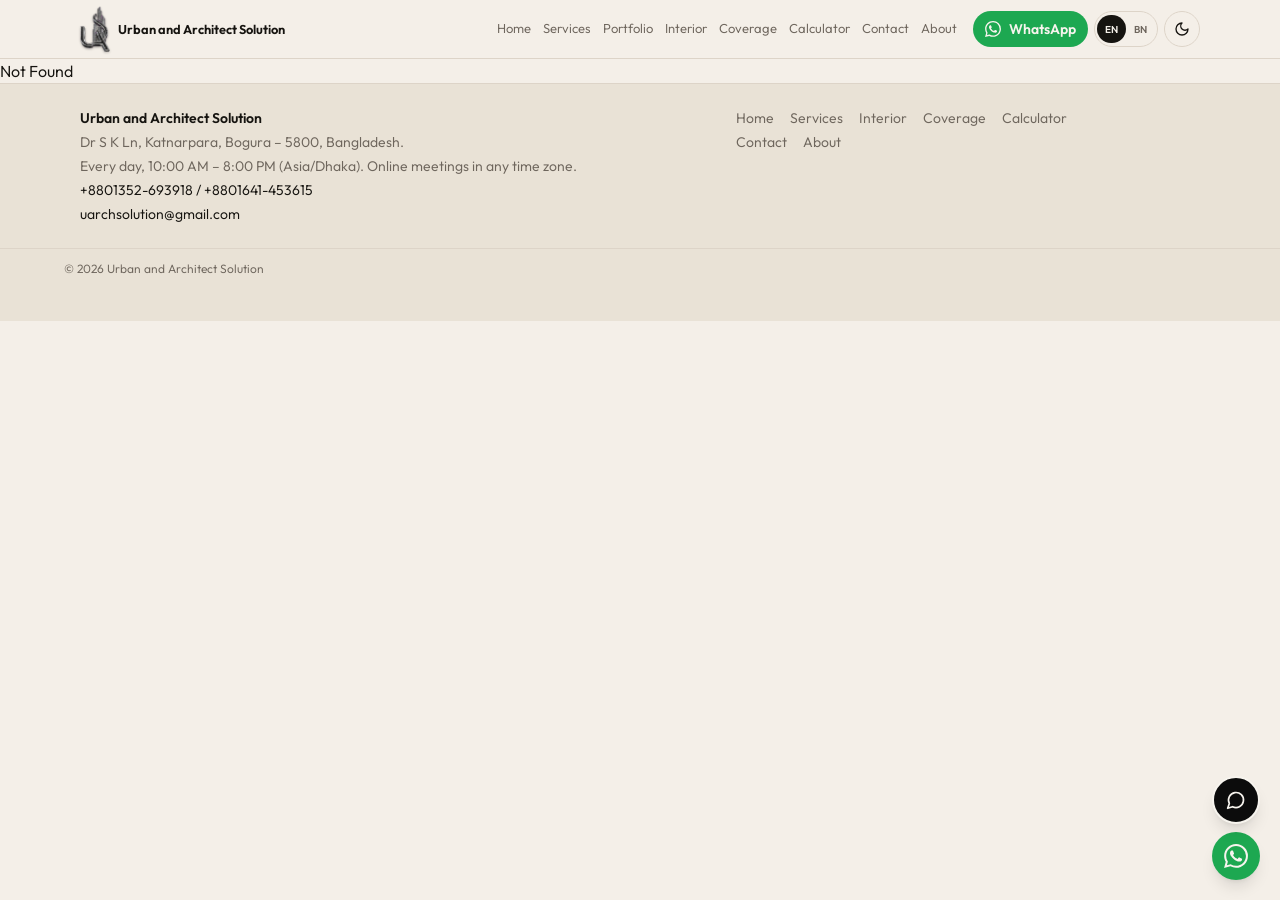
==== index.html @ fd78fda8 "Set the final chrome lockup and a circular favicon." ====
<!DOCTYPE html><html lang="en"><head><meta name="twitter:card" content="summary_large_image"><meta property="og:title" content="Urban and Architect Solution"><meta charSet="utf-8"/><meta name="viewport" content="width=device-width, initial-scale=1"/><link rel="preload" as="image" href="/media/logo-mark.png"/><link rel="preload" as="image" href="/media/hero-building.jpg"/><link rel="preload" as="image" href="/media/logo-lockup.png"/><link rel="preload" as="image" href="/media/work-plan-ground.jpg"/><link rel="preload" as="image" href="/media/work-structural.jpg"/><link rel="preload" as="image" href="/media/work-spiral.jpg"/><link rel="preload" as="image" href="/media/work-approval.jpg"/><link rel="preload" as="image" href="/media/work-apartment.jpg"/><link rel="stylesheet" href="/assets/styles-SLyFnL8f.css" data-precedence="default"/><title>Urban and Architect Solution | Architecture Studio, Bogura</title><meta name="description" content="Urban and Architect Solution (UAS) — architecture, structure, interior, and Bogura City Corporation approval. Coronation School Lane, Katnarpara. +8801352-693918."/><meta name="theme-color" content="#0c0c0c"/><link rel="modulepreload" href="/assets/index-Bp2Par77.js"/><link rel="modulepreload" href="/assets/routes--jJ1qyy1.js"/><link rel="icon" type="image/png" sizes="48x48" href="https://uarchsolution.com/favicon-48.png"/><link rel="icon" type="image/png" sizes="192x192" href="https://uarchsolution.com/favicon-192.png"/><link rel="icon" href="/favicon.ico" sizes="48x48"/><link rel="apple-touch-icon" sizes="180x180" href="/apple-touch-icon.png"/><link rel="manifest" href="/site.webmanifest"/><script>try{if(localStorage.getItem("uas-theme")==="dark")document.documentElement.classList.add("dark")}catch(e){}</script><script type="application/ld+json">{"@context":"https://schema.org","@type":"ArchitecturalFirm","name":"Urban and Architect Solution","url":"https://uarchsolution.com","logo":"https://uarchsolution.com/icons/uas-512.png","image":"https://uarchsolution.com/media/logo-lockup.png","telephone":"+8801352693918","email":"uarchsolution@gmail.com","address":{"@type":"PostalAddress","streetAddress":"Dr S K Ln, Katnarpara","addressLocality":"Bogura","postalCode":"5800","addressCountry":"BD"},"sameAs":["https://wa.me/8801352693918"],"slogan":"Designing Spaces. Defining the Future."}</script><link rel="manifest" href="/__grok/manifest.webmanifest"><link rel="apple-touch-icon" href="/__grok/icon-180.png"><meta name="apple-mobile-web-app-title" content="Urban and Architect Solution"><meta name="apple-mobile-web-app-status-bar-style" content="black"><script src="https://grok.com/grok-app-builder/extensions.js" defer></script></head><body><header class="sticky top-0 z-40 border-b border-line bg-paper/95 backdrop-blur"><div class="mx-auto max-w-6xl px-3 py-1.5 md:px-4"><div class="flex items-center gap-2"><a class="flex min-w-0 items-center gap-2 active" href="/" data-status="active" aria-current="page"><img src="/media/logo-mark.png" alt="UAS" class="brand-mark shrink-0"/><span class="brand-name hidden max-w-[11rem] xl:block">Urban and Architect Solution</span></a><nav class="ml-2 hidden min-w-0 flex-1 items-center justify-end gap-3 lg:flex"><a class="text-[13px] text-muted hover:text-ink data-[status=active]:font-semibold data-[status=active]:text-ink active" href="/" data-status="active" aria-current="page">Home</a><a class="text-[13px] text-muted hover:text-ink data-[status=active]:font-semibold data-[status=active]:text-ink" href="/services">Services</a><a class="text-[13px] text-muted hover:text-ink data-[status=active]:font-semibold data-[status=active]:text-ink" href="/portfolio">Portfolio</a><a class="text-[13px] text-muted hover:text-ink data-[status=active]:font-semibold data-[status=active]:text-ink" href="/interior">Interior</a><a class="text-[13px] text-muted hover:text-ink data-[status=active]:font-semibold data-[status=active]:text-ink" href="/coverage">Coverage</a><a class="text-[13px] text-muted hover:text-ink data-[status=active]:font-semibold data-[status=active]:text-ink" href="/calculator">Calculator</a><a class="text-[13px] text-muted hover:text-ink data-[status=active]:font-semibold data-[status=active]:text-ink" href="/contact">Contact</a><a class="text-[13px] text-muted hover:text-ink data-[status=active]:font-semibold data-[status=active]:text-ink" href="/about">About</a></nav><div class="ml-auto flex items-center gap-1.5 lg:ml-2"><a href="https://wa.me/8801352693918" target="_blank" rel="noopener noreferrer" class="hidden h-9 items-center gap-2 rounded-full bg-wa px-3 text-sm font-semibold text-foam lg:inline-flex"><svg viewBox="0 0 24 24" class="size-4" aria-hidden="true" fill="currentColor"><path d="M17.472 14.382c-.297-.149-1.758-.867-2.03-.967-.273-.099-.471-.148-.67.15-.197.297-.767.966-.94 1.164-.173.199-.347.223-.644.075-.297-.15-1.255-.463-2.39-1.475-.883-.788-1.48-1.761-1.653-2.059-.173-.297-.018-.458.13-.606.134-.133.298-.347.446-.52.149-.174.198-.298.298-.497.099-.198.05-.371-.025-.52-.075-.149-.669-1.612-.916-2.207-.242-.579-.487-.5-.669-.51-.173-.008-.371-.01-.57-.01-.198 0-.52.074-.792.372-.272.297-1.04 1.016-1.04 2.479 0 1.462 1.065 2.875 1.213 3.074.149.198 2.096 3.2 5.077 4.487.709.306 1.262.489 1.694.625.712.227 1.36.195 1.871.118.571-.085 1.758-.719 2.006-1.413.248-.694.248-1.289.173-1.413-.074-.124-.272-.198-.57-.347m-5.421 7.403h-.004a9.87 9.87 0 01-5.031-1.378l-.361-.214-3.741.982.998-3.648-.235-.374a9.86 9.86 0 01-1.51-5.26c.001-5.45 4.436-9.884 9.888-9.884 2.64 0 5.122 1.03 6.988 2.898a9.825 9.825 0 012.893 6.994c-.003 5.45-4.435 9.884-9.885 9.884m8.413-18.297A11.815 11.815 0 0012.05 0C5.495 0 .16 5.335.157 11.892c0 2.096.547 4.142 1.588 5.945L.057 24l6.305-1.654a11.882 11.882 0 005.683 1.448h.005c6.554 0 11.89-5.335 11.893-11.893a11.821 11.821 0 00-3.48-8.413z"></path></svg>WhatsApp</a><div class="flex h-9 shrink-0 items-center rounded-full border border-line p-0.5 text-[10px] font-semibold"><button type="button" class="h-7 rounded-full bg-ink px-2 text-paper">EN</button><button type="button" class="h-7 rounded-full px-2 text-muted">BN</button></div><button type="button" aria-label="Switch to dark" class="flex size-9 items-center justify-center rounded-full border border-line"><svg xmlns="http://www.w3.org/2000/svg" width="24" height="24" viewBox="0 0 24 24" fill="none" stroke="currentColor" stroke-width="2" stroke-linecap="round" stroke-linejoin="round" class="lucide lucide-moon size-4" aria-hidden="true"><path d="M12 3a6 6 0 0 0 9 9 9 9 0 1 1-9-9Z"></path></svg></button><button type="button" aria-label="Open menu" class="flex size-9 items-center justify-center rounded-full border border-line lg:hidden"><svg xmlns="http://www.w3.org/2000/svg" width="24" height="24" viewBox="0 0 24 24" fill="none" stroke="currentColor" stroke-width="2" stroke-linecap="round" stroke-linejoin="round" class="lucide lucide-menu size-4" aria-hidden="true"><path d="M4 12h16"></path><path d="M4 18h16"></path><path d="M4 6h16"></path></svg></button></div></div></div></header><main><!--$--><section class="relative flex min-h-[100svh] items-center justify-center overflow-hidden bg-night text-foam"><img src="/media/hero-building.jpg" alt="" class="absolute inset-0 h-full w-full object-cover"/><div class="absolute inset-0 bg-night/38"></div><div class="absolute inset-0 bg-gradient-to-t from-night/80 via-night/10 to-night/25"></div><div class="relative z-10 flex w-full flex-col items-center justify-center px-4 pt-16 text-center"><img src="/media/logo-lockup.png" alt="Urban and Architect Solution — Designing Spaces. Defining the Future." class="hero-lockup"/><div class="mt-8 flex flex-col gap-3 sm:flex-row"><a class="inline-flex h-12 items-center justify-center rounded-full bg-foam px-7 text-sm font-semibold text-night" href="/portfolio">Explore Works</a><a class="inline-flex h-12 items-center justify-center rounded-full border border-foam/40 px-7 text-sm font-semibold text-foam" href="/calculator">Estimate Cost</a></div></div></section><section class="mx-auto max-w-6xl px-4 py-16 md:py-24"><p class="text-xs tracking-[0.28em] text-muted">PRACTICE</p><h2 class="mt-2 max-w-xl font-serif text-4xl leading-none md:text-5xl">Drawings that can be approved, priced, and built.</h2><div class="mt-10 grid gap-4 md:grid-cols-3"><article class="rounded-card border border-line bg-paper p-6"><h3 class="text-base font-semibold">Architectural Design</h3><p class="mt-2 text-sm leading-relaxed text-muted">Floor plans, 3D massing, and working drawings drawn to BNBC and Bogura City Corporation setback rules.</p></article><article class="rounded-card border border-line bg-paper p-6"><h3 class="text-base font-semibold">Structural Engineering</h3><p class="mt-2 text-sm leading-relaxed text-muted">Footing, column, beam, slab, water tank, and septic — RCC framed, checked for seismic safety.</p></article><article class="rounded-card border border-line bg-paper p-6"><h3 class="text-base font-semibold">Interior Design</h3><p class="mt-2 text-sm leading-relaxed text-muted">From living room to modular kitchen — measured, lit, and meant to be lived in.</p></article></div><a class="mt-6 inline-flex text-sm font-semibold underline-offset-4 hover:underline" href="/services">All services</a></section><section class="border-y border-line bg-paper-2"><div class="mx-auto max-w-6xl px-4 py-16"><p class="text-xs tracking-[0.28em] text-muted">SELECTED WORK</p><div class="mt-6 grid gap-4 sm:grid-cols-2 lg:grid-cols-3"><a class="overflow-hidden rounded-card border border-line bg-paper" href="/portfolio"><img src="/media/work-plan-ground.jpg" alt="" class="aspect-[4/3] w-full object-cover" draggable="false"/><div class="p-4"><p class="text-xs text-muted">Architectural Drawing</p><p class="mt-1 text-sm font-semibold">Ground Floor – 57&#x27; × 39&#x27; Layout</p></div></a><a class="overflow-hidden rounded-card border border-line bg-paper" href="/portfolio"><img src="/media/work-structural.jpg" alt="" class="aspect-[4/3] w-full object-cover" draggable="false"/><div class="p-4"><p class="text-xs text-muted">Structural Design</p><p class="mt-1 text-sm font-semibold">Structural Sheet – Foundation to Roof</p></div></a><a class="overflow-hidden rounded-card border border-line bg-paper" href="/portfolio"><img src="/media/work-spiral.jpg" alt="" class="aspect-[4/3] w-full object-cover" draggable="false"/><div class="p-4"><p class="text-xs text-muted">3D Render</p><p class="mt-1 text-sm font-semibold">3D Planning – Spiral Stair Concept</p></div></a><a class="overflow-hidden rounded-card border border-line bg-paper" href="/portfolio"><img src="/media/work-approval.jpg" alt="" class="aspect-[4/3] w-full object-cover" draggable="false"/><div class="p-4"><p class="text-xs text-muted">Approval Sheet</p><p class="mt-1 text-sm font-semibold">Municipal Approval Sheet – 4 Storied</p></div></a><a class="overflow-hidden rounded-card border border-line bg-paper" href="/portfolio"><img src="/media/work-apartment.jpg" alt="" class="aspect-[4/3] w-full object-cover" draggable="false"/><div class="p-4"><p class="text-xs text-muted">Exterior</p><p class="mt-1 text-sm font-semibold">Modern Residential Apartment – G+4 – Bogura</p></div></a></div></div></section><section class="border-y border-line bg-paper"><div class="mx-auto grid max-w-6xl items-center gap-10 px-4 py-16 md:grid-cols-2 md:py-24"><div><p class="text-xs tracking-[0.28em] text-muted">ABOUT UAS — EST 2020</p><h2 class="mt-3 font-serif text-4xl leading-none md:text-5xl">Late 2020 opened, licensed 2021.</h2><p class="mt-4 text-sm leading-relaxed text-muted">Urban and Architect Solution opened in late 2020 and received its trade license in 2021 from Bogura Municipality, now Bogura City Corporation. Led by Architect Md Mahmudul Hasan. From a desk in Katnarpara to municipal approval sheets, footing details, and homes clients actually move into.</p><a class="mt-6 inline-flex h-11 items-center rounded-full bg-ink px-5 text-sm font-semibold text-paper" href="/about">Studio story</a></div><img src="/media/work-apartment.jpg" alt="G+4 residential apartment, Bogura" class="aspect-[4/3] w-full rounded-card object-cover"/></div></section><!--/$--></main><footer class="border-t border-line bg-paper-2 pb-32 md:pb-8"><div class="mx-auto flex max-w-6xl flex-col gap-4 px-4 py-6 md:flex-row md:items-start md:justify-between md:pr-24"><div class="min-w-0 space-y-1 text-sm"><p class="font-semibold">Urban and Architect Solution</p><p class="text-muted">Dr S K Ln, Katnarpara,<!-- --> <!-- -->Bogura – 5800.</p><p class="text-muted">Studio desk: every day, 10:00 AM – 8:00 PM (Asia/Dhaka). Online meetings in any time zone.</p><p><a href="tel:+8801352693918">+8801352-693918</a> / <a href="tel:+8801641453615">+8801641-453615</a></p><p><a href="mailto:uarchsolution@gmail.com">uarchsolution@gmail.com</a></p></div><div class="flex max-w-sm flex-wrap gap-x-4 gap-y-1 text-sm text-muted"><a class="hover:text-ink active" href="/" data-status="active" aria-current="page">Home</a><a class="hover:text-ink" href="/services">Services</a><a class="hover:text-ink" href="/interior">Interior</a><a class="hover:text-ink" href="/coverage">Coverage</a><a class="hover:text-ink" href="/calculator">Calculator</a><a class="hover:text-ink" href="/contact">Contact</a><a class="hover:text-ink" href="/about">About</a></div></div><div class="border-t border-line px-4 py-3 text-xs text-muted"><p class="mx-auto max-w-6xl">© <!-- -->2026<!-- --> Urban and Architect Solution</p></div></footer><div class="fixed right-3 bottom-3 z-50 flex flex-col items-end gap-2 md:right-5 md:bottom-5"><button type="button" aria-label="Open studio assistant" class="relative flex size-12 items-center justify-center rounded-full border-2 border-foam bg-night text-foam shadow-lg"><svg xmlns="http://www.w3.org/2000/svg" width="24" height="24" viewBox="0 0 24 24" fill="none" stroke="currentColor" stroke-width="2" stroke-linecap="round" stroke-linejoin="round" class="lucide lucide-message-circle size-5" aria-hidden="true"><path d="M7.9 20A9 9 0 1 0 4 16.1L2 22Z"></path></svg></button><a href="https://wa.me/8801352693918" target="_blank" rel="noopener noreferrer" aria-label="Chat on WhatsApp" class="flex size-12 items-center justify-center rounded-full bg-wa text-foam shadow-lg"><svg viewBox="0 0 24 24" class="size-6" aria-hidden="true" fill="currentColor"><path d="M17.472 14.382c-.297-.149-1.758-.867-2.03-.967-.273-.099-.471-.148-.67.15-.197.297-.767.966-.94 1.164-.173.199-.347.223-.644.075-.297-.15-1.255-.463-2.39-1.475-.883-.788-1.48-1.761-1.653-2.059-.173-.297-.018-.458.13-.606.134-.133.298-.347.446-.52.149-.174.198-.298.298-.497.099-.198.05-.371-.025-.52-.075-.149-.669-1.612-.916-2.207-.242-.579-.487-.5-.669-.51-.173-.008-.371-.01-.57-.01-.198 0-.52.074-.792.372-.272.297-1.04 1.016-1.04 2.479 0 1.462 1.065 2.875 1.213 3.074.149.198 2.096 3.2 5.077 4.487.709.306 1.262.489 1.694.625.712.227 1.36.195 1.871.118.571-.085 1.758-.719 2.006-1.413.248-.694.248-1.289.173-1.413-.074-.124-.272-.198-.57-.347m-5.421 7.403h-.004a9.87 9.87 0 01-5.031-1.378l-.361-.214-3.741.982.998-3.648-.235-.374a9.86 9.86 0 01-1.51-5.26c.001-5.45 4.436-9.884 9.888-9.884 2.64 0 5.122 1.03 6.988 2.898a9.825 9.825 0 012.893 6.994c-.003 5.45-4.435 9.884-9.885 9.884m8.413-18.297A11.815 11.815 0 0012.05 0C5.495 0 .16 5.335.157 11.892c0 2.096.547 4.142 1.588 5.945L.057 24l6.305-1.654a11.882 11.882 0 005.683 1.448h.005c6.554 0 11.89-5.335 11.893-11.893a11.821 11.821 0 00-3.48-8.413z"></path></svg></a></div><script data-tsr-stream-part="">(self.$R=self.$R||{})["tsr"]=[];self.$_TSR={h(){this.hydrated=!0,this.c()},e(){this.streamEnded=!0,this.c()},c(){this.hydrated&&this.streamEnded&&(delete self.$_TSR,delete self.$R.tsr)},p(e){this.initialized?e():this.buffer.push(e)},buffer:[]};$_TSR.router=($R=>$R[0]={manifest:$R[1]={routes:$R[2]={__root__:$R[3]={preloads:$R[4]=["/assets/index-Bp2Par77.js"],scripts:$R[5]=[$R[6]={attrs:$R[7]={type:"module",async:!0,src:"/assets/index-Bp2Par77.js"}}]},"/":$R[8]={preloads:$R[9]=["/assets/routes--jJ1qyy1.js"]}}},matches:$R[10]=[$R[11]={i:"__root__ ",u:1794364794945,s:"success",ssr:!0},$R[12]={i:"  ",u:1794364794945,s:"success",ssr:!0}]})($R["tsr"]);$_TSR.e();{let s=document.currentScript,p;while((p=s.previousElementSibling)&&p.hasAttribute('data-tsr-stream-part'))p.remove();s.remove()}</script><script type="module" async="" src="/assets/index-Bp2Par77.js"></script><script>document.currentScript.remove();/*$tsr-stream-boundary*/</script></body></html>
---- assets/styles-SLyFnL8f.css ----
@import "https://fonts.googleapis.com/css2?family=Fraunces:opsz,wght@9..144,500;9..144,600&family=Outfit:wght@360;460;560;640&display=swap";@layer components;@layer properties{@supports (((-webkit-hyphens:none)) and (not (margin-trim:inline))) or ((-moz-orient:inline) and (not (color:rgb(from red r g b)))){*,:before,:after,::backdrop{--tw-scale-x:1;--tw-scale-y:1;--tw-scale-z:1;--tw-rotate-x:initial;--tw-rotate-y:initial;--tw-rotate-z:initial;--tw-skew-x:initial;--tw-skew-y:initial;--tw-space-y-reverse:0;--tw-border-style:solid;--tw-gradient-position:initial;--tw-gradient-from:#0000;--tw-gradient-via:#0000;--tw-gradient-to:#0000;--tw-gradient-stops:initial;--tw-gradient-via-stops:initial;--tw-gradient-from-position:0%;--tw-gradient-via-position:50%;--tw-gradient-to-position:100%;--tw-leading:initial;--tw-font-weight:initial;--tw-tracking:initial;--tw-ordinal:initial;--tw-slashed-zero:initial;--tw-numeric-figure:initial;--tw-numeric-spacing:initial;--tw-numeric-fraction:initial;--tw-shadow:0 0 #0000;--tw-shadow-color:initial;--tw-shadow-alpha:100%;--tw-inset-shadow:0 0 #0000;--tw-inset-shadow-color:initial;--tw-inset-shadow-alpha:100%;--tw-ring-color:initial;--tw-ring-shadow:0 0 #0000;--tw-inset-ring-color:initial;--tw-inset-ring-shadow:0 0 #0000;--tw-ring-inset:initial;--tw-ring-offset-width:0px;--tw-ring-offset-color:#fff;--tw-ring-offset-shadow:0 0 #0000;--tw-outline-style:solid;--tw-blur:initial;--tw-brightness:initial;--tw-contrast:initial;--tw-grayscale:initial;--tw-hue-rotate:initial;--tw-invert:initial;--tw-opacity:initial;--tw-saturate:initial;--tw-sepia:initial;--tw-drop-shadow:initial;--tw-drop-shadow-color:initial;--tw-drop-shadow-alpha:100%;--tw-drop-shadow-size:initial;--tw-backdrop-blur:initial;--tw-backdrop-brightness:initial;--tw-backdrop-contrast:initial;--tw-backdrop-grayscale:initial;--tw-backdrop-hue-rotate:initial;--tw-backdrop-invert:initial;--tw-backdrop-opacity:initial;--tw-backdrop-saturate:initial;--tw-backdrop-sepia:initial;--tw-duration:initial;--tw-ease:initial;--tw-content:"";--tw-translate-x:0;--tw-translate-y:0;--tw-translate-z:0}}}@layer theme{:root,:host{--font-sans:"Outfit", ui-sans-serif, system-ui, sans-serif;--font-mono:ui-monospace, SFMono-Regular, Menlo, Monaco, Consolas, "Liberation Mono", "Courier New", monospace;--color-red-500:oklch(63.7% .237 25.331);--color-amber-50:oklch(98.7% .022 95.277);--color-amber-200:oklch(92.4% .12 95.746);--color-amber-400:oklch(82.8% .189 84.429);--color-amber-600:oklch(66.6% .179 58.318);--color-amber-700:oklch(55.5% .163 48.998);--color-amber-800:oklch(47.3% .137 46.201);--color-amber-900:oklch(41.4% .112 45.904);--color-emerald-50:oklch(97.9% .021 166.113);--color-emerald-200:oklch(90.5% .093 164.15);--color-emerald-600:oklch(59.6% .145 163.225);--color-emerald-700:oklch(50.8% .118 165.612);--color-emerald-900:oklch(37.8% .077 168.94);--color-teal-200:oklch(91% .096 180.426);--color-teal-900:oklch(38.6% .063 188.416);--color-gray-50:oklch(98.5% .002 247.839);--color-gray-100:oklch(96.7% .003 264.542);--color-gray-600:oklch(44.6% .03 256.802);--color-gray-700:oklch(37.3% .034 259.733);--color-gray-900:oklch(21% .034 264.665);--color-zinc-50:oklch(98.5% 0 none);--color-zinc-400:oklch(70.5% .015 286.067);--color-zinc-500:oklch(55.2% .016 285.938);--color-zinc-900:oklch(21% .006 285.885);--color-zinc-950:oklch(14.1% .005 285.823);--color-neutral-100:oklch(97% 0 none);--color-neutral-300:oklch(87% 0 none);--color-neutral-500:oklch(55.6% 0 none);--color-neutral-700:oklch(37.1% 0 none);--color-neutral-900:oklch(20.5% 0 none);--color-black:#000;--color-white:#fff;--spacing:.25rem;--container-sm:24rem;--container-md:28rem;--container-xl:36rem;--container-3xl:48rem;--container-6xl:72rem;--text-xs:.75rem;--text-xs--line-height:calc(1 / .75);--text-sm:.875rem;--text-sm--line-height:calc(1.25 / .875);--text-base:1rem;--text-base--line-height:calc(1.5 / 1);--text-lg:1.125rem;--text-lg--line-height:calc(1.75 / 1.125);--text-xl:1.25rem;--text-xl--line-height:calc(1.75 / 1.25);--text-2xl:1.5rem;--text-3xl:1.875rem;--text-3xl--line-height:calc(2.25 / 1.875);--text-4xl:2.25rem;--text-4xl--line-height:calc(2.5 / 2.25);--text-5xl:3rem;--text-5xl--line-height:1;--text-6xl:3.75rem;--text-6xl--line-height:1;--font-weight-normal:400;--font-weight-medium:500;--font-weight-semibold:600;--font-weight-bold:700;--tracking-tight:-.025em;--tracking-wide:.025em;--leading-tight:1.25;--leading-snug:1.375;--leading-normal:1.5;--leading-relaxed:1.625;--radius-xs:.125rem;--radius-sm:.25rem;--radius-md:.375rem;--radius-lg:.5rem;--radius-xl:.75rem;--radius-2xl:1rem;--ease-in:cubic-bezier(.4, 0, 1, 1);--ease-out:cubic-bezier(0, 0, .2, 1);--ease-in-out:cubic-bezier(.4, 0, .2, 1);--animate-pulse:pulse 2s cubic-bezier(.4, 0, .6, 1) infinite;--blur-md:12px;--blur-xl:24px;--default-transition-duration:.15s;--default-transition-timing-function:cubic-bezier(.4, 0, .2, 1);--default-font-family:"Outfit", ui-sans-serif, system-ui, sans-serif;--default-mono-font-family:var(--font-mono);--color-muted:var(--muted)}}@layer base{*,:after,:before,::backdrop{box-sizing:border-box;border:0 solid;margin:0;padding:0}::file-selector-button{box-sizing:border-box;border:0 solid;margin:0;padding:0}html,:host{-webkit-text-size-adjust:100%;tab-size:4;line-height:1.5;font-family:var(--default-font-family,-apple-system, BlinkMacSystemFont, "Segoe UI", Roboto, "Helvetica Neue", "Noto Sans", Arial, sans-serif, "Apple Color Emoji", "Segoe UI Emoji", "Segoe UI Symbol", "Noto Color Emoji");font-feature-settings:var(--default-font-feature-settings,normal);font-variation-settings:var(--default-font-variation-settings,normal);-webkit-tap-highlight-color:transparent}hr{height:0;color:inherit;border-top-width:1px}abbr:where([title]){-webkit-text-decoration:underline dotted;text-decoration:underline dotted}h1,h2,h3,h4,h5,h6{font-size:inherit;font-weight:inherit}a{color:inherit;-webkit-text-decoration:inherit;-webkit-text-decoration:inherit;-webkit-text-decoration:inherit;-webkit-text-decoration:inherit;text-decoration:inherit}b,strong{font-weight:bolder}code,kbd,samp,pre{font-family:var(--default-mono-font-family,ui-monospace, SFMono-Regular, Menlo, Monaco, Consolas, "Liberation Mono", "Courier New", monospace);font-feature-settings:var(--default-mono-font-feature-settings,normal);font-variation-settings:var(--default-mono-font-variation-settings,normal);font-size:1em}small{font-size:80%}sub,sup{vertical-align:baseline;font-size:75%;line-height:0;position:relative}sub{bottom:-.25em}sup{top:-.5em}table{text-indent:0;border-color:inherit;border-collapse:collapse}:-moz-focusring:where(:not(iframe)){outline:auto}progress{vertical-align:baseline}summary{display:list-item}ol,ul,menu{list-style:none}img,svg,video,canvas,audio,iframe,embed,object{vertical-align:middle;display:block}img,video{max-width:100%;height:auto}button,input,select,optgroup,textarea{font:inherit;font-feature-settings:inherit;font-variation-settings:inherit;letter-spacing:inherit;color:inherit;opacity:1;background-color:#0000;border-radius:0}::file-selector-button{font:inherit;font-feature-settings:inherit;font-variation-settings:inherit;letter-spacing:inherit;color:inherit;opacity:1;background-color:#0000;border-radius:0}:where(select:is([multiple],[size])) optgroup{font-weight:bolder}:where(select:is([multiple],[size])) optgroup option{padding-inline-start:20px}::file-selector-button{margin-inline-end:4px}::placeholder{opacity:1}@supports (not ((-webkit-appearance:-apple-pay-button))) or (contain-intrinsic-size:1px){::placeholder{color:currentColor}@supports (color:color-mix(in lab, red, red)){::placeholder{color:color-mix(in oklab, currentcolor 50%, transparent)}}}textarea{resize:vertical}::-webkit-search-decoration{-webkit-appearance:none}::-webkit-date-and-time-value{min-height:1lh;text-align:inherit}::-webkit-datetime-edit{display:inline-flex}::-webkit-datetime-edit-fields-wrapper{padding:0}::-webkit-datetime-edit{padding-block:0}::-webkit-datetime-edit-year-field{padding-block:0}::-webkit-datetime-edit-month-field{padding-block:0}::-webkit-datetime-edit-day-field{padding-block:0}::-webkit-datetime-edit-hour-field{padding-block:0}::-webkit-datetime-edit-minute-field{padding-block:0}::-webkit-datetime-edit-second-field{padding-block:0}::-webkit-datetime-edit-millisecond-field{padding-block:0}::-webkit-datetime-edit-meridiem-field{padding-block:0}::-webkit-calendar-picker-indicator{line-height:1}:-moz-ui-invalid{box-shadow:none}button,input:where([type=button],[type=reset],[type=submit]){appearance:button}::file-selector-button{appearance:button}::-webkit-inner-spin-button{height:auto}::-webkit-outer-spin-button{height:auto}[hidden]:where(:not([hidden=until-found])){display:none!important}html{scroll-behavior:smooth}body{background:var(--paper);color:var(--ink);font-family:var(--font-sans);font-weight:360}button:not(:disabled),[role=button]:not(:disabled){cursor:pointer}::selection{background:var(--brass);color:var(--night)}}@layer utilities{.pointer-events-none{pointer-events:none}.collapse{visibility:collapse}.invisible{visibility:hidden}.visible{visibility:visible}.absolute{position:absolute}.fixed{position:fixed}.relative{position:relative}.static{position:static}.sticky{position:sticky}.inset-0{inset:0}.-top-24{top:calc(var(--spacing) * -24)}.top-0{top:0}.top-1{top:var(--spacing)}.top-1\/3{top:33.3333%}.top-3{top:calc(var(--spacing) * 3)}.top-4{top:calc(var(--spacing) * 4)}.top-full{top:100%}.-right-20{right:calc(var(--spacing) * -20)}.right-0{right:0}.right-1{right:var(--spacing)}.right-2{right:calc(var(--spacing) * 2)}.right-3{right:calc(var(--spacing) * 3)}.right-4{right:calc(var(--spacing) * 4)}.bottom-0{bottom:0}.bottom-1{bottom:var(--spacing)}.bottom-3{bottom:calc(var(--spacing) * 3)}.-left-24{left:calc(var(--spacing) * -24)}.-left-\[1\.7rem\]{left:-1.7rem}.-left-\[30px\]{left:-30px}.left-0{left:0}.left-1{left:var(--spacing)}.left-1\/3{left:33.3333%}.left-2{left:calc(var(--spacing) * 2)}.left-3{left:calc(var(--spacing) * 3)}.left-4{left:calc(var(--spacing) * 4)}.left-\[3px\]{left:3px}.z-10{z-index:10}.z-20{z-index:20}.z-40{z-index:40}.z-50{z-index:50}.z-\[60\]{z-index:60}.z-\[80\]{z-index:80}.container{width:100%}@media (width>=40rem){.container{max-width:40rem}}@media (width>=48rem){.container{max-width:48rem}}@media (width>=64rem){.container{max-width:64rem}}@media (width>=80rem){.container{max-width:80rem}}@media (width>=96rem){.container{max-width:96rem}}.-mx-1{margin-inline:calc(var(--spacing) * -1)}.mx-3{margin-inline:calc(var(--spacing) * 3)}.mx-auto{margin-inline:auto}.mt-0{margin-top:0}.mt-0\.5{margin-top:calc(var(--spacing) * .5)}.mt-1{margin-top:var(--spacing)}.mt-1\.5{margin-top:calc(var(--spacing) * 1.5)}.mt-2{margin-top:calc(var(--spacing) * 2)}.mt-3{margin-top:calc(var(--spacing) * 3)}.mt-4{margin-top:calc(var(--spacing) * 4)}.mt-5{margin-top:calc(var(--spacing) * 5)}.mt-6{margin-top:calc(var(--spacing) * 6)}.mt-7{margin-top:calc(var(--spacing) * 7)}.mt-8{margin-top:calc(var(--spacing) * 8)}.mt-10{margin-top:calc(var(--spacing) * 10)}.mb-1{margin-bottom:var(--spacing)}.mb-2{margin-bottom:calc(var(--spacing) * 2)}.mb-3{margin-bottom:calc(var(--spacing) * 3)}.mb-4{margin-bottom:calc(var(--spacing) * 4)}.mb-5{margin-bottom:calc(var(--spacing) * 5)}.mb-6{margin-bottom:calc(var(--spacing) * 6)}.mb-8{margin-bottom:calc(var(--spacing) * 8)}.mb-10{margin-bottom:calc(var(--spacing) * 10)}.mb-12{margin-bottom:calc(var(--spacing) * 12)}.ml-2{margin-left:calc(var(--spacing) * 2)}.ml-auto{margin-left:auto}.ml-px{margin-left:1px}.line-clamp-2{-webkit-line-clamp:2;-webkit-box-orient:vertical;display:-webkit-box;overflow:hidden}.block{display:block}.flex{display:flex}.grid{display:grid}.hidden{display:none}.inline{display:inline}.inline-block{display:inline-block}.inline-flex{display:inline-flex}.table{display:table}.aspect-\[4\/3\]{aspect-ratio:4/3}.size-1\.5{width:calc(var(--spacing) * 1.5);height:calc(var(--spacing) * 1.5)}.size-2{width:calc(var(--spacing) * 2);height:calc(var(--spacing) * 2)}.size-2\.5{width:calc(var(--spacing) * 2.5);height:calc(var(--spacing) * 2.5)}.size-4{width:calc(var(--spacing) * 4);height:calc(var(--spacing) * 4)}.size-5{width:calc(var(--spacing) * 5);height:calc(var(--spacing) * 5)}.size-6{width:calc(var(--spacing) * 6);height:calc(var(--spacing) * 6)}.size-9{width:calc(var(--spacing) * 9);height:calc(var(--spacing) * 9)}.size-10{width:calc(var(--spacing) * 10);height:calc(var(--spacing) * 10)}.size-11{width:calc(var(--spacing) * 11);height:calc(var(--spacing) * 11)}.size-12{width:calc(var(--spacing) * 12);height:calc(var(--spacing) * 12)}.h-2{height:calc(var(--spacing) * 2)}.h-2\.5{height:calc(var(--spacing) * 2.5)}.h-3{height:calc(var(--spacing) * 3)}.h-3\.5{height:calc(var(--spacing) * 3.5)}.h-4{height:calc(var(--spacing) * 4)}.h-5{height:calc(var(--spacing) * 5)}.h-6{height:calc(var(--spacing) * 6)}.h-7{height:calc(var(--spacing) * 7)}.h-8{height:calc(var(--spacing) * 8)}.h-9{height:calc(var(--spacing) * 9)}.h-10{height:calc(var(--spacing) * 10)}.h-11{height:calc(var(--spacing) * 11)}.h-12{height:calc(var(--spacing) * 12)}.h-16{height:calc(var(--spacing) * 16)}.h-52{height:calc(var(--spacing) * 52)}.h-\[1px\]{height:1px}.h-\[7px\]{height:7px}.h-\[28rem\]{height:28rem}.h-\[48px\]{height:48px}.h-\[52px\]{height:52px}.h-\[200px\]{height:200px}.h-\[380px\]{height:380px}.h-\[400px\]{height:400px}.h-\[420px\]{height:420px}.h-\[500px\]{height:500px}.h-auto{height:auto}.h-full{height:100%}.max-h-\[70vh\]{max-height:70vh}.max-h-\[88vh\]{max-height:88vh}.min-h-0{min-height:0}.min-h-\[36px\]{min-height:36px}.min-h-\[40px\]{min-height:40px}.min-h-\[100svh\]{min-height:100svh}.min-h-screen{min-height:100vh}.w-2{width:calc(var(--spacing) * 2)}.w-2\.5{width:calc(var(--spacing) * 2.5)}.w-3{width:calc(var(--spacing) * 3)}.w-3\.5{width:calc(var(--spacing) * 3.5)}.w-4{width:calc(var(--spacing) * 4)}.w-5{width:calc(var(--spacing) * 5)}.w-6{width:calc(var(--spacing) * 6)}.w-8{width:calc(var(--spacing) * 8)}.w-9{width:calc(var(--spacing) * 9)}.w-10{width:calc(var(--spacing) * 10)}.w-12{width:calc(var(--spacing) * 12)}.w-20{width:calc(var(--spacing) * 20)}.w-24{width:calc(var(--spacing) * 24)}.w-28{width:calc(var(--spacing) * 28)}.w-\[1px\]{width:1px}.w-\[7px\]{width:7px}.w-\[200px\]{width:200px}.w-\[380px\]{width:380px}.w-\[420px\]{width:420px}.w-\[500px\]{width:500px}.w-\[min\(24rem\,calc\(100vw-1\.5rem\)\)\]{width:min(24rem,100vw - 1.5rem)}.w-auto{width:auto}.w-fit{width:fit-content}.w-full{width:100%}.max-w-3xl{max-width:var(--container-3xl)}.max-w-6xl{max-width:var(--container-6xl)}.max-w-\[11rem\]{max-width:11rem}.max-w-\[15rem\]{max-width:15rem}.max-w-\[38ch\]{max-width:38ch}.max-w-\[40ch\]{max-width:40ch}.max-w-\[60ch\]{max-width:60ch}.max-w-\[70ch\]{max-width:70ch}.max-w-\[85\%\]{max-width:85%}.max-w-\[92vw\]{max-width:92vw}.max-w-\[420px\]{max-width:420px}.max-w-\[720px\]{max-width:720px}.max-w-\[760px\]{max-width:760px}.max-w-\[860px\]{max-width:860px}.max-w-\[1100px\]{max-width:1100px}.max-w-\[1280px\]{max-width:1280px}.max-w-full{max-width:100%}.max-w-md{max-width:var(--container-md)}.max-w-sm{max-width:var(--container-sm)}.max-w-xl{max-width:var(--container-xl)}.min-w-0{min-width:0}.min-w-\[180px\]{min-width:180px}.min-w-\[360px\]{min-width:360px}.flex-1{flex:1}.flex-shrink-0{flex-shrink:0}.shrink{flex-shrink:1}.shrink-0{flex-shrink:0}.border-collapse{border-collapse:collapse}.scale-100{--tw-scale-x:100%;--tw-scale-y:100%;--tw-scale-z:100%;scale:var(--tw-scale-x) var(--tw-scale-y)}.scale-\[0\.25\]{scale:.25}.rotate-180{rotate:180deg}.transform{transform:var(--tw-rotate-x,) var(--tw-rotate-y,) var(--tw-rotate-z,) var(--tw-skew-x,) var(--tw-skew-y,)}.animate-pulse{animation:var(--animate-pulse)}.cursor-pointer{cursor:pointer}.resize{resize:both}.resize-none{resize:none}.grid-cols-1{grid-template-columns:repeat(1,minmax(0,1fr))}.grid-cols-2{grid-template-columns:repeat(2,minmax(0,1fr))}.grid-cols-5{grid-template-columns:repeat(5,minmax(0,1fr))}.flex-col{flex-direction:column}.flex-wrap{flex-wrap:wrap}.place-items-center{place-items:center}.content-start{align-content:flex-start}.items-center{align-items:center}.items-end{align-items:flex-end}.items-start{align-items:flex-start}.justify-between{justify-content:space-between}.justify-center{justify-content:center}.justify-end{justify-content:flex-end}.gap-0{gap:0}.gap-1{gap:var(--spacing)}.gap-1\.5{gap:calc(var(--spacing) * 1.5)}.gap-2{gap:calc(var(--spacing) * 2)}.gap-2\.5{gap:calc(var(--spacing) * 2.5)}.gap-3{gap:calc(var(--spacing) * 3)}.gap-4{gap:calc(var(--spacing) * 4)}.gap-5{gap:calc(var(--spacing) * 5)}.gap-6{gap:calc(var(--spacing) * 6)}.gap-8{gap:calc(var(--spacing) * 8)}.gap-10{gap:calc(var(--spacing) * 10)}:where(.space-y-1>:not(:last-child)){--tw-space-y-reverse:0;margin-block-start:calc(var(--spacing) * var(--tw-space-y-reverse));margin-block-end:calc(var(--spacing) * calc(1 - var(--tw-space-y-reverse)))}:where(.space-y-2>:not(:last-child)){--tw-space-y-reverse:0;margin-block-start:calc(calc(var(--spacing) * 2) * var(--tw-space-y-reverse));margin-block-end:calc(calc(var(--spacing) * 2) * calc(1 - var(--tw-space-y-reverse)))}:where(.space-y-3>:not(:last-child)){--tw-space-y-reverse:0;margin-block-start:calc(calc(var(--spacing) * 3) * var(--tw-space-y-reverse));margin-block-end:calc(calc(var(--spacing) * 3) * calc(1 - var(--tw-space-y-reverse)))}:where(.space-y-4>:not(:last-child)){--tw-space-y-reverse:0;margin-block-start:calc(calc(var(--spacing) * 4) * var(--tw-space-y-reverse));margin-block-end:calc(calc(var(--spacing) * 4) * calc(1 - var(--tw-space-y-reverse)))}:where(.space-y-5>:not(:last-child)){--tw-space-y-reverse:0;margin-block-start:calc(calc(var(--spacing) * 5) * var(--tw-space-y-reverse));margin-block-end:calc(calc(var(--spacing) * 5) * calc(1 - var(--tw-space-y-reverse)))}:where(.space-y-6>:not(:last-child)){--tw-space-y-reverse:0;margin-block-start:calc(calc(var(--spacing) * 6) * var(--tw-space-y-reverse));margin-block-end:calc(calc(var(--spacing) * 6) * calc(1 - var(--tw-space-y-reverse)))}:where(.space-y-14>:not(:last-child)){--tw-space-y-reverse:0;margin-block-start:calc(calc(var(--spacing) * 14) * var(--tw-space-y-reverse));margin-block-end:calc(calc(var(--spacing) * 14) * calc(1 - var(--tw-space-y-reverse)))}.gap-x-4{column-gap:calc(var(--spacing) * 4)}.gap-y-1{row-gap:var(--spacing)}.truncate{text-overflow:ellipsis;white-space:nowrap;overflow:hidden}.overflow-hidden{overflow:hidden}.overflow-visible{overflow:visible}.overflow-x-auto{overflow-x:auto}.overflow-x-clip{overflow-x:clip}.overflow-y-auto{overflow-y:auto}.rounded{border-radius:.25rem}.rounded-2xl{border-radius:var(--radius-2xl)}.rounded-\[18px\]{border-radius:18px}.rounded-\[20px\]{border-radius:20px}.rounded-\[22px\]{border-radius:22px}.rounded-\[24px\]{border-radius:24px}.rounded-card{border-radius:1.5rem}.rounded-full{border-radius:2147483647px}.rounded-lg{border-radius:var(--radius-lg)}.rounded-md{border-radius:var(--radius-md)}.rounded-xl{border-radius:var(--radius-xl)}.border{border-style:var(--tw-border-style);border-width:1px}.border-0{border-style:var(--tw-border-style);border-width:0}.border-2{border-style:var(--tw-border-style);border-width:2px}.border-y{border-block-style:var(--tw-border-style);border-block-width:1px}.border-t{border-top-style:var(--tw-border-style);border-top-width:1px}.border-b{border-bottom-style:var(--tw-border-style);border-bottom-width:1px}.border-l{border-left-style:var(--tw-border-style);border-left-width:1px}.border-dashed{--tw-border-style:dashed;border-style:dashed}.border-\[var\(--fg\)\]{border-color:var(--fg)}.border-\[var\(--line\)\],.border-\[var\(--line\)\]\/60{border-color:var(--line)}@supports (color:color-mix(in lab, red, red)){.border-\[var\(--line\)\]\/60{border-color:color-mix(in oklab, var(--line) 60%, transparent)}}.border-amber-200{border-color:var(--color-amber-200)}.border-amber-600{border-color:var(--color-amber-600)}.border-emerald-200{border-color:var(--color-emerald-200)}.border-foam,.border-foam\/40{border-color:var(--foam)}@supports (color:color-mix(in lab, red, red)){.border-foam\/40{border-color:color-mix(in oklab, var(--foam) 40%, transparent)}}.border-ink{border-color:var(--ink)}.border-line{border-color:var(--line)}.border-neutral-300{border-color:var(--color-neutral-300)}.border-transparent{border-color:#0000}.border-white{border-color:var(--color-white)}.border-white\/10{border-color:#ffffff1a}@supports (color:color-mix(in lab, red, red)){.border-white\/10{border-color:color-mix(in oklab, var(--color-white) 10%, transparent)}}.border-white\/20{border-color:#fff3}@supports (color:color-mix(in lab, red, red)){.border-white\/20{border-color:color-mix(in oklab, var(--color-white) 20%, transparent)}}.border-white\/40{border-color:#fff6}@supports (color:color-mix(in lab, red, red)){.border-white\/40{border-color:color-mix(in oklab, var(--color-white) 40%, transparent)}}.bg-\[var\(--bg\)\],.bg-\[var\(--bg\)\]\/60{background-color:var(--bg)}@supports (color:color-mix(in lab, red, red)){.bg-\[var\(--bg\)\]\/60{background-color:color-mix(in oklab, var(--bg) 60%, transparent)}}.bg-\[var\(--bg-soft\)\],.bg-\[var\(--bg-soft\)\]\/50{background-color:var(--bg-soft)}@supports (color:color-mix(in lab, red, red)){.bg-\[var\(--bg-soft\)\]\/50{background-color:color-mix(in oklab, var(--bg-soft) 50%, transparent)}}.bg-\[var\(--fg\)\]{background-color:var(--fg)}.bg-\[var\(--line\)\]{background-color:var(--line)}.bg-amber-50{background-color:var(--color-amber-50)}.bg-amber-200{background-color:var(--color-amber-200)}.bg-amber-200\/25{background-color:#fee68540}@supports (color:color-mix(in lab, red, red)){.bg-amber-200\/25{background-color:color-mix(in oklab, var(--color-amber-200) 25%, transparent)}}.bg-amber-600{background-color:var(--color-amber-600)}.bg-black{background-color:var(--color-black)}.bg-black\/0{background-color:#0000}@supports (color:color-mix(in lab, red, red)){.bg-black\/0{background-color:color-mix(in oklab, var(--color-black) 0%, transparent)}}.bg-black\/10{background-color:#0000001a}@supports (color:color-mix(in lab, red, red)){.bg-black\/10{background-color:color-mix(in oklab, var(--color-black) 10%, transparent)}}.bg-black\/20{background-color:#0003}@supports (color:color-mix(in lab, red, red)){.bg-black\/20{background-color:color-mix(in oklab, var(--color-black) 20%, transparent)}}.bg-black\/80{background-color:#000c}@supports (color:color-mix(in lab, red, red)){.bg-black\/80{background-color:color-mix(in oklab, var(--color-black) 80%, transparent)}}.bg-black\/90{background-color:#000000e6}@supports (color:color-mix(in lab, red, red)){.bg-black\/90{background-color:color-mix(in oklab, var(--color-black) 90%, transparent)}}.bg-brass{background-color:var(--brass)}.bg-emerald-50{background-color:var(--color-emerald-50)}.bg-emerald-200{background-color:var(--color-emerald-200)}.bg-emerald-200\/30{background-color:#a4f4cf4d}@supports (color:color-mix(in lab, red, red)){.bg-emerald-200\/30{background-color:color-mix(in oklab, var(--color-emerald-200) 30%, transparent)}}.bg-emerald-600{background-color:var(--color-emerald-600)}.bg-foam{background-color:var(--foam)}.bg-gray-50{background-color:var(--color-gray-50)}.bg-gray-100{background-color:var(--color-gray-100)}.bg-ink{background-color:var(--ink)}.bg-night,.bg-night\/38{background-color:var(--night)}@supports (color:color-mix(in lab, red, red)){.bg-night\/38{background-color:color-mix(in oklab, var(--night) 38%, transparent)}}.bg-night\/90{background-color:var(--night)}@supports (color:color-mix(in lab, red, red)){.bg-night\/90{background-color:color-mix(in oklab, var(--night) 90%, transparent)}}.bg-paper{background-color:var(--paper)}.bg-paper-2{background-color:var(--paper-2)}.bg-paper\/95{background-color:var(--paper)}@supports (color:color-mix(in lab, red, red)){.bg-paper\/95{background-color:color-mix(in oklab, var(--paper) 95%, transparent)}}.bg-teal-200{background-color:var(--color-teal-200)}.bg-teal-200\/20{background-color:#96f7e433}@supports (color:color-mix(in lab, red, red)){.bg-teal-200\/20{background-color:color-mix(in oklab, var(--color-teal-200) 20%, transparent)}}.bg-wa{background-color:var(--wa)}.bg-white{background-color:var(--color-white)}.bg-white\/10{background-color:#ffffff1a}@supports (color:color-mix(in lab, red, red)){.bg-white\/10{background-color:color-mix(in oklab, var(--color-white) 10%, transparent)}}.bg-white\/35{background-color:#ffffff59}@supports (color:color-mix(in lab, red, red)){.bg-white\/35{background-color:color-mix(in oklab, var(--color-white) 35%, transparent)}}.bg-white\/90{background-color:#ffffffe6}@supports (color:color-mix(in lab, red, red)){.bg-white\/90{background-color:color-mix(in oklab, var(--color-white) 90%, transparent)}}.bg-white\/95{background-color:#fffffff2}@supports (color:color-mix(in lab, red, red)){.bg-white\/95{background-color:color-mix(in oklab, var(--color-white) 95%, transparent)}}.bg-zinc-50{background-color:var(--color-zinc-50)}.bg-gradient-to-t{--tw-gradient-position:to top in oklab;background-image:linear-gradient(var(--tw-gradient-stops))}.from-black{--tw-gradient-from:var(--color-black);--tw-gradient-stops:var(--tw-gradient-via-stops,var(--tw-gradient-position), var(--tw-gradient-from) var(--tw-gradient-from-position), var(--tw-gradient-to) var(--tw-gradient-to-position))}.from-black\/70{--tw-gradient-from:#000000b3}@supports (color:color-mix(in lab, red, red)){.from-black\/70{--tw-gradient-from:color-mix(in oklab, var(--color-black) 70%, transparent)}}.from-black\/70{--tw-gradient-stops:var(--tw-gradient-via-stops,var(--tw-gradient-position), var(--tw-gradient-from) var(--tw-gradient-from-position), var(--tw-gradient-to) var(--tw-gradient-to-position))}.from-night\/80{--tw-gradient-from:var(--night)}@supports (color:color-mix(in lab, red, red)){.from-night\/80{--tw-gradient-from:color-mix(in oklab, var(--night) 80%, transparent)}}.from-night\/80{--tw-gradient-stops:var(--tw-gradient-via-stops,var(--tw-gradient-position), var(--tw-gradient-from) var(--tw-gradient-from-position), var(--tw-gradient-to) var(--tw-gradient-to-position))}.via-black{--tw-gradient-via:var(--color-black);--tw-gradient-via-stops:var(--tw-gradient-position), var(--tw-gradient-from) var(--tw-gradient-from-position), var(--tw-gradient-via) var(--tw-gradient-via-position), var(--tw-gradient-to) var(--tw-gradient-to-position);--tw-gradient-stops:var(--tw-gradient-via-stops)}.via-black\/20{--tw-gradient-via:#0003}@supports (color:color-mix(in lab, red, red)){.via-black\/20{--tw-gradient-via:color-mix(in oklab, var(--color-black) 20%, transparent)}}.via-black\/20{--tw-gradient-via-stops:var(--tw-gradient-position), var(--tw-gradient-from) var(--tw-gradient-from-position), var(--tw-gradient-via) var(--tw-gradient-via-position), var(--tw-gradient-to) var(--tw-gradient-to-position);--tw-gradient-stops:var(--tw-gradient-via-stops)}.via-night\/10{--tw-gradient-via:var(--night)}@supports (color:color-mix(in lab, red, red)){.via-night\/10{--tw-gradient-via:color-mix(in oklab, var(--night) 10%, transparent)}}.via-night\/10{--tw-gradient-via-stops:var(--tw-gradient-position), var(--tw-gradient-from) var(--tw-gradient-from-position), var(--tw-gradient-via) var(--tw-gradient-via-position), var(--tw-gradient-to) var(--tw-gradient-to-position);--tw-gradient-stops:var(--tw-gradient-via-stops)}.to-black{--tw-gradient-to:var(--color-black);--tw-gradient-stops:var(--tw-gradient-via-stops,var(--tw-gradient-position), var(--tw-gradient-from) var(--tw-gradient-from-position), var(--tw-gradient-to) var(--tw-gradient-to-position))}.to-black\/30{--tw-gradient-to:#0000004d}@supports (color:color-mix(in lab, red, red)){.to-black\/30{--tw-gradient-to:color-mix(in oklab, var(--color-black) 30%, transparent)}}.to-black\/30{--tw-gradient-stops:var(--tw-gradient-via-stops,var(--tw-gradient-position), var(--tw-gradient-from) var(--tw-gradient-from-position), var(--tw-gradient-to) var(--tw-gradient-to-position))}.to-night\/25{--tw-gradient-to:var(--night)}@supports (color:color-mix(in lab, red, red)){.to-night\/25{--tw-gradient-to:color-mix(in oklab, var(--night) 25%, transparent)}}.to-night\/25{--tw-gradient-stops:var(--tw-gradient-via-stops,var(--tw-gradient-position), var(--tw-gradient-from) var(--tw-gradient-from-position), var(--tw-gradient-to) var(--tw-gradient-to-position))}.object-contain{object-fit:contain}.object-cover{object-fit:cover}.p-0\.5{padding:calc(var(--spacing) * .5)}.p-2{padding:calc(var(--spacing) * 2)}.p-3{padding:calc(var(--spacing) * 3)}.p-4{padding:calc(var(--spacing) * 4)}.p-5{padding:calc(var(--spacing) * 5)}.p-6{padding:calc(var(--spacing) * 6)}.p-8{padding:calc(var(--spacing) * 8)}.p-\[16px\]{padding:16px}.px-2{padding-inline:calc(var(--spacing) * 2)}.px-2\.5{padding-inline:calc(var(--spacing) * 2.5)}.px-3{padding-inline:calc(var(--spacing) * 3)}.px-4{padding-inline:calc(var(--spacing) * 4)}.px-5{padding-inline:calc(var(--spacing) * 5)}.px-6{padding-inline:calc(var(--spacing) * 6)}.px-7{padding-inline:calc(var(--spacing) * 7)}.px-8{padding-inline:calc(var(--spacing) * 8)}.py-1{padding-block:var(--spacing)}.py-1\.5{padding-block:calc(var(--spacing) * 1.5)}.py-2{padding-block:calc(var(--spacing) * 2)}.py-2\.5{padding-block:calc(var(--spacing) * 2.5)}.py-3{padding-block:calc(var(--spacing) * 3)}.py-3\.5{padding-block:calc(var(--spacing) * 3.5)}.py-4{padding-block:calc(var(--spacing) * 4)}.py-5{padding-block:calc(var(--spacing) * 5)}.py-6{padding-block:calc(var(--spacing) * 6)}.py-10{padding-block:calc(var(--spacing) * 10)}.py-16{padding-block:calc(var(--spacing) * 16)}.py-28{padding-block:calc(var(--spacing) * 28)}.pt-2{padding-top:calc(var(--spacing) * 2)}.pt-3{padding-top:calc(var(--spacing) * 3)}.pt-4{padding-top:calc(var(--spacing) * 4)}.pt-6{padding-top:calc(var(--spacing) * 6)}.pt-12{padding-top:calc(var(--spacing) * 12)}.pt-16{padding-top:calc(var(--spacing) * 16)}.pr-3\.5{padding-right:calc(var(--spacing) * 3.5)}.pb-1{padding-bottom:var(--spacing)}.pb-2{padding-bottom:calc(var(--spacing) * 2)}.pb-3{padding-bottom:calc(var(--spacing) * 3)}.pb-4{padding-bottom:calc(var(--spacing) * 4)}.pb-8{padding-bottom:calc(var(--spacing) * 8)}.pb-20{padding-bottom:calc(var(--spacing) * 20)}.pb-32{padding-bottom:calc(var(--spacing) * 32)}.pl-4{padding-left:calc(var(--spacing) * 4)}.pl-6{padding-left:calc(var(--spacing) * 6)}.pl-8{padding-left:calc(var(--spacing) * 8)}.text-center{text-align:center}.text-left{text-align:left}.text-right{text-align:right}.font-serif{font-family:Fraunces,Georgia,serif}.text-3xl{font-size:var(--text-3xl);line-height:var(--tw-leading,var(--text-3xl--line-height))}.text-4xl{font-size:var(--text-4xl);line-height:var(--tw-leading,var(--text-4xl--line-height))}.text-base{font-size:var(--text-base);line-height:var(--tw-leading,var(--text-base--line-height))}.text-lg{font-size:var(--text-lg);line-height:var(--tw-leading,var(--text-lg--line-height))}.text-sm{font-size:var(--text-sm);line-height:var(--tw-leading,var(--text-sm--line-height))}.text-xl{font-size:var(--text-xl);line-height:var(--tw-leading,var(--text-xl--line-height))}.text-xs{font-size:var(--text-xs);line-height:var(--tw-leading,var(--text-xs--line-height))}.text-\[10px\]{font-size:10px}.text-\[11px\]{font-size:11px}.text-\[12px\]{font-size:12px}.text-\[13px\]{font-size:13px}.text-\[14px\]{font-size:14px}.text-\[15px\]{font-size:15px}.text-\[16px\]{font-size:16px}.text-\[18px\]{font-size:18px}.text-\[22px\]{font-size:22px}.text-\[24px\]{font-size:24px}.text-\[28px\]{font-size:28px}.text-\[30px\]{font-size:30px}.text-\[32px\]{font-size:32px}.leading-4{--tw-leading:calc(var(--spacing) * 4);line-height:calc(var(--spacing) * 4)}.leading-5{--tw-leading:calc(var(--spacing) * 5);line-height:calc(var(--spacing) * 5)}.leading-6{--tw-leading:calc(var(--spacing) * 6);line-height:calc(var(--spacing) * 6)}.leading-7{--tw-leading:calc(var(--spacing) * 7);line-height:calc(var(--spacing) * 7)}.leading-\[0\.9\]{--tw-leading:.9;line-height:.9}.leading-\[0\.85\]{--tw-leading:.85;line-height:.85}.leading-\[0\.92\]{--tw-leading:.92;line-height:.92}.leading-\[0\.95\]{--tw-leading:.95;line-height:.95}.leading-\[1\.2\]{--tw-leading:1.2;line-height:1.2}.leading-\[1\.25\]{--tw-leading:1.25;line-height:1.25}.leading-none{--tw-leading:1;line-height:1}.leading-relaxed{--tw-leading:var(--leading-relaxed);line-height:var(--leading-relaxed)}.leading-snug{--tw-leading:var(--leading-snug);line-height:var(--leading-snug)}.leading-tight{--tw-leading:var(--leading-tight);line-height:var(--leading-tight)}.font-bold{--tw-font-weight:var(--font-weight-bold);font-weight:var(--font-weight-bold)}.font-medium{--tw-font-weight:var(--font-weight-medium);font-weight:var(--font-weight-medium)}.font-normal{--tw-font-weight:var(--font-weight-normal);font-weight:var(--font-weight-normal)}.font-semibold{--tw-font-weight:var(--font-weight-semibold);font-weight:var(--font-weight-semibold)}.tracking-\[-0\.02em\]{--tw-tracking:-.02em;letter-spacing:-.02em}.tracking-\[0\.2em\]{--tw-tracking:.2em;letter-spacing:.2em}.tracking-\[0\.04em\]{--tw-tracking:.04em;letter-spacing:.04em}.tracking-\[0\.15em\]{--tw-tracking:.15em;letter-spacing:.15em}.tracking-\[0\.18em\]{--tw-tracking:.18em;letter-spacing:.18em}.tracking-\[0\.25em\]{--tw-tracking:.25em;letter-spacing:.25em}.tracking-\[0\.28em\]{--tw-tracking:.28em;letter-spacing:.28em}.tracking-\[0\.35em\]{--tw-tracking:.35em;letter-spacing:.35em}.tracking-tight{--tw-tracking:var(--tracking-tight);letter-spacing:var(--tracking-tight)}.tracking-wide{--tw-tracking:var(--tracking-wide);letter-spacing:var(--tracking-wide)}.text-balance{text-wrap:balance}.text-wrap{text-wrap:wrap}.break-words{overflow-wrap:break-word}.break-all{word-break:break-all}.whitespace-pre-line{white-space:pre-line}.\!text-white{color:var(--color-white)!important}.text-\[var\(--bg\)\]{color:var(--bg)}.text-\[var\(--fg\)\]{color:var(--fg)}.text-\[var\(--fg-muted\)\]{color:var(--fg-muted)}.text-amber-700{color:var(--color-amber-700)}.text-amber-800{color:var(--color-amber-800)}.text-amber-800\/80{color:#953d00cc}@supports (color:color-mix(in lab, red, red)){.text-amber-800\/80{color:color-mix(in oklab, var(--color-amber-800) 80%, transparent)}}.text-amber-900{color:var(--color-amber-900)}.text-black{color:var(--color-black)}.text-emerald-700{color:var(--color-emerald-700)}.text-foam{color:var(--foam)}.text-gray-600{color:var(--color-gray-600)}.text-gray-700{color:var(--color-gray-700)}.text-gray-900{color:var(--color-gray-900)}.text-ink{color:var(--ink)}.text-muted{color:var(--muted)}.text-neutral-500{color:var(--color-neutral-500)}.text-night{color:var(--night)}.text-paper{color:var(--paper)}.text-red-500{color:var(--color-red-500)}.text-white{color:var(--color-white)}.text-white\/80{color:#fffc}@supports (color:color-mix(in lab, red, red)){.text-white\/80{color:color-mix(in oklab, var(--color-white) 80%, transparent)}}.text-white\/90{color:#ffffffe6}@supports (color:color-mix(in lab, red, red)){.text-white\/90{color:color-mix(in oklab, var(--color-white) 90%, transparent)}}.text-zinc-500{color:var(--color-zinc-500)}.text-zinc-900{color:var(--color-zinc-900)}.uppercase{text-transform:uppercase}.italic{font-style:italic}.tabular-nums{--tw-numeric-spacing:tabular-nums;font-variant-numeric:var(--tw-ordinal,) var(--tw-slashed-zero,) var(--tw-numeric-figure,) var(--tw-numeric-spacing,) var(--tw-numeric-fraction,)}.underline{text-decoration-line:underline}.underline-offset-4{text-underline-offset:4px}.antialiased{-webkit-font-smoothing:antialiased;-moz-osx-font-smoothing:grayscale}.accent-\[var\(--fg\)\]{accent-color:var(--fg)}.accent-ink{accent-color:var(--ink)}.opacity-0{opacity:0}.opacity-60{opacity:.6}.opacity-70{opacity:.7}.opacity-75{opacity:.75}.opacity-80{opacity:.8}.opacity-90{opacity:.9}.opacity-100{opacity:1}.opacity-\[0\.035\]{opacity:.035}.shadow{--tw-shadow:0 1px 3px 0 var(--tw-shadow-color,#0000001a), 0 1px 2px -1px var(--tw-shadow-color,#0000001a);box-shadow:var(--tw-inset-shadow), var(--tw-inset-ring-shadow), var(--tw-ring-offset-shadow), var(--tw-ring-shadow), var(--tw-shadow)}.shadow-2xl{--tw-shadow:0 25px 50px -12px var(--tw-shadow-color,#00000040);box-shadow:var(--tw-inset-shadow), var(--tw-inset-ring-shadow), var(--tw-ring-offset-shadow), var(--tw-ring-shadow), var(--tw-shadow)}.shadow-\[0_4px_30px_rgba\(0\,0\,0\,0\.06\)\]{--tw-shadow:0 4px 30px var(--tw-shadow-color,#0000000f);box-shadow:var(--tw-inset-shadow), var(--tw-inset-ring-shadow), var(--tw-ring-offset-shadow), var(--tw-ring-shadow), var(--tw-shadow)}.shadow-\[0_8px_20px_rgba\(0\,0\,0\,0\.15\)\]{--tw-shadow:0 8px 20px var(--tw-shadow-color,#00000026);box-shadow:var(--tw-inset-shadow), var(--tw-inset-ring-shadow), var(--tw-ring-offset-shadow), var(--tw-ring-shadow), var(--tw-shadow)}.shadow-\[0_8px_24px_rgba\(0\,0\,0\,0\.12\)\]{--tw-shadow:0 8px 24px var(--tw-shadow-color,#0000001f);box-shadow:var(--tw-inset-shadow), var(--tw-inset-ring-shadow), var(--tw-ring-offset-shadow), var(--tw-ring-shadow), var(--tw-shadow)}.shadow-\[0_10px_30px_rgba\(0\,0\,0\,0\.25\)\]{--tw-shadow:0 10px 30px var(--tw-shadow-color,#00000040);box-shadow:var(--tw-inset-shadow), var(--tw-inset-ring-shadow), var(--tw-ring-offset-shadow), var(--tw-ring-shadow), var(--tw-shadow)}.shadow-\[0_12px_40px_rgba\(0\,0\,0\,0\.04\)\]{--tw-shadow:0 12px 40px var(--tw-shadow-color,#0000000a);box-shadow:var(--tw-inset-shadow), var(--tw-inset-ring-shadow), var(--tw-ring-offset-shadow), var(--tw-ring-shadow), var(--tw-shadow)}.shadow-\[0_20px_50px_rgba\(0\,0\,0\,0\.15\)\]{--tw-shadow:0 20px 50px var(--tw-shadow-color,#00000026);box-shadow:var(--tw-inset-shadow), var(--tw-inset-ring-shadow), var(--tw-ring-offset-shadow), var(--tw-ring-shadow), var(--tw-shadow)}.shadow-\[0_20px_60px_rgba\(0\,0\,0\,0\.08\)\]{--tw-shadow:0 20px 60px var(--tw-shadow-color,#00000014);box-shadow:var(--tw-inset-shadow), var(--tw-inset-ring-shadow), var(--tw-ring-offset-shadow), var(--tw-ring-shadow), var(--tw-shadow)}.shadow-\[0_20px_60px_rgba\(0\,0\,0\,0\.12\)\]{--tw-shadow:0 20px 60px var(--tw-shadow-color,#0000001f);box-shadow:var(--tw-inset-shadow), var(--tw-inset-ring-shadow), var(--tw-ring-offset-shadow), var(--tw-ring-shadow), var(--tw-shadow)}.shadow-lg{--tw-shadow:0 10px 15px -3px var(--tw-shadow-color,#0000001a), 0 4px 6px -4px var(--tw-shadow-color,#0000001a);box-shadow:var(--tw-inset-shadow), var(--tw-inset-ring-shadow), var(--tw-ring-offset-shadow), var(--tw-ring-shadow), var(--tw-shadow)}.shadow-md{--tw-shadow:0 4px 6px -1px var(--tw-shadow-color,#0000001a), 0 2px 4px -2px var(--tw-shadow-color,#0000001a);box-shadow:var(--tw-inset-shadow), var(--tw-inset-ring-shadow), var(--tw-ring-offset-shadow), var(--tw-ring-shadow), var(--tw-shadow)}.shadow-sm{--tw-shadow:0 1px 3px 0 var(--tw-shadow-color,#0000001a), 0 1px 2px -1px var(--tw-shadow-color,#0000001a);box-shadow:var(--tw-inset-shadow), var(--tw-inset-ring-shadow), var(--tw-ring-offset-shadow), var(--tw-ring-shadow), var(--tw-shadow)}.ring{--tw-ring-shadow:var(--tw-ring-inset,) 0 0 0 calc(1px + var(--tw-ring-offset-width)) var(--tw-ring-color,currentcolor);box-shadow:var(--tw-inset-shadow), var(--tw-inset-ring-shadow), var(--tw-ring-offset-shadow), var(--tw-ring-shadow), var(--tw-shadow)}.outline,.outline-1{outline-style:var(--tw-outline-style);outline-width:1px}.-outline-offset-1{outline-offset:calc(1px * -1)}.outline-black\/10{outline-color:#0000001a}@supports (color:color-mix(in lab, red, red)){.outline-black\/10{outline-color:color-mix(in oklab, var(--color-black) 10%, transparent)}}.blur{--tw-blur:blur(8px);filter:var(--tw-blur,) var(--tw-brightness,) var(--tw-contrast,) var(--tw-grayscale,) var(--tw-hue-rotate,) var(--tw-invert,) var(--tw-saturate,) var(--tw-sepia,) var(--tw-drop-shadow,)}.blur-\[4px\]{--tw-blur:blur(4px);filter:var(--tw-blur,) var(--tw-brightness,) var(--tw-contrast,) var(--tw-grayscale,) var(--tw-hue-rotate,) var(--tw-invert,) var(--tw-saturate,) var(--tw-sepia,) var(--tw-drop-shadow,)}.blur-\[70px\]{--tw-blur:blur(70px);filter:var(--tw-blur,) var(--tw-brightness,) var(--tw-contrast,) var(--tw-grayscale,) var(--tw-hue-rotate,) var(--tw-invert,) var(--tw-saturate,) var(--tw-sepia,) var(--tw-drop-shadow,)}.blur-\[80px\]{--tw-blur:blur(80px);filter:var(--tw-blur,) var(--tw-brightness,) var(--tw-contrast,) var(--tw-grayscale,) var(--tw-hue-rotate,) var(--tw-invert,) var(--tw-saturate,) var(--tw-sepia,) var(--tw-drop-shadow,)}.blur-\[90px\]{--tw-blur:blur(90px);filter:var(--tw-blur,) var(--tw-brightness,) var(--tw-contrast,) var(--tw-grayscale,) var(--tw-hue-rotate,) var(--tw-invert,) var(--tw-saturate,) var(--tw-sepia,) var(--tw-drop-shadow,)}.blur-none{--tw-blur: ;filter:var(--tw-blur,) var(--tw-brightness,) var(--tw-contrast,) var(--tw-grayscale,) var(--tw-hue-rotate,) var(--tw-invert,) var(--tw-saturate,) var(--tw-sepia,) var(--tw-drop-shadow,)}.brightness-\[1\.15\]{--tw-brightness:brightness(1.15);filter:var(--tw-blur,) var(--tw-brightness,) var(--tw-contrast,) var(--tw-grayscale,) var(--tw-hue-rotate,) var(--tw-invert,) var(--tw-saturate,) var(--tw-sepia,) var(--tw-drop-shadow,)}.drop-shadow{--tw-drop-shadow-size:drop-shadow(0 1px 2px var(--tw-drop-shadow-color,#0000001a)) drop-shadow(0 1px 1px var(--tw-drop-shadow-color,#0000000f));--tw-drop-shadow:drop-shadow(0 1px 2px #0000001a) drop-shadow(0 1px 1px #0000000f);filter:var(--tw-blur,) var(--tw-brightness,) var(--tw-contrast,) var(--tw-grayscale,) var(--tw-hue-rotate,) var(--tw-invert,) var(--tw-saturate,) var(--tw-sepia,) var(--tw-drop-shadow,)}.drop-shadow-\[0_2px_6px_rgba\(0\,0\,0\,0\.4\)\]{--tw-drop-shadow-size:drop-shadow(0 2px 6px var(--tw-drop-shadow-color,#0006));--tw-drop-shadow:var(--tw-drop-shadow-size);filter:var(--tw-blur,) var(--tw-brightness,) var(--tw-contrast,) var(--tw-grayscale,) var(--tw-hue-rotate,) var(--tw-invert,) var(--tw-saturate,) var(--tw-sepia,) var(--tw-drop-shadow,)}.grayscale{--tw-grayscale:grayscale(100%);filter:var(--tw-blur,) var(--tw-brightness,) var(--tw-contrast,) var(--tw-grayscale,) var(--tw-hue-rotate,) var(--tw-invert,) var(--tw-saturate,) var(--tw-sepia,) var(--tw-drop-shadow,)}.invert{--tw-invert:invert(100%);filter:var(--tw-blur,) var(--tw-brightness,) var(--tw-contrast,) var(--tw-grayscale,) var(--tw-hue-rotate,) var(--tw-invert,) var(--tw-saturate,) var(--tw-sepia,) var(--tw-drop-shadow,)}.sepia{--tw-sepia:sepia(100%);filter:var(--tw-blur,) var(--tw-brightness,) var(--tw-contrast,) var(--tw-grayscale,) var(--tw-hue-rotate,) var(--tw-invert,) var(--tw-saturate,) var(--tw-sepia,) var(--tw-drop-shadow,)}.filter{filter:var(--tw-blur,) var(--tw-brightness,) var(--tw-contrast,) var(--tw-grayscale,) var(--tw-hue-rotate,) var(--tw-invert,) var(--tw-saturate,) var(--tw-sepia,) var(--tw-drop-shadow,)}.backdrop-blur{--tw-backdrop-blur:blur(8px);-webkit-backdrop-filter:var(--tw-backdrop-blur,) var(--tw-backdrop-brightness,) var(--tw-backdrop-contrast,) var(--tw-backdrop-grayscale,) var(--tw-backdrop-hue-rotate,) var(--tw-backdrop-invert,) var(--tw-backdrop-opacity,) var(--tw-backdrop-saturate,) var(--tw-backdrop-sepia,);backdrop-filter:var(--tw-backdrop-blur,) var(--tw-backdrop-brightness,) var(--tw-backdrop-contrast,) var(--tw-backdrop-grayscale,) var(--tw-backdrop-hue-rotate,) var(--tw-backdrop-invert,) var(--tw-backdrop-opacity,) var(--tw-backdrop-saturate,) var(--tw-backdrop-sepia,)}.backdrop-blur-md{--tw-backdrop-blur:blur(var(--blur-md));-webkit-backdrop-filter:var(--tw-backdrop-blur,) var(--tw-backdrop-brightness,) var(--tw-backdrop-contrast,) var(--tw-backdrop-grayscale,) var(--tw-backdrop-hue-rotate,) var(--tw-backdrop-invert,) var(--tw-backdrop-opacity,) var(--tw-backdrop-saturate,) var(--tw-backdrop-sepia,);backdrop-filter:var(--tw-backdrop-blur,) var(--tw-backdrop-brightness,) var(--tw-backdrop-contrast,) var(--tw-backdrop-grayscale,) var(--tw-backdrop-hue-rotate,) var(--tw-backdrop-invert,) var(--tw-backdrop-opacity,) var(--tw-backdrop-saturate,) var(--tw-backdrop-sepia,)}.backdrop-blur-xl{--tw-backdrop-blur:blur(var(--blur-xl));-webkit-backdrop-filter:var(--tw-backdrop-blur,) var(--tw-backdrop-brightness,) var(--tw-backdrop-contrast,) var(--tw-backdrop-grayscale,) var(--tw-backdrop-hue-rotate,) var(--tw-backdrop-invert,) var(--tw-backdrop-opacity,) var(--tw-backdrop-saturate,) var(--tw-backdrop-sepia,);backdrop-filter:var(--tw-backdrop-blur,) var(--tw-backdrop-brightness,) var(--tw-backdrop-contrast,) var(--tw-backdrop-grayscale,) var(--tw-backdrop-hue-rotate,) var(--tw-backdrop-invert,) var(--tw-backdrop-opacity,) var(--tw-backdrop-saturate,) var(--tw-backdrop-sepia,)}.transition{transition-property:color,background-color,border-color,outline-color,text-decoration-color,fill,stroke,--tw-gradient-from,--tw-gradient-via,--tw-gradient-to,opacity,box-shadow,transform,translate,scale,rotate,filter,-webkit-backdrop-filter,backdrop-filter,display,content-visibility,overlay,pointer-events;transition-timing-function:var(--tw-ease,var(--default-transition-timing-function));transition-duration:var(--tw-duration,var(--default-transition-duration))}.transition\!{transition-property:color,background-color,border-color,outline-color,text-decoration-color,fill,stroke,--tw-gradient-from,--tw-gradient-via,--tw-gradient-to,opacity,box-shadow,transform,translate,scale,rotate,filter,-webkit-backdrop-filter,backdrop-filter,display,content-visibility,overlay,pointer-events!important;transition-timing-function:var(--tw-ease,var(--default-transition-timing-function))!important;transition-duration:var(--tw-duration,var(--default-transition-duration))!important}.transition-\[box-shadow\]{transition-property:box-shadow;transition-timing-function:var(--tw-ease,var(--default-transition-timing-function));transition-duration:var(--tw-duration,var(--default-transition-duration))}.transition-\[opacity\,filter\,scale\]{transition-property:opacity,filter,scale;transition-timing-function:var(--tw-ease,var(--default-transition-timing-function));transition-duration:var(--tw-duration,var(--default-transition-duration))}.transition-\[scale\,background-color\]{transition-property:scale,background-color;transition-timing-function:var(--tw-ease,var(--default-transition-timing-function));transition-duration:var(--tw-duration,var(--default-transition-duration))}.transition-\[scale\,opacity\,filter\]{transition-property:scale,opacity,filter;transition-timing-function:var(--tw-ease,var(--default-transition-timing-function));transition-duration:var(--tw-duration,var(--default-transition-duration))}.transition-all{transition-property:all;transition-timing-function:var(--tw-ease,var(--default-transition-timing-function));transition-duration:var(--tw-duration,var(--default-transition-duration))}.transition-transform{transition-property:transform,translate,scale,rotate;transition-timing-function:var(--tw-ease,var(--default-transition-timing-function));transition-duration:var(--tw-duration,var(--default-transition-duration))}.duration-150{--tw-duration:.15s;transition-duration:.15s}.duration-300{--tw-duration:.3s;transition-duration:.3s}.duration-700{--tw-duration:.7s;transition-duration:.7s}.ease-\[cubic-bezier\(0\.2\,0\,0\,1\)\]{--tw-ease:cubic-bezier(.2,0,0,1);transition-timing-function:cubic-bezier(.2,0,0,1)}.ease-in{--tw-ease:var(--ease-in);transition-timing-function:var(--ease-in)}.ease-in-out{--tw-ease:var(--ease-in-out);transition-timing-function:var(--ease-in-out)}.ease-out{--tw-ease:var(--ease-out);transition-timing-function:var(--ease-out)}.outline-none{--tw-outline-style:none;outline-style:none}.select-none{-webkit-user-select:none;user-select:none}@media (hover:hover){.group-hover\:scale-\[1\.03\]:is(:where(.group):hover *){scale:1.03}.group-hover\:bg-black\/15:is(:where(.group):hover *){background-color:#00000026}@supports (color:color-mix(in lab, red, red)){.group-hover\:bg-black\/15:is(:where(.group):hover *){background-color:color-mix(in oklab, var(--color-black) 15%, transparent)}}.group-hover\:opacity-100:is(:where(.group):hover *){opacity:1}}.after\:absolute:after{content:var(--tw-content);position:absolute}.after\:top-1\/2:after{content:var(--tw-content);top:50%}.after\:left-1\/2:after{content:var(--tw-content);left:50%}.after\:size-10:after{content:var(--tw-content);width:calc(var(--spacing) * 10);height:calc(var(--spacing) * 10)}.after\:-translate-1\/2:after{content:var(--tw-content);--tw-translate-x:calc(calc(1 / 2 * 100%) * -1);--tw-translate-y:calc(calc(1 / 2 * 100%) * -1);translate:var(--tw-translate-x) var(--tw-translate-y)}.last\:pb-0:last-child{padding-bottom:0}@media (hover:hover){.hover\:border-\[var\(--fg\)\]:hover,.hover\:border-\[var\(--fg\)\]\/50:hover{border-color:var(--fg)}@supports (color:color-mix(in lab, red, red)){.hover\:border-\[var\(--fg\)\]\/50:hover{border-color:color-mix(in oklab, var(--fg) 50%, transparent)}}.hover\:border-amber-200:hover{border-color:var(--color-amber-200)}.hover\:border-ink:hover{border-color:var(--ink)}.hover\:bg-\[var\(--bg-soft\)\]\/60:hover{background-color:var(--bg-soft)}@supports (color:color-mix(in lab, red, red)){.hover\:bg-\[var\(--bg-soft\)\]\/60:hover{background-color:color-mix(in oklab, var(--bg-soft) 60%, transparent)}}.hover\:bg-amber-50:hover{background-color:var(--color-amber-50)}.hover\:bg-amber-700:hover{background-color:var(--color-amber-700)}.hover\:bg-neutral-100:hover{background-color:var(--color-neutral-100)}.hover\:bg-paper-2:hover{background-color:var(--paper-2)}.hover\:bg-white\/15:hover{background-color:#ffffff26}@supports (color:color-mix(in lab, red, red)){.hover\:bg-white\/15:hover{background-color:color-mix(in oklab, var(--color-white) 15%, transparent)}}.hover\:bg-white\/20:hover{background-color:#fff3}@supports (color:color-mix(in lab, red, red)){.hover\:bg-white\/20:hover{background-color:color-mix(in oklab, var(--color-white) 20%, transparent)}}.hover\:bg-white\/90:hover{background-color:#ffffffe6}@supports (color:color-mix(in lab, red, red)){.hover\:bg-white\/90:hover{background-color:color-mix(in oklab, var(--color-white) 90%, transparent)}}.hover\:text-\[var\(--fg\)\]:hover{color:var(--fg)}.hover\:text-amber-700:hover{color:var(--color-amber-700)}.hover\:text-amber-800:hover{color:var(--color-amber-800)}.hover\:text-ink:hover{color:var(--ink)}.hover\:text-white:hover{color:var(--color-white)}.hover\:underline:hover{text-decoration-line:underline}.hover\:opacity-90:hover{opacity:.9}.hover\:shadow-\[0_12px_40px_rgba\(0\,0\,0\,0\.06\)\]:hover{--tw-shadow:0 12px 40px var(--tw-shadow-color,#0000000f);box-shadow:var(--tw-inset-shadow), var(--tw-inset-ring-shadow), var(--tw-ring-offset-shadow), var(--tw-ring-shadow), var(--tw-shadow)}}.focus\:border-\[var\(--fg\)\]:focus{border-color:var(--fg)}.focus\:border-ink:focus{border-color:var(--ink)}.focus\:ring-2:focus{--tw-ring-shadow:var(--tw-ring-inset,) 0 0 0 calc(2px + var(--tw-ring-offset-width)) var(--tw-ring-color,currentcolor);box-shadow:var(--tw-inset-shadow), var(--tw-inset-ring-shadow), var(--tw-ring-offset-shadow), var(--tw-ring-shadow), var(--tw-shadow)}.focus\:ring-\[var\(--fg\)\]\/10:focus{--tw-ring-color:var(--fg)}@supports (color:color-mix(in lab, red, red)){.focus\:ring-\[var\(--fg\)\]\/10:focus{--tw-ring-color:color-mix(in oklab, var(--fg) 10%, transparent)}}.active\:scale-\[0\.96\]:active,.active\:not-disabled\:scale-\[0\.96\]:active:not(:disabled){scale:.96}.disabled\:cursor-wait:disabled{cursor:wait}.disabled\:no-underline:disabled{text-decoration-line:none}.disabled\:opacity-40:disabled{opacity:.4}.data-\[status\=active\]\:bg-paper-2[data-status=active]{background-color:var(--paper-2)}.data-\[status\=active\]\:font-semibold[data-status=active]{--tw-font-weight:var(--font-weight-semibold);font-weight:var(--font-weight-semibold)}.data-\[status\=active\]\:text-ink[data-status=active]{color:var(--ink)}@media (width>=40rem){.sm\:col-span-2{grid-column:span 2/span 2}.sm\:mx-4{margin-inline:calc(var(--spacing) * 4)}.sm\:mt-10{margin-top:calc(var(--spacing) * 10)}.sm\:h-\[50px\]{height:50px}.sm\:h-\[460px\]{height:460px}.sm\:w-\[360px\]{width:360px}.sm\:w-auto{width:auto}.sm\:max-w-none{max-width:none}.sm\:grid-cols-2{grid-template-columns:repeat(2,minmax(0,1fr))}.sm\:grid-cols-3{grid-template-columns:repeat(3,minmax(0,1fr))}.sm\:grid-cols-4{grid-template-columns:repeat(4,minmax(0,1fr))}.sm\:flex-row{flex-direction:row}.sm\:items-center{align-items:center}.sm\:gap-4{gap:calc(var(--spacing) * 4)}.sm\:p-6{padding:calc(var(--spacing) * 6)}.sm\:px-6{padding-inline:calc(var(--spacing) * 6)}.sm\:text-\[14px\]{font-size:14px}.sm\:text-\[15px\]{font-size:15px}.sm\:text-\[28px\]{font-size:28px}.sm\:text-\[34px\]{font-size:34px}.sm\:text-\[36px\]{font-size:36px}.sm\:text-\[38px\]{font-size:38px}}@media (width>=48rem){.md\:top-6{top:calc(var(--spacing) * 6)}.md\:right-4{right:calc(var(--spacing) * 4)}.md\:right-5{right:calc(var(--spacing) * 5)}.md\:right-6{right:calc(var(--spacing) * 6)}.md\:bottom-4{bottom:calc(var(--spacing) * 4)}.md\:bottom-5{bottom:calc(var(--spacing) * 5)}.md\:left-4{left:calc(var(--spacing) * 4)}.md\:left-5{left:calc(var(--spacing) * 5)}.md\:mt-4{margin-top:calc(var(--spacing) * 4)}.md\:mt-6{margin-top:calc(var(--spacing) * 6)}.md\:mt-8{margin-top:calc(var(--spacing) * 8)}.md\:mt-10{margin-top:calc(var(--spacing) * 10)}.md\:mt-12{margin-top:calc(var(--spacing) * 12)}.md\:mt-14{margin-top:calc(var(--spacing) * 14)}.md\:mb-3{margin-bottom:calc(var(--spacing) * 3)}.md\:mb-4{margin-bottom:calc(var(--spacing) * 4)}.md\:mb-6{margin-bottom:calc(var(--spacing) * 6)}.md\:mb-8{margin-bottom:calc(var(--spacing) * 8)}.md\:mb-12{margin-bottom:calc(var(--spacing) * 12)}.md\:mb-14{margin-bottom:calc(var(--spacing) * 14)}.md\:mb-16{margin-bottom:calc(var(--spacing) * 16)}.md\:aspect-\[4\/3\]{aspect-ratio:4/3}.md\:h-9{height:calc(var(--spacing) * 9)}.md\:h-10{height:calc(var(--spacing) * 10)}.md\:h-\[560px\]{height:560px}.md\:w-9{width:calc(var(--spacing) * 9)}.md\:w-10{width:calc(var(--spacing) * 10)}.md\:w-36{width:calc(var(--spacing) * 36)}.md\:w-\[520px\]{width:520px}.md\:max-w-\[90vw\]{max-width:90vw}.md\:grid-cols-2{grid-template-columns:repeat(2,minmax(0,1fr))}.md\:grid-cols-3{grid-template-columns:repeat(3,minmax(0,1fr))}.md\:flex-row{flex-direction:row}.md\:items-center{align-items:center}.md\:items-end{align-items:flex-end}.md\:items-start{align-items:flex-start}.md\:justify-between{justify-content:space-between}.md\:gap-6{gap:calc(var(--spacing) * 6)}.md\:gap-8{gap:calc(var(--spacing) * 8)}.md\:gap-10{gap:calc(var(--spacing) * 10)}.md\:gap-12{gap:calc(var(--spacing) * 12)}:where(.md\:space-y-6>:not(:last-child)){--tw-space-y-reverse:0;margin-block-start:calc(calc(var(--spacing) * 6) * var(--tw-space-y-reverse));margin-block-end:calc(calc(var(--spacing) * 6) * calc(1 - var(--tw-space-y-reverse)))}:where(.md\:space-y-8>:not(:last-child)){--tw-space-y-reverse:0;margin-block-start:calc(calc(var(--spacing) * 8) * var(--tw-space-y-reverse));margin-block-end:calc(calc(var(--spacing) * 8) * calc(1 - var(--tw-space-y-reverse)))}.md\:rounded-\[20px\]{border-radius:20px}.md\:rounded-\[24px\]{border-radius:24px}.md\:rounded-\[28px\]{border-radius:28px}.md\:rounded-\[32px\]{border-radius:32px}.md\:p-6{padding:calc(var(--spacing) * 6)}.md\:p-7{padding:calc(var(--spacing) * 7)}.md\:p-8{padding:calc(var(--spacing) * 8)}.md\:px-4{padding-inline:calc(var(--spacing) * 4)}.md\:px-10{padding-inline:calc(var(--spacing) * 10)}.md\:py-6{padding-block:calc(var(--spacing) * 6)}.md\:py-14{padding-block:calc(var(--spacing) * 14)}.md\:py-24{padding-block:calc(var(--spacing) * 24)}.md\:py-32{padding-block:calc(var(--spacing) * 32)}.md\:pt-16{padding-top:calc(var(--spacing) * 16)}.md\:pr-24{padding-right:calc(var(--spacing) * 24)}.md\:pb-8{padding-bottom:calc(var(--spacing) * 8)}.md\:pb-10{padding-bottom:calc(var(--spacing) * 10)}.md\:text-5xl{font-size:var(--text-5xl);line-height:var(--tw-leading,var(--text-5xl--line-height))}.md\:text-6xl{font-size:var(--text-6xl);line-height:var(--tw-leading,var(--text-6xl--line-height))}.md\:text-base{font-size:var(--text-base);line-height:var(--tw-leading,var(--text-base--line-height))}.md\:text-\[11px\]{font-size:11px}.md\:text-\[12px\]{font-size:12px}.md\:text-\[13px\]{font-size:13px}.md\:text-\[14px\]{font-size:14px}.md\:text-\[15px\]{font-size:15px}.md\:text-\[16px\]{font-size:16px}.md\:text-\[19px\]{font-size:19px}.md\:text-\[21px\]{font-size:21px}.md\:text-\[22px\]{font-size:22px}.md\:text-\[26px\]{font-size:26px}.md\:text-\[28px\]{font-size:28px}.md\:text-\[32px\]{font-size:32px}.md\:text-\[44px\]{font-size:44px}.md\:text-\[46px\]{font-size:46px}.md\:text-\[48px\]{font-size:48px}.md\:leading-7{--tw-leading:calc(var(--spacing) * 7);line-height:calc(var(--spacing) * 7)}.md\:text-amber-900{color:var(--color-amber-900)}}@media (width>=64rem){.lg\:ml-2{margin-left:calc(var(--spacing) * 2)}.lg\:flex{display:flex}.lg\:hidden{display:none}.lg\:inline-flex{display:inline-flex}.lg\:w-\[680px\]{width:680px}.lg\:grid-cols-2{grid-template-columns:repeat(2,minmax(0,1fr))}.lg\:grid-cols-3{grid-template-columns:repeat(3,minmax(0,1fr))}.lg\:grid-cols-\[1\.05fr_0\.95fr\]{grid-template-columns:1.05fr .95fr}.lg\:grid-cols-\[1\.15fr_0\.85fr\]{grid-template-columns:1.15fr .85fr}.lg\:flex-row{flex-direction:row}.lg\:items-center{align-items:center}.lg\:gap-20{gap:calc(var(--spacing) * 20)}.lg\:px-8{padding-inline:calc(var(--spacing) * 8)}.lg\:py-28{padding-block:calc(var(--spacing) * 28)}.lg\:py-36{padding-block:calc(var(--spacing) * 36)}.lg\:text-\[40px\]{font-size:40px}.lg\:text-\[52px\]{font-size:52px}.lg\:text-\[54px\]{font-size:54px}.lg\:text-\[56px\]{font-size:56px}}@media (width>=80rem){.xl\:block{display:block}.xl\:w-\[720px\]{width:720px}}.dark\:border-\[\#2a2a2a\]:where(.dark,.dark *){border-color:#2a2a2a}.dark\:border-\[\#3a3228\]:where(.dark,.dark *){border-color:#3a3228}.dark\:border-neutral-700:where(.dark,.dark *){border-color:var(--color-neutral-700)}.dark\:bg-\[\#1c1c1c\]:where(.dark,.dark *){background-color:#1c1c1c}.dark\:bg-\[\#1c1c1c\]\/95:where(.dark,.dark *){background-color:oklab(22.645% 2.23517e-8 0/.95)}.dark\:bg-\[\#1e1e1e\]:where(.dark,.dark *){background-color:#1e1e1e}.dark\:bg-\[\#2a241e\]:where(.dark,.dark *){background-color:#2a241e}.dark\:bg-\[\#121212\]:where(.dark,.dark *){background-color:#121212}.dark\:bg-\[\#121212\]\/95:where(.dark,.dark *){background-color:oklab(18.2204% -7.45058e-9 -1.49012e-8/.95)}.dark\:bg-amber-900\/10:where(.dark,.dark *){background-color:#7b33061a}@supports (color:color-mix(in lab, red, red)){.dark\:bg-amber-900\/10:where(.dark,.dark *){background-color:color-mix(in oklab, var(--color-amber-900) 10%, transparent)}}.dark\:bg-emerald-900\/20:where(.dark,.dark *){background-color:#004e3b33}@supports (color:color-mix(in lab, red, red)){.dark\:bg-emerald-900\/20:where(.dark,.dark *){background-color:color-mix(in oklab, var(--color-emerald-900) 20%, transparent)}}.dark\:bg-teal-900\/15:where(.dark,.dark *){background-color:#0b4f4a26}@supports (color:color-mix(in lab, red, red)){.dark\:bg-teal-900\/15:where(.dark,.dark *){background-color:color-mix(in oklab, var(--color-teal-900) 15%, transparent)}}.dark\:bg-white\/20:where(.dark,.dark *){background-color:#fff3}@supports (color:color-mix(in lab, red, red)){.dark\:bg-white\/20:where(.dark,.dark *){background-color:color-mix(in oklab, var(--color-white) 20%, transparent)}}.dark\:bg-zinc-950:where(.dark,.dark *){background-color:var(--color-zinc-950)}.dark\:text-\[\#a8a29c\]:where(.dark,.dark *){color:#a8a29c}.dark\:text-\[\#f5f3ef\]:where(.dark,.dark *){color:#f5f3ef}.dark\:text-amber-200:where(.dark,.dark *){color:var(--color-amber-200)}.dark\:text-amber-200\/70:where(.dark,.dark *){color:#fee685b3}@supports (color:color-mix(in lab, red, red)){.dark\:text-amber-200\/70:where(.dark,.dark *){color:color-mix(in oklab, var(--color-amber-200) 70%, transparent)}}.dark\:text-zinc-50:where(.dark,.dark *){color:var(--color-zinc-50)}.dark\:text-zinc-400:where(.dark,.dark *){color:var(--color-zinc-400)}.dark\:opacity-\[0\.06\]:where(.dark,.dark *){opacity:.06}.dark\:outline-white\/10:where(.dark,.dark *){outline-color:#ffffff1a}@supports (color:color-mix(in lab, red, red)){.dark\:outline-white\/10:where(.dark,.dark *){outline-color:color-mix(in oklab, var(--color-white) 10%, transparent)}}@media (hover:hover){.dark\:hover\:bg-\[\#2a241e\]:where(.dark,.dark *):hover{background-color:#2a241e}.dark\:hover\:bg-neutral-900:where(.dark,.dark *):hover{background-color:var(--color-neutral-900)}.dark\:hover\:text-amber-400:where(.dark,.dark *):hover{color:var(--color-amber-400)}}@media (width>=48rem){.dark\:md\:text-amber-400:where(.dark,.dark *){color:var(--color-amber-400)}}}:root{--paper:#f4efe8;--paper-2:#e9e2d6;--ink:#161410;--muted:#6e665d;--line:#ddd4c8;--night:#0c0c0c;--foam:#f7f4ee;--brass:#c6a15b;--livebg:#f6e7b8;--liveink:#6a4b12;--wa:#1da851;--shadow:0 18px 50px #1614101f}.dark{--paper:#121110;--paper-2:#1c1b19;--ink:#f3efe8;--muted:#a39b92;--line:#2e2b27;--shadow:0 18px 50px #00000059}img{-webkit-user-drag:none}.brand-mark{filter:drop-shadow(0 1px 1px #16141059);width:auto;height:2.45rem}.dark .brand-mark{filter:drop-shadow(0 1px 2px #0000008c)}.brand-name{letter-spacing:0;white-space:nowrap;text-overflow:ellipsis;min-width:0;font-size:.8rem;font-weight:650;line-height:1.15;display:block;overflow:hidden}@media (width>=768px){.brand-mark{height:2.7rem}}@media (width>=1024px){.brand-mark{height:2.9rem}}.hero-lockup{object-fit:contain;object-position:center;width:auto;max-width:min(84vw,22rem);height:auto;max-height:50vh;margin-inline:auto;display:block}@media (width>=768px){.hero-lockup{max-width:min(72vw,28rem);max-height:54vh}}@media (width>=1024px){.hero-lockup{max-width:32rem;max-height:58vh}}.desk-panel{width:min(22.5rem,100vw - 1.5rem);height:min(24rem,100dvh - 10.5rem)}.live-dot{background:var(--wa);border-radius:999px;width:.5rem;height:.5rem;animation:1.8s ease-out infinite livepulse;box-shadow:0 0 #1da851b3}@media (prefers-reduced-motion:reduce){.live-dot{animation:none}html{scroll-behavior:auto}}@keyframes livepulse{70%{box-shadow:0 0 0 6px #1da85100}to{box-shadow:0 0 #1da85100}}@property --tw-scale-x{syntax:"*";inherits:false;initial-value:1}@property --tw-scale-y{syntax:"*";inherits:false;initial-value:1}@property --tw-scale-z{syntax:"*";inherits:false;initial-value:1}@property --tw-rotate-x{syntax:"*";inherits:false}@property --tw-rotate-y{syntax:"*";inherits:false}@property --tw-rotate-z{syntax:"*";inherits:false}@property --tw-skew-x{syntax:"*";inherits:false}@property --tw-skew-y{syntax:"*";inherits:false}@property --tw-space-y-reverse{syntax:"*";inherits:false;initial-value:0}@property --tw-border-style{syntax:"*";inherits:false;initial-value:solid}@property --tw-gradient-position{syntax:"*";inherits:false}@property --tw-gradient-from{syntax:"<color>";inherits:false;initial-value:#0000}@property --tw-gradient-via{syntax:"<color>";inherits:false;initial-value:#0000}@property --tw-gradient-to{syntax:"<color>";inherits:false;initial-value:#0000}@property --tw-gradient-stops{syntax:"*";inherits:false}@property --tw-gradient-via-stops{syntax:"*";inherits:false}@property --tw-gradient-from-position{syntax:"<length-percentage>";inherits:false;initial-value:0%}@property --tw-gradient-via-position{syntax:"<length-percentage>";inherits:false;initial-value:50%}@property --tw-gradient-to-position{syntax:"<length-percentage>";inherits:false;initial-value:100%}@property --tw-leading{syntax:"*";inherits:false}@property --tw-font-weight{syntax:"*";inherits:false}@property --tw-tracking{syntax:"*";inherits:false}@property --tw-ordinal{syntax:"*";inherits:false}@property --tw-slashed-zero{syntax:"*";inherits:false}@property --tw-numeric-figure{syntax:"*";inherits:false}@property --tw-numeric-spacing{syntax:"*";inherits:false}@property --tw-numeric-fraction{syntax:"*";inherits:false}@property --tw-shadow{syntax:"*";inherits:false;initial-value:0 0 #0000}@property --tw-shadow-color{syntax:"*";inherits:false}@property --tw-shadow-alpha{syntax:"<percentage>";inherits:false;initial-value:100%}@property --tw-inset-shadow{syntax:"*";inherits:false;initial-value:0 0 #0000}@property --tw-inset-shadow-color{syntax:"*";inherits:false}@property --tw-inset-shadow-alpha{syntax:"<percentage>";inherits:false;initial-value:100%}@property --tw-ring-color{syntax:"*";inherits:false}@property --tw-ring-shadow{syntax:"*";inherits:false;initial-value:0 0 #0000}@property --tw-inset-ring-color{syntax:"*";inherits:false}@property --tw-inset-ring-shadow{syntax:"*";inherits:false;initial-value:0 0 #0000}@property --tw-ring-inset{syntax:"*";inherits:false}@property --tw-ring-offset-width{syntax:"<length>";inherits:false;initial-value:0}@property --tw-ring-offset-color{syntax:"*";inherits:false;initial-value:#fff}@property --tw-ring-offset-shadow{syntax:"*";inherits:false;initial-value:0 0 #0000}@property --tw-outline-style{syntax:"*";inherits:false;initial-value:solid}@property --tw-blur{syntax:"*";inherits:false}@property --tw-brightness{syntax:"*";inherits:false}@property --tw-contrast{syntax:"*";inherits:false}@property --tw-grayscale{syntax:"*";inherits:false}@property --tw-hue-rotate{syntax:"*";inherits:false}@property --tw-invert{syntax:"*";inherits:false}@property --tw-opacity{syntax:"*";inherits:false}@property --tw-saturate{syntax:"*";inherits:false}@property --tw-sepia{syntax:"*";inherits:false}@property --tw-drop-shadow{syntax:"*";inherits:false}@property --tw-drop-shadow-color{syntax:"*";inherits:false}@property --tw-drop-shadow-alpha{syntax:"<percentage>";inherits:false;initial-value:100%}@property --tw-drop-shadow-size{syntax:"*";inherits:false}@property --tw-backdrop-blur{syntax:"*";inherits:false}@property --tw-backdrop-brightness{syntax:"*";inherits:false}@property --tw-backdrop-contrast{syntax:"*";inherits:false}@property --tw-backdrop-grayscale{syntax:"*";inherits:false}@property --tw-backdrop-hue-rotate{syntax:"*";inherits:false}@property --tw-backdrop-invert{syntax:"*";inherits:false}@property --tw-backdrop-opacity{syntax:"*";inherits:false}@property --tw-backdrop-saturate{syntax:"*";inherits:false}@property --tw-backdrop-sepia{syntax:"*";inherits:false}@property --tw-duration{syntax:"*";inherits:false}@property --tw-ease{syntax:"*";inherits:false}@property --tw-content{syntax:"*";inherits:false;initial-value:""}@property --tw-translate-x{syntax:"*";inherits:false;initial-value:0}@property --tw-translate-y{syntax:"*";inherits:false;initial-value:0}@property --tw-translate-z{syntax:"*";inherits:false;initial-value:0}@keyframes pulse{50%{opacity:.5}}
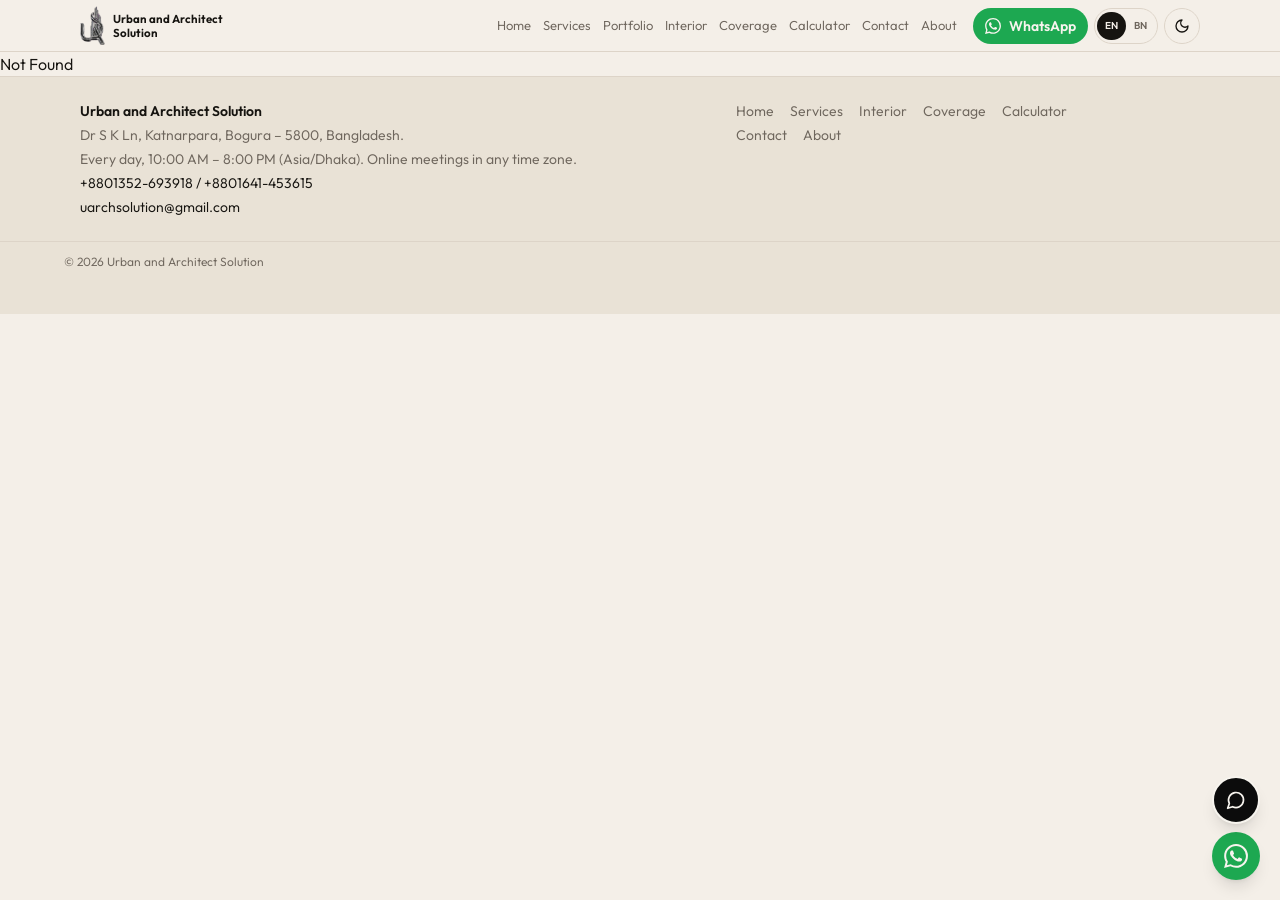
==== commit 108d75f7: "Open WhatsApp from the contact form and fit the logo on phone and desktop." ====
--- a/index.html
+++ b/index.html
@@ -1 +1 @@
-<!DOCTYPE html><html lang="en"><head><meta name="twitter:card" content="summary_large_image"><meta property="og:title" content="Urban and Architect Solution"><meta charSet="utf-8"/><meta name="viewport" content="width=device-width, initial-scale=1"/><link rel="preload" as="image" href="/media/logo-mark.png"/><link rel="preload" as="image" href="/media/hero-building.jpg"/><link rel="preload" as="image" href="/media/logo-lockup.png"/><link rel="preload" as="image" href="/media/work-plan-ground.jpg"/><link rel="preload" as="image" href="/media/work-structural.jpg"/><link rel="preload" as="image" href="/media/work-spiral.jpg"/><link rel="preload" as="image" href="/media/work-approval.jpg"/><link rel="preload" as="image" href="/media/work-apartment.jpg"/><link rel="stylesheet" href="/assets/styles-SLyFnL8f.css" data-precedence="default"/><title>Urban and Architect Solution | Architecture Studio, Bogura</title><meta name="description" content="Urban and Architect Solution (UAS) — architecture, structure, interior, and Bogura City Corporation approval. Coronation School Lane, Katnarpara. +8801352-693918."/><meta name="theme-color" content="#0c0c0c"/><link rel="modulepreload" href="/assets/index-Bp2Par77.js"/><link rel="modulepreload" href="/assets/routes--jJ1qyy1.js"/><link rel="icon" type="image/png" sizes="48x48" href="https://uarchsolution.com/favicon-48.png"/><link rel="icon" type="image/png" sizes="192x192" href="https://uarchsolution.com/favicon-192.png"/><link rel="icon" href="/favicon.ico" sizes="48x48"/><link rel="apple-touch-icon" sizes="180x180" href="/apple-touch-icon.png"/><link rel="manifest" href="/site.webmanifest"/><script>try{if(localStorage.getItem("uas-theme")==="dark")document.documentElement.classList.add("dark")}catch(e){}</script><script type="application/ld+json">{"@context":"https://schema.org","@type":"ArchitecturalFirm","name":"Urban and Architect Solution","url":"https://uarchsolution.com","logo":"https://uarchsolution.com/icons/uas-512.png","image":"https://uarchsolution.com/media/logo-lockup.png","telephone":"+8801352693918","email":"uarchsolution@gmail.com","address":{"@type":"PostalAddress","streetAddress":"Dr S K Ln, Katnarpara","addressLocality":"Bogura","postalCode":"5800","addressCountry":"BD"},"sameAs":["https://wa.me/8801352693918"],"slogan":"Designing Spaces. Defining the Future."}</script><link rel="manifest" href="/__grok/manifest.webmanifest"><link rel="apple-touch-icon" href="/__grok/icon-180.png"><meta name="apple-mobile-web-app-title" content="Urban and Architect Solution"><meta name="apple-mobile-web-app-status-bar-style" content="black"><script src="https://grok.com/grok-app-builder/extensions.js" defer></script></head><body><header class="sticky top-0 z-40 border-b border-line bg-paper/95 backdrop-blur"><div class="mx-auto max-w-6xl px-3 py-1.5 md:px-4"><div class="flex items-center gap-2"><a class="flex min-w-0 items-center gap-2 active" href="/" data-status="active" aria-current="page"><img src="/media/logo-mark.png" alt="UAS" class="brand-mark shrink-0"/><span class="brand-name hidden max-w-[11rem] xl:block">Urban and Architect Solution</span></a><nav class="ml-2 hidden min-w-0 flex-1 items-center justify-end gap-3 lg:flex"><a class="text-[13px] text-muted hover:text-ink data-[status=active]:font-semibold data-[status=active]:text-ink active" href="/" data-status="active" aria-current="page">Home</a><a class="text-[13px] text-muted hover:text-ink data-[status=active]:font-semibold data-[status=active]:text-ink" href="/services">Services</a><a class="text-[13px] text-muted hover:text-ink data-[status=active]:font-semibold data-[status=active]:text-ink" href="/portfolio">Portfolio</a><a class="text-[13px] text-muted hover:text-ink data-[status=active]:font-semibold data-[status=active]:text-ink" href="/interior">Interior</a><a class="text-[13px] text-muted hover:text-ink data-[status=active]:font-semibold data-[status=active]:text-ink" href="/coverage">Coverage</a><a class="text-[13px] text-muted hover:text-ink data-[status=active]:font-semibold data-[status=active]:text-ink" href="/calculator">Calculator</a><a class="text-[13px] text-muted hover:text-ink data-[status=active]:font-semibold data-[status=active]:text-ink" href="/contact">Contact</a><a class="text-[13px] text-muted hover:text-ink data-[status=active]:font-semibold data-[status=active]:text-ink" href="/about">About</a></nav><div class="ml-auto flex items-center gap-1.5 lg:ml-2"><a href="https://wa.me/8801352693918" target="_blank" rel="noopener noreferrer" class="hidden h-9 items-center gap-2 rounded-full bg-wa px-3 text-sm font-semibold text-foam lg:inline-flex"><svg viewBox="0 0 24 24" class="size-4" aria-hidden="true" fill="currentColor"><path d="M17.472 14.382c-.297-.149-1.758-.867-2.03-.967-.273-.099-.471-.148-.67.15-.197.297-.767.966-.94 1.164-.173.199-.347.223-.644.075-.297-.15-1.255-.463-2.39-1.475-.883-.788-1.48-1.761-1.653-2.059-.173-.297-.018-.458.13-.606.134-.133.298-.347.446-.52.149-.174.198-.298.298-.497.099-.198.05-.371-.025-.52-.075-.149-.669-1.612-.916-2.207-.242-.579-.487-.5-.669-.51-.173-.008-.371-.01-.57-.01-.198 0-.52.074-.792.372-.272.297-1.04 1.016-1.04 2.479 0 1.462 1.065 2.875 1.213 3.074.149.198 2.096 3.2 5.077 4.487.709.306 1.262.489 1.694.625.712.227 1.36.195 1.871.118.571-.085 1.758-.719 2.006-1.413.248-.694.248-1.289.173-1.413-.074-.124-.272-.198-.57-.347m-5.421 7.403h-.004a9.87 9.87 0 01-5.031-1.378l-.361-.214-3.741.982.998-3.648-.235-.374a9.86 9.86 0 01-1.51-5.26c.001-5.45 4.436-9.884 9.888-9.884 2.64 0 5.122 1.03 6.988 2.898a9.825 9.825 0 012.893 6.994c-.003 5.45-4.435 9.884-9.885 9.884m8.413-18.297A11.815 11.815 0 0012.05 0C5.495 0 .16 5.335.157 11.892c0 2.096.547 4.142 1.588 5.945L.057 24l6.305-1.654a11.882 11.882 0 005.683 1.448h.005c6.554 0 11.89-5.335 11.893-11.893a11.821 11.821 0 00-3.48-8.413z"></path></svg>WhatsApp</a><div class="flex h-9 shrink-0 items-center rounded-full border border-line p-0.5 text-[10px] font-semibold"><button type="button" class="h-7 rounded-full bg-ink px-2 text-paper">EN</button><button type="button" class="h-7 rounded-full px-2 text-muted">BN</button></div><button type="button" aria-label="Switch to dark" class="flex size-9 items-center justify-center rounded-full border border-line"><svg xmlns="http://www.w3.org/2000/svg" width="24" height="24" viewBox="0 0 24 24" fill="none" stroke="currentColor" stroke-width="2" stroke-linecap="round" stroke-linejoin="round" class="lucide lucide-moon size-4" aria-hidden="true"><path d="M12 3a6 6 0 0 0 9 9 9 9 0 1 1-9-9Z"></path></svg></button><button type="button" aria-label="Open menu" class="flex size-9 items-center justify-center rounded-full border border-line lg:hidden"><svg xmlns="http://www.w3.org/2000/svg" width="24" height="24" viewBox="0 0 24 24" fill="none" stroke="currentColor" stroke-width="2" stroke-linecap="round" stroke-linejoin="round" class="lucide lucide-menu size-4" aria-hidden="true"><path d="M4 12h16"></path><path d="M4 18h16"></path><path d="M4 6h16"></path></svg></button></div></div></div></header><main><!--$--><section class="relative flex min-h-[100svh] items-center justify-center overflow-hidden bg-night text-foam"><img src="/media/hero-building.jpg" alt="" class="absolute inset-0 h-full w-full object-cover"/><div class="absolute inset-0 bg-night/38"></div><div class="absolute inset-0 bg-gradient-to-t from-night/80 via-night/10 to-night/25"></div><div class="relative z-10 flex w-full flex-col items-center justify-center px-4 pt-16 text-center"><img src="/media/logo-lockup.png" alt="Urban and Architect Solution — Designing Spaces. Defining the Future." class="hero-lockup"/><div class="mt-8 flex flex-col gap-3 sm:flex-row"><a class="inline-flex h-12 items-center justify-center rounded-full bg-foam px-7 text-sm font-semibold text-night" href="/portfolio">Explore Works</a><a class="inline-flex h-12 items-center justify-center rounded-full border border-foam/40 px-7 text-sm font-semibold text-foam" href="/calculator">Estimate Cost</a></div></div></section><section class="mx-auto max-w-6xl px-4 py-16 md:py-24"><p class="text-xs tracking-[0.28em] text-muted">PRACTICE</p><h2 class="mt-2 max-w-xl font-serif text-4xl leading-none md:text-5xl">Drawings that can be approved, priced, and built.</h2><div class="mt-10 grid gap-4 md:grid-cols-3"><article class="rounded-card border border-line bg-paper p-6"><h3 class="text-base font-semibold">Architectural Design</h3><p class="mt-2 text-sm leading-relaxed text-muted">Floor plans, 3D massing, and working drawings drawn to BNBC and Bogura City Corporation setback rules.</p></article><article class="rounded-card border border-line bg-paper p-6"><h3 class="text-base font-semibold">Structural Engineering</h3><p class="mt-2 text-sm leading-relaxed text-muted">Footing, column, beam, slab, water tank, and septic — RCC framed, checked for seismic safety.</p></article><article class="rounded-card border border-line bg-paper p-6"><h3 class="text-base font-semibold">Interior Design</h3><p class="mt-2 text-sm leading-relaxed text-muted">From living room to modular kitchen — measured, lit, and meant to be lived in.</p></article></div><a class="mt-6 inline-flex text-sm font-semibold underline-offset-4 hover:underline" href="/services">All services</a></section><section class="border-y border-line bg-paper-2"><div class="mx-auto max-w-6xl px-4 py-16"><p class="text-xs tracking-[0.28em] text-muted">SELECTED WORK</p><div class="mt-6 grid gap-4 sm:grid-cols-2 lg:grid-cols-3"><a class="overflow-hidden rounded-card border border-line bg-paper" href="/portfolio"><img src="/media/work-plan-ground.jpg" alt="" class="aspect-[4/3] w-full object-cover" draggable="false"/><div class="p-4"><p class="text-xs text-muted">Architectural Drawing</p><p class="mt-1 text-sm font-semibold">Ground Floor – 57&#x27; × 39&#x27; Layout</p></div></a><a class="overflow-hidden rounded-card border border-line bg-paper" href="/portfolio"><img src="/media/work-structural.jpg" alt="" class="aspect-[4/3] w-full object-cover" draggable="false"/><div class="p-4"><p class="text-xs text-muted">Structural Design</p><p class="mt-1 text-sm font-semibold">Structural Sheet – Foundation to Roof</p></div></a><a class="overflow-hidden rounded-card border border-line bg-paper" href="/portfolio"><img src="/media/work-spiral.jpg" alt="" class="aspect-[4/3] w-full object-cover" draggable="false"/><div class="p-4"><p class="text-xs text-muted">3D Render</p><p class="mt-1 text-sm font-semibold">3D Planning – Spiral Stair Concept</p></div></a><a class="overflow-hidden rounded-card border border-line bg-paper" href="/portfolio"><img src="/media/work-approval.jpg" alt="" class="aspect-[4/3] w-full object-cover" draggable="false"/><div class="p-4"><p class="text-xs text-muted">Approval Sheet</p><p class="mt-1 text-sm font-semibold">Municipal Approval Sheet – 4 Storied</p></div></a><a class="overflow-hidden rounded-card border border-line bg-paper" href="/portfolio"><img src="/media/work-apartment.jpg" alt="" class="aspect-[4/3] w-full object-cover" draggable="false"/><div class="p-4"><p class="text-xs text-muted">Exterior</p><p class="mt-1 text-sm font-semibold">Modern Residential Apartment – G+4 – Bogura</p></div></a></div></div></section><section class="border-y border-line bg-paper"><div class="mx-auto grid max-w-6xl items-center gap-10 px-4 py-16 md:grid-cols-2 md:py-24"><div><p class="text-xs tracking-[0.28em] text-muted">ABOUT UAS — EST 2020</p><h2 class="mt-3 font-serif text-4xl leading-none md:text-5xl">Late 2020 opened, licensed 2021.</h2><p class="mt-4 text-sm leading-relaxed text-muted">Urban and Architect Solution opened in late 2020 and received its trade license in 2021 from Bogura Municipality, now Bogura City Corporation. Led by Architect Md Mahmudul Hasan. From a desk in Katnarpara to municipal approval sheets, footing details, and homes clients actually move into.</p><a class="mt-6 inline-flex h-11 items-center rounded-full bg-ink px-5 text-sm font-semibold text-paper" href="/about">Studio story</a></div><img src="/media/work-apartment.jpg" alt="G+4 residential apartment, Bogura" class="aspect-[4/3] w-full rounded-card object-cover"/></div></section><!--/$--></main><footer class="border-t border-line bg-paper-2 pb-32 md:pb-8"><div class="mx-auto flex max-w-6xl flex-col gap-4 px-4 py-6 md:flex-row md:items-start md:justify-between md:pr-24"><div class="min-w-0 space-y-1 text-sm"><p class="font-semibold">Urban and Architect Solution</p><p class="text-muted">Dr S K Ln, Katnarpara,<!-- --> <!-- -->Bogura – 5800.</p><p class="text-muted">Studio desk: every day, 10:00 AM – 8:00 PM (Asia/Dhaka). Online meetings in any time zone.</p><p><a href="tel:+8801352693918">+8801352-693918</a> / <a href="tel:+8801641453615">+8801641-453615</a></p><p><a href="mailto:uarchsolution@gmail.com">uarchsolution@gmail.com</a></p></div><div class="flex max-w-sm flex-wrap gap-x-4 gap-y-1 text-sm text-muted"><a class="hover:text-ink active" href="/" data-status="active" aria-current="page">Home</a><a class="hover:text-ink" href="/services">Services</a><a class="hover:text-ink" href="/interior">Interior</a><a class="hover:text-ink" href="/coverage">Coverage</a><a class="hover:text-ink" href="/calculator">Calculator</a><a class="hover:text-ink" href="/contact">Contact</a><a class="hover:text-ink" href="/about">About</a></div></div><div class="border-t border-line px-4 py-3 text-xs text-muted"><p class="mx-auto max-w-6xl">© <!-- -->2026<!-- --> Urban and Architect Solution</p></div></footer><div class="fixed right-3 bottom-3 z-50 flex flex-col items-end gap-2 md:right-5 md:bottom-5"><button type="button" aria-label="Open studio assistant" class="relative flex size-12 items-center justify-center rounded-full border-2 border-foam bg-night text-foam shadow-lg"><svg xmlns="http://www.w3.org/2000/svg" width="24" height="24" viewBox="0 0 24 24" fill="none" stroke="currentColor" stroke-width="2" stroke-linecap="round" stroke-linejoin="round" class="lucide lucide-message-circle size-5" aria-hidden="true"><path d="M7.9 20A9 9 0 1 0 4 16.1L2 22Z"></path></svg></button><a href="https://wa.me/8801352693918" target="_blank" rel="noopener noreferrer" aria-label="Chat on WhatsApp" class="flex size-12 items-center justify-center rounded-full bg-wa text-foam shadow-lg"><svg viewBox="0 0 24 24" class="size-6" aria-hidden="true" fill="currentColor"><path d="M17.472 14.382c-.297-.149-1.758-.867-2.03-.967-.273-.099-.471-.148-.67.15-.197.297-.767.966-.94 1.164-.173.199-.347.223-.644.075-.297-.15-1.255-.463-2.39-1.475-.883-.788-1.48-1.761-1.653-2.059-.173-.297-.018-.458.13-.606.134-.133.298-.347.446-.52.149-.174.198-.298.298-.497.099-.198.05-.371-.025-.52-.075-.149-.669-1.612-.916-2.207-.242-.579-.487-.5-.669-.51-.173-.008-.371-.01-.57-.01-.198 0-.52.074-.792.372-.272.297-1.04 1.016-1.04 2.479 0 1.462 1.065 2.875 1.213 3.074.149.198 2.096 3.2 5.077 4.487.709.306 1.262.489 1.694.625.712.227 1.36.195 1.871.118.571-.085 1.758-.719 2.006-1.413.248-.694.248-1.289.173-1.413-.074-.124-.272-.198-.57-.347m-5.421 7.403h-.004a9.87 9.87 0 01-5.031-1.378l-.361-.214-3.741.982.998-3.648-.235-.374a9.86 9.86 0 01-1.51-5.26c.001-5.45 4.436-9.884 9.888-9.884 2.64 0 5.122 1.03 6.988 2.898a9.825 9.825 0 012.893 6.994c-.003 5.45-4.435 9.884-9.885 9.884m8.413-18.297A11.815 11.815 0 0012.05 0C5.495 0 .16 5.335.157 11.892c0 2.096.547 4.142 1.588 5.945L.057 24l6.305-1.654a11.882 11.882 0 005.683 1.448h.005c6.554 0 11.89-5.335 11.893-11.893a11.821 11.821 0 00-3.48-8.413z"></path></svg></a></div><script data-tsr-stream-part="">(self.$R=self.$R||{})["tsr"]=[];self.$_TSR={h(){this.hydrated=!0,this.c()},e(){this.streamEnded=!0,this.c()},c(){this.hydrated&&this.streamEnded&&(delete self.$_TSR,delete self.$R.tsr)},p(e){this.initialized?e():this.buffer.push(e)},buffer:[]};$_TSR.router=($R=>$R[0]={manifest:$R[1]={routes:$R[2]={__root__:$R[3]={preloads:$R[4]=["/assets/index-Bp2Par77.js"],scripts:$R[5]=[$R[6]={attrs:$R[7]={type:"module",async:!0,src:"/assets/index-Bp2Par77.js"}}]},"/":$R[8]={preloads:$R[9]=["/assets/routes--jJ1qyy1.js"]}}},matches:$R[10]=[$R[11]={i:"__root__ ",u:1794364794945,s:"success",ssr:!0},$R[12]={i:"  ",u:1794364794945,s:"success",ssr:!0}]})($R["tsr"]);$_TSR.e();{let s=document.currentScript,p;while((p=s.previousElementSibling)&&p.hasAttribute('data-tsr-stream-part'))p.remove();s.remove()}</script><script type="module" async="" src="/assets/index-Bp2Par77.js"></script><script>document.currentScript.remove();/*$tsr-stream-boundary*/</script></body></html>+<!DOCTYPE html><html lang="en"><head><meta name="twitter:card" content="summary_large_image"><meta property="og:title" content="Urban and Architect Solution"><meta charSet="utf-8"/><meta name="viewport" content="width=device-width, initial-scale=1"/><link rel="preload" as="image" href="/media/logo-mark.png"/><link rel="preload" as="image" href="/media/hero-building.jpg"/><link rel="preload" as="image" href="/media/logo-lockup.png"/><link rel="preload" as="image" href="/media/work-plan-ground.jpg"/><link rel="preload" as="image" href="/media/work-structural.jpg"/><link rel="preload" as="image" href="/media/work-spiral.jpg"/><link rel="preload" as="image" href="/media/work-approval.jpg"/><link rel="preload" as="image" href="/media/work-apartment.jpg"/><link rel="stylesheet" href="/assets/styles-DO8JR2Hd.css" data-precedence="default"/><title>Urban and Architect Solution | Architecture Studio, Bogura</title><meta name="description" content="Urban and Architect Solution (UAS) — architecture, structure, interior, and Bogura City Corporation approval. Coronation School Lane, Katnarpara. +8801352-693918."/><meta name="theme-color" content="#0c0c0c"/><link rel="modulepreload" href="/assets/index-DxBeyun0.js"/><link rel="modulepreload" href="/assets/routes-Dr81TdCg.js"/><link rel="icon" type="image/png" sizes="48x48" href="https://uarchsolution.com/favicon-48.png"/><link rel="icon" type="image/png" sizes="192x192" href="https://uarchsolution.com/favicon-192.png"/><link rel="icon" href="/favicon.ico" sizes="48x48"/><link rel="apple-touch-icon" sizes="180x180" href="/apple-touch-icon.png"/><link rel="manifest" href="/site.webmanifest"/><script>try{if(localStorage.getItem("uas-theme")==="dark")document.documentElement.classList.add("dark")}catch(e){}</script><script type="application/ld+json">{"@context":"https://schema.org","@type":"ArchitecturalFirm","name":"Urban and Architect Solution","url":"https://uarchsolution.com","logo":"https://uarchsolution.com/icons/uas-512.png","image":"https://uarchsolution.com/media/logo-lockup.png","telephone":"+8801352693918","email":"uarchsolution@gmail.com","address":{"@type":"PostalAddress","streetAddress":"Dr S K Ln, Katnarpara","addressLocality":"Bogura","postalCode":"5800","addressCountry":"BD"},"sameAs":["https://wa.me/8801352693918"],"slogan":"Designing Spaces. Defining the Future."}</script><link rel="manifest" href="/__grok/manifest.webmanifest"><link rel="apple-touch-icon" href="/__grok/icon-180.png"><meta name="apple-mobile-web-app-title" content="Urban and Architect Solution"><meta name="apple-mobile-web-app-status-bar-style" content="black"><script src="https://grok.com/grok-app-builder/extensions.js" defer></script></head><body><header class="sticky top-0 z-40 border-b border-line bg-paper/95 backdrop-blur"><div class="mx-auto max-w-6xl px-3 py-1.5 md:px-4"><div class="flex items-center gap-2"><a class="flex min-w-0 items-center gap-2 active" href="/" data-status="active" aria-current="page"><img src="/media/logo-mark.png" alt="UAS" class="brand-mark shrink-0"/><span class="brand-name">Urban and Architect Solution</span></a><nav class="ml-2 hidden min-w-0 flex-1 items-center justify-end gap-3 lg:flex"><a class="text-[13px] text-muted hover:text-ink data-[status=active]:font-semibold data-[status=active]:text-ink active" href="/" data-status="active" aria-current="page">Home</a><a class="text-[13px] text-muted hover:text-ink data-[status=active]:font-semibold data-[status=active]:text-ink" href="/services">Services</a><a class="text-[13px] text-muted hover:text-ink data-[status=active]:font-semibold data-[status=active]:text-ink" href="/portfolio">Portfolio</a><a class="text-[13px] text-muted hover:text-ink data-[status=active]:font-semibold data-[status=active]:text-ink" href="/interior">Interior</a><a class="text-[13px] text-muted hover:text-ink data-[status=active]:font-semibold data-[status=active]:text-ink" href="/coverage">Coverage</a><a class="text-[13px] text-muted hover:text-ink data-[status=active]:font-semibold data-[status=active]:text-ink" href="/calculator">Calculator</a><a class="text-[13px] text-muted hover:text-ink data-[status=active]:font-semibold data-[status=active]:text-ink" href="/contact">Contact</a><a class="text-[13px] text-muted hover:text-ink data-[status=active]:font-semibold data-[status=active]:text-ink" href="/about">About</a></nav><div class="ml-auto flex items-center gap-1.5 lg:ml-2"><a href="https://wa.me/8801352693918" target="_blank" rel="noopener noreferrer" class="hidden h-9 items-center gap-2 rounded-full bg-wa px-3 text-sm font-semibold text-foam lg:inline-flex"><svg viewBox="0 0 24 24" class="size-4" aria-hidden="true" fill="currentColor"><path d="M17.472 14.382c-.297-.149-1.758-.867-2.03-.967-.273-.099-.471-.148-.67.15-.197.297-.767.966-.94 1.164-.173.199-.347.223-.644.075-.297-.15-1.255-.463-2.39-1.475-.883-.788-1.48-1.761-1.653-2.059-.173-.297-.018-.458.13-.606.134-.133.298-.347.446-.52.149-.174.198-.298.298-.497.099-.198.05-.371-.025-.52-.075-.149-.669-1.612-.916-2.207-.242-.579-.487-.5-.669-.51-.173-.008-.371-.01-.57-.01-.198 0-.52.074-.792.372-.272.297-1.04 1.016-1.04 2.479 0 1.462 1.065 2.875 1.213 3.074.149.198 2.096 3.2 5.077 4.487.709.306 1.262.489 1.694.625.712.227 1.36.195 1.871.118.571-.085 1.758-.719 2.006-1.413.248-.694.248-1.289.173-1.413-.074-.124-.272-.198-.57-.347m-5.421 7.403h-.004a9.87 9.87 0 01-5.031-1.378l-.361-.214-3.741.982.998-3.648-.235-.374a9.86 9.86 0 01-1.51-5.26c.001-5.45 4.436-9.884 9.888-9.884 2.64 0 5.122 1.03 6.988 2.898a9.825 9.825 0 012.893 6.994c-.003 5.45-4.435 9.884-9.885 9.884m8.413-18.297A11.815 11.815 0 0012.05 0C5.495 0 .16 5.335.157 11.892c0 2.096.547 4.142 1.588 5.945L.057 24l6.305-1.654a11.882 11.882 0 005.683 1.448h.005c6.554 0 11.89-5.335 11.893-11.893a11.821 11.821 0 00-3.48-8.413z"></path></svg>WhatsApp</a><div class="flex h-9 shrink-0 items-center rounded-full border border-line p-0.5 text-[10px] font-semibold"><button type="button" class="h-7 rounded-full bg-ink px-2 text-paper">EN</button><button type="button" class="h-7 rounded-full px-2 text-muted">BN</button></div><button type="button" aria-label="Switch to dark" class="flex size-9 items-center justify-center rounded-full border border-line"><svg xmlns="http://www.w3.org/2000/svg" width="24" height="24" viewBox="0 0 24 24" fill="none" stroke="currentColor" stroke-width="2" stroke-linecap="round" stroke-linejoin="round" class="lucide lucide-moon size-4" aria-hidden="true"><path d="M12 3a6 6 0 0 0 9 9 9 9 0 1 1-9-9Z"></path></svg></button><button type="button" aria-label="Open menu" class="flex size-9 items-center justify-center rounded-full border border-line lg:hidden"><svg xmlns="http://www.w3.org/2000/svg" width="24" height="24" viewBox="0 0 24 24" fill="none" stroke="currentColor" stroke-width="2" stroke-linecap="round" stroke-linejoin="round" class="lucide lucide-menu size-4" aria-hidden="true"><path d="M4 12h16"></path><path d="M4 18h16"></path><path d="M4 6h16"></path></svg></button></div></div></div></header><main><!--$--><section class="relative flex min-h-[100svh] items-center justify-center overflow-hidden bg-night text-foam"><img src="/media/hero-building.jpg" alt="" class="absolute inset-0 h-full w-full object-cover"/><div class="absolute inset-0 bg-night/38"></div><div class="absolute inset-0 bg-gradient-to-t from-night/80 via-night/10 to-night/25"></div><div class="relative z-10 flex w-full flex-col items-center justify-center px-4 pt-16 text-center"><img src="/media/logo-lockup.png" alt="Urban and Architect Solution — Designing Spaces. Defining the Future." class="hero-lockup"/><div class="mt-8 flex flex-col gap-3 sm:flex-row"><a class="inline-flex h-12 items-center justify-center rounded-full bg-foam px-7 text-sm font-semibold text-night" href="/portfolio">Explore Works</a><a class="inline-flex h-12 items-center justify-center rounded-full border border-foam/40 px-7 text-sm font-semibold text-foam" href="/calculator">Estimate Cost</a></div></div></section><section class="mx-auto max-w-6xl px-4 py-16 md:py-24"><p class="text-xs tracking-[0.28em] text-muted">PRACTICE</p><h2 class="mt-2 max-w-xl font-serif text-4xl leading-none md:text-5xl">Drawings that can be approved, priced, and built.</h2><div class="mt-10 grid gap-4 md:grid-cols-3"><article class="rounded-card border border-line bg-paper p-6"><h3 class="text-base font-semibold">Architectural Design</h3><p class="mt-2 text-sm leading-relaxed text-muted">Floor plans, 3D massing, and working drawings drawn to BNBC and Bogura City Corporation setback rules.</p></article><article class="rounded-card border border-line bg-paper p-6"><h3 class="text-base font-semibold">Structural Engineering</h3><p class="mt-2 text-sm leading-relaxed text-muted">Footing, column, beam, slab, water tank, and septic — RCC framed, checked for seismic safety.</p></article><article class="rounded-card border border-line bg-paper p-6"><h3 class="text-base font-semibold">Interior Design</h3><p class="mt-2 text-sm leading-relaxed text-muted">From living room to modular kitchen — measured, lit, and meant to be lived in.</p></article></div><a class="mt-6 inline-flex text-sm font-semibold underline-offset-4 hover:underline" href="/services">All services</a></section><section class="border-y border-line bg-paper-2"><div class="mx-auto max-w-6xl px-4 py-16"><p class="text-xs tracking-[0.28em] text-muted">SELECTED WORK</p><div class="mt-6 grid gap-4 sm:grid-cols-2 lg:grid-cols-3"><a class="overflow-hidden rounded-card border border-line bg-paper" href="/portfolio"><img src="/media/work-plan-ground.jpg" alt="" class="aspect-[4/3] w-full object-cover" draggable="false"/><div class="p-4"><p class="text-xs text-muted">Architectural Drawing</p><p class="mt-1 text-sm font-semibold">Ground Floor – 57&#x27; × 39&#x27; Layout</p></div></a><a class="overflow-hidden rounded-card border border-line bg-paper" href="/portfolio"><img src="/media/work-structural.jpg" alt="" class="aspect-[4/3] w-full object-cover" draggable="false"/><div class="p-4"><p class="text-xs text-muted">Structural Design</p><p class="mt-1 text-sm font-semibold">Structural Sheet – Foundation to Roof</p></div></a><a class="overflow-hidden rounded-card border border-line bg-paper" href="/portfolio"><img src="/media/work-spiral.jpg" alt="" class="aspect-[4/3] w-full object-cover" draggable="false"/><div class="p-4"><p class="text-xs text-muted">3D Render</p><p class="mt-1 text-sm font-semibold">3D Planning – Spiral Stair Concept</p></div></a><a class="overflow-hidden rounded-card border border-line bg-paper" href="/portfolio"><img src="/media/work-approval.jpg" alt="" class="aspect-[4/3] w-full object-cover" draggable="false"/><div class="p-4"><p class="text-xs text-muted">Approval Sheet</p><p class="mt-1 text-sm font-semibold">Municipal Approval Sheet – 4 Storied</p></div></a><a class="overflow-hidden rounded-card border border-line bg-paper" href="/portfolio"><img src="/media/work-apartment.jpg" alt="" class="aspect-[4/3] w-full object-cover" draggable="false"/><div class="p-4"><p class="text-xs text-muted">Exterior</p><p class="mt-1 text-sm font-semibold">Modern Residential Apartment – G+4 – Bogura</p></div></a></div></div></section><section class="border-y border-line bg-paper"><div class="mx-auto grid max-w-6xl items-center gap-10 px-4 py-16 md:grid-cols-2 md:py-24"><div><p class="text-xs tracking-[0.28em] text-muted">ABOUT UAS — EST 2020</p><h2 class="mt-3 font-serif text-4xl leading-none md:text-5xl">Late 2020 opened, licensed 2021.</h2><p class="mt-4 text-sm leading-relaxed text-muted">Urban and Architect Solution opened in late 2020 and received its trade license in 2021 from Bogura Municipality, now Bogura City Corporation. Led by Architect Md Mahmudul Hasan. From a desk in Katnarpara to municipal approval sheets, footing details, and homes clients actually move into.</p><a class="mt-6 inline-flex h-11 items-center rounded-full bg-ink px-5 text-sm font-semibold text-paper" href="/about">Studio story</a></div><img src="/media/work-apartment.jpg" alt="G+4 residential apartment, Bogura" class="aspect-[4/3] w-full rounded-card object-cover"/></div></section><!--/$--></main><footer class="border-t border-line bg-paper-2 pb-32 md:pb-8"><div class="mx-auto flex max-w-6xl flex-col gap-4 px-4 py-6 md:flex-row md:items-start md:justify-between md:pr-24"><div class="min-w-0 space-y-1 text-sm"><p class="font-semibold">Urban and Architect Solution</p><p class="text-muted">Dr S K Ln, Katnarpara,<!-- --> <!-- -->Bogura – 5800.</p><p class="text-muted">Studio desk: every day, 10:00 AM – 8:00 PM (Asia/Dhaka). Online meetings in any time zone.</p><p><a href="tel:+8801352693918">+8801352-693918</a> / <a href="tel:+8801641453615">+8801641-453615</a></p><p><a href="mailto:uarchsolution@gmail.com">uarchsolution@gmail.com</a></p></div><div class="flex max-w-sm flex-wrap gap-x-4 gap-y-1 text-sm text-muted"><a class="hover:text-ink active" href="/" data-status="active" aria-current="page">Home</a><a class="hover:text-ink" href="/services">Services</a><a class="hover:text-ink" href="/interior">Interior</a><a class="hover:text-ink" href="/coverage">Coverage</a><a class="hover:text-ink" href="/calculator">Calculator</a><a class="hover:text-ink" href="/contact">Contact</a><a class="hover:text-ink" href="/about">About</a></div></div><div class="border-t border-line px-4 py-3 text-xs text-muted"><p class="mx-auto max-w-6xl">© <!-- -->2026<!-- --> Urban and Architect Solution</p></div></footer><div class="fixed right-3 bottom-3 z-50 flex flex-col items-end gap-2 md:right-5 md:bottom-5"><button type="button" aria-label="Open studio assistant" class="relative flex size-12 items-center justify-center rounded-full border-2 border-foam bg-night text-foam shadow-lg"><svg xmlns="http://www.w3.org/2000/svg" width="24" height="24" viewBox="0 0 24 24" fill="none" stroke="currentColor" stroke-width="2" stroke-linecap="round" stroke-linejoin="round" class="lucide lucide-message-circle size-5" aria-hidden="true"><path d="M7.9 20A9 9 0 1 0 4 16.1L2 22Z"></path></svg></button><a href="https://wa.me/8801352693918" target="_blank" rel="noopener noreferrer" aria-label="Chat on WhatsApp" class="flex size-12 items-center justify-center rounded-full bg-wa text-foam shadow-lg"><svg viewBox="0 0 24 24" class="size-6" aria-hidden="true" fill="currentColor"><path d="M17.472 14.382c-.297-.149-1.758-.867-2.03-.967-.273-.099-.471-.148-.67.15-.197.297-.767.966-.94 1.164-.173.199-.347.223-.644.075-.297-.15-1.255-.463-2.39-1.475-.883-.788-1.48-1.761-1.653-2.059-.173-.297-.018-.458.13-.606.134-.133.298-.347.446-.52.149-.174.198-.298.298-.497.099-.198.05-.371-.025-.52-.075-.149-.669-1.612-.916-2.207-.242-.579-.487-.5-.669-.51-.173-.008-.371-.01-.57-.01-.198 0-.52.074-.792.372-.272.297-1.04 1.016-1.04 2.479 0 1.462 1.065 2.875 1.213 3.074.149.198 2.096 3.2 5.077 4.487.709.306 1.262.489 1.694.625.712.227 1.36.195 1.871.118.571-.085 1.758-.719 2.006-1.413.248-.694.248-1.289.173-1.413-.074-.124-.272-.198-.57-.347m-5.421 7.403h-.004a9.87 9.87 0 01-5.031-1.378l-.361-.214-3.741.982.998-3.648-.235-.374a9.86 9.86 0 01-1.51-5.26c.001-5.45 4.436-9.884 9.888-9.884 2.64 0 5.122 1.03 6.988 2.898a9.825 9.825 0 012.893 6.994c-.003 5.45-4.435 9.884-9.885 9.884m8.413-18.297A11.815 11.815 0 0012.05 0C5.495 0 .16 5.335.157 11.892c0 2.096.547 4.142 1.588 5.945L.057 24l6.305-1.654a11.882 11.882 0 005.683 1.448h.005c6.554 0 11.89-5.335 11.893-11.893a11.821 11.821 0 00-3.48-8.413z"></path></svg></a></div><script data-tsr-stream-part="">(self.$R=self.$R||{})["tsr"]=[];self.$_TSR={h(){this.hydrated=!0,this.c()},e(){this.streamEnded=!0,this.c()},c(){this.hydrated&&this.streamEnded&&(delete self.$_TSR,delete self.$R.tsr)},p(e){this.initialized?e():this.buffer.push(e)},buffer:[]};$_TSR.router=($R=>$R[0]={manifest:$R[1]={routes:$R[2]={__root__:$R[3]={preloads:$R[4]=["/assets/index-DxBeyun0.js"],scripts:$R[5]=[$R[6]={attrs:$R[7]={type:"module",async:!0,src:"/assets/index-DxBeyun0.js"}}]},"/":$R[8]={preloads:$R[9]=["/assets/routes-Dr81TdCg.js"]}}},matches:$R[10]=[$R[11]={i:"__root__ ",u:1794365280159,s:"success",ssr:!0},$R[12]={i:"  ",u:1794365280159,s:"success",ssr:!0}]})($R["tsr"]);$_TSR.e();{let s=document.currentScript,p;while((p=s.previousElementSibling)&&p.hasAttribute('data-tsr-stream-part'))p.remove();s.remove()}</script><script type="module" async="" src="/assets/index-DxBeyun0.js"></script><script>document.currentScript.remove();/*$tsr-stream-boundary*/</script></body></html>
--- a/assets/styles-DO8JR2Hd.css
+++ b/assets/styles-DO8JR2Hd.css
@@ -0,0 +1 @@
+@import "https://fonts.googleapis.com/css2?family=Fraunces:opsz,wght@9..144,500;9..144,600&family=Outfit:wght@360;460;560;640&display=swap";@layer components;@layer properties{@supports (((-webkit-hyphens:none)) and (not (margin-trim:inline))) or ((-moz-orient:inline) and (not (color:rgb(from red r g b)))){*,:before,:after,::backdrop{--tw-scale-x:1;--tw-scale-y:1;--tw-scale-z:1;--tw-rotate-x:initial;--tw-rotate-y:initial;--tw-rotate-z:initial;--tw-skew-x:initial;--tw-skew-y:initial;--tw-space-y-reverse:0;--tw-border-style:solid;--tw-gradient-position:initial;--tw-gradient-from:#0000;--tw-gradient-via:#0000;--tw-gradient-to:#0000;--tw-gradient-stops:initial;--tw-gradient-via-stops:initial;--tw-gradient-from-position:0%;--tw-gradient-via-position:50%;--tw-gradient-to-position:100%;--tw-leading:initial;--tw-font-weight:initial;--tw-tracking:initial;--tw-ordinal:initial;--tw-slashed-zero:initial;--tw-numeric-figure:initial;--tw-numeric-spacing:initial;--tw-numeric-fraction:initial;--tw-shadow:0 0 #0000;--tw-shadow-color:initial;--tw-shadow-alpha:100%;--tw-inset-shadow:0 0 #0000;--tw-inset-shadow-color:initial;--tw-inset-shadow-alpha:100%;--tw-ring-color:initial;--tw-ring-shadow:0 0 #0000;--tw-inset-ring-color:initial;--tw-inset-ring-shadow:0 0 #0000;--tw-ring-inset:initial;--tw-ring-offset-width:0px;--tw-ring-offset-color:#fff;--tw-ring-offset-shadow:0 0 #0000;--tw-outline-style:solid;--tw-blur:initial;--tw-brightness:initial;--tw-contrast:initial;--tw-grayscale:initial;--tw-hue-rotate:initial;--tw-invert:initial;--tw-opacity:initial;--tw-saturate:initial;--tw-sepia:initial;--tw-drop-shadow:initial;--tw-drop-shadow-color:initial;--tw-drop-shadow-alpha:100%;--tw-drop-shadow-size:initial;--tw-backdrop-blur:initial;--tw-backdrop-brightness:initial;--tw-backdrop-contrast:initial;--tw-backdrop-grayscale:initial;--tw-backdrop-hue-rotate:initial;--tw-backdrop-invert:initial;--tw-backdrop-opacity:initial;--tw-backdrop-saturate:initial;--tw-backdrop-sepia:initial;--tw-duration:initial;--tw-ease:initial;--tw-content:"";--tw-translate-x:0;--tw-translate-y:0;--tw-translate-z:0}}}@layer theme{:root,:host{--font-sans:"Outfit", ui-sans-serif, system-ui, sans-serif;--font-mono:ui-monospace, SFMono-Regular, Menlo, Monaco, Consolas, "Liberation Mono", "Courier New", monospace;--color-red-500:oklch(63.7% .237 25.331);--color-amber-50:oklch(98.7% .022 95.277);--color-amber-200:oklch(92.4% .12 95.746);--color-amber-400:oklch(82.8% .189 84.429);--color-amber-600:oklch(66.6% .179 58.318);--color-amber-700:oklch(55.5% .163 48.998);--color-amber-800:oklch(47.3% .137 46.201);--color-amber-900:oklch(41.4% .112 45.904);--color-emerald-50:oklch(97.9% .021 166.113);--color-emerald-200:oklch(90.5% .093 164.15);--color-emerald-600:oklch(59.6% .145 163.225);--color-emerald-700:oklch(50.8% .118 165.612);--color-emerald-900:oklch(37.8% .077 168.94);--color-teal-200:oklch(91% .096 180.426);--color-teal-900:oklch(38.6% .063 188.416);--color-gray-50:oklch(98.5% .002 247.839);--color-gray-100:oklch(96.7% .003 264.542);--color-gray-600:oklch(44.6% .03 256.802);--color-gray-700:oklch(37.3% .034 259.733);--color-gray-900:oklch(21% .034 264.665);--color-zinc-50:oklch(98.5% 0 none);--color-zinc-400:oklch(70.5% .015 286.067);--color-zinc-500:oklch(55.2% .016 285.938);--color-zinc-900:oklch(21% .006 285.885);--color-zinc-950:oklch(14.1% .005 285.823);--color-neutral-100:oklch(97% 0 none);--color-neutral-300:oklch(87% 0 none);--color-neutral-500:oklch(55.6% 0 none);--color-neutral-700:oklch(37.1% 0 none);--color-neutral-900:oklch(20.5% 0 none);--color-black:#000;--color-white:#fff;--spacing:.25rem;--container-sm:24rem;--container-md:28rem;--container-xl:36rem;--container-3xl:48rem;--container-6xl:72rem;--text-xs:.75rem;--text-xs--line-height:calc(1 / .75);--text-sm:.875rem;--text-sm--line-height:calc(1.25 / .875);--text-base:1rem;--text-base--line-height:calc(1.5 / 1);--text-lg:1.125rem;--text-lg--line-height:calc(1.75 / 1.125);--text-xl:1.25rem;--text-xl--line-height:calc(1.75 / 1.25);--text-2xl:1.5rem;--text-3xl:1.875rem;--text-3xl--line-height:calc(2.25 / 1.875);--text-4xl:2.25rem;--text-4xl--line-height:calc(2.5 / 2.25);--text-5xl:3rem;--text-5xl--line-height:1;--text-6xl:3.75rem;--text-6xl--line-height:1;--font-weight-normal:400;--font-weight-medium:500;--font-weight-semibold:600;--font-weight-bold:700;--tracking-tight:-.025em;--tracking-wide:.025em;--leading-tight:1.25;--leading-snug:1.375;--leading-normal:1.5;--leading-relaxed:1.625;--radius-xs:.125rem;--radius-sm:.25rem;--radius-md:.375rem;--radius-lg:.5rem;--radius-xl:.75rem;--radius-2xl:1rem;--ease-in:cubic-bezier(.4, 0, 1, 1);--ease-out:cubic-bezier(0, 0, .2, 1);--ease-in-out:cubic-bezier(.4, 0, .2, 1);--animate-pulse:pulse 2s cubic-bezier(.4, 0, .6, 1) infinite;--blur-md:12px;--blur-xl:24px;--default-transition-duration:.15s;--default-transition-timing-function:cubic-bezier(.4, 0, .2, 1);--default-font-family:"Outfit", ui-sans-serif, system-ui, sans-serif;--default-mono-font-family:var(--font-mono);--color-muted:var(--muted)}}@layer base{*,:after,:before,::backdrop{box-sizing:border-box;border:0 solid;margin:0;padding:0}::file-selector-button{box-sizing:border-box;border:0 solid;margin:0;padding:0}html,:host{-webkit-text-size-adjust:100%;tab-size:4;line-height:1.5;font-family:var(--default-font-family,-apple-system, BlinkMacSystemFont, "Segoe UI", Roboto, "Helvetica Neue", "Noto Sans", Arial, sans-serif, "Apple Color Emoji", "Segoe UI Emoji", "Segoe UI Symbol", "Noto Color Emoji");font-feature-settings:var(--default-font-feature-settings,normal);font-variation-settings:var(--default-font-variation-settings,normal);-webkit-tap-highlight-color:transparent}hr{height:0;color:inherit;border-top-width:1px}abbr:where([title]){-webkit-text-decoration:underline dotted;text-decoration:underline dotted}h1,h2,h3,h4,h5,h6{font-size:inherit;font-weight:inherit}a{color:inherit;-webkit-text-decoration:inherit;-webkit-text-decoration:inherit;-webkit-text-decoration:inherit;-webkit-text-decoration:inherit;text-decoration:inherit}b,strong{font-weight:bolder}code,kbd,samp,pre{font-family:var(--default-mono-font-family,ui-monospace, SFMono-Regular, Menlo, Monaco, Consolas, "Liberation Mono", "Courier New", monospace);font-feature-settings:var(--default-mono-font-feature-settings,normal);font-variation-settings:var(--default-mono-font-variation-settings,normal);font-size:1em}small{font-size:80%}sub,sup{vertical-align:baseline;font-size:75%;line-height:0;position:relative}sub{bottom:-.25em}sup{top:-.5em}table{text-indent:0;border-color:inherit;border-collapse:collapse}:-moz-focusring:where(:not(iframe)){outline:auto}progress{vertical-align:baseline}summary{display:list-item}ol,ul,menu{list-style:none}img,svg,video,canvas,audio,iframe,embed,object{vertical-align:middle;display:block}img,video{max-width:100%;height:auto}button,input,select,optgroup,textarea{font:inherit;font-feature-settings:inherit;font-variation-settings:inherit;letter-spacing:inherit;color:inherit;opacity:1;background-color:#0000;border-radius:0}::file-selector-button{font:inherit;font-feature-settings:inherit;font-variation-settings:inherit;letter-spacing:inherit;color:inherit;opacity:1;background-color:#0000;border-radius:0}:where(select:is([multiple],[size])) optgroup{font-weight:bolder}:where(select:is([multiple],[size])) optgroup option{padding-inline-start:20px}::file-selector-button{margin-inline-end:4px}::placeholder{opacity:1}@supports (not ((-webkit-appearance:-apple-pay-button))) or (contain-intrinsic-size:1px){::placeholder{color:currentColor}@supports (color:color-mix(in lab, red, red)){::placeholder{color:color-mix(in oklab, currentcolor 50%, transparent)}}}textarea{resize:vertical}::-webkit-search-decoration{-webkit-appearance:none}::-webkit-date-and-time-value{min-height:1lh;text-align:inherit}::-webkit-datetime-edit{display:inline-flex}::-webkit-datetime-edit-fields-wrapper{padding:0}::-webkit-datetime-edit{padding-block:0}::-webkit-datetime-edit-year-field{padding-block:0}::-webkit-datetime-edit-month-field{padding-block:0}::-webkit-datetime-edit-day-field{padding-block:0}::-webkit-datetime-edit-hour-field{padding-block:0}::-webkit-datetime-edit-minute-field{padding-block:0}::-webkit-datetime-edit-second-field{padding-block:0}::-webkit-datetime-edit-millisecond-field{padding-block:0}::-webkit-datetime-edit-meridiem-field{padding-block:0}::-webkit-calendar-picker-indicator{line-height:1}:-moz-ui-invalid{box-shadow:none}button,input:where([type=button],[type=reset],[type=submit]){appearance:button}::file-selector-button{appearance:button}::-webkit-inner-spin-button{height:auto}::-webkit-outer-spin-button{height:auto}[hidden]:where(:not([hidden=until-found])){display:none!important}html{scroll-behavior:smooth}body{background:var(--paper);color:var(--ink);font-family:var(--font-sans);font-weight:360}button:not(:disabled),[role=button]:not(:disabled){cursor:pointer}::selection{background:var(--brass);color:var(--night)}}@layer utilities{.pointer-events-none{pointer-events:none}.collapse{visibility:collapse}.invisible{visibility:hidden}.visible{visibility:visible}.absolute{position:absolute}.fixed{position:fixed}.relative{position:relative}.static{position:static}.sticky{position:sticky}.inset-0{inset:0}.-top-24{top:calc(var(--spacing) * -24)}.top-0{top:0}.top-1{top:var(--spacing)}.top-1\/3{top:33.3333%}.top-3{top:calc(var(--spacing) * 3)}.top-4{top:calc(var(--spacing) * 4)}.top-full{top:100%}.-right-20{right:calc(var(--spacing) * -20)}.right-0{right:0}.right-1{right:var(--spacing)}.right-2{right:calc(var(--spacing) * 2)}.right-3{right:calc(var(--spacing) * 3)}.right-4{right:calc(var(--spacing) * 4)}.bottom-0{bottom:0}.bottom-1{bottom:var(--spacing)}.bottom-3{bottom:calc(var(--spacing) * 3)}.-left-24{left:calc(var(--spacing) * -24)}.-left-\[1\.7rem\]{left:-1.7rem}.-left-\[30px\]{left:-30px}.left-0{left:0}.left-1{left:var(--spacing)}.left-1\/3{left:33.3333%}.left-2{left:calc(var(--spacing) * 2)}.left-3{left:calc(var(--spacing) * 3)}.left-4{left:calc(var(--spacing) * 4)}.left-\[3px\]{left:3px}.z-10{z-index:10}.z-20{z-index:20}.z-40{z-index:40}.z-50{z-index:50}.z-\[60\]{z-index:60}.z-\[80\]{z-index:80}.container{width:100%}@media (width>=40rem){.container{max-width:40rem}}@media (width>=48rem){.container{max-width:48rem}}@media (width>=64rem){.container{max-width:64rem}}@media (width>=80rem){.container{max-width:80rem}}@media (width>=96rem){.container{max-width:96rem}}.-mx-1{margin-inline:calc(var(--spacing) * -1)}.mx-3{margin-inline:calc(var(--spacing) * 3)}.mx-auto{margin-inline:auto}.mt-0{margin-top:0}.mt-0\.5{margin-top:calc(var(--spacing) * .5)}.mt-1{margin-top:var(--spacing)}.mt-1\.5{margin-top:calc(var(--spacing) * 1.5)}.mt-2{margin-top:calc(var(--spacing) * 2)}.mt-3{margin-top:calc(var(--spacing) * 3)}.mt-4{margin-top:calc(var(--spacing) * 4)}.mt-5{margin-top:calc(var(--spacing) * 5)}.mt-6{margin-top:calc(var(--spacing) * 6)}.mt-7{margin-top:calc(var(--spacing) * 7)}.mt-8{margin-top:calc(var(--spacing) * 8)}.mt-10{margin-top:calc(var(--spacing) * 10)}.mb-1{margin-bottom:var(--spacing)}.mb-2{margin-bottom:calc(var(--spacing) * 2)}.mb-3{margin-bottom:calc(var(--spacing) * 3)}.mb-4{margin-bottom:calc(var(--spacing) * 4)}.mb-5{margin-bottom:calc(var(--spacing) * 5)}.mb-6{margin-bottom:calc(var(--spacing) * 6)}.mb-8{margin-bottom:calc(var(--spacing) * 8)}.mb-10{margin-bottom:calc(var(--spacing) * 10)}.mb-12{margin-bottom:calc(var(--spacing) * 12)}.ml-2{margin-left:calc(var(--spacing) * 2)}.ml-auto{margin-left:auto}.ml-px{margin-left:1px}.line-clamp-2{-webkit-line-clamp:2;-webkit-box-orient:vertical;display:-webkit-box;overflow:hidden}.block{display:block}.flex{display:flex}.grid{display:grid}.hidden{display:none}.inline{display:inline}.inline-block{display:inline-block}.inline-flex{display:inline-flex}.table{display:table}.aspect-\[4\/3\]{aspect-ratio:4/3}.size-1\.5{width:calc(var(--spacing) * 1.5);height:calc(var(--spacing) * 1.5)}.size-2{width:calc(var(--spacing) * 2);height:calc(var(--spacing) * 2)}.size-2\.5{width:calc(var(--spacing) * 2.5);height:calc(var(--spacing) * 2.5)}.size-4{width:calc(var(--spacing) * 4);height:calc(var(--spacing) * 4)}.size-5{width:calc(var(--spacing) * 5);height:calc(var(--spacing) * 5)}.size-6{width:calc(var(--spacing) * 6);height:calc(var(--spacing) * 6)}.size-9{width:calc(var(--spacing) * 9);height:calc(var(--spacing) * 9)}.size-10{width:calc(var(--spacing) * 10);height:calc(var(--spacing) * 10)}.size-11{width:calc(var(--spacing) * 11);height:calc(var(--spacing) * 11)}.size-12{width:calc(var(--spacing) * 12);height:calc(var(--spacing) * 12)}.h-2{height:calc(var(--spacing) * 2)}.h-2\.5{height:calc(var(--spacing) * 2.5)}.h-3{height:calc(var(--spacing) * 3)}.h-3\.5{height:calc(var(--spacing) * 3.5)}.h-4{height:calc(var(--spacing) * 4)}.h-5{height:calc(var(--spacing) * 5)}.h-6{height:calc(var(--spacing) * 6)}.h-7{height:calc(var(--spacing) * 7)}.h-8{height:calc(var(--spacing) * 8)}.h-9{height:calc(var(--spacing) * 9)}.h-10{height:calc(var(--spacing) * 10)}.h-11{height:calc(var(--spacing) * 11)}.h-12{height:calc(var(--spacing) * 12)}.h-16{height:calc(var(--spacing) * 16)}.h-52{height:calc(var(--spacing) * 52)}.h-\[1px\]{height:1px}.h-\[7px\]{height:7px}.h-\[28rem\]{height:28rem}.h-\[48px\]{height:48px}.h-\[52px\]{height:52px}.h-\[200px\]{height:200px}.h-\[380px\]{height:380px}.h-\[400px\]{height:400px}.h-\[420px\]{height:420px}.h-\[500px\]{height:500px}.h-auto{height:auto}.h-full{height:100%}.max-h-\[70vh\]{max-height:70vh}.max-h-\[88vh\]{max-height:88vh}.min-h-0{min-height:0}.min-h-\[36px\]{min-height:36px}.min-h-\[40px\]{min-height:40px}.min-h-\[100svh\]{min-height:100svh}.min-h-screen{min-height:100vh}.w-2{width:calc(var(--spacing) * 2)}.w-2\.5{width:calc(var(--spacing) * 2.5)}.w-3{width:calc(var(--spacing) * 3)}.w-3\.5{width:calc(var(--spacing) * 3.5)}.w-4{width:calc(var(--spacing) * 4)}.w-5{width:calc(var(--spacing) * 5)}.w-6{width:calc(var(--spacing) * 6)}.w-8{width:calc(var(--spacing) * 8)}.w-9{width:calc(var(--spacing) * 9)}.w-10{width:calc(var(--spacing) * 10)}.w-12{width:calc(var(--spacing) * 12)}.w-20{width:calc(var(--spacing) * 20)}.w-24{width:calc(var(--spacing) * 24)}.w-28{width:calc(var(--spacing) * 28)}.w-\[1px\]{width:1px}.w-\[7px\]{width:7px}.w-\[200px\]{width:200px}.w-\[380px\]{width:380px}.w-\[420px\]{width:420px}.w-\[500px\]{width:500px}.w-\[min\(24rem\,calc\(100vw-1\.5rem\)\)\]{width:min(24rem,100vw - 1.5rem)}.w-auto{width:auto}.w-fit{width:fit-content}.w-full{width:100%}.max-w-3xl{max-width:var(--container-3xl)}.max-w-6xl{max-width:var(--container-6xl)}.max-w-\[15rem\]{max-width:15rem}.max-w-\[38ch\]{max-width:38ch}.max-w-\[40ch\]{max-width:40ch}.max-w-\[60ch\]{max-width:60ch}.max-w-\[70ch\]{max-width:70ch}.max-w-\[85\%\]{max-width:85%}.max-w-\[92vw\]{max-width:92vw}.max-w-\[420px\]{max-width:420px}.max-w-\[720px\]{max-width:720px}.max-w-\[760px\]{max-width:760px}.max-w-\[860px\]{max-width:860px}.max-w-\[1100px\]{max-width:1100px}.max-w-\[1280px\]{max-width:1280px}.max-w-full{max-width:100%}.max-w-md{max-width:var(--container-md)}.max-w-sm{max-width:var(--container-sm)}.max-w-xl{max-width:var(--container-xl)}.min-w-0{min-width:0}.min-w-\[180px\]{min-width:180px}.min-w-\[360px\]{min-width:360px}.flex-1{flex:1}.flex-shrink-0{flex-shrink:0}.shrink{flex-shrink:1}.shrink-0{flex-shrink:0}.border-collapse{border-collapse:collapse}.scale-100{--tw-scale-x:100%;--tw-scale-y:100%;--tw-scale-z:100%;scale:var(--tw-scale-x) var(--tw-scale-y)}.scale-\[0\.25\]{scale:.25}.rotate-180{rotate:180deg}.transform{transform:var(--tw-rotate-x,) var(--tw-rotate-y,) var(--tw-rotate-z,) var(--tw-skew-x,) var(--tw-skew-y,)}.animate-pulse{animation:var(--animate-pulse)}.cursor-pointer{cursor:pointer}.resize{resize:both}.resize-none{resize:none}.grid-cols-1{grid-template-columns:repeat(1,minmax(0,1fr))}.grid-cols-2{grid-template-columns:repeat(2,minmax(0,1fr))}.grid-cols-5{grid-template-columns:repeat(5,minmax(0,1fr))}.flex-col{flex-direction:column}.flex-wrap{flex-wrap:wrap}.place-items-center{place-items:center}.content-start{align-content:flex-start}.items-center{align-items:center}.items-end{align-items:flex-end}.items-start{align-items:flex-start}.justify-between{justify-content:space-between}.justify-center{justify-content:center}.justify-end{justify-content:flex-end}.gap-0{gap:0}.gap-1{gap:var(--spacing)}.gap-1\.5{gap:calc(var(--spacing) * 1.5)}.gap-2{gap:calc(var(--spacing) * 2)}.gap-2\.5{gap:calc(var(--spacing) * 2.5)}.gap-3{gap:calc(var(--spacing) * 3)}.gap-4{gap:calc(var(--spacing) * 4)}.gap-5{gap:calc(var(--spacing) * 5)}.gap-6{gap:calc(var(--spacing) * 6)}.gap-8{gap:calc(var(--spacing) * 8)}.gap-10{gap:calc(var(--spacing) * 10)}:where(.space-y-1>:not(:last-child)){--tw-space-y-reverse:0;margin-block-start:calc(var(--spacing) * var(--tw-space-y-reverse));margin-block-end:calc(var(--spacing) * calc(1 - var(--tw-space-y-reverse)))}:where(.space-y-2>:not(:last-child)){--tw-space-y-reverse:0;margin-block-start:calc(calc(var(--spacing) * 2) * var(--tw-space-y-reverse));margin-block-end:calc(calc(var(--spacing) * 2) * calc(1 - var(--tw-space-y-reverse)))}:where(.space-y-3>:not(:last-child)){--tw-space-y-reverse:0;margin-block-start:calc(calc(var(--spacing) * 3) * var(--tw-space-y-reverse));margin-block-end:calc(calc(var(--spacing) * 3) * calc(1 - var(--tw-space-y-reverse)))}:where(.space-y-4>:not(:last-child)){--tw-space-y-reverse:0;margin-block-start:calc(calc(var(--spacing) * 4) * var(--tw-space-y-reverse));margin-block-end:calc(calc(var(--spacing) * 4) * calc(1 - var(--tw-space-y-reverse)))}:where(.space-y-5>:not(:last-child)){--tw-space-y-reverse:0;margin-block-start:calc(calc(var(--spacing) * 5) * var(--tw-space-y-reverse));margin-block-end:calc(calc(var(--spacing) * 5) * calc(1 - var(--tw-space-y-reverse)))}:where(.space-y-6>:not(:last-child)){--tw-space-y-reverse:0;margin-block-start:calc(calc(var(--spacing) * 6) * var(--tw-space-y-reverse));margin-block-end:calc(calc(var(--spacing) * 6) * calc(1 - var(--tw-space-y-reverse)))}:where(.space-y-14>:not(:last-child)){--tw-space-y-reverse:0;margin-block-start:calc(calc(var(--spacing) * 14) * var(--tw-space-y-reverse));margin-block-end:calc(calc(var(--spacing) * 14) * calc(1 - var(--tw-space-y-reverse)))}.gap-x-4{column-gap:calc(var(--spacing) * 4)}.gap-y-1{row-gap:var(--spacing)}.truncate{text-overflow:ellipsis;white-space:nowrap;overflow:hidden}.overflow-hidden{overflow:hidden}.overflow-visible{overflow:visible}.overflow-x-auto{overflow-x:auto}.overflow-x-clip{overflow-x:clip}.overflow-y-auto{overflow-y:auto}.rounded{border-radius:.25rem}.rounded-2xl{border-radius:var(--radius-2xl)}.rounded-\[18px\]{border-radius:18px}.rounded-\[20px\]{border-radius:20px}.rounded-\[22px\]{border-radius:22px}.rounded-\[24px\]{border-radius:24px}.rounded-card{border-radius:1.5rem}.rounded-full{border-radius:2147483647px}.rounded-lg{border-radius:var(--radius-lg)}.rounded-md{border-radius:var(--radius-md)}.rounded-xl{border-radius:var(--radius-xl)}.border{border-style:var(--tw-border-style);border-width:1px}.border-0{border-style:var(--tw-border-style);border-width:0}.border-2{border-style:var(--tw-border-style);border-width:2px}.border-y{border-block-style:var(--tw-border-style);border-block-width:1px}.border-t{border-top-style:var(--tw-border-style);border-top-width:1px}.border-b{border-bottom-style:var(--tw-border-style);border-bottom-width:1px}.border-l{border-left-style:var(--tw-border-style);border-left-width:1px}.border-dashed{--tw-border-style:dashed;border-style:dashed}.border-\[var\(--fg\)\]{border-color:var(--fg)}.border-\[var\(--line\)\],.border-\[var\(--line\)\]\/60{border-color:var(--line)}@supports (color:color-mix(in lab, red, red)){.border-\[var\(--line\)\]\/60{border-color:color-mix(in oklab, var(--line) 60%, transparent)}}.border-amber-200{border-color:var(--color-amber-200)}.border-amber-600{border-color:var(--color-amber-600)}.border-emerald-200{border-color:var(--color-emerald-200)}.border-foam,.border-foam\/40{border-color:var(--foam)}@supports (color:color-mix(in lab, red, red)){.border-foam\/40{border-color:color-mix(in oklab, var(--foam) 40%, transparent)}}.border-ink{border-color:var(--ink)}.border-line{border-color:var(--line)}.border-neutral-300{border-color:var(--color-neutral-300)}.border-transparent{border-color:#0000}.border-white{border-color:var(--color-white)}.border-white\/10{border-color:#ffffff1a}@supports (color:color-mix(in lab, red, red)){.border-white\/10{border-color:color-mix(in oklab, var(--color-white) 10%, transparent)}}.border-white\/20{border-color:#fff3}@supports (color:color-mix(in lab, red, red)){.border-white\/20{border-color:color-mix(in oklab, var(--color-white) 20%, transparent)}}.border-white\/40{border-color:#fff6}@supports (color:color-mix(in lab, red, red)){.border-white\/40{border-color:color-mix(in oklab, var(--color-white) 40%, transparent)}}.bg-\[var\(--bg\)\],.bg-\[var\(--bg\)\]\/60{background-color:var(--bg)}@supports (color:color-mix(in lab, red, red)){.bg-\[var\(--bg\)\]\/60{background-color:color-mix(in oklab, var(--bg) 60%, transparent)}}.bg-\[var\(--bg-soft\)\],.bg-\[var\(--bg-soft\)\]\/50{background-color:var(--bg-soft)}@supports (color:color-mix(in lab, red, red)){.bg-\[var\(--bg-soft\)\]\/50{background-color:color-mix(in oklab, var(--bg-soft) 50%, transparent)}}.bg-\[var\(--fg\)\]{background-color:var(--fg)}.bg-\[var\(--line\)\]{background-color:var(--line)}.bg-amber-50{background-color:var(--color-amber-50)}.bg-amber-200{background-color:var(--color-amber-200)}.bg-amber-200\/25{background-color:#fee68540}@supports (color:color-mix(in lab, red, red)){.bg-amber-200\/25{background-color:color-mix(in oklab, var(--color-amber-200) 25%, transparent)}}.bg-amber-600{background-color:var(--color-amber-600)}.bg-black{background-color:var(--color-black)}.bg-black\/0{background-color:#0000}@supports (color:color-mix(in lab, red, red)){.bg-black\/0{background-color:color-mix(in oklab, var(--color-black) 0%, transparent)}}.bg-black\/10{background-color:#0000001a}@supports (color:color-mix(in lab, red, red)){.bg-black\/10{background-color:color-mix(in oklab, var(--color-black) 10%, transparent)}}.bg-black\/20{background-color:#0003}@supports (color:color-mix(in lab, red, red)){.bg-black\/20{background-color:color-mix(in oklab, var(--color-black) 20%, transparent)}}.bg-black\/80{background-color:#000c}@supports (color:color-mix(in lab, red, red)){.bg-black\/80{background-color:color-mix(in oklab, var(--color-black) 80%, transparent)}}.bg-black\/90{background-color:#000000e6}@supports (color:color-mix(in lab, red, red)){.bg-black\/90{background-color:color-mix(in oklab, var(--color-black) 90%, transparent)}}.bg-brass{background-color:var(--brass)}.bg-emerald-50{background-color:var(--color-emerald-50)}.bg-emerald-200{background-color:var(--color-emerald-200)}.bg-emerald-200\/30{background-color:#a4f4cf4d}@supports (color:color-mix(in lab, red, red)){.bg-emerald-200\/30{background-color:color-mix(in oklab, var(--color-emerald-200) 30%, transparent)}}.bg-emerald-600{background-color:var(--color-emerald-600)}.bg-foam{background-color:var(--foam)}.bg-gray-50{background-color:var(--color-gray-50)}.bg-gray-100{background-color:var(--color-gray-100)}.bg-ink{background-color:var(--ink)}.bg-night,.bg-night\/38{background-color:var(--night)}@supports (color:color-mix(in lab, red, red)){.bg-night\/38{background-color:color-mix(in oklab, var(--night) 38%, transparent)}}.bg-night\/90{background-color:var(--night)}@supports (color:color-mix(in lab, red, red)){.bg-night\/90{background-color:color-mix(in oklab, var(--night) 90%, transparent)}}.bg-paper{background-color:var(--paper)}.bg-paper-2{background-color:var(--paper-2)}.bg-paper\/95{background-color:var(--paper)}@supports (color:color-mix(in lab, red, red)){.bg-paper\/95{background-color:color-mix(in oklab, var(--paper) 95%, transparent)}}.bg-teal-200{background-color:var(--color-teal-200)}.bg-teal-200\/20{background-color:#96f7e433}@supports (color:color-mix(in lab, red, red)){.bg-teal-200\/20{background-color:color-mix(in oklab, var(--color-teal-200) 20%, transparent)}}.bg-wa{background-color:var(--wa)}.bg-white{background-color:var(--color-white)}.bg-white\/10{background-color:#ffffff1a}@supports (color:color-mix(in lab, red, red)){.bg-white\/10{background-color:color-mix(in oklab, var(--color-white) 10%, transparent)}}.bg-white\/35{background-color:#ffffff59}@supports (color:color-mix(in lab, red, red)){.bg-white\/35{background-color:color-mix(in oklab, var(--color-white) 35%, transparent)}}.bg-white\/90{background-color:#ffffffe6}@supports (color:color-mix(in lab, red, red)){.bg-white\/90{background-color:color-mix(in oklab, var(--color-white) 90%, transparent)}}.bg-white\/95{background-color:#fffffff2}@supports (color:color-mix(in lab, red, red)){.bg-white\/95{background-color:color-mix(in oklab, var(--color-white) 95%, transparent)}}.bg-zinc-50{background-color:var(--color-zinc-50)}.bg-gradient-to-t{--tw-gradient-position:to top in oklab;background-image:linear-gradient(var(--tw-gradient-stops))}.from-black{--tw-gradient-from:var(--color-black);--tw-gradient-stops:var(--tw-gradient-via-stops,var(--tw-gradient-position), var(--tw-gradient-from) var(--tw-gradient-from-position), var(--tw-gradient-to) var(--tw-gradient-to-position))}.from-black\/70{--tw-gradient-from:#000000b3}@supports (color:color-mix(in lab, red, red)){.from-black\/70{--tw-gradient-from:color-mix(in oklab, var(--color-black) 70%, transparent)}}.from-black\/70{--tw-gradient-stops:var(--tw-gradient-via-stops,var(--tw-gradient-position), var(--tw-gradient-from) var(--tw-gradient-from-position), var(--tw-gradient-to) var(--tw-gradient-to-position))}.from-night\/80{--tw-gradient-from:var(--night)}@supports (color:color-mix(in lab, red, red)){.from-night\/80{--tw-gradient-from:color-mix(in oklab, var(--night) 80%, transparent)}}.from-night\/80{--tw-gradient-stops:var(--tw-gradient-via-stops,var(--tw-gradient-position), var(--tw-gradient-from) var(--tw-gradient-from-position), var(--tw-gradient-to) var(--tw-gradient-to-position))}.via-black{--tw-gradient-via:var(--color-black);--tw-gradient-via-stops:var(--tw-gradient-position), var(--tw-gradient-from) var(--tw-gradient-from-position), var(--tw-gradient-via) var(--tw-gradient-via-position), var(--tw-gradient-to) var(--tw-gradient-to-position);--tw-gradient-stops:var(--tw-gradient-via-stops)}.via-black\/20{--tw-gradient-via:#0003}@supports (color:color-mix(in lab, red, red)){.via-black\/20{--tw-gradient-via:color-mix(in oklab, var(--color-black) 20%, transparent)}}.via-black\/20{--tw-gradient-via-stops:var(--tw-gradient-position), var(--tw-gradient-from) var(--tw-gradient-from-position), var(--tw-gradient-via) var(--tw-gradient-via-position), var(--tw-gradient-to) var(--tw-gradient-to-position);--tw-gradient-stops:var(--tw-gradient-via-stops)}.via-night\/10{--tw-gradient-via:var(--night)}@supports (color:color-mix(in lab, red, red)){.via-night\/10{--tw-gradient-via:color-mix(in oklab, var(--night) 10%, transparent)}}.via-night\/10{--tw-gradient-via-stops:var(--tw-gradient-position), var(--tw-gradient-from) var(--tw-gradient-from-position), var(--tw-gradient-via) var(--tw-gradient-via-position), var(--tw-gradient-to) var(--tw-gradient-to-position);--tw-gradient-stops:var(--tw-gradient-via-stops)}.to-black{--tw-gradient-to:var(--color-black);--tw-gradient-stops:var(--tw-gradient-via-stops,var(--tw-gradient-position), var(--tw-gradient-from) var(--tw-gradient-from-position), var(--tw-gradient-to) var(--tw-gradient-to-position))}.to-black\/30{--tw-gradient-to:#0000004d}@supports (color:color-mix(in lab, red, red)){.to-black\/30{--tw-gradient-to:color-mix(in oklab, var(--color-black) 30%, transparent)}}.to-black\/30{--tw-gradient-stops:var(--tw-gradient-via-stops,var(--tw-gradient-position), var(--tw-gradient-from) var(--tw-gradient-from-position), var(--tw-gradient-to) var(--tw-gradient-to-position))}.to-night\/25{--tw-gradient-to:var(--night)}@supports (color:color-mix(in lab, red, red)){.to-night\/25{--tw-gradient-to:color-mix(in oklab, var(--night) 25%, transparent)}}.to-night\/25{--tw-gradient-stops:var(--tw-gradient-via-stops,var(--tw-gradient-position), var(--tw-gradient-from) var(--tw-gradient-from-position), var(--tw-gradient-to) var(--tw-gradient-to-position))}.object-contain{object-fit:contain}.object-cover{object-fit:cover}.p-0\.5{padding:calc(var(--spacing) * .5)}.p-2{padding:calc(var(--spacing) * 2)}.p-3{padding:calc(var(--spacing) * 3)}.p-4{padding:calc(var(--spacing) * 4)}.p-5{padding:calc(var(--spacing) * 5)}.p-6{padding:calc(var(--spacing) * 6)}.p-8{padding:calc(var(--spacing) * 8)}.p-\[16px\]{padding:16px}.px-2{padding-inline:calc(var(--spacing) * 2)}.px-2\.5{padding-inline:calc(var(--spacing) * 2.5)}.px-3{padding-inline:calc(var(--spacing) * 3)}.px-4{padding-inline:calc(var(--spacing) * 4)}.px-5{padding-inline:calc(var(--spacing) * 5)}.px-6{padding-inline:calc(var(--spacing) * 6)}.px-7{padding-inline:calc(var(--spacing) * 7)}.px-8{padding-inline:calc(var(--spacing) * 8)}.py-1{padding-block:var(--spacing)}.py-1\.5{padding-block:calc(var(--spacing) * 1.5)}.py-2{padding-block:calc(var(--spacing) * 2)}.py-2\.5{padding-block:calc(var(--spacing) * 2.5)}.py-3{padding-block:calc(var(--spacing) * 3)}.py-3\.5{padding-block:calc(var(--spacing) * 3.5)}.py-4{padding-block:calc(var(--spacing) * 4)}.py-5{padding-block:calc(var(--spacing) * 5)}.py-6{padding-block:calc(var(--spacing) * 6)}.py-10{padding-block:calc(var(--spacing) * 10)}.py-16{padding-block:calc(var(--spacing) * 16)}.py-28{padding-block:calc(var(--spacing) * 28)}.pt-2{padding-top:calc(var(--spacing) * 2)}.pt-3{padding-top:calc(var(--spacing) * 3)}.pt-4{padding-top:calc(var(--spacing) * 4)}.pt-6{padding-top:calc(var(--spacing) * 6)}.pt-12{padding-top:calc(var(--spacing) * 12)}.pt-16{padding-top:calc(var(--spacing) * 16)}.pr-3\.5{padding-right:calc(var(--spacing) * 3.5)}.pb-1{padding-bottom:var(--spacing)}.pb-2{padding-bottom:calc(var(--spacing) * 2)}.pb-3{padding-bottom:calc(var(--spacing) * 3)}.pb-4{padding-bottom:calc(var(--spacing) * 4)}.pb-8{padding-bottom:calc(var(--spacing) * 8)}.pb-20{padding-bottom:calc(var(--spacing) * 20)}.pb-32{padding-bottom:calc(var(--spacing) * 32)}.pl-4{padding-left:calc(var(--spacing) * 4)}.pl-6{padding-left:calc(var(--spacing) * 6)}.pl-8{padding-left:calc(var(--spacing) * 8)}.text-center{text-align:center}.text-left{text-align:left}.text-right{text-align:right}.font-serif{font-family:Fraunces,Georgia,serif}.text-3xl{font-size:var(--text-3xl);line-height:var(--tw-leading,var(--text-3xl--line-height))}.text-4xl{font-size:var(--text-4xl);line-height:var(--tw-leading,var(--text-4xl--line-height))}.text-base{font-size:var(--text-base);line-height:var(--tw-leading,var(--text-base--line-height))}.text-lg{font-size:var(--text-lg);line-height:var(--tw-leading,var(--text-lg--line-height))}.text-sm{font-size:var(--text-sm);line-height:var(--tw-leading,var(--text-sm--line-height))}.text-xl{font-size:var(--text-xl);line-height:var(--tw-leading,var(--text-xl--line-height))}.text-xs{font-size:var(--text-xs);line-height:var(--tw-leading,var(--text-xs--line-height))}.text-\[10px\]{font-size:10px}.text-\[11px\]{font-size:11px}.text-\[12px\]{font-size:12px}.text-\[13px\]{font-size:13px}.text-\[14px\]{font-size:14px}.text-\[15px\]{font-size:15px}.text-\[16px\]{font-size:16px}.text-\[18px\]{font-size:18px}.text-\[22px\]{font-size:22px}.text-\[24px\]{font-size:24px}.text-\[28px\]{font-size:28px}.text-\[30px\]{font-size:30px}.text-\[32px\]{font-size:32px}.leading-4{--tw-leading:calc(var(--spacing) * 4);line-height:calc(var(--spacing) * 4)}.leading-5{--tw-leading:calc(var(--spacing) * 5);line-height:calc(var(--spacing) * 5)}.leading-6{--tw-leading:calc(var(--spacing) * 6);line-height:calc(var(--spacing) * 6)}.leading-7{--tw-leading:calc(var(--spacing) * 7);line-height:calc(var(--spacing) * 7)}.leading-\[0\.9\]{--tw-leading:.9;line-height:.9}.leading-\[0\.85\]{--tw-leading:.85;line-height:.85}.leading-\[0\.92\]{--tw-leading:.92;line-height:.92}.leading-\[0\.95\]{--tw-leading:.95;line-height:.95}.leading-\[1\.2\]{--tw-leading:1.2;line-height:1.2}.leading-\[1\.25\]{--tw-leading:1.25;line-height:1.25}.leading-none{--tw-leading:1;line-height:1}.leading-relaxed{--tw-leading:var(--leading-relaxed);line-height:var(--leading-relaxed)}.leading-snug{--tw-leading:var(--leading-snug);line-height:var(--leading-snug)}.leading-tight{--tw-leading:var(--leading-tight);line-height:var(--leading-tight)}.font-bold{--tw-font-weight:var(--font-weight-bold);font-weight:var(--font-weight-bold)}.font-medium{--tw-font-weight:var(--font-weight-medium);font-weight:var(--font-weight-medium)}.font-normal{--tw-font-weight:var(--font-weight-normal);font-weight:var(--font-weight-normal)}.font-semibold{--tw-font-weight:var(--font-weight-semibold);font-weight:var(--font-weight-semibold)}.tracking-\[-0\.02em\]{--tw-tracking:-.02em;letter-spacing:-.02em}.tracking-\[0\.2em\]{--tw-tracking:.2em;letter-spacing:.2em}.tracking-\[0\.04em\]{--tw-tracking:.04em;letter-spacing:.04em}.tracking-\[0\.15em\]{--tw-tracking:.15em;letter-spacing:.15em}.tracking-\[0\.18em\]{--tw-tracking:.18em;letter-spacing:.18em}.tracking-\[0\.25em\]{--tw-tracking:.25em;letter-spacing:.25em}.tracking-\[0\.28em\]{--tw-tracking:.28em;letter-spacing:.28em}.tracking-\[0\.35em\]{--tw-tracking:.35em;letter-spacing:.35em}.tracking-tight{--tw-tracking:var(--tracking-tight);letter-spacing:var(--tracking-tight)}.tracking-wide{--tw-tracking:var(--tracking-wide);letter-spacing:var(--tracking-wide)}.text-balance{text-wrap:balance}.text-wrap{text-wrap:wrap}.break-words{overflow-wrap:break-word}.break-all{word-break:break-all}.whitespace-pre-line{white-space:pre-line}.\!text-white{color:var(--color-white)!important}.text-\[var\(--bg\)\]{color:var(--bg)}.text-\[var\(--fg\)\]{color:var(--fg)}.text-\[var\(--fg-muted\)\]{color:var(--fg-muted)}.text-amber-700{color:var(--color-amber-700)}.text-amber-800{color:var(--color-amber-800)}.text-amber-800\/80{color:#953d00cc}@supports (color:color-mix(in lab, red, red)){.text-amber-800\/80{color:color-mix(in oklab, var(--color-amber-800) 80%, transparent)}}.text-amber-900{color:var(--color-amber-900)}.text-black{color:var(--color-black)}.text-emerald-700{color:var(--color-emerald-700)}.text-foam{color:var(--foam)}.text-gray-600{color:var(--color-gray-600)}.text-gray-700{color:var(--color-gray-700)}.text-gray-900{color:var(--color-gray-900)}.text-ink{color:var(--ink)}.text-muted{color:var(--muted)}.text-neutral-500{color:var(--color-neutral-500)}.text-night{color:var(--night)}.text-paper{color:var(--paper)}.text-red-500{color:var(--color-red-500)}.text-white{color:var(--color-white)}.text-white\/80{color:#fffc}@supports (color:color-mix(in lab, red, red)){.text-white\/80{color:color-mix(in oklab, var(--color-white) 80%, transparent)}}.text-white\/90{color:#ffffffe6}@supports (color:color-mix(in lab, red, red)){.text-white\/90{color:color-mix(in oklab, var(--color-white) 90%, transparent)}}.text-zinc-500{color:var(--color-zinc-500)}.text-zinc-900{color:var(--color-zinc-900)}.uppercase{text-transform:uppercase}.italic{font-style:italic}.tabular-nums{--tw-numeric-spacing:tabular-nums;font-variant-numeric:var(--tw-ordinal,) var(--tw-slashed-zero,) var(--tw-numeric-figure,) var(--tw-numeric-spacing,) var(--tw-numeric-fraction,)}.underline{text-decoration-line:underline}.underline-offset-4{text-underline-offset:4px}.antialiased{-webkit-font-smoothing:antialiased;-moz-osx-font-smoothing:grayscale}.accent-\[var\(--fg\)\]{accent-color:var(--fg)}.accent-ink{accent-color:var(--ink)}.opacity-0{opacity:0}.opacity-60{opacity:.6}.opacity-70{opacity:.7}.opacity-75{opacity:.75}.opacity-80{opacity:.8}.opacity-90{opacity:.9}.opacity-100{opacity:1}.opacity-\[0\.035\]{opacity:.035}.shadow{--tw-shadow:0 1px 3px 0 var(--tw-shadow-color,#0000001a), 0 1px 2px -1px var(--tw-shadow-color,#0000001a);box-shadow:var(--tw-inset-shadow), var(--tw-inset-ring-shadow), var(--tw-ring-offset-shadow), var(--tw-ring-shadow), var(--tw-shadow)}.shadow-2xl{--tw-shadow:0 25px 50px -12px var(--tw-shadow-color,#00000040);box-shadow:var(--tw-inset-shadow), var(--tw-inset-ring-shadow), var(--tw-ring-offset-shadow), var(--tw-ring-shadow), var(--tw-shadow)}.shadow-\[0_4px_30px_rgba\(0\,0\,0\,0\.06\)\]{--tw-shadow:0 4px 30px var(--tw-shadow-color,#0000000f);box-shadow:var(--tw-inset-shadow), var(--tw-inset-ring-shadow), var(--tw-ring-offset-shadow), var(--tw-ring-shadow), var(--tw-shadow)}.shadow-\[0_8px_20px_rgba\(0\,0\,0\,0\.15\)\]{--tw-shadow:0 8px 20px var(--tw-shadow-color,#00000026);box-shadow:var(--tw-inset-shadow), var(--tw-inset-ring-shadow), var(--tw-ring-offset-shadow), var(--tw-ring-shadow), var(--tw-shadow)}.shadow-\[0_8px_24px_rgba\(0\,0\,0\,0\.12\)\]{--tw-shadow:0 8px 24px var(--tw-shadow-color,#0000001f);box-shadow:var(--tw-inset-shadow), var(--tw-inset-ring-shadow), var(--tw-ring-offset-shadow), var(--tw-ring-shadow), var(--tw-shadow)}.shadow-\[0_10px_30px_rgba\(0\,0\,0\,0\.25\)\]{--tw-shadow:0 10px 30px var(--tw-shadow-color,#00000040);box-shadow:var(--tw-inset-shadow), var(--tw-inset-ring-shadow), var(--tw-ring-offset-shadow), var(--tw-ring-shadow), var(--tw-shadow)}.shadow-\[0_12px_40px_rgba\(0\,0\,0\,0\.04\)\]{--tw-shadow:0 12px 40px var(--tw-shadow-color,#0000000a);box-shadow:var(--tw-inset-shadow), var(--tw-inset-ring-shadow), var(--tw-ring-offset-shadow), var(--tw-ring-shadow), var(--tw-shadow)}.shadow-\[0_20px_50px_rgba\(0\,0\,0\,0\.15\)\]{--tw-shadow:0 20px 50px var(--tw-shadow-color,#00000026);box-shadow:var(--tw-inset-shadow), var(--tw-inset-ring-shadow), var(--tw-ring-offset-shadow), var(--tw-ring-shadow), var(--tw-shadow)}.shadow-\[0_20px_60px_rgba\(0\,0\,0\,0\.08\)\]{--tw-shadow:0 20px 60px var(--tw-shadow-color,#00000014);box-shadow:var(--tw-inset-shadow), var(--tw-inset-ring-shadow), var(--tw-ring-offset-shadow), var(--tw-ring-shadow), var(--tw-shadow)}.shadow-\[0_20px_60px_rgba\(0\,0\,0\,0\.12\)\]{--tw-shadow:0 20px 60px var(--tw-shadow-color,#0000001f);box-shadow:var(--tw-inset-shadow), var(--tw-inset-ring-shadow), var(--tw-ring-offset-shadow), var(--tw-ring-shadow), var(--tw-shadow)}.shadow-lg{--tw-shadow:0 10px 15px -3px var(--tw-shadow-color,#0000001a), 0 4px 6px -4px var(--tw-shadow-color,#0000001a);box-shadow:var(--tw-inset-shadow), var(--tw-inset-ring-shadow), var(--tw-ring-offset-shadow), var(--tw-ring-shadow), var(--tw-shadow)}.shadow-md{--tw-shadow:0 4px 6px -1px var(--tw-shadow-color,#0000001a), 0 2px 4px -2px var(--tw-shadow-color,#0000001a);box-shadow:var(--tw-inset-shadow), var(--tw-inset-ring-shadow), var(--tw-ring-offset-shadow), var(--tw-ring-shadow), var(--tw-shadow)}.shadow-sm{--tw-shadow:0 1px 3px 0 var(--tw-shadow-color,#0000001a), 0 1px 2px -1px var(--tw-shadow-color,#0000001a);box-shadow:var(--tw-inset-shadow), var(--tw-inset-ring-shadow), var(--tw-ring-offset-shadow), var(--tw-ring-shadow), var(--tw-shadow)}.ring{--tw-ring-shadow:var(--tw-ring-inset,) 0 0 0 calc(1px + var(--tw-ring-offset-width)) var(--tw-ring-color,currentcolor);box-shadow:var(--tw-inset-shadow), var(--tw-inset-ring-shadow), var(--tw-ring-offset-shadow), var(--tw-ring-shadow), var(--tw-shadow)}.outline,.outline-1{outline-style:var(--tw-outline-style);outline-width:1px}.-outline-offset-1{outline-offset:calc(1px * -1)}.outline-black\/10{outline-color:#0000001a}@supports (color:color-mix(in lab, red, red)){.outline-black\/10{outline-color:color-mix(in oklab, var(--color-black) 10%, transparent)}}.blur{--tw-blur:blur(8px);filter:var(--tw-blur,) var(--tw-brightness,) var(--tw-contrast,) var(--tw-grayscale,) var(--tw-hue-rotate,) var(--tw-invert,) var(--tw-saturate,) var(--tw-sepia,) var(--tw-drop-shadow,)}.blur-\[4px\]{--tw-blur:blur(4px);filter:var(--tw-blur,) var(--tw-brightness,) var(--tw-contrast,) var(--tw-grayscale,) var(--tw-hue-rotate,) var(--tw-invert,) var(--tw-saturate,) var(--tw-sepia,) var(--tw-drop-shadow,)}.blur-\[70px\]{--tw-blur:blur(70px);filter:var(--tw-blur,) var(--tw-brightness,) var(--tw-contrast,) var(--tw-grayscale,) var(--tw-hue-rotate,) var(--tw-invert,) var(--tw-saturate,) var(--tw-sepia,) var(--tw-drop-shadow,)}.blur-\[80px\]{--tw-blur:blur(80px);filter:var(--tw-blur,) var(--tw-brightness,) var(--tw-contrast,) var(--tw-grayscale,) var(--tw-hue-rotate,) var(--tw-invert,) var(--tw-saturate,) var(--tw-sepia,) var(--tw-drop-shadow,)}.blur-\[90px\]{--tw-blur:blur(90px);filter:var(--tw-blur,) var(--tw-brightness,) var(--tw-contrast,) var(--tw-grayscale,) var(--tw-hue-rotate,) var(--tw-invert,) var(--tw-saturate,) var(--tw-sepia,) var(--tw-drop-shadow,)}.blur-none{--tw-blur: ;filter:var(--tw-blur,) var(--tw-brightness,) var(--tw-contrast,) var(--tw-grayscale,) var(--tw-hue-rotate,) var(--tw-invert,) var(--tw-saturate,) var(--tw-sepia,) var(--tw-drop-shadow,)}.brightness-\[1\.15\]{--tw-brightness:brightness(1.15);filter:var(--tw-blur,) var(--tw-brightness,) var(--tw-contrast,) var(--tw-grayscale,) var(--tw-hue-rotate,) var(--tw-invert,) var(--tw-saturate,) var(--tw-sepia,) var(--tw-drop-shadow,)}.drop-shadow{--tw-drop-shadow-size:drop-shadow(0 1px 2px var(--tw-drop-shadow-color,#0000001a)) drop-shadow(0 1px 1px var(--tw-drop-shadow-color,#0000000f));--tw-drop-shadow:drop-shadow(0 1px 2px #0000001a) drop-shadow(0 1px 1px #0000000f);filter:var(--tw-blur,) var(--tw-brightness,) var(--tw-contrast,) var(--tw-grayscale,) var(--tw-hue-rotate,) var(--tw-invert,) var(--tw-saturate,) var(--tw-sepia,) var(--tw-drop-shadow,)}.drop-shadow-\[0_2px_6px_rgba\(0\,0\,0\,0\.4\)\]{--tw-drop-shadow-size:drop-shadow(0 2px 6px var(--tw-drop-shadow-color,#0006));--tw-drop-shadow:var(--tw-drop-shadow-size);filter:var(--tw-blur,) var(--tw-brightness,) var(--tw-contrast,) var(--tw-grayscale,) var(--tw-hue-rotate,) var(--tw-invert,) var(--tw-saturate,) var(--tw-sepia,) var(--tw-drop-shadow,)}.grayscale{--tw-grayscale:grayscale(100%);filter:var(--tw-blur,) var(--tw-brightness,) var(--tw-contrast,) var(--tw-grayscale,) var(--tw-hue-rotate,) var(--tw-invert,) var(--tw-saturate,) var(--tw-sepia,) var(--tw-drop-shadow,)}.invert{--tw-invert:invert(100%);filter:var(--tw-blur,) var(--tw-brightness,) var(--tw-contrast,) var(--tw-grayscale,) var(--tw-hue-rotate,) var(--tw-invert,) var(--tw-saturate,) var(--tw-sepia,) var(--tw-drop-shadow,)}.sepia{--tw-sepia:sepia(100%);filter:var(--tw-blur,) var(--tw-brightness,) var(--tw-contrast,) var(--tw-grayscale,) var(--tw-hue-rotate,) var(--tw-invert,) var(--tw-saturate,) var(--tw-sepia,) var(--tw-drop-shadow,)}.filter{filter:var(--tw-blur,) var(--tw-brightness,) var(--tw-contrast,) var(--tw-grayscale,) var(--tw-hue-rotate,) var(--tw-invert,) var(--tw-saturate,) var(--tw-sepia,) var(--tw-drop-shadow,)}.backdrop-blur{--tw-backdrop-blur:blur(8px);-webkit-backdrop-filter:var(--tw-backdrop-blur,) var(--tw-backdrop-brightness,) var(--tw-backdrop-contrast,) var(--tw-backdrop-grayscale,) var(--tw-backdrop-hue-rotate,) var(--tw-backdrop-invert,) var(--tw-backdrop-opacity,) var(--tw-backdrop-saturate,) var(--tw-backdrop-sepia,);backdrop-filter:var(--tw-backdrop-blur,) var(--tw-backdrop-brightness,) var(--tw-backdrop-contrast,) var(--tw-backdrop-grayscale,) var(--tw-backdrop-hue-rotate,) var(--tw-backdrop-invert,) var(--tw-backdrop-opacity,) var(--tw-backdrop-saturate,) var(--tw-backdrop-sepia,)}.backdrop-blur-md{--tw-backdrop-blur:blur(var(--blur-md));-webkit-backdrop-filter:var(--tw-backdrop-blur,) var(--tw-backdrop-brightness,) var(--tw-backdrop-contrast,) var(--tw-backdrop-grayscale,) var(--tw-backdrop-hue-rotate,) var(--tw-backdrop-invert,) var(--tw-backdrop-opacity,) var(--tw-backdrop-saturate,) var(--tw-backdrop-sepia,);backdrop-filter:var(--tw-backdrop-blur,) var(--tw-backdrop-brightness,) var(--tw-backdrop-contrast,) var(--tw-backdrop-grayscale,) var(--tw-backdrop-hue-rotate,) var(--tw-backdrop-invert,) var(--tw-backdrop-opacity,) var(--tw-backdrop-saturate,) var(--tw-backdrop-sepia,)}.backdrop-blur-xl{--tw-backdrop-blur:blur(var(--blur-xl));-webkit-backdrop-filter:var(--tw-backdrop-blur,) var(--tw-backdrop-brightness,) var(--tw-backdrop-contrast,) var(--tw-backdrop-grayscale,) var(--tw-backdrop-hue-rotate,) var(--tw-backdrop-invert,) var(--tw-backdrop-opacity,) var(--tw-backdrop-saturate,) var(--tw-backdrop-sepia,);backdrop-filter:var(--tw-backdrop-blur,) var(--tw-backdrop-brightness,) var(--tw-backdrop-contrast,) var(--tw-backdrop-grayscale,) var(--tw-backdrop-hue-rotate,) var(--tw-backdrop-invert,) var(--tw-backdrop-opacity,) var(--tw-backdrop-saturate,) var(--tw-backdrop-sepia,)}.transition{transition-property:color,background-color,border-color,outline-color,text-decoration-color,fill,stroke,--tw-gradient-from,--tw-gradient-via,--tw-gradient-to,opacity,box-shadow,transform,translate,scale,rotate,filter,-webkit-backdrop-filter,backdrop-filter,display,content-visibility,overlay,pointer-events;transition-timing-function:var(--tw-ease,var(--default-transition-timing-function));transition-duration:var(--tw-duration,var(--default-transition-duration))}.transition\!{transition-property:color,background-color,border-color,outline-color,text-decoration-color,fill,stroke,--tw-gradient-from,--tw-gradient-via,--tw-gradient-to,opacity,box-shadow,transform,translate,scale,rotate,filter,-webkit-backdrop-filter,backdrop-filter,display,content-visibility,overlay,pointer-events!important;transition-timing-function:var(--tw-ease,var(--default-transition-timing-function))!important;transition-duration:var(--tw-duration,var(--default-transition-duration))!important}.transition-\[box-shadow\]{transition-property:box-shadow;transition-timing-function:var(--tw-ease,var(--default-transition-timing-function));transition-duration:var(--tw-duration,var(--default-transition-duration))}.transition-\[opacity\,filter\,scale\]{transition-property:opacity,filter,scale;transition-timing-function:var(--tw-ease,var(--default-transition-timing-function));transition-duration:var(--tw-duration,var(--default-transition-duration))}.transition-\[scale\,background-color\]{transition-property:scale,background-color;transition-timing-function:var(--tw-ease,var(--default-transition-timing-function));transition-duration:var(--tw-duration,var(--default-transition-duration))}.transition-\[scale\,opacity\,filter\]{transition-property:scale,opacity,filter;transition-timing-function:var(--tw-ease,var(--default-transition-timing-function));transition-duration:var(--tw-duration,var(--default-transition-duration))}.transition-all{transition-property:all;transition-timing-function:var(--tw-ease,var(--default-transition-timing-function));transition-duration:var(--tw-duration,var(--default-transition-duration))}.transition-transform{transition-property:transform,translate,scale,rotate;transition-timing-function:var(--tw-ease,var(--default-transition-timing-function));transition-duration:var(--tw-duration,var(--default-transition-duration))}.duration-150{--tw-duration:.15s;transition-duration:.15s}.duration-300{--tw-duration:.3s;transition-duration:.3s}.duration-700{--tw-duration:.7s;transition-duration:.7s}.ease-\[cubic-bezier\(0\.2\,0\,0\,1\)\]{--tw-ease:cubic-bezier(.2,0,0,1);transition-timing-function:cubic-bezier(.2,0,0,1)}.ease-in{--tw-ease:var(--ease-in);transition-timing-function:var(--ease-in)}.ease-in-out{--tw-ease:var(--ease-in-out);transition-timing-function:var(--ease-in-out)}.ease-out{--tw-ease:var(--ease-out);transition-timing-function:var(--ease-out)}.outline-none{--tw-outline-style:none;outline-style:none}.select-none{-webkit-user-select:none;user-select:none}@media (hover:hover){.group-hover\:scale-\[1\.03\]:is(:where(.group):hover *){scale:1.03}.group-hover\:bg-black\/15:is(:where(.group):hover *){background-color:#00000026}@supports (color:color-mix(in lab, red, red)){.group-hover\:bg-black\/15:is(:where(.group):hover *){background-color:color-mix(in oklab, var(--color-black) 15%, transparent)}}.group-hover\:opacity-100:is(:where(.group):hover *){opacity:1}}.after\:absolute:after{content:var(--tw-content);position:absolute}.after\:top-1\/2:after{content:var(--tw-content);top:50%}.after\:left-1\/2:after{content:var(--tw-content);left:50%}.after\:size-10:after{content:var(--tw-content);width:calc(var(--spacing) * 10);height:calc(var(--spacing) * 10)}.after\:-translate-1\/2:after{content:var(--tw-content);--tw-translate-x:calc(calc(1 / 2 * 100%) * -1);--tw-translate-y:calc(calc(1 / 2 * 100%) * -1);translate:var(--tw-translate-x) var(--tw-translate-y)}.last\:pb-0:last-child{padding-bottom:0}@media (hover:hover){.hover\:border-\[var\(--fg\)\]:hover,.hover\:border-\[var\(--fg\)\]\/50:hover{border-color:var(--fg)}@supports (color:color-mix(in lab, red, red)){.hover\:border-\[var\(--fg\)\]\/50:hover{border-color:color-mix(in oklab, var(--fg) 50%, transparent)}}.hover\:border-amber-200:hover{border-color:var(--color-amber-200)}.hover\:border-ink:hover{border-color:var(--ink)}.hover\:bg-\[var\(--bg-soft\)\]\/60:hover{background-color:var(--bg-soft)}@supports (color:color-mix(in lab, red, red)){.hover\:bg-\[var\(--bg-soft\)\]\/60:hover{background-color:color-mix(in oklab, var(--bg-soft) 60%, transparent)}}.hover\:bg-amber-50:hover{background-color:var(--color-amber-50)}.hover\:bg-amber-700:hover{background-color:var(--color-amber-700)}.hover\:bg-neutral-100:hover{background-color:var(--color-neutral-100)}.hover\:bg-paper-2:hover{background-color:var(--paper-2)}.hover\:bg-white\/15:hover{background-color:#ffffff26}@supports (color:color-mix(in lab, red, red)){.hover\:bg-white\/15:hover{background-color:color-mix(in oklab, var(--color-white) 15%, transparent)}}.hover\:bg-white\/20:hover{background-color:#fff3}@supports (color:color-mix(in lab, red, red)){.hover\:bg-white\/20:hover{background-color:color-mix(in oklab, var(--color-white) 20%, transparent)}}.hover\:bg-white\/90:hover{background-color:#ffffffe6}@supports (color:color-mix(in lab, red, red)){.hover\:bg-white\/90:hover{background-color:color-mix(in oklab, var(--color-white) 90%, transparent)}}.hover\:text-\[var\(--fg\)\]:hover{color:var(--fg)}.hover\:text-amber-700:hover{color:var(--color-amber-700)}.hover\:text-amber-800:hover{color:var(--color-amber-800)}.hover\:text-ink:hover{color:var(--ink)}.hover\:text-white:hover{color:var(--color-white)}.hover\:underline:hover{text-decoration-line:underline}.hover\:opacity-90:hover{opacity:.9}.hover\:shadow-\[0_12px_40px_rgba\(0\,0\,0\,0\.06\)\]:hover{--tw-shadow:0 12px 40px var(--tw-shadow-color,#0000000f);box-shadow:var(--tw-inset-shadow), var(--tw-inset-ring-shadow), var(--tw-ring-offset-shadow), var(--tw-ring-shadow), var(--tw-shadow)}}.focus\:border-\[var\(--fg\)\]:focus{border-color:var(--fg)}.focus\:border-ink:focus{border-color:var(--ink)}.focus\:ring-2:focus{--tw-ring-shadow:var(--tw-ring-inset,) 0 0 0 calc(2px + var(--tw-ring-offset-width)) var(--tw-ring-color,currentcolor);box-shadow:var(--tw-inset-shadow), var(--tw-inset-ring-shadow), var(--tw-ring-offset-shadow), var(--tw-ring-shadow), var(--tw-shadow)}.focus\:ring-\[var\(--fg\)\]\/10:focus{--tw-ring-color:var(--fg)}@supports (color:color-mix(in lab, red, red)){.focus\:ring-\[var\(--fg\)\]\/10:focus{--tw-ring-color:color-mix(in oklab, var(--fg) 10%, transparent)}}.active\:scale-\[0\.96\]:active,.active\:not-disabled\:scale-\[0\.96\]:active:not(:disabled){scale:.96}.disabled\:cursor-wait:disabled{cursor:wait}.disabled\:no-underline:disabled{text-decoration-line:none}.disabled\:opacity-40:disabled{opacity:.4}.data-\[status\=active\]\:bg-paper-2[data-status=active]{background-color:var(--paper-2)}.data-\[status\=active\]\:font-semibold[data-status=active]{--tw-font-weight:var(--font-weight-semibold);font-weight:var(--font-weight-semibold)}.data-\[status\=active\]\:text-ink[data-status=active]{color:var(--ink)}@media (width>=40rem){.sm\:col-span-2{grid-column:span 2/span 2}.sm\:mx-4{margin-inline:calc(var(--spacing) * 4)}.sm\:mt-10{margin-top:calc(var(--spacing) * 10)}.sm\:h-\[50px\]{height:50px}.sm\:h-\[460px\]{height:460px}.sm\:w-\[360px\]{width:360px}.sm\:w-auto{width:auto}.sm\:max-w-none{max-width:none}.sm\:grid-cols-2{grid-template-columns:repeat(2,minmax(0,1fr))}.sm\:grid-cols-3{grid-template-columns:repeat(3,minmax(0,1fr))}.sm\:grid-cols-4{grid-template-columns:repeat(4,minmax(0,1fr))}.sm\:flex-row{flex-direction:row}.sm\:items-center{align-items:center}.sm\:gap-4{gap:calc(var(--spacing) * 4)}.sm\:p-6{padding:calc(var(--spacing) * 6)}.sm\:px-6{padding-inline:calc(var(--spacing) * 6)}.sm\:text-\[14px\]{font-size:14px}.sm\:text-\[15px\]{font-size:15px}.sm\:text-\[28px\]{font-size:28px}.sm\:text-\[34px\]{font-size:34px}.sm\:text-\[36px\]{font-size:36px}.sm\:text-\[38px\]{font-size:38px}}@media (width>=48rem){.md\:top-6{top:calc(var(--spacing) * 6)}.md\:right-4{right:calc(var(--spacing) * 4)}.md\:right-5{right:calc(var(--spacing) * 5)}.md\:right-6{right:calc(var(--spacing) * 6)}.md\:bottom-4{bottom:calc(var(--spacing) * 4)}.md\:bottom-5{bottom:calc(var(--spacing) * 5)}.md\:left-4{left:calc(var(--spacing) * 4)}.md\:left-5{left:calc(var(--spacing) * 5)}.md\:mt-4{margin-top:calc(var(--spacing) * 4)}.md\:mt-6{margin-top:calc(var(--spacing) * 6)}.md\:mt-8{margin-top:calc(var(--spacing) * 8)}.md\:mt-10{margin-top:calc(var(--spacing) * 10)}.md\:mt-12{margin-top:calc(var(--spacing) * 12)}.md\:mt-14{margin-top:calc(var(--spacing) * 14)}.md\:mb-3{margin-bottom:calc(var(--spacing) * 3)}.md\:mb-4{margin-bottom:calc(var(--spacing) * 4)}.md\:mb-6{margin-bottom:calc(var(--spacing) * 6)}.md\:mb-8{margin-bottom:calc(var(--spacing) * 8)}.md\:mb-12{margin-bottom:calc(var(--spacing) * 12)}.md\:mb-14{margin-bottom:calc(var(--spacing) * 14)}.md\:mb-16{margin-bottom:calc(var(--spacing) * 16)}.md\:aspect-\[4\/3\]{aspect-ratio:4/3}.md\:h-9{height:calc(var(--spacing) * 9)}.md\:h-10{height:calc(var(--spacing) * 10)}.md\:h-\[560px\]{height:560px}.md\:w-9{width:calc(var(--spacing) * 9)}.md\:w-10{width:calc(var(--spacing) * 10)}.md\:w-36{width:calc(var(--spacing) * 36)}.md\:w-\[520px\]{width:520px}.md\:max-w-\[90vw\]{max-width:90vw}.md\:grid-cols-2{grid-template-columns:repeat(2,minmax(0,1fr))}.md\:grid-cols-3{grid-template-columns:repeat(3,minmax(0,1fr))}.md\:flex-row{flex-direction:row}.md\:items-center{align-items:center}.md\:items-end{align-items:flex-end}.md\:items-start{align-items:flex-start}.md\:justify-between{justify-content:space-between}.md\:gap-6{gap:calc(var(--spacing) * 6)}.md\:gap-8{gap:calc(var(--spacing) * 8)}.md\:gap-10{gap:calc(var(--spacing) * 10)}.md\:gap-12{gap:calc(var(--spacing) * 12)}:where(.md\:space-y-6>:not(:last-child)){--tw-space-y-reverse:0;margin-block-start:calc(calc(var(--spacing) * 6) * var(--tw-space-y-reverse));margin-block-end:calc(calc(var(--spacing) * 6) * calc(1 - var(--tw-space-y-reverse)))}:where(.md\:space-y-8>:not(:last-child)){--tw-space-y-reverse:0;margin-block-start:calc(calc(var(--spacing) * 8) * var(--tw-space-y-reverse));margin-block-end:calc(calc(var(--spacing) * 8) * calc(1 - var(--tw-space-y-reverse)))}.md\:rounded-\[20px\]{border-radius:20px}.md\:rounded-\[24px\]{border-radius:24px}.md\:rounded-\[28px\]{border-radius:28px}.md\:rounded-\[32px\]{border-radius:32px}.md\:p-6{padding:calc(var(--spacing) * 6)}.md\:p-7{padding:calc(var(--spacing) * 7)}.md\:p-8{padding:calc(var(--spacing) * 8)}.md\:px-4{padding-inline:calc(var(--spacing) * 4)}.md\:px-10{padding-inline:calc(var(--spacing) * 10)}.md\:py-6{padding-block:calc(var(--spacing) * 6)}.md\:py-14{padding-block:calc(var(--spacing) * 14)}.md\:py-24{padding-block:calc(var(--spacing) * 24)}.md\:py-32{padding-block:calc(var(--spacing) * 32)}.md\:pt-16{padding-top:calc(var(--spacing) * 16)}.md\:pr-24{padding-right:calc(var(--spacing) * 24)}.md\:pb-8{padding-bottom:calc(var(--spacing) * 8)}.md\:pb-10{padding-bottom:calc(var(--spacing) * 10)}.md\:text-5xl{font-size:var(--text-5xl);line-height:var(--tw-leading,var(--text-5xl--line-height))}.md\:text-6xl{font-size:var(--text-6xl);line-height:var(--tw-leading,var(--text-6xl--line-height))}.md\:text-base{font-size:var(--text-base);line-height:var(--tw-leading,var(--text-base--line-height))}.md\:text-\[11px\]{font-size:11px}.md\:text-\[12px\]{font-size:12px}.md\:text-\[13px\]{font-size:13px}.md\:text-\[14px\]{font-size:14px}.md\:text-\[15px\]{font-size:15px}.md\:text-\[16px\]{font-size:16px}.md\:text-\[19px\]{font-size:19px}.md\:text-\[21px\]{font-size:21px}.md\:text-\[22px\]{font-size:22px}.md\:text-\[26px\]{font-size:26px}.md\:text-\[28px\]{font-size:28px}.md\:text-\[32px\]{font-size:32px}.md\:text-\[44px\]{font-size:44px}.md\:text-\[46px\]{font-size:46px}.md\:text-\[48px\]{font-size:48px}.md\:leading-7{--tw-leading:calc(var(--spacing) * 7);line-height:calc(var(--spacing) * 7)}.md\:text-amber-900{color:var(--color-amber-900)}}@media (width>=64rem){.lg\:ml-2{margin-left:calc(var(--spacing) * 2)}.lg\:flex{display:flex}.lg\:hidden{display:none}.lg\:inline-flex{display:inline-flex}.lg\:w-\[680px\]{width:680px}.lg\:grid-cols-2{grid-template-columns:repeat(2,minmax(0,1fr))}.lg\:grid-cols-3{grid-template-columns:repeat(3,minmax(0,1fr))}.lg\:grid-cols-\[1\.05fr_0\.95fr\]{grid-template-columns:1.05fr .95fr}.lg\:grid-cols-\[1\.15fr_0\.85fr\]{grid-template-columns:1.15fr .85fr}.lg\:flex-row{flex-direction:row}.lg\:items-center{align-items:center}.lg\:gap-20{gap:calc(var(--spacing) * 20)}.lg\:px-8{padding-inline:calc(var(--spacing) * 8)}.lg\:py-28{padding-block:calc(var(--spacing) * 28)}.lg\:py-36{padding-block:calc(var(--spacing) * 36)}.lg\:text-\[40px\]{font-size:40px}.lg\:text-\[52px\]{font-size:52px}.lg\:text-\[54px\]{font-size:54px}.lg\:text-\[56px\]{font-size:56px}}@media (width>=80rem){.xl\:w-\[720px\]{width:720px}}.dark\:border-\[\#2a2a2a\]:where(.dark,.dark *){border-color:#2a2a2a}.dark\:border-\[\#3a3228\]:where(.dark,.dark *){border-color:#3a3228}.dark\:border-neutral-700:where(.dark,.dark *){border-color:var(--color-neutral-700)}.dark\:bg-\[\#1c1c1c\]:where(.dark,.dark *){background-color:#1c1c1c}.dark\:bg-\[\#1c1c1c\]\/95:where(.dark,.dark *){background-color:oklab(22.645% 2.23517e-8 0/.95)}.dark\:bg-\[\#1e1e1e\]:where(.dark,.dark *){background-color:#1e1e1e}.dark\:bg-\[\#2a241e\]:where(.dark,.dark *){background-color:#2a241e}.dark\:bg-\[\#121212\]:where(.dark,.dark *){background-color:#121212}.dark\:bg-\[\#121212\]\/95:where(.dark,.dark *){background-color:oklab(18.2204% -7.45058e-9 -1.49012e-8/.95)}.dark\:bg-amber-900\/10:where(.dark,.dark *){background-color:#7b33061a}@supports (color:color-mix(in lab, red, red)){.dark\:bg-amber-900\/10:where(.dark,.dark *){background-color:color-mix(in oklab, var(--color-amber-900) 10%, transparent)}}.dark\:bg-emerald-900\/20:where(.dark,.dark *){background-color:#004e3b33}@supports (color:color-mix(in lab, red, red)){.dark\:bg-emerald-900\/20:where(.dark,.dark *){background-color:color-mix(in oklab, var(--color-emerald-900) 20%, transparent)}}.dark\:bg-teal-900\/15:where(.dark,.dark *){background-color:#0b4f4a26}@supports (color:color-mix(in lab, red, red)){.dark\:bg-teal-900\/15:where(.dark,.dark *){background-color:color-mix(in oklab, var(--color-teal-900) 15%, transparent)}}.dark\:bg-white\/20:where(.dark,.dark *){background-color:#fff3}@supports (color:color-mix(in lab, red, red)){.dark\:bg-white\/20:where(.dark,.dark *){background-color:color-mix(in oklab, var(--color-white) 20%, transparent)}}.dark\:bg-zinc-950:where(.dark,.dark *){background-color:var(--color-zinc-950)}.dark\:text-\[\#a8a29c\]:where(.dark,.dark *){color:#a8a29c}.dark\:text-\[\#f5f3ef\]:where(.dark,.dark *){color:#f5f3ef}.dark\:text-amber-200:where(.dark,.dark *){color:var(--color-amber-200)}.dark\:text-amber-200\/70:where(.dark,.dark *){color:#fee685b3}@supports (color:color-mix(in lab, red, red)){.dark\:text-amber-200\/70:where(.dark,.dark *){color:color-mix(in oklab, var(--color-amber-200) 70%, transparent)}}.dark\:text-zinc-50:where(.dark,.dark *){color:var(--color-zinc-50)}.dark\:text-zinc-400:where(.dark,.dark *){color:var(--color-zinc-400)}.dark\:opacity-\[0\.06\]:where(.dark,.dark *){opacity:.06}.dark\:outline-white\/10:where(.dark,.dark *){outline-color:#ffffff1a}@supports (color:color-mix(in lab, red, red)){.dark\:outline-white\/10:where(.dark,.dark *){outline-color:color-mix(in oklab, var(--color-white) 10%, transparent)}}@media (hover:hover){.dark\:hover\:bg-\[\#2a241e\]:where(.dark,.dark *):hover{background-color:#2a241e}.dark\:hover\:bg-neutral-900:where(.dark,.dark *):hover{background-color:var(--color-neutral-900)}.dark\:hover\:text-amber-400:where(.dark,.dark *):hover{color:var(--color-amber-400)}}@media (width>=48rem){.dark\:md\:text-amber-400:where(.dark,.dark *){color:var(--color-amber-400)}}}:root{--paper:#f4efe8;--paper-2:#e9e2d6;--ink:#161410;--muted:#6e665d;--line:#ddd4c8;--night:#0c0c0c;--foam:#f7f4ee;--brass:#c6a15b;--livebg:#f6e7b8;--liveink:#6a4b12;--wa:#1da851;--shadow:0 18px 50px #1614101f}.dark{--paper:#121110;--paper-2:#1c1b19;--ink:#f3efe8;--muted:#a39b92;--line:#2e2b27;--shadow:0 18px 50px #00000059}img{-webkit-user-drag:none}.brand-mark{object-fit:contain;object-position:center;width:auto;max-width:2.4rem;height:2.15rem}.brand-name{display:none}@media (width>=1280px){.brand-mark{max-width:2.8rem;height:2.45rem}.brand-name{white-space:normal;max-width:8.5rem;font-size:.72rem;font-weight:650;line-height:1.15;display:block}}.hero-lockup{object-fit:contain;object-position:center;width:auto;max-width:min(78vw,16rem);height:auto;max-height:44vh;margin-inline:auto;display:block}@media (width>=768px){.hero-lockup{max-width:min(46vw,22rem);max-height:52vh}}@media (width>=1024px){.hero-lockup{max-width:26rem;max-height:58vh}}.desk-panel{width:min(22.5rem,100vw - 1.5rem);height:min(24rem,100dvh - 10.5rem)}.live-dot{background:var(--wa);border-radius:999px;width:.5rem;height:.5rem;animation:1.8s ease-out infinite livepulse;box-shadow:0 0 #1da851b3}@media (prefers-reduced-motion:reduce){.live-dot{animation:none}html{scroll-behavior:auto}}@keyframes livepulse{70%{box-shadow:0 0 0 6px #1da85100}to{box-shadow:0 0 #1da85100}}@property --tw-scale-x{syntax:"*";inherits:false;initial-value:1}@property --tw-scale-y{syntax:"*";inherits:false;initial-value:1}@property --tw-scale-z{syntax:"*";inherits:false;initial-value:1}@property --tw-rotate-x{syntax:"*";inherits:false}@property --tw-rotate-y{syntax:"*";inherits:false}@property --tw-rotate-z{syntax:"*";inherits:false}@property --tw-skew-x{syntax:"*";inherits:false}@property --tw-skew-y{syntax:"*";inherits:false}@property --tw-space-y-reverse{syntax:"*";inherits:false;initial-value:0}@property --tw-border-style{syntax:"*";inherits:false;initial-value:solid}@property --tw-gradient-position{syntax:"*";inherits:false}@property --tw-gradient-from{syntax:"<color>";inherits:false;initial-value:#0000}@property --tw-gradient-via{syntax:"<color>";inherits:false;initial-value:#0000}@property --tw-gradient-to{syntax:"<color>";inherits:false;initial-value:#0000}@property --tw-gradient-stops{syntax:"*";inherits:false}@property --tw-gradient-via-stops{syntax:"*";inherits:false}@property --tw-gradient-from-position{syntax:"<length-percentage>";inherits:false;initial-value:0%}@property --tw-gradient-via-position{syntax:"<length-percentage>";inherits:false;initial-value:50%}@property --tw-gradient-to-position{syntax:"<length-percentage>";inherits:false;initial-value:100%}@property --tw-leading{syntax:"*";inherits:false}@property --tw-font-weight{syntax:"*";inherits:false}@property --tw-tracking{syntax:"*";inherits:false}@property --tw-ordinal{syntax:"*";inherits:false}@property --tw-slashed-zero{syntax:"*";inherits:false}@property --tw-numeric-figure{syntax:"*";inherits:false}@property --tw-numeric-spacing{syntax:"*";inherits:false}@property --tw-numeric-fraction{syntax:"*";inherits:false}@property --tw-shadow{syntax:"*";inherits:false;initial-value:0 0 #0000}@property --tw-shadow-color{syntax:"*";inherits:false}@property --tw-shadow-alpha{syntax:"<percentage>";inherits:false;initial-value:100%}@property --tw-inset-shadow{syntax:"*";inherits:false;initial-value:0 0 #0000}@property --tw-inset-shadow-color{syntax:"*";inherits:false}@property --tw-inset-shadow-alpha{syntax:"<percentage>";inherits:false;initial-value:100%}@property --tw-ring-color{syntax:"*";inherits:false}@property --tw-ring-shadow{syntax:"*";inherits:false;initial-value:0 0 #0000}@property --tw-inset-ring-color{syntax:"*";inherits:false}@property --tw-inset-ring-shadow{syntax:"*";inherits:false;initial-value:0 0 #0000}@property --tw-ring-inset{syntax:"*";inherits:false}@property --tw-ring-offset-width{syntax:"<length>";inherits:false;initial-value:0}@property --tw-ring-offset-color{syntax:"*";inherits:false;initial-value:#fff}@property --tw-ring-offset-shadow{syntax:"*";inherits:false;initial-value:0 0 #0000}@property --tw-outline-style{syntax:"*";inherits:false;initial-value:solid}@property --tw-blur{syntax:"*";inherits:false}@property --tw-brightness{syntax:"*";inherits:false}@property --tw-contrast{syntax:"*";inherits:false}@property --tw-grayscale{syntax:"*";inherits:false}@property --tw-hue-rotate{syntax:"*";inherits:false}@property --tw-invert{syntax:"*";inherits:false}@property --tw-opacity{syntax:"*";inherits:false}@property --tw-saturate{syntax:"*";inherits:false}@property --tw-sepia{syntax:"*";inherits:false}@property --tw-drop-shadow{syntax:"*";inherits:false}@property --tw-drop-shadow-color{syntax:"*";inherits:false}@property --tw-drop-shadow-alpha{syntax:"<percentage>";inherits:false;initial-value:100%}@property --tw-drop-shadow-size{syntax:"*";inherits:false}@property --tw-backdrop-blur{syntax:"*";inherits:false}@property --tw-backdrop-brightness{syntax:"*";inherits:false}@property --tw-backdrop-contrast{syntax:"*";inherits:false}@property --tw-backdrop-grayscale{syntax:"*";inherits:false}@property --tw-backdrop-hue-rotate{syntax:"*";inherits:false}@property --tw-backdrop-invert{syntax:"*";inherits:false}@property --tw-backdrop-opacity{syntax:"*";inherits:false}@property --tw-backdrop-saturate{syntax:"*";inherits:false}@property --tw-backdrop-sepia{syntax:"*";inherits:false}@property --tw-duration{syntax:"*";inherits:false}@property --tw-ease{syntax:"*";inherits:false}@property --tw-content{syntax:"*";inherits:false;initial-value:""}@property --tw-translate-x{syntax:"*";inherits:false;initial-value:0}@property --tw-translate-y{syntax:"*";inherits:false;initial-value:0}@property --tw-translate-z{syntax:"*";inherits:false;initial-value:0}@keyframes pulse{50%{opacity:.5}}
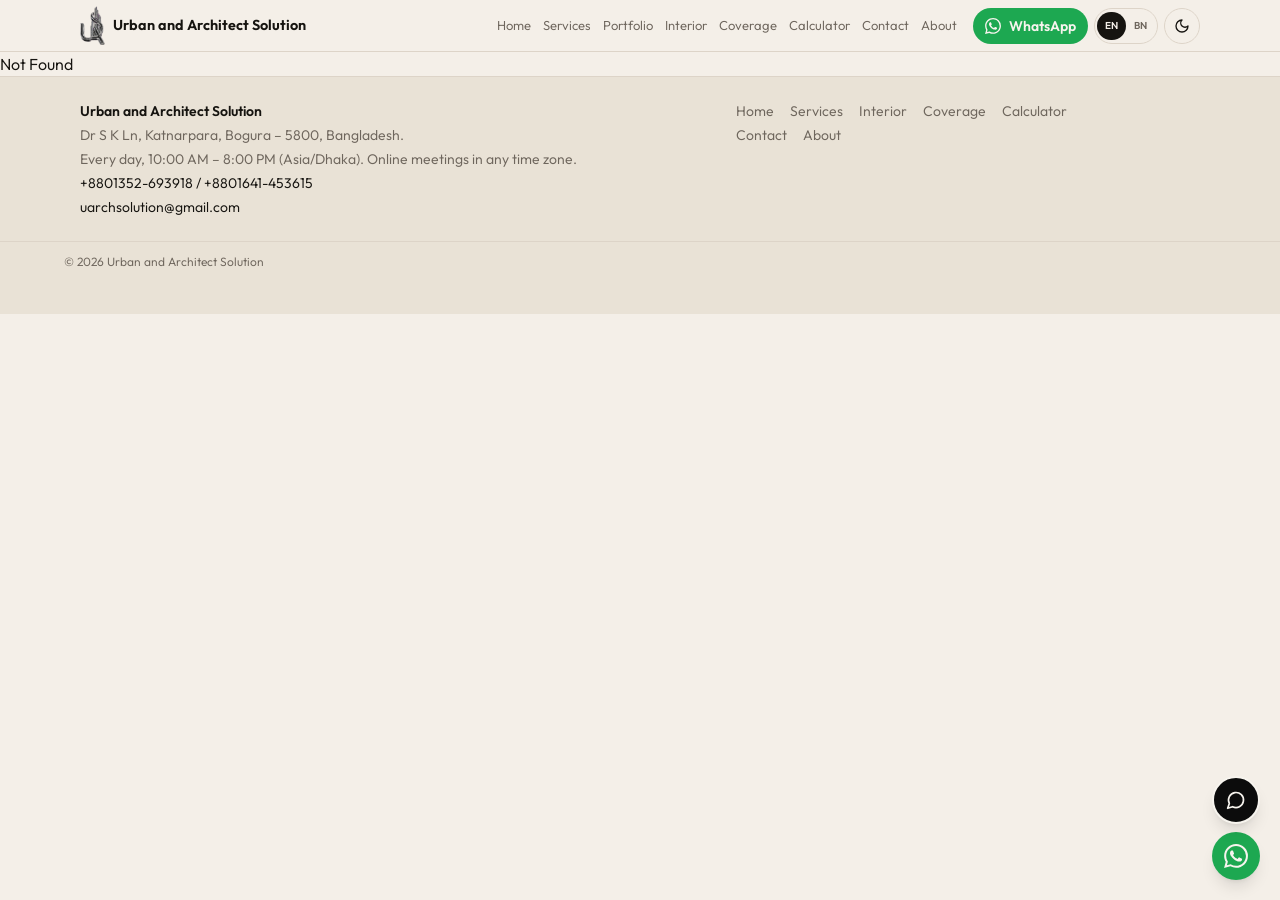
==== commit c0512382: "Scale the hero lockup to the screen and restore the header name." ====
--- a/index.html
+++ b/index.html
@@ -1 +1 @@
-<!DOCTYPE html><html lang="en"><head><meta name="twitter:card" content="summary_large_image"><meta property="og:title" content="Urban and Architect Solution"><meta charSet="utf-8"/><meta name="viewport" content="width=device-width, initial-scale=1"/><link rel="preload" as="image" href="/media/logo-mark.png"/><link rel="preload" as="image" href="/media/hero-building.jpg"/><link rel="preload" as="image" href="/media/logo-lockup.png"/><link rel="preload" as="image" href="/media/work-plan-ground.jpg"/><link rel="preload" as="image" href="/media/work-structural.jpg"/><link rel="preload" as="image" href="/media/work-spiral.jpg"/><link rel="preload" as="image" href="/media/work-approval.jpg"/><link rel="preload" as="image" href="/media/work-apartment.jpg"/><link rel="stylesheet" href="/assets/styles-DO8JR2Hd.css" data-precedence="default"/><title>Urban and Architect Solution | Architecture Studio, Bogura</title><meta name="description" content="Urban and Architect Solution (UAS) — architecture, structure, interior, and Bogura City Corporation approval. Coronation School Lane, Katnarpara. +8801352-693918."/><meta name="theme-color" content="#0c0c0c"/><link rel="modulepreload" href="/assets/index-DxBeyun0.js"/><link rel="modulepreload" href="/assets/routes-Dr81TdCg.js"/><link rel="icon" type="image/png" sizes="48x48" href="https://uarchsolution.com/favicon-48.png"/><link rel="icon" type="image/png" sizes="192x192" href="https://uarchsolution.com/favicon-192.png"/><link rel="icon" href="/favicon.ico" sizes="48x48"/><link rel="apple-touch-icon" sizes="180x180" href="/apple-touch-icon.png"/><link rel="manifest" href="/site.webmanifest"/><script>try{if(localStorage.getItem("uas-theme")==="dark")document.documentElement.classList.add("dark")}catch(e){}</script><script type="application/ld+json">{"@context":"https://schema.org","@type":"ArchitecturalFirm","name":"Urban and Architect Solution","url":"https://uarchsolution.com","logo":"https://uarchsolution.com/icons/uas-512.png","image":"https://uarchsolution.com/media/logo-lockup.png","telephone":"+8801352693918","email":"uarchsolution@gmail.com","address":{"@type":"PostalAddress","streetAddress":"Dr S K Ln, Katnarpara","addressLocality":"Bogura","postalCode":"5800","addressCountry":"BD"},"sameAs":["https://wa.me/8801352693918"],"slogan":"Designing Spaces. Defining the Future."}</script><link rel="manifest" href="/__grok/manifest.webmanifest"><link rel="apple-touch-icon" href="/__grok/icon-180.png"><meta name="apple-mobile-web-app-title" content="Urban and Architect Solution"><meta name="apple-mobile-web-app-status-bar-style" content="black"><script src="https://grok.com/grok-app-builder/extensions.js" defer></script></head><body><header class="sticky top-0 z-40 border-b border-line bg-paper/95 backdrop-blur"><div class="mx-auto max-w-6xl px-3 py-1.5 md:px-4"><div class="flex items-center gap-2"><a class="flex min-w-0 items-center gap-2 active" href="/" data-status="active" aria-current="page"><img src="/media/logo-mark.png" alt="UAS" class="brand-mark shrink-0"/><span class="brand-name">Urban and Architect Solution</span></a><nav class="ml-2 hidden min-w-0 flex-1 items-center justify-end gap-3 lg:flex"><a class="text-[13px] text-muted hover:text-ink data-[status=active]:font-semibold data-[status=active]:text-ink active" href="/" data-status="active" aria-current="page">Home</a><a class="text-[13px] text-muted hover:text-ink data-[status=active]:font-semibold data-[status=active]:text-ink" href="/services">Services</a><a class="text-[13px] text-muted hover:text-ink data-[status=active]:font-semibold data-[status=active]:text-ink" href="/portfolio">Portfolio</a><a class="text-[13px] text-muted hover:text-ink data-[status=active]:font-semibold data-[status=active]:text-ink" href="/interior">Interior</a><a class="text-[13px] text-muted hover:text-ink data-[status=active]:font-semibold data-[status=active]:text-ink" href="/coverage">Coverage</a><a class="text-[13px] text-muted hover:text-ink data-[status=active]:font-semibold data-[status=active]:text-ink" href="/calculator">Calculator</a><a class="text-[13px] text-muted hover:text-ink data-[status=active]:font-semibold data-[status=active]:text-ink" href="/contact">Contact</a><a class="text-[13px] text-muted hover:text-ink data-[status=active]:font-semibold data-[status=active]:text-ink" href="/about">About</a></nav><div class="ml-auto flex items-center gap-1.5 lg:ml-2"><a href="https://wa.me/8801352693918" target="_blank" rel="noopener noreferrer" class="hidden h-9 items-center gap-2 rounded-full bg-wa px-3 text-sm font-semibold text-foam lg:inline-flex"><svg viewBox="0 0 24 24" class="size-4" aria-hidden="true" fill="currentColor"><path d="M17.472 14.382c-.297-.149-1.758-.867-2.03-.967-.273-.099-.471-.148-.67.15-.197.297-.767.966-.94 1.164-.173.199-.347.223-.644.075-.297-.15-1.255-.463-2.39-1.475-.883-.788-1.48-1.761-1.653-2.059-.173-.297-.018-.458.13-.606.134-.133.298-.347.446-.52.149-.174.198-.298.298-.497.099-.198.05-.371-.025-.52-.075-.149-.669-1.612-.916-2.207-.242-.579-.487-.5-.669-.51-.173-.008-.371-.01-.57-.01-.198 0-.52.074-.792.372-.272.297-1.04 1.016-1.04 2.479 0 1.462 1.065 2.875 1.213 3.074.149.198 2.096 3.2 5.077 4.487.709.306 1.262.489 1.694.625.712.227 1.36.195 1.871.118.571-.085 1.758-.719 2.006-1.413.248-.694.248-1.289.173-1.413-.074-.124-.272-.198-.57-.347m-5.421 7.403h-.004a9.87 9.87 0 01-5.031-1.378l-.361-.214-3.741.982.998-3.648-.235-.374a9.86 9.86 0 01-1.51-5.26c.001-5.45 4.436-9.884 9.888-9.884 2.64 0 5.122 1.03 6.988 2.898a9.825 9.825 0 012.893 6.994c-.003 5.45-4.435 9.884-9.885 9.884m8.413-18.297A11.815 11.815 0 0012.05 0C5.495 0 .16 5.335.157 11.892c0 2.096.547 4.142 1.588 5.945L.057 24l6.305-1.654a11.882 11.882 0 005.683 1.448h.005c6.554 0 11.89-5.335 11.893-11.893a11.821 11.821 0 00-3.48-8.413z"></path></svg>WhatsApp</a><div class="flex h-9 shrink-0 items-center rounded-full border border-line p-0.5 text-[10px] font-semibold"><button type="button" class="h-7 rounded-full bg-ink px-2 text-paper">EN</button><button type="button" class="h-7 rounded-full px-2 text-muted">BN</button></div><button type="button" aria-label="Switch to dark" class="flex size-9 items-center justify-center rounded-full border border-line"><svg xmlns="http://www.w3.org/2000/svg" width="24" height="24" viewBox="0 0 24 24" fill="none" stroke="currentColor" stroke-width="2" stroke-linecap="round" stroke-linejoin="round" class="lucide lucide-moon size-4" aria-hidden="true"><path d="M12 3a6 6 0 0 0 9 9 9 9 0 1 1-9-9Z"></path></svg></button><button type="button" aria-label="Open menu" class="flex size-9 items-center justify-center rounded-full border border-line lg:hidden"><svg xmlns="http://www.w3.org/2000/svg" width="24" height="24" viewBox="0 0 24 24" fill="none" stroke="currentColor" stroke-width="2" stroke-linecap="round" stroke-linejoin="round" class="lucide lucide-menu size-4" aria-hidden="true"><path d="M4 12h16"></path><path d="M4 18h16"></path><path d="M4 6h16"></path></svg></button></div></div></div></header><main><!--$--><section class="relative flex min-h-[100svh] items-center justify-center overflow-hidden bg-night text-foam"><img src="/media/hero-building.jpg" alt="" class="absolute inset-0 h-full w-full object-cover"/><div class="absolute inset-0 bg-night/38"></div><div class="absolute inset-0 bg-gradient-to-t from-night/80 via-night/10 to-night/25"></div><div class="relative z-10 flex w-full flex-col items-center justify-center px-4 pt-16 text-center"><img src="/media/logo-lockup.png" alt="Urban and Architect Solution — Designing Spaces. Defining the Future." class="hero-lockup"/><div class="mt-8 flex flex-col gap-3 sm:flex-row"><a class="inline-flex h-12 items-center justify-center rounded-full bg-foam px-7 text-sm font-semibold text-night" href="/portfolio">Explore Works</a><a class="inline-flex h-12 items-center justify-center rounded-full border border-foam/40 px-7 text-sm font-semibold text-foam" href="/calculator">Estimate Cost</a></div></div></section><section class="mx-auto max-w-6xl px-4 py-16 md:py-24"><p class="text-xs tracking-[0.28em] text-muted">PRACTICE</p><h2 class="mt-2 max-w-xl font-serif text-4xl leading-none md:text-5xl">Drawings that can be approved, priced, and built.</h2><div class="mt-10 grid gap-4 md:grid-cols-3"><article class="rounded-card border border-line bg-paper p-6"><h3 class="text-base font-semibold">Architectural Design</h3><p class="mt-2 text-sm leading-relaxed text-muted">Floor plans, 3D massing, and working drawings drawn to BNBC and Bogura City Corporation setback rules.</p></article><article class="rounded-card border border-line bg-paper p-6"><h3 class="text-base font-semibold">Structural Engineering</h3><p class="mt-2 text-sm leading-relaxed text-muted">Footing, column, beam, slab, water tank, and septic — RCC framed, checked for seismic safety.</p></article><article class="rounded-card border border-line bg-paper p-6"><h3 class="text-base font-semibold">Interior Design</h3><p class="mt-2 text-sm leading-relaxed text-muted">From living room to modular kitchen — measured, lit, and meant to be lived in.</p></article></div><a class="mt-6 inline-flex text-sm font-semibold underline-offset-4 hover:underline" href="/services">All services</a></section><section class="border-y border-line bg-paper-2"><div class="mx-auto max-w-6xl px-4 py-16"><p class="text-xs tracking-[0.28em] text-muted">SELECTED WORK</p><div class="mt-6 grid gap-4 sm:grid-cols-2 lg:grid-cols-3"><a class="overflow-hidden rounded-card border border-line bg-paper" href="/portfolio"><img src="/media/work-plan-ground.jpg" alt="" class="aspect-[4/3] w-full object-cover" draggable="false"/><div class="p-4"><p class="text-xs text-muted">Architectural Drawing</p><p class="mt-1 text-sm font-semibold">Ground Floor – 57&#x27; × 39&#x27; Layout</p></div></a><a class="overflow-hidden rounded-card border border-line bg-paper" href="/portfolio"><img src="/media/work-structural.jpg" alt="" class="aspect-[4/3] w-full object-cover" draggable="false"/><div class="p-4"><p class="text-xs text-muted">Structural Design</p><p class="mt-1 text-sm font-semibold">Structural Sheet – Foundation to Roof</p></div></a><a class="overflow-hidden rounded-card border border-line bg-paper" href="/portfolio"><img src="/media/work-spiral.jpg" alt="" class="aspect-[4/3] w-full object-cover" draggable="false"/><div class="p-4"><p class="text-xs text-muted">3D Render</p><p class="mt-1 text-sm font-semibold">3D Planning – Spiral Stair Concept</p></div></a><a class="overflow-hidden rounded-card border border-line bg-paper" href="/portfolio"><img src="/media/work-approval.jpg" alt="" class="aspect-[4/3] w-full object-cover" draggable="false"/><div class="p-4"><p class="text-xs text-muted">Approval Sheet</p><p class="mt-1 text-sm font-semibold">Municipal Approval Sheet – 4 Storied</p></div></a><a class="overflow-hidden rounded-card border border-line bg-paper" href="/portfolio"><img src="/media/work-apartment.jpg" alt="" class="aspect-[4/3] w-full object-cover" draggable="false"/><div class="p-4"><p class="text-xs text-muted">Exterior</p><p class="mt-1 text-sm font-semibold">Modern Residential Apartment – G+4 – Bogura</p></div></a></div></div></section><section class="border-y border-line bg-paper"><div class="mx-auto grid max-w-6xl items-center gap-10 px-4 py-16 md:grid-cols-2 md:py-24"><div><p class="text-xs tracking-[0.28em] text-muted">ABOUT UAS — EST 2020</p><h2 class="mt-3 font-serif text-4xl leading-none md:text-5xl">Late 2020 opened, licensed 2021.</h2><p class="mt-4 text-sm leading-relaxed text-muted">Urban and Architect Solution opened in late 2020 and received its trade license in 2021 from Bogura Municipality, now Bogura City Corporation. Led by Architect Md Mahmudul Hasan. From a desk in Katnarpara to municipal approval sheets, footing details, and homes clients actually move into.</p><a class="mt-6 inline-flex h-11 items-center rounded-full bg-ink px-5 text-sm font-semibold text-paper" href="/about">Studio story</a></div><img src="/media/work-apartment.jpg" alt="G+4 residential apartment, Bogura" class="aspect-[4/3] w-full rounded-card object-cover"/></div></section><!--/$--></main><footer class="border-t border-line bg-paper-2 pb-32 md:pb-8"><div class="mx-auto flex max-w-6xl flex-col gap-4 px-4 py-6 md:flex-row md:items-start md:justify-between md:pr-24"><div class="min-w-0 space-y-1 text-sm"><p class="font-semibold">Urban and Architect Solution</p><p class="text-muted">Dr S K Ln, Katnarpara,<!-- --> <!-- -->Bogura – 5800.</p><p class="text-muted">Studio desk: every day, 10:00 AM – 8:00 PM (Asia/Dhaka). Online meetings in any time zone.</p><p><a href="tel:+8801352693918">+8801352-693918</a> / <a href="tel:+8801641453615">+8801641-453615</a></p><p><a href="mailto:uarchsolution@gmail.com">uarchsolution@gmail.com</a></p></div><div class="flex max-w-sm flex-wrap gap-x-4 gap-y-1 text-sm text-muted"><a class="hover:text-ink active" href="/" data-status="active" aria-current="page">Home</a><a class="hover:text-ink" href="/services">Services</a><a class="hover:text-ink" href="/interior">Interior</a><a class="hover:text-ink" href="/coverage">Coverage</a><a class="hover:text-ink" href="/calculator">Calculator</a><a class="hover:text-ink" href="/contact">Contact</a><a class="hover:text-ink" href="/about">About</a></div></div><div class="border-t border-line px-4 py-3 text-xs text-muted"><p class="mx-auto max-w-6xl">© <!-- -->2026<!-- --> Urban and Architect Solution</p></div></footer><div class="fixed right-3 bottom-3 z-50 flex flex-col items-end gap-2 md:right-5 md:bottom-5"><button type="button" aria-label="Open studio assistant" class="relative flex size-12 items-center justify-center rounded-full border-2 border-foam bg-night text-foam shadow-lg"><svg xmlns="http://www.w3.org/2000/svg" width="24" height="24" viewBox="0 0 24 24" fill="none" stroke="currentColor" stroke-width="2" stroke-linecap="round" stroke-linejoin="round" class="lucide lucide-message-circle size-5" aria-hidden="true"><path d="M7.9 20A9 9 0 1 0 4 16.1L2 22Z"></path></svg></button><a href="https://wa.me/8801352693918" target="_blank" rel="noopener noreferrer" aria-label="Chat on WhatsApp" class="flex size-12 items-center justify-center rounded-full bg-wa text-foam shadow-lg"><svg viewBox="0 0 24 24" class="size-6" aria-hidden="true" fill="currentColor"><path d="M17.472 14.382c-.297-.149-1.758-.867-2.03-.967-.273-.099-.471-.148-.67.15-.197.297-.767.966-.94 1.164-.173.199-.347.223-.644.075-.297-.15-1.255-.463-2.39-1.475-.883-.788-1.48-1.761-1.653-2.059-.173-.297-.018-.458.13-.606.134-.133.298-.347.446-.52.149-.174.198-.298.298-.497.099-.198.05-.371-.025-.52-.075-.149-.669-1.612-.916-2.207-.242-.579-.487-.5-.669-.51-.173-.008-.371-.01-.57-.01-.198 0-.52.074-.792.372-.272.297-1.04 1.016-1.04 2.479 0 1.462 1.065 2.875 1.213 3.074.149.198 2.096 3.2 5.077 4.487.709.306 1.262.489 1.694.625.712.227 1.36.195 1.871.118.571-.085 1.758-.719 2.006-1.413.248-.694.248-1.289.173-1.413-.074-.124-.272-.198-.57-.347m-5.421 7.403h-.004a9.87 9.87 0 01-5.031-1.378l-.361-.214-3.741.982.998-3.648-.235-.374a9.86 9.86 0 01-1.51-5.26c.001-5.45 4.436-9.884 9.888-9.884 2.64 0 5.122 1.03 6.988 2.898a9.825 9.825 0 012.893 6.994c-.003 5.45-4.435 9.884-9.885 9.884m8.413-18.297A11.815 11.815 0 0012.05 0C5.495 0 .16 5.335.157 11.892c0 2.096.547 4.142 1.588 5.945L.057 24l6.305-1.654a11.882 11.882 0 005.683 1.448h.005c6.554 0 11.89-5.335 11.893-11.893a11.821 11.821 0 00-3.48-8.413z"></path></svg></a></div><script data-tsr-stream-part="">(self.$R=self.$R||{})["tsr"]=[];self.$_TSR={h(){this.hydrated=!0,this.c()},e(){this.streamEnded=!0,this.c()},c(){this.hydrated&&this.streamEnded&&(delete self.$_TSR,delete self.$R.tsr)},p(e){this.initialized?e():this.buffer.push(e)},buffer:[]};$_TSR.router=($R=>$R[0]={manifest:$R[1]={routes:$R[2]={__root__:$R[3]={preloads:$R[4]=["/assets/index-DxBeyun0.js"],scripts:$R[5]=[$R[6]={attrs:$R[7]={type:"module",async:!0,src:"/assets/index-DxBeyun0.js"}}]},"/":$R[8]={preloads:$R[9]=["/assets/routes-Dr81TdCg.js"]}}},matches:$R[10]=[$R[11]={i:"__root__ ",u:1794365280159,s:"success",ssr:!0},$R[12]={i:"  ",u:1794365280159,s:"success",ssr:!0}]})($R["tsr"]);$_TSR.e();{let s=document.currentScript,p;while((p=s.previousElementSibling)&&p.hasAttribute('data-tsr-stream-part'))p.remove();s.remove()}</script><script type="module" async="" src="/assets/index-DxBeyun0.js"></script><script>document.currentScript.remove();/*$tsr-stream-boundary*/</script></body></html>+<!DOCTYPE html><html lang="en"><head><meta name="twitter:card" content="summary_large_image"><meta property="og:title" content="Urban and Architect Solution"><meta charSet="utf-8"/><meta name="viewport" content="width=device-width, initial-scale=1"/><link rel="preload" as="image" href="/media/logo-mark.png"/><link rel="preload" as="image" href="/media/hero-building.jpg"/><link rel="preload" as="image" href="/media/hero-mark.png"/><link rel="preload" as="image" href="/media/hero-word.png"/><link rel="preload" as="image" href="/media/work-plan-ground.jpg"/><link rel="preload" as="image" href="/media/work-structural.jpg"/><link rel="preload" as="image" href="/media/work-spiral.jpg"/><link rel="preload" as="image" href="/media/work-approval.jpg"/><link rel="preload" as="image" href="/media/work-apartment.jpg"/><link rel="stylesheet" href="/assets/styles-hqosOedV.css" data-precedence="default"/><title>Urban and Architect Solution | Architecture Studio, Bogura</title><meta name="description" content="Urban and Architect Solution (UAS) — architecture, structure, interior, and Bogura City Corporation approval. Coronation School Lane, Katnarpara. +8801352-693918."/><meta name="theme-color" content="#0c0c0c"/><link rel="modulepreload" href="/assets/index-CFUhwLcY.js"/><link rel="modulepreload" href="/assets/routes-zadN35N-.js"/><link rel="icon" type="image/png" sizes="48x48" href="https://uarchsolution.com/favicon-48.png"/><link rel="icon" type="image/png" sizes="192x192" href="https://uarchsolution.com/favicon-192.png"/><link rel="icon" href="/favicon.ico" sizes="48x48"/><link rel="apple-touch-icon" sizes="180x180" href="/apple-touch-icon.png"/><link rel="manifest" href="/site.webmanifest"/><script>try{if(localStorage.getItem("uas-theme")==="dark")document.documentElement.classList.add("dark")}catch(e){}</script><script type="application/ld+json">{"@context":"https://schema.org","@type":"ArchitecturalFirm","name":"Urban and Architect Solution","url":"https://uarchsolution.com","logo":"https://uarchsolution.com/icons/uas-512.png","image":"https://uarchsolution.com/media/logo-lockup.png","telephone":"+8801352693918","email":"uarchsolution@gmail.com","address":{"@type":"PostalAddress","streetAddress":"Dr S K Ln, Katnarpara","addressLocality":"Bogura","postalCode":"5800","addressCountry":"BD"},"sameAs":["https://wa.me/8801352693918"],"slogan":"Designing Spaces. Defining the Future."}</script><link rel="manifest" href="/__grok/manifest.webmanifest"><link rel="apple-touch-icon" href="/__grok/icon-180.png"><meta name="apple-mobile-web-app-title" content="Urban and Architect Solution"><meta name="apple-mobile-web-app-status-bar-style" content="black"><script src="https://grok.com/grok-app-builder/extensions.js" defer></script></head><body><header class="sticky top-0 z-40 border-b border-line bg-paper/95 backdrop-blur"><div class="mx-auto max-w-6xl px-3 py-1.5 md:px-4"><div class="flex items-center gap-2"><a class="flex min-w-0 items-center gap-2 active" href="/" data-status="active" aria-current="page"><img src="/media/logo-mark.png" alt="UAS" class="brand-mark shrink-0"/><span class="brand-name">Urban and Architect Solution</span></a><nav class="ml-2 hidden min-w-0 flex-1 items-center justify-end gap-3 lg:flex"><a class="text-[13px] text-muted hover:text-ink data-[status=active]:font-semibold data-[status=active]:text-ink active" href="/" data-status="active" aria-current="page">Home</a><a class="text-[13px] text-muted hover:text-ink data-[status=active]:font-semibold data-[status=active]:text-ink" href="/services">Services</a><a class="text-[13px] text-muted hover:text-ink data-[status=active]:font-semibold data-[status=active]:text-ink" href="/portfolio">Portfolio</a><a class="text-[13px] text-muted hover:text-ink data-[status=active]:font-semibold data-[status=active]:text-ink" href="/interior">Interior</a><a class="text-[13px] text-muted hover:text-ink data-[status=active]:font-semibold data-[status=active]:text-ink" href="/coverage">Coverage</a><a class="text-[13px] text-muted hover:text-ink data-[status=active]:font-semibold data-[status=active]:text-ink" href="/calculator">Calculator</a><a class="text-[13px] text-muted hover:text-ink data-[status=active]:font-semibold data-[status=active]:text-ink" href="/contact">Contact</a><a class="text-[13px] text-muted hover:text-ink data-[status=active]:font-semibold data-[status=active]:text-ink" href="/about">About</a></nav><div class="ml-auto flex items-center gap-1.5 lg:ml-2"><a href="https://wa.me/8801352693918" target="_blank" rel="noopener noreferrer" class="hidden h-9 items-center gap-2 rounded-full bg-wa px-3 text-sm font-semibold text-foam lg:inline-flex"><svg viewBox="0 0 24 24" class="size-4" aria-hidden="true" fill="currentColor"><path d="M17.472 14.382c-.297-.149-1.758-.867-2.03-.967-.273-.099-.471-.148-.67.15-.197.297-.767.966-.94 1.164-.173.199-.347.223-.644.075-.297-.15-1.255-.463-2.39-1.475-.883-.788-1.48-1.761-1.653-2.059-.173-.297-.018-.458.13-.606.134-.133.298-.347.446-.52.149-.174.198-.298.298-.497.099-.198.05-.371-.025-.52-.075-.149-.669-1.612-.916-2.207-.242-.579-.487-.5-.669-.51-.173-.008-.371-.01-.57-.01-.198 0-.52.074-.792.372-.272.297-1.04 1.016-1.04 2.479 0 1.462 1.065 2.875 1.213 3.074.149.198 2.096 3.2 5.077 4.487.709.306 1.262.489 1.694.625.712.227 1.36.195 1.871.118.571-.085 1.758-.719 2.006-1.413.248-.694.248-1.289.173-1.413-.074-.124-.272-.198-.57-.347m-5.421 7.403h-.004a9.87 9.87 0 01-5.031-1.378l-.361-.214-3.741.982.998-3.648-.235-.374a9.86 9.86 0 01-1.51-5.26c.001-5.45 4.436-9.884 9.888-9.884 2.64 0 5.122 1.03 6.988 2.898a9.825 9.825 0 012.893 6.994c-.003 5.45-4.435 9.884-9.885 9.884m8.413-18.297A11.815 11.815 0 0012.05 0C5.495 0 .16 5.335.157 11.892c0 2.096.547 4.142 1.588 5.945L.057 24l6.305-1.654a11.882 11.882 0 005.683 1.448h.005c6.554 0 11.89-5.335 11.893-11.893a11.821 11.821 0 00-3.48-8.413z"></path></svg>WhatsApp</a><div class="flex h-9 shrink-0 items-center rounded-full border border-line p-0.5 text-[10px] font-semibold"><button type="button" class="h-7 rounded-full bg-ink px-2 text-paper">EN</button><button type="button" class="h-7 rounded-full px-2 text-muted">BN</button></div><button type="button" aria-label="Switch to dark" class="flex size-9 items-center justify-center rounded-full border border-line"><svg xmlns="http://www.w3.org/2000/svg" width="24" height="24" viewBox="0 0 24 24" fill="none" stroke="currentColor" stroke-width="2" stroke-linecap="round" stroke-linejoin="round" class="lucide lucide-moon size-4" aria-hidden="true"><path d="M12 3a6 6 0 0 0 9 9 9 9 0 1 1-9-9Z"></path></svg></button><button type="button" aria-label="Open menu" class="flex size-9 items-center justify-center rounded-full border border-line lg:hidden"><svg xmlns="http://www.w3.org/2000/svg" width="24" height="24" viewBox="0 0 24 24" fill="none" stroke="currentColor" stroke-width="2" stroke-linecap="round" stroke-linejoin="round" class="lucide lucide-menu size-4" aria-hidden="true"><path d="M4 12h16"></path><path d="M4 18h16"></path><path d="M4 6h16"></path></svg></button></div></div></div></header><main><!--$--><section class="relative flex min-h-[100svh] items-center justify-center overflow-hidden bg-night text-foam"><img src="/media/hero-building.jpg" alt="" class="absolute inset-0 h-full w-full object-cover"/><div class="absolute inset-0 bg-night/38"></div><div class="absolute inset-0 bg-gradient-to-t from-night/80 via-night/10 to-night/25"></div><div class="hero-copy relative z-10 flex w-full flex-col items-center justify-center px-4 text-center"><div class="hero-brand"><img src="/media/hero-mark.png" alt="" class="hero-crest"/><img src="/media/hero-word.png" alt="Urban and Architect Solution — Designing Spaces. Defining the Future." class="hero-word"/></div><div class="hero-actions flex flex-col gap-3 sm:flex-row"><a class="inline-flex h-12 items-center justify-center rounded-full bg-foam px-7 text-sm font-semibold text-night" href="/portfolio">Explore Works</a><a class="inline-flex h-12 items-center justify-center rounded-full border border-foam/40 px-7 text-sm font-semibold text-foam" href="/calculator">Estimate Cost</a></div></div></section><section class="mx-auto max-w-6xl px-4 py-16 md:py-24"><p class="text-xs tracking-[0.28em] text-muted">PRACTICE</p><h2 class="mt-2 max-w-xl font-serif text-4xl leading-none md:text-5xl">Drawings that can be approved, priced, and built.</h2><div class="mt-10 grid gap-4 md:grid-cols-3"><article class="rounded-card border border-line bg-paper p-6"><h3 class="text-base font-semibold">Architectural Design</h3><p class="mt-2 text-sm leading-relaxed text-muted">Floor plans, 3D massing, and working drawings drawn to BNBC and Bogura City Corporation setback rules.</p></article><article class="rounded-card border border-line bg-paper p-6"><h3 class="text-base font-semibold">Structural Engineering</h3><p class="mt-2 text-sm leading-relaxed text-muted">Footing, column, beam, slab, water tank, and septic — RCC framed, checked for seismic safety.</p></article><article class="rounded-card border border-line bg-paper p-6"><h3 class="text-base font-semibold">Interior Design</h3><p class="mt-2 text-sm leading-relaxed text-muted">From living room to modular kitchen — measured, lit, and meant to be lived in.</p></article></div><a class="mt-6 inline-flex text-sm font-semibold underline-offset-4 hover:underline" href="/services">All services</a></section><section class="border-y border-line bg-paper-2"><div class="mx-auto max-w-6xl px-4 py-16"><p class="text-xs tracking-[0.28em] text-muted">SELECTED WORK</p><div class="mt-6 grid gap-4 sm:grid-cols-2 lg:grid-cols-3"><a class="overflow-hidden rounded-card border border-line bg-paper" href="/portfolio"><img src="/media/work-plan-ground.jpg" alt="" class="aspect-[4/3] w-full object-cover" draggable="false"/><div class="p-4"><p class="text-xs text-muted">Architectural Drawing</p><p class="mt-1 text-sm font-semibold">Ground Floor – 57&#x27; × 39&#x27; Layout</p></div></a><a class="overflow-hidden rounded-card border border-line bg-paper" href="/portfolio"><img src="/media/work-structural.jpg" alt="" class="aspect-[4/3] w-full object-cover" draggable="false"/><div class="p-4"><p class="text-xs text-muted">Structural Design</p><p class="mt-1 text-sm font-semibold">Structural Sheet – Foundation to Roof</p></div></a><a class="overflow-hidden rounded-card border border-line bg-paper" href="/portfolio"><img src="/media/work-spiral.jpg" alt="" class="aspect-[4/3] w-full object-cover" draggable="false"/><div class="p-4"><p class="text-xs text-muted">3D Render</p><p class="mt-1 text-sm font-semibold">3D Planning – Spiral Stair Concept</p></div></a><a class="overflow-hidden rounded-card border border-line bg-paper" href="/portfolio"><img src="/media/work-approval.jpg" alt="" class="aspect-[4/3] w-full object-cover" draggable="false"/><div class="p-4"><p class="text-xs text-muted">Approval Sheet</p><p class="mt-1 text-sm font-semibold">Municipal Approval Sheet – 4 Storied</p></div></a><a class="overflow-hidden rounded-card border border-line bg-paper" href="/portfolio"><img src="/media/work-apartment.jpg" alt="" class="aspect-[4/3] w-full object-cover" draggable="false"/><div class="p-4"><p class="text-xs text-muted">Exterior</p><p class="mt-1 text-sm font-semibold">Modern Residential Apartment – G+4 – Bogura</p></div></a></div></div></section><section class="border-y border-line bg-paper"><div class="mx-auto grid max-w-6xl items-center gap-10 px-4 py-16 md:grid-cols-2 md:py-24"><div><p class="text-xs tracking-[0.28em] text-muted">ABOUT UAS — EST 2020</p><h2 class="mt-3 font-serif text-4xl leading-none md:text-5xl">Late 2020 opened, licensed 2021.</h2><p class="mt-4 text-sm leading-relaxed text-muted">Urban and Architect Solution opened in late 2020 and received its trade license in 2021 from Bogura Municipality, now Bogura City Corporation. Led by Architect Md Mahmudul Hasan. From a desk in Katnarpara to municipal approval sheets, footing details, and homes clients actually move into.</p><a class="mt-6 inline-flex h-11 items-center rounded-full bg-ink px-5 text-sm font-semibold text-paper" href="/about">Studio story</a></div><img src="/media/work-apartment.jpg" alt="G+4 residential apartment, Bogura" class="aspect-[4/3] w-full rounded-card object-cover"/></div></section><!--/$--></main><footer class="border-t border-line bg-paper-2 pb-32 md:pb-8"><div class="mx-auto flex max-w-6xl flex-col gap-4 px-4 py-6 md:flex-row md:items-start md:justify-between md:pr-24"><div class="min-w-0 space-y-1 text-sm"><p class="font-semibold">Urban and Architect Solution</p><p class="text-muted">Dr S K Ln, Katnarpara,<!-- --> <!-- -->Bogura – 5800.</p><p class="text-muted">Studio desk: every day, 10:00 AM – 8:00 PM (Asia/Dhaka). Online meetings in any time zone.</p><p><a href="tel:+8801352693918">+8801352-693918</a> / <a href="tel:+8801641453615">+8801641-453615</a></p><p><a href="mailto:uarchsolution@gmail.com">uarchsolution@gmail.com</a></p></div><div class="flex max-w-sm flex-wrap gap-x-4 gap-y-1 text-sm text-muted"><a class="hover:text-ink active" href="/" data-status="active" aria-current="page">Home</a><a class="hover:text-ink" href="/services">Services</a><a class="hover:text-ink" href="/interior">Interior</a><a class="hover:text-ink" href="/coverage">Coverage</a><a class="hover:text-ink" href="/calculator">Calculator</a><a class="hover:text-ink" href="/contact">Contact</a><a class="hover:text-ink" href="/about">About</a></div></div><div class="border-t border-line px-4 py-3 text-xs text-muted"><p class="mx-auto max-w-6xl">© <!-- -->2026<!-- --> Urban and Architect Solution</p></div></footer><div class="fixed right-3 bottom-3 z-50 flex flex-col items-end gap-2 md:right-5 md:bottom-5"><button type="button" aria-label="Open studio assistant" class="relative flex size-12 items-center justify-center rounded-full border-2 border-foam bg-night text-foam shadow-lg"><svg xmlns="http://www.w3.org/2000/svg" width="24" height="24" viewBox="0 0 24 24" fill="none" stroke="currentColor" stroke-width="2" stroke-linecap="round" stroke-linejoin="round" class="lucide lucide-message-circle size-5" aria-hidden="true"><path d="M7.9 20A9 9 0 1 0 4 16.1L2 22Z"></path></svg></button><a href="https://wa.me/8801352693918" target="_blank" rel="noopener noreferrer" aria-label="Chat on WhatsApp" class="flex size-12 items-center justify-center rounded-full bg-wa text-foam shadow-lg"><svg viewBox="0 0 24 24" class="size-6" aria-hidden="true" fill="currentColor"><path d="M17.472 14.382c-.297-.149-1.758-.867-2.03-.967-.273-.099-.471-.148-.67.15-.197.297-.767.966-.94 1.164-.173.199-.347.223-.644.075-.297-.15-1.255-.463-2.39-1.475-.883-.788-1.48-1.761-1.653-2.059-.173-.297-.018-.458.13-.606.134-.133.298-.347.446-.52.149-.174.198-.298.298-.497.099-.198.05-.371-.025-.52-.075-.149-.669-1.612-.916-2.207-.242-.579-.487-.5-.669-.51-.173-.008-.371-.01-.57-.01-.198 0-.52.074-.792.372-.272.297-1.04 1.016-1.04 2.479 0 1.462 1.065 2.875 1.213 3.074.149.198 2.096 3.2 5.077 4.487.709.306 1.262.489 1.694.625.712.227 1.36.195 1.871.118.571-.085 1.758-.719 2.006-1.413.248-.694.248-1.289.173-1.413-.074-.124-.272-.198-.57-.347m-5.421 7.403h-.004a9.87 9.87 0 01-5.031-1.378l-.361-.214-3.741.982.998-3.648-.235-.374a9.86 9.86 0 01-1.51-5.26c.001-5.45 4.436-9.884 9.888-9.884 2.64 0 5.122 1.03 6.988 2.898a9.825 9.825 0 012.893 6.994c-.003 5.45-4.435 9.884-9.885 9.884m8.413-18.297A11.815 11.815 0 0012.05 0C5.495 0 .16 5.335.157 11.892c0 2.096.547 4.142 1.588 5.945L.057 24l6.305-1.654a11.882 11.882 0 005.683 1.448h.005c6.554 0 11.89-5.335 11.893-11.893a11.821 11.821 0 00-3.48-8.413z"></path></svg></a></div><script data-tsr-stream-part="">(self.$R=self.$R||{})["tsr"]=[];self.$_TSR={h(){this.hydrated=!0,this.c()},e(){this.streamEnded=!0,this.c()},c(){this.hydrated&&this.streamEnded&&(delete self.$_TSR,delete self.$R.tsr)},p(e){this.initialized?e():this.buffer.push(e)},buffer:[]};$_TSR.router=($R=>$R[0]={manifest:$R[1]={routes:$R[2]={__root__:$R[3]={preloads:$R[4]=["/assets/index-CFUhwLcY.js"],scripts:$R[5]=[$R[6]={attrs:$R[7]={type:"module",async:!0,src:"/assets/index-CFUhwLcY.js"}}]},"/":$R[8]={preloads:$R[9]=["/assets/routes-zadN35N-.js"]}}},matches:$R[10]=[$R[11]={i:"__root__ ",u:1794368269305,s:"success",ssr:!0},$R[12]={i:"  ",u:1794368269305,s:"success",ssr:!0}]})($R["tsr"]);$_TSR.e();{let s=document.currentScript,p;while((p=s.previousElementSibling)&&p.hasAttribute('data-tsr-stream-part'))p.remove();s.remove()}</script><script type="module" async="" src="/assets/index-CFUhwLcY.js"></script><script>document.currentScript.remove();/*$tsr-stream-boundary*/</script></body></html>
--- a/assets/styles-hqosOedV.css
+++ b/assets/styles-hqosOedV.css
@@ -0,0 +1 @@
+@import "https://fonts.googleapis.com/css2?family=Fraunces:opsz,wght@9..144,500;9..144,600&family=Outfit:wght@360;460;560;640&display=swap";@layer components;@layer properties{@supports (((-webkit-hyphens:none)) and (not (margin-trim:inline))) or ((-moz-orient:inline) and (not (color:rgb(from red r g b)))){*,:before,:after,::backdrop{--tw-scale-x:1;--tw-scale-y:1;--tw-scale-z:1;--tw-rotate-x:initial;--tw-rotate-y:initial;--tw-rotate-z:initial;--tw-skew-x:initial;--tw-skew-y:initial;--tw-space-y-reverse:0;--tw-border-style:solid;--tw-gradient-position:initial;--tw-gradient-from:#0000;--tw-gradient-via:#0000;--tw-gradient-to:#0000;--tw-gradient-stops:initial;--tw-gradient-via-stops:initial;--tw-gradient-from-position:0%;--tw-gradient-via-position:50%;--tw-gradient-to-position:100%;--tw-leading:initial;--tw-font-weight:initial;--tw-tracking:initial;--tw-ordinal:initial;--tw-slashed-zero:initial;--tw-numeric-figure:initial;--tw-numeric-spacing:initial;--tw-numeric-fraction:initial;--tw-shadow:0 0 #0000;--tw-shadow-color:initial;--tw-shadow-alpha:100%;--tw-inset-shadow:0 0 #0000;--tw-inset-shadow-color:initial;--tw-inset-shadow-alpha:100%;--tw-ring-color:initial;--tw-ring-shadow:0 0 #0000;--tw-inset-ring-color:initial;--tw-inset-ring-shadow:0 0 #0000;--tw-ring-inset:initial;--tw-ring-offset-width:0px;--tw-ring-offset-color:#fff;--tw-ring-offset-shadow:0 0 #0000;--tw-outline-style:solid;--tw-blur:initial;--tw-brightness:initial;--tw-contrast:initial;--tw-grayscale:initial;--tw-hue-rotate:initial;--tw-invert:initial;--tw-opacity:initial;--tw-saturate:initial;--tw-sepia:initial;--tw-drop-shadow:initial;--tw-drop-shadow-color:initial;--tw-drop-shadow-alpha:100%;--tw-drop-shadow-size:initial;--tw-backdrop-blur:initial;--tw-backdrop-brightness:initial;--tw-backdrop-contrast:initial;--tw-backdrop-grayscale:initial;--tw-backdrop-hue-rotate:initial;--tw-backdrop-invert:initial;--tw-backdrop-opacity:initial;--tw-backdrop-saturate:initial;--tw-backdrop-sepia:initial;--tw-duration:initial;--tw-ease:initial;--tw-content:"";--tw-translate-x:0;--tw-translate-y:0;--tw-translate-z:0}}}@layer theme{:root,:host{--font-sans:"Outfit", ui-sans-serif, system-ui, sans-serif;--font-mono:ui-monospace, SFMono-Regular, Menlo, Monaco, Consolas, "Liberation Mono", "Courier New", monospace;--color-red-500:oklch(63.7% .237 25.331);--color-amber-50:oklch(98.7% .022 95.277);--color-amber-200:oklch(92.4% .12 95.746);--color-amber-400:oklch(82.8% .189 84.429);--color-amber-600:oklch(66.6% .179 58.318);--color-amber-700:oklch(55.5% .163 48.998);--color-amber-800:oklch(47.3% .137 46.201);--color-amber-900:oklch(41.4% .112 45.904);--color-emerald-50:oklch(97.9% .021 166.113);--color-emerald-200:oklch(90.5% .093 164.15);--color-emerald-600:oklch(59.6% .145 163.225);--color-emerald-700:oklch(50.8% .118 165.612);--color-emerald-900:oklch(37.8% .077 168.94);--color-teal-200:oklch(91% .096 180.426);--color-teal-900:oklch(38.6% .063 188.416);--color-gray-50:oklch(98.5% .002 247.839);--color-gray-100:oklch(96.7% .003 264.542);--color-gray-600:oklch(44.6% .03 256.802);--color-gray-700:oklch(37.3% .034 259.733);--color-gray-900:oklch(21% .034 264.665);--color-zinc-50:oklch(98.5% 0 none);--color-zinc-400:oklch(70.5% .015 286.067);--color-zinc-500:oklch(55.2% .016 285.938);--color-zinc-900:oklch(21% .006 285.885);--color-zinc-950:oklch(14.1% .005 285.823);--color-neutral-100:oklch(97% 0 none);--color-neutral-300:oklch(87% 0 none);--color-neutral-500:oklch(55.6% 0 none);--color-neutral-700:oklch(37.1% 0 none);--color-neutral-900:oklch(20.5% 0 none);--color-black:#000;--color-white:#fff;--spacing:.25rem;--container-sm:24rem;--container-md:28rem;--container-xl:36rem;--container-3xl:48rem;--container-6xl:72rem;--text-xs:.75rem;--text-xs--line-height:calc(1 / .75);--text-sm:.875rem;--text-sm--line-height:calc(1.25 / .875);--text-base:1rem;--text-base--line-height:calc(1.5 / 1);--text-lg:1.125rem;--text-lg--line-height:calc(1.75 / 1.125);--text-xl:1.25rem;--text-xl--line-height:calc(1.75 / 1.25);--text-2xl:1.5rem;--text-3xl:1.875rem;--text-3xl--line-height:calc(2.25 / 1.875);--text-4xl:2.25rem;--text-4xl--line-height:calc(2.5 / 2.25);--text-5xl:3rem;--text-5xl--line-height:1;--text-6xl:3.75rem;--text-6xl--line-height:1;--font-weight-normal:400;--font-weight-medium:500;--font-weight-semibold:600;--font-weight-bold:700;--tracking-tight:-.025em;--tracking-wide:.025em;--leading-tight:1.25;--leading-snug:1.375;--leading-normal:1.5;--leading-relaxed:1.625;--radius-xs:.125rem;--radius-sm:.25rem;--radius-md:.375rem;--radius-lg:.5rem;--radius-xl:.75rem;--radius-2xl:1rem;--ease-in:cubic-bezier(.4, 0, 1, 1);--ease-out:cubic-bezier(0, 0, .2, 1);--ease-in-out:cubic-bezier(.4, 0, .2, 1);--animate-pulse:pulse 2s cubic-bezier(.4, 0, .6, 1) infinite;--blur-md:12px;--blur-xl:24px;--default-transition-duration:.15s;--default-transition-timing-function:cubic-bezier(.4, 0, .2, 1);--default-font-family:"Outfit", ui-sans-serif, system-ui, sans-serif;--default-mono-font-family:var(--font-mono);--color-muted:var(--muted)}}@layer base{*,:after,:before,::backdrop{box-sizing:border-box;border:0 solid;margin:0;padding:0}::file-selector-button{box-sizing:border-box;border:0 solid;margin:0;padding:0}html,:host{-webkit-text-size-adjust:100%;tab-size:4;line-height:1.5;font-family:var(--default-font-family,-apple-system, BlinkMacSystemFont, "Segoe UI", Roboto, "Helvetica Neue", "Noto Sans", Arial, sans-serif, "Apple Color Emoji", "Segoe UI Emoji", "Segoe UI Symbol", "Noto Color Emoji");font-feature-settings:var(--default-font-feature-settings,normal);font-variation-settings:var(--default-font-variation-settings,normal);-webkit-tap-highlight-color:transparent}hr{height:0;color:inherit;border-top-width:1px}abbr:where([title]){-webkit-text-decoration:underline dotted;text-decoration:underline dotted}h1,h2,h3,h4,h5,h6{font-size:inherit;font-weight:inherit}a{color:inherit;-webkit-text-decoration:inherit;-webkit-text-decoration:inherit;-webkit-text-decoration:inherit;-webkit-text-decoration:inherit;text-decoration:inherit}b,strong{font-weight:bolder}code,kbd,samp,pre{font-family:var(--default-mono-font-family,ui-monospace, SFMono-Regular, Menlo, Monaco, Consolas, "Liberation Mono", "Courier New", monospace);font-feature-settings:var(--default-mono-font-feature-settings,normal);font-variation-settings:var(--default-mono-font-variation-settings,normal);font-size:1em}small{font-size:80%}sub,sup{vertical-align:baseline;font-size:75%;line-height:0;position:relative}sub{bottom:-.25em}sup{top:-.5em}table{text-indent:0;border-color:inherit;border-collapse:collapse}:-moz-focusring:where(:not(iframe)){outline:auto}progress{vertical-align:baseline}summary{display:list-item}ol,ul,menu{list-style:none}img,svg,video,canvas,audio,iframe,embed,object{vertical-align:middle;display:block}img,video{max-width:100%;height:auto}button,input,select,optgroup,textarea{font:inherit;font-feature-settings:inherit;font-variation-settings:inherit;letter-spacing:inherit;color:inherit;opacity:1;background-color:#0000;border-radius:0}::file-selector-button{font:inherit;font-feature-settings:inherit;font-variation-settings:inherit;letter-spacing:inherit;color:inherit;opacity:1;background-color:#0000;border-radius:0}:where(select:is([multiple],[size])) optgroup{font-weight:bolder}:where(select:is([multiple],[size])) optgroup option{padding-inline-start:20px}::file-selector-button{margin-inline-end:4px}::placeholder{opacity:1}@supports (not ((-webkit-appearance:-apple-pay-button))) or (contain-intrinsic-size:1px){::placeholder{color:currentColor}@supports (color:color-mix(in lab, red, red)){::placeholder{color:color-mix(in oklab, currentcolor 50%, transparent)}}}textarea{resize:vertical}::-webkit-search-decoration{-webkit-appearance:none}::-webkit-date-and-time-value{min-height:1lh;text-align:inherit}::-webkit-datetime-edit{display:inline-flex}::-webkit-datetime-edit-fields-wrapper{padding:0}::-webkit-datetime-edit{padding-block:0}::-webkit-datetime-edit-year-field{padding-block:0}::-webkit-datetime-edit-month-field{padding-block:0}::-webkit-datetime-edit-day-field{padding-block:0}::-webkit-datetime-edit-hour-field{padding-block:0}::-webkit-datetime-edit-minute-field{padding-block:0}::-webkit-datetime-edit-second-field{padding-block:0}::-webkit-datetime-edit-millisecond-field{padding-block:0}::-webkit-datetime-edit-meridiem-field{padding-block:0}::-webkit-calendar-picker-indicator{line-height:1}:-moz-ui-invalid{box-shadow:none}button,input:where([type=button],[type=reset],[type=submit]){appearance:button}::file-selector-button{appearance:button}::-webkit-inner-spin-button{height:auto}::-webkit-outer-spin-button{height:auto}[hidden]:where(:not([hidden=until-found])){display:none!important}html{scroll-behavior:smooth}body{background:var(--paper);color:var(--ink);font-family:var(--font-sans);font-weight:360}button:not(:disabled),[role=button]:not(:disabled){cursor:pointer}::selection{background:var(--brass);color:var(--night)}}@layer utilities{.pointer-events-none{pointer-events:none}.collapse{visibility:collapse}.invisible{visibility:hidden}.visible{visibility:visible}.absolute{position:absolute}.fixed{position:fixed}.relative{position:relative}.static{position:static}.sticky{position:sticky}.inset-0{inset:0}.-top-24{top:calc(var(--spacing) * -24)}.top-0{top:0}.top-1{top:var(--spacing)}.top-1\/3{top:33.3333%}.top-3{top:calc(var(--spacing) * 3)}.top-4{top:calc(var(--spacing) * 4)}.top-full{top:100%}.-right-20{right:calc(var(--spacing) * -20)}.right-0{right:0}.right-1{right:var(--spacing)}.right-2{right:calc(var(--spacing) * 2)}.right-3{right:calc(var(--spacing) * 3)}.right-4{right:calc(var(--spacing) * 4)}.bottom-0{bottom:0}.bottom-1{bottom:var(--spacing)}.bottom-3{bottom:calc(var(--spacing) * 3)}.-left-24{left:calc(var(--spacing) * -24)}.-left-\[1\.7rem\]{left:-1.7rem}.-left-\[30px\]{left:-30px}.left-0{left:0}.left-1{left:var(--spacing)}.left-1\/3{left:33.3333%}.left-2{left:calc(var(--spacing) * 2)}.left-3{left:calc(var(--spacing) * 3)}.left-4{left:calc(var(--spacing) * 4)}.left-\[3px\]{left:3px}.z-10{z-index:10}.z-20{z-index:20}.z-40{z-index:40}.z-50{z-index:50}.z-\[60\]{z-index:60}.z-\[80\]{z-index:80}.container{width:100%}@media (width>=40rem){.container{max-width:40rem}}@media (width>=48rem){.container{max-width:48rem}}@media (width>=64rem){.container{max-width:64rem}}@media (width>=80rem){.container{max-width:80rem}}@media (width>=96rem){.container{max-width:96rem}}.-mx-1{margin-inline:calc(var(--spacing) * -1)}.mx-3{margin-inline:calc(var(--spacing) * 3)}.mx-auto{margin-inline:auto}.mt-0{margin-top:0}.mt-0\.5{margin-top:calc(var(--spacing) * .5)}.mt-1{margin-top:var(--spacing)}.mt-1\.5{margin-top:calc(var(--spacing) * 1.5)}.mt-2{margin-top:calc(var(--spacing) * 2)}.mt-3{margin-top:calc(var(--spacing) * 3)}.mt-4{margin-top:calc(var(--spacing) * 4)}.mt-5{margin-top:calc(var(--spacing) * 5)}.mt-6{margin-top:calc(var(--spacing) * 6)}.mt-7{margin-top:calc(var(--spacing) * 7)}.mt-8{margin-top:calc(var(--spacing) * 8)}.mt-10{margin-top:calc(var(--spacing) * 10)}.mb-1{margin-bottom:var(--spacing)}.mb-2{margin-bottom:calc(var(--spacing) * 2)}.mb-3{margin-bottom:calc(var(--spacing) * 3)}.mb-4{margin-bottom:calc(var(--spacing) * 4)}.mb-5{margin-bottom:calc(var(--spacing) * 5)}.mb-6{margin-bottom:calc(var(--spacing) * 6)}.mb-8{margin-bottom:calc(var(--spacing) * 8)}.mb-10{margin-bottom:calc(var(--spacing) * 10)}.mb-12{margin-bottom:calc(var(--spacing) * 12)}.ml-2{margin-left:calc(var(--spacing) * 2)}.ml-auto{margin-left:auto}.ml-px{margin-left:1px}.line-clamp-2{-webkit-line-clamp:2;-webkit-box-orient:vertical;display:-webkit-box;overflow:hidden}.block{display:block}.flex{display:flex}.grid{display:grid}.hidden{display:none}.inline{display:inline}.inline-block{display:inline-block}.inline-flex{display:inline-flex}.table{display:table}.aspect-\[4\/3\]{aspect-ratio:4/3}.size-1\.5{width:calc(var(--spacing) * 1.5);height:calc(var(--spacing) * 1.5)}.size-2{width:calc(var(--spacing) * 2);height:calc(var(--spacing) * 2)}.size-2\.5{width:calc(var(--spacing) * 2.5);height:calc(var(--spacing) * 2.5)}.size-4{width:calc(var(--spacing) * 4);height:calc(var(--spacing) * 4)}.size-5{width:calc(var(--spacing) * 5);height:calc(var(--spacing) * 5)}.size-6{width:calc(var(--spacing) * 6);height:calc(var(--spacing) * 6)}.size-9{width:calc(var(--spacing) * 9);height:calc(var(--spacing) * 9)}.size-10{width:calc(var(--spacing) * 10);height:calc(var(--spacing) * 10)}.size-11{width:calc(var(--spacing) * 11);height:calc(var(--spacing) * 11)}.size-12{width:calc(var(--spacing) * 12);height:calc(var(--spacing) * 12)}.h-2{height:calc(var(--spacing) * 2)}.h-2\.5{height:calc(var(--spacing) * 2.5)}.h-3{height:calc(var(--spacing) * 3)}.h-3\.5{height:calc(var(--spacing) * 3.5)}.h-4{height:calc(var(--spacing) * 4)}.h-5{height:calc(var(--spacing) * 5)}.h-6{height:calc(var(--spacing) * 6)}.h-7{height:calc(var(--spacing) * 7)}.h-8{height:calc(var(--spacing) * 8)}.h-9{height:calc(var(--spacing) * 9)}.h-10{height:calc(var(--spacing) * 10)}.h-11{height:calc(var(--spacing) * 11)}.h-12{height:calc(var(--spacing) * 12)}.h-16{height:calc(var(--spacing) * 16)}.h-52{height:calc(var(--spacing) * 52)}.h-\[1px\]{height:1px}.h-\[7px\]{height:7px}.h-\[28rem\]{height:28rem}.h-\[48px\]{height:48px}.h-\[52px\]{height:52px}.h-\[200px\]{height:200px}.h-\[380px\]{height:380px}.h-\[400px\]{height:400px}.h-\[420px\]{height:420px}.h-\[500px\]{height:500px}.h-auto{height:auto}.h-full{height:100%}.max-h-\[70vh\]{max-height:70vh}.max-h-\[88vh\]{max-height:88vh}.min-h-0{min-height:0}.min-h-\[36px\]{min-height:36px}.min-h-\[40px\]{min-height:40px}.min-h-\[100svh\]{min-height:100svh}.min-h-screen{min-height:100vh}.w-2{width:calc(var(--spacing) * 2)}.w-2\.5{width:calc(var(--spacing) * 2.5)}.w-3{width:calc(var(--spacing) * 3)}.w-3\.5{width:calc(var(--spacing) * 3.5)}.w-4{width:calc(var(--spacing) * 4)}.w-5{width:calc(var(--spacing) * 5)}.w-6{width:calc(var(--spacing) * 6)}.w-8{width:calc(var(--spacing) * 8)}.w-9{width:calc(var(--spacing) * 9)}.w-10{width:calc(var(--spacing) * 10)}.w-12{width:calc(var(--spacing) * 12)}.w-20{width:calc(var(--spacing) * 20)}.w-24{width:calc(var(--spacing) * 24)}.w-28{width:calc(var(--spacing) * 28)}.w-\[1px\]{width:1px}.w-\[7px\]{width:7px}.w-\[200px\]{width:200px}.w-\[380px\]{width:380px}.w-\[420px\]{width:420px}.w-\[500px\]{width:500px}.w-\[min\(24rem\,calc\(100vw-1\.5rem\)\)\]{width:min(24rem,100vw - 1.5rem)}.w-auto{width:auto}.w-fit{width:fit-content}.w-full{width:100%}.max-w-3xl{max-width:var(--container-3xl)}.max-w-6xl{max-width:var(--container-6xl)}.max-w-\[15rem\]{max-width:15rem}.max-w-\[38ch\]{max-width:38ch}.max-w-\[40ch\]{max-width:40ch}.max-w-\[60ch\]{max-width:60ch}.max-w-\[70ch\]{max-width:70ch}.max-w-\[85\%\]{max-width:85%}.max-w-\[92vw\]{max-width:92vw}.max-w-\[420px\]{max-width:420px}.max-w-\[720px\]{max-width:720px}.max-w-\[760px\]{max-width:760px}.max-w-\[860px\]{max-width:860px}.max-w-\[1100px\]{max-width:1100px}.max-w-\[1280px\]{max-width:1280px}.max-w-full{max-width:100%}.max-w-md{max-width:var(--container-md)}.max-w-sm{max-width:var(--container-sm)}.max-w-xl{max-width:var(--container-xl)}.min-w-0{min-width:0}.min-w-\[180px\]{min-width:180px}.min-w-\[360px\]{min-width:360px}.flex-1{flex:1}.flex-shrink-0{flex-shrink:0}.shrink{flex-shrink:1}.shrink-0{flex-shrink:0}.border-collapse{border-collapse:collapse}.scale-100{--tw-scale-x:100%;--tw-scale-y:100%;--tw-scale-z:100%;scale:var(--tw-scale-x) var(--tw-scale-y)}.scale-\[0\.25\]{scale:.25}.rotate-180{rotate:180deg}.transform{transform:var(--tw-rotate-x,) var(--tw-rotate-y,) var(--tw-rotate-z,) var(--tw-skew-x,) var(--tw-skew-y,)}.animate-pulse{animation:var(--animate-pulse)}.cursor-pointer{cursor:pointer}.resize{resize:both}.resize-none{resize:none}.grid-cols-1{grid-template-columns:repeat(1,minmax(0,1fr))}.grid-cols-2{grid-template-columns:repeat(2,minmax(0,1fr))}.grid-cols-5{grid-template-columns:repeat(5,minmax(0,1fr))}.flex-col{flex-direction:column}.flex-wrap{flex-wrap:wrap}.place-items-center{place-items:center}.content-start{align-content:flex-start}.items-center{align-items:center}.items-end{align-items:flex-end}.items-start{align-items:flex-start}.justify-between{justify-content:space-between}.justify-center{justify-content:center}.justify-end{justify-content:flex-end}.gap-0{gap:0}.gap-1{gap:var(--spacing)}.gap-1\.5{gap:calc(var(--spacing) * 1.5)}.gap-2{gap:calc(var(--spacing) * 2)}.gap-2\.5{gap:calc(var(--spacing) * 2.5)}.gap-3{gap:calc(var(--spacing) * 3)}.gap-4{gap:calc(var(--spacing) * 4)}.gap-5{gap:calc(var(--spacing) * 5)}.gap-6{gap:calc(var(--spacing) * 6)}.gap-8{gap:calc(var(--spacing) * 8)}.gap-10{gap:calc(var(--spacing) * 10)}:where(.space-y-1>:not(:last-child)){--tw-space-y-reverse:0;margin-block-start:calc(var(--spacing) * var(--tw-space-y-reverse));margin-block-end:calc(var(--spacing) * calc(1 - var(--tw-space-y-reverse)))}:where(.space-y-2>:not(:last-child)){--tw-space-y-reverse:0;margin-block-start:calc(calc(var(--spacing) * 2) * var(--tw-space-y-reverse));margin-block-end:calc(calc(var(--spacing) * 2) * calc(1 - var(--tw-space-y-reverse)))}:where(.space-y-3>:not(:last-child)){--tw-space-y-reverse:0;margin-block-start:calc(calc(var(--spacing) * 3) * var(--tw-space-y-reverse));margin-block-end:calc(calc(var(--spacing) * 3) * calc(1 - var(--tw-space-y-reverse)))}:where(.space-y-4>:not(:last-child)){--tw-space-y-reverse:0;margin-block-start:calc(calc(var(--spacing) * 4) * var(--tw-space-y-reverse));margin-block-end:calc(calc(var(--spacing) * 4) * calc(1 - var(--tw-space-y-reverse)))}:where(.space-y-5>:not(:last-child)){--tw-space-y-reverse:0;margin-block-start:calc(calc(var(--spacing) * 5) * var(--tw-space-y-reverse));margin-block-end:calc(calc(var(--spacing) * 5) * calc(1 - var(--tw-space-y-reverse)))}:where(.space-y-6>:not(:last-child)){--tw-space-y-reverse:0;margin-block-start:calc(calc(var(--spacing) * 6) * var(--tw-space-y-reverse));margin-block-end:calc(calc(var(--spacing) * 6) * calc(1 - var(--tw-space-y-reverse)))}:where(.space-y-14>:not(:last-child)){--tw-space-y-reverse:0;margin-block-start:calc(calc(var(--spacing) * 14) * var(--tw-space-y-reverse));margin-block-end:calc(calc(var(--spacing) * 14) * calc(1 - var(--tw-space-y-reverse)))}.gap-x-4{column-gap:calc(var(--spacing) * 4)}.gap-y-1{row-gap:var(--spacing)}.truncate{text-overflow:ellipsis;white-space:nowrap;overflow:hidden}.overflow-hidden{overflow:hidden}.overflow-visible{overflow:visible}.overflow-x-auto{overflow-x:auto}.overflow-x-clip{overflow-x:clip}.overflow-y-auto{overflow-y:auto}.rounded{border-radius:.25rem}.rounded-2xl{border-radius:var(--radius-2xl)}.rounded-\[18px\]{border-radius:18px}.rounded-\[20px\]{border-radius:20px}.rounded-\[22px\]{border-radius:22px}.rounded-\[24px\]{border-radius:24px}.rounded-card{border-radius:1.5rem}.rounded-full{border-radius:2147483647px}.rounded-lg{border-radius:var(--radius-lg)}.rounded-md{border-radius:var(--radius-md)}.rounded-xl{border-radius:var(--radius-xl)}.border{border-style:var(--tw-border-style);border-width:1px}.border-0{border-style:var(--tw-border-style);border-width:0}.border-2{border-style:var(--tw-border-style);border-width:2px}.border-y{border-block-style:var(--tw-border-style);border-block-width:1px}.border-t{border-top-style:var(--tw-border-style);border-top-width:1px}.border-b{border-bottom-style:var(--tw-border-style);border-bottom-width:1px}.border-l{border-left-style:var(--tw-border-style);border-left-width:1px}.border-dashed{--tw-border-style:dashed;border-style:dashed}.border-\[var\(--fg\)\]{border-color:var(--fg)}.border-\[var\(--line\)\],.border-\[var\(--line\)\]\/60{border-color:var(--line)}@supports (color:color-mix(in lab, red, red)){.border-\[var\(--line\)\]\/60{border-color:color-mix(in oklab, var(--line) 60%, transparent)}}.border-amber-200{border-color:var(--color-amber-200)}.border-amber-600{border-color:var(--color-amber-600)}.border-emerald-200{border-color:var(--color-emerald-200)}.border-foam,.border-foam\/40{border-color:var(--foam)}@supports (color:color-mix(in lab, red, red)){.border-foam\/40{border-color:color-mix(in oklab, var(--foam) 40%, transparent)}}.border-ink{border-color:var(--ink)}.border-line{border-color:var(--line)}.border-neutral-300{border-color:var(--color-neutral-300)}.border-transparent{border-color:#0000}.border-white{border-color:var(--color-white)}.border-white\/10{border-color:#ffffff1a}@supports (color:color-mix(in lab, red, red)){.border-white\/10{border-color:color-mix(in oklab, var(--color-white) 10%, transparent)}}.border-white\/20{border-color:#fff3}@supports (color:color-mix(in lab, red, red)){.border-white\/20{border-color:color-mix(in oklab, var(--color-white) 20%, transparent)}}.border-white\/40{border-color:#fff6}@supports (color:color-mix(in lab, red, red)){.border-white\/40{border-color:color-mix(in oklab, var(--color-white) 40%, transparent)}}.bg-\[var\(--bg\)\],.bg-\[var\(--bg\)\]\/60{background-color:var(--bg)}@supports (color:color-mix(in lab, red, red)){.bg-\[var\(--bg\)\]\/60{background-color:color-mix(in oklab, var(--bg) 60%, transparent)}}.bg-\[var\(--bg-soft\)\],.bg-\[var\(--bg-soft\)\]\/50{background-color:var(--bg-soft)}@supports (color:color-mix(in lab, red, red)){.bg-\[var\(--bg-soft\)\]\/50{background-color:color-mix(in oklab, var(--bg-soft) 50%, transparent)}}.bg-\[var\(--fg\)\]{background-color:var(--fg)}.bg-\[var\(--line\)\]{background-color:var(--line)}.bg-amber-50{background-color:var(--color-amber-50)}.bg-amber-200{background-color:var(--color-amber-200)}.bg-amber-200\/25{background-color:#fee68540}@supports (color:color-mix(in lab, red, red)){.bg-amber-200\/25{background-color:color-mix(in oklab, var(--color-amber-200) 25%, transparent)}}.bg-amber-600{background-color:var(--color-amber-600)}.bg-black{background-color:var(--color-black)}.bg-black\/0{background-color:#0000}@supports (color:color-mix(in lab, red, red)){.bg-black\/0{background-color:color-mix(in oklab, var(--color-black) 0%, transparent)}}.bg-black\/10{background-color:#0000001a}@supports (color:color-mix(in lab, red, red)){.bg-black\/10{background-color:color-mix(in oklab, var(--color-black) 10%, transparent)}}.bg-black\/20{background-color:#0003}@supports (color:color-mix(in lab, red, red)){.bg-black\/20{background-color:color-mix(in oklab, var(--color-black) 20%, transparent)}}.bg-black\/80{background-color:#000c}@supports (color:color-mix(in lab, red, red)){.bg-black\/80{background-color:color-mix(in oklab, var(--color-black) 80%, transparent)}}.bg-black\/90{background-color:#000000e6}@supports (color:color-mix(in lab, red, red)){.bg-black\/90{background-color:color-mix(in oklab, var(--color-black) 90%, transparent)}}.bg-brass{background-color:var(--brass)}.bg-emerald-50{background-color:var(--color-emerald-50)}.bg-emerald-200{background-color:var(--color-emerald-200)}.bg-emerald-200\/30{background-color:#a4f4cf4d}@supports (color:color-mix(in lab, red, red)){.bg-emerald-200\/30{background-color:color-mix(in oklab, var(--color-emerald-200) 30%, transparent)}}.bg-emerald-600{background-color:var(--color-emerald-600)}.bg-foam{background-color:var(--foam)}.bg-gray-50{background-color:var(--color-gray-50)}.bg-gray-100{background-color:var(--color-gray-100)}.bg-ink{background-color:var(--ink)}.bg-night,.bg-night\/38{background-color:var(--night)}@supports (color:color-mix(in lab, red, red)){.bg-night\/38{background-color:color-mix(in oklab, var(--night) 38%, transparent)}}.bg-night\/90{background-color:var(--night)}@supports (color:color-mix(in lab, red, red)){.bg-night\/90{background-color:color-mix(in oklab, var(--night) 90%, transparent)}}.bg-paper{background-color:var(--paper)}.bg-paper-2{background-color:var(--paper-2)}.bg-paper\/95{background-color:var(--paper)}@supports (color:color-mix(in lab, red, red)){.bg-paper\/95{background-color:color-mix(in oklab, var(--paper) 95%, transparent)}}.bg-teal-200{background-color:var(--color-teal-200)}.bg-teal-200\/20{background-color:#96f7e433}@supports (color:color-mix(in lab, red, red)){.bg-teal-200\/20{background-color:color-mix(in oklab, var(--color-teal-200) 20%, transparent)}}.bg-wa{background-color:var(--wa)}.bg-white{background-color:var(--color-white)}.bg-white\/10{background-color:#ffffff1a}@supports (color:color-mix(in lab, red, red)){.bg-white\/10{background-color:color-mix(in oklab, var(--color-white) 10%, transparent)}}.bg-white\/35{background-color:#ffffff59}@supports (color:color-mix(in lab, red, red)){.bg-white\/35{background-color:color-mix(in oklab, var(--color-white) 35%, transparent)}}.bg-white\/90{background-color:#ffffffe6}@supports (color:color-mix(in lab, red, red)){.bg-white\/90{background-color:color-mix(in oklab, var(--color-white) 90%, transparent)}}.bg-white\/95{background-color:#fffffff2}@supports (color:color-mix(in lab, red, red)){.bg-white\/95{background-color:color-mix(in oklab, var(--color-white) 95%, transparent)}}.bg-zinc-50{background-color:var(--color-zinc-50)}.bg-gradient-to-t{--tw-gradient-position:to top in oklab;background-image:linear-gradient(var(--tw-gradient-stops))}.from-black{--tw-gradient-from:var(--color-black);--tw-gradient-stops:var(--tw-gradient-via-stops,var(--tw-gradient-position), var(--tw-gradient-from) var(--tw-gradient-from-position), var(--tw-gradient-to) var(--tw-gradient-to-position))}.from-black\/70{--tw-gradient-from:#000000b3}@supports (color:color-mix(in lab, red, red)){.from-black\/70{--tw-gradient-from:color-mix(in oklab, var(--color-black) 70%, transparent)}}.from-black\/70{--tw-gradient-stops:var(--tw-gradient-via-stops,var(--tw-gradient-position), var(--tw-gradient-from) var(--tw-gradient-from-position), var(--tw-gradient-to) var(--tw-gradient-to-position))}.from-night\/80{--tw-gradient-from:var(--night)}@supports (color:color-mix(in lab, red, red)){.from-night\/80{--tw-gradient-from:color-mix(in oklab, var(--night) 80%, transparent)}}.from-night\/80{--tw-gradient-stops:var(--tw-gradient-via-stops,var(--tw-gradient-position), var(--tw-gradient-from) var(--tw-gradient-from-position), var(--tw-gradient-to) var(--tw-gradient-to-position))}.via-black{--tw-gradient-via:var(--color-black);--tw-gradient-via-stops:var(--tw-gradient-position), var(--tw-gradient-from) var(--tw-gradient-from-position), var(--tw-gradient-via) var(--tw-gradient-via-position), var(--tw-gradient-to) var(--tw-gradient-to-position);--tw-gradient-stops:var(--tw-gradient-via-stops)}.via-black\/20{--tw-gradient-via:#0003}@supports (color:color-mix(in lab, red, red)){.via-black\/20{--tw-gradient-via:color-mix(in oklab, var(--color-black) 20%, transparent)}}.via-black\/20{--tw-gradient-via-stops:var(--tw-gradient-position), var(--tw-gradient-from) var(--tw-gradient-from-position), var(--tw-gradient-via) var(--tw-gradient-via-position), var(--tw-gradient-to) var(--tw-gradient-to-position);--tw-gradient-stops:var(--tw-gradient-via-stops)}.via-night\/10{--tw-gradient-via:var(--night)}@supports (color:color-mix(in lab, red, red)){.via-night\/10{--tw-gradient-via:color-mix(in oklab, var(--night) 10%, transparent)}}.via-night\/10{--tw-gradient-via-stops:var(--tw-gradient-position), var(--tw-gradient-from) var(--tw-gradient-from-position), var(--tw-gradient-via) var(--tw-gradient-via-position), var(--tw-gradient-to) var(--tw-gradient-to-position);--tw-gradient-stops:var(--tw-gradient-via-stops)}.to-black{--tw-gradient-to:var(--color-black);--tw-gradient-stops:var(--tw-gradient-via-stops,var(--tw-gradient-position), var(--tw-gradient-from) var(--tw-gradient-from-position), var(--tw-gradient-to) var(--tw-gradient-to-position))}.to-black\/30{--tw-gradient-to:#0000004d}@supports (color:color-mix(in lab, red, red)){.to-black\/30{--tw-gradient-to:color-mix(in oklab, var(--color-black) 30%, transparent)}}.to-black\/30{--tw-gradient-stops:var(--tw-gradient-via-stops,var(--tw-gradient-position), var(--tw-gradient-from) var(--tw-gradient-from-position), var(--tw-gradient-to) var(--tw-gradient-to-position))}.to-night\/25{--tw-gradient-to:var(--night)}@supports (color:color-mix(in lab, red, red)){.to-night\/25{--tw-gradient-to:color-mix(in oklab, var(--night) 25%, transparent)}}.to-night\/25{--tw-gradient-stops:var(--tw-gradient-via-stops,var(--tw-gradient-position), var(--tw-gradient-from) var(--tw-gradient-from-position), var(--tw-gradient-to) var(--tw-gradient-to-position))}.object-contain{object-fit:contain}.object-cover{object-fit:cover}.p-0\.5{padding:calc(var(--spacing) * .5)}.p-2{padding:calc(var(--spacing) * 2)}.p-3{padding:calc(var(--spacing) * 3)}.p-4{padding:calc(var(--spacing) * 4)}.p-5{padding:calc(var(--spacing) * 5)}.p-6{padding:calc(var(--spacing) * 6)}.p-8{padding:calc(var(--spacing) * 8)}.p-\[16px\]{padding:16px}.px-2{padding-inline:calc(var(--spacing) * 2)}.px-2\.5{padding-inline:calc(var(--spacing) * 2.5)}.px-3{padding-inline:calc(var(--spacing) * 3)}.px-4{padding-inline:calc(var(--spacing) * 4)}.px-5{padding-inline:calc(var(--spacing) * 5)}.px-6{padding-inline:calc(var(--spacing) * 6)}.px-7{padding-inline:calc(var(--spacing) * 7)}.px-8{padding-inline:calc(var(--spacing) * 8)}.py-1{padding-block:var(--spacing)}.py-1\.5{padding-block:calc(var(--spacing) * 1.5)}.py-2{padding-block:calc(var(--spacing) * 2)}.py-2\.5{padding-block:calc(var(--spacing) * 2.5)}.py-3{padding-block:calc(var(--spacing) * 3)}.py-3\.5{padding-block:calc(var(--spacing) * 3.5)}.py-4{padding-block:calc(var(--spacing) * 4)}.py-5{padding-block:calc(var(--spacing) * 5)}.py-6{padding-block:calc(var(--spacing) * 6)}.py-10{padding-block:calc(var(--spacing) * 10)}.py-16{padding-block:calc(var(--spacing) * 16)}.py-28{padding-block:calc(var(--spacing) * 28)}.pt-2{padding-top:calc(var(--spacing) * 2)}.pt-3{padding-top:calc(var(--spacing) * 3)}.pt-4{padding-top:calc(var(--spacing) * 4)}.pt-6{padding-top:calc(var(--spacing) * 6)}.pt-12{padding-top:calc(var(--spacing) * 12)}.pr-3\.5{padding-right:calc(var(--spacing) * 3.5)}.pb-1{padding-bottom:var(--spacing)}.pb-2{padding-bottom:calc(var(--spacing) * 2)}.pb-3{padding-bottom:calc(var(--spacing) * 3)}.pb-4{padding-bottom:calc(var(--spacing) * 4)}.pb-8{padding-bottom:calc(var(--spacing) * 8)}.pb-20{padding-bottom:calc(var(--spacing) * 20)}.pb-32{padding-bottom:calc(var(--spacing) * 32)}.pl-4{padding-left:calc(var(--spacing) * 4)}.pl-6{padding-left:calc(var(--spacing) * 6)}.pl-8{padding-left:calc(var(--spacing) * 8)}.text-center{text-align:center}.text-left{text-align:left}.text-right{text-align:right}.font-serif{font-family:Fraunces,Georgia,serif}.text-3xl{font-size:var(--text-3xl);line-height:var(--tw-leading,var(--text-3xl--line-height))}.text-4xl{font-size:var(--text-4xl);line-height:var(--tw-leading,var(--text-4xl--line-height))}.text-base{font-size:var(--text-base);line-height:var(--tw-leading,var(--text-base--line-height))}.text-lg{font-size:var(--text-lg);line-height:var(--tw-leading,var(--text-lg--line-height))}.text-sm{font-size:var(--text-sm);line-height:var(--tw-leading,var(--text-sm--line-height))}.text-xl{font-size:var(--text-xl);line-height:var(--tw-leading,var(--text-xl--line-height))}.text-xs{font-size:var(--text-xs);line-height:var(--tw-leading,var(--text-xs--line-height))}.text-\[10px\]{font-size:10px}.text-\[11px\]{font-size:11px}.text-\[12px\]{font-size:12px}.text-\[13px\]{font-size:13px}.text-\[14px\]{font-size:14px}.text-\[15px\]{font-size:15px}.text-\[16px\]{font-size:16px}.text-\[18px\]{font-size:18px}.text-\[22px\]{font-size:22px}.text-\[24px\]{font-size:24px}.text-\[28px\]{font-size:28px}.text-\[30px\]{font-size:30px}.text-\[32px\]{font-size:32px}.leading-4{--tw-leading:calc(var(--spacing) * 4);line-height:calc(var(--spacing) * 4)}.leading-5{--tw-leading:calc(var(--spacing) * 5);line-height:calc(var(--spacing) * 5)}.leading-6{--tw-leading:calc(var(--spacing) * 6);line-height:calc(var(--spacing) * 6)}.leading-7{--tw-leading:calc(var(--spacing) * 7);line-height:calc(var(--spacing) * 7)}.leading-\[0\.9\]{--tw-leading:.9;line-height:.9}.leading-\[0\.85\]{--tw-leading:.85;line-height:.85}.leading-\[0\.92\]{--tw-leading:.92;line-height:.92}.leading-\[0\.95\]{--tw-leading:.95;line-height:.95}.leading-\[1\.2\]{--tw-leading:1.2;line-height:1.2}.leading-\[1\.25\]{--tw-leading:1.25;line-height:1.25}.leading-none{--tw-leading:1;line-height:1}.leading-relaxed{--tw-leading:var(--leading-relaxed);line-height:var(--leading-relaxed)}.leading-snug{--tw-leading:var(--leading-snug);line-height:var(--leading-snug)}.leading-tight{--tw-leading:var(--leading-tight);line-height:var(--leading-tight)}.font-bold{--tw-font-weight:var(--font-weight-bold);font-weight:var(--font-weight-bold)}.font-medium{--tw-font-weight:var(--font-weight-medium);font-weight:var(--font-weight-medium)}.font-normal{--tw-font-weight:var(--font-weight-normal);font-weight:var(--font-weight-normal)}.font-semibold{--tw-font-weight:var(--font-weight-semibold);font-weight:var(--font-weight-semibold)}.tracking-\[-0\.02em\]{--tw-tracking:-.02em;letter-spacing:-.02em}.tracking-\[0\.2em\]{--tw-tracking:.2em;letter-spacing:.2em}.tracking-\[0\.04em\]{--tw-tracking:.04em;letter-spacing:.04em}.tracking-\[0\.15em\]{--tw-tracking:.15em;letter-spacing:.15em}.tracking-\[0\.18em\]{--tw-tracking:.18em;letter-spacing:.18em}.tracking-\[0\.25em\]{--tw-tracking:.25em;letter-spacing:.25em}.tracking-\[0\.28em\]{--tw-tracking:.28em;letter-spacing:.28em}.tracking-\[0\.35em\]{--tw-tracking:.35em;letter-spacing:.35em}.tracking-tight{--tw-tracking:var(--tracking-tight);letter-spacing:var(--tracking-tight)}.tracking-wide{--tw-tracking:var(--tracking-wide);letter-spacing:var(--tracking-wide)}.text-balance{text-wrap:balance}.text-wrap{text-wrap:wrap}.break-words{overflow-wrap:break-word}.break-all{word-break:break-all}.whitespace-pre-line{white-space:pre-line}.\!text-white{color:var(--color-white)!important}.text-\[var\(--bg\)\]{color:var(--bg)}.text-\[var\(--fg\)\]{color:var(--fg)}.text-\[var\(--fg-muted\)\]{color:var(--fg-muted)}.text-amber-700{color:var(--color-amber-700)}.text-amber-800{color:var(--color-amber-800)}.text-amber-800\/80{color:#953d00cc}@supports (color:color-mix(in lab, red, red)){.text-amber-800\/80{color:color-mix(in oklab, var(--color-amber-800) 80%, transparent)}}.text-amber-900{color:var(--color-amber-900)}.text-black{color:var(--color-black)}.text-emerald-700{color:var(--color-emerald-700)}.text-foam{color:var(--foam)}.text-gray-600{color:var(--color-gray-600)}.text-gray-700{color:var(--color-gray-700)}.text-gray-900{color:var(--color-gray-900)}.text-ink{color:var(--ink)}.text-muted{color:var(--muted)}.text-neutral-500{color:var(--color-neutral-500)}.text-night{color:var(--night)}.text-paper{color:var(--paper)}.text-red-500{color:var(--color-red-500)}.text-white{color:var(--color-white)}.text-white\/80{color:#fffc}@supports (color:color-mix(in lab, red, red)){.text-white\/80{color:color-mix(in oklab, var(--color-white) 80%, transparent)}}.text-white\/90{color:#ffffffe6}@supports (color:color-mix(in lab, red, red)){.text-white\/90{color:color-mix(in oklab, var(--color-white) 90%, transparent)}}.text-zinc-500{color:var(--color-zinc-500)}.text-zinc-900{color:var(--color-zinc-900)}.uppercase{text-transform:uppercase}.italic{font-style:italic}.tabular-nums{--tw-numeric-spacing:tabular-nums;font-variant-numeric:var(--tw-ordinal,) var(--tw-slashed-zero,) var(--tw-numeric-figure,) var(--tw-numeric-spacing,) var(--tw-numeric-fraction,)}.underline{text-decoration-line:underline}.underline-offset-4{text-underline-offset:4px}.antialiased{-webkit-font-smoothing:antialiased;-moz-osx-font-smoothing:grayscale}.accent-\[var\(--fg\)\]{accent-color:var(--fg)}.accent-ink{accent-color:var(--ink)}.opacity-0{opacity:0}.opacity-60{opacity:.6}.opacity-70{opacity:.7}.opacity-75{opacity:.75}.opacity-80{opacity:.8}.opacity-90{opacity:.9}.opacity-100{opacity:1}.opacity-\[0\.035\]{opacity:.035}.shadow{--tw-shadow:0 1px 3px 0 var(--tw-shadow-color,#0000001a), 0 1px 2px -1px var(--tw-shadow-color,#0000001a);box-shadow:var(--tw-inset-shadow), var(--tw-inset-ring-shadow), var(--tw-ring-offset-shadow), var(--tw-ring-shadow), var(--tw-shadow)}.shadow-2xl{--tw-shadow:0 25px 50px -12px var(--tw-shadow-color,#00000040);box-shadow:var(--tw-inset-shadow), var(--tw-inset-ring-shadow), var(--tw-ring-offset-shadow), var(--tw-ring-shadow), var(--tw-shadow)}.shadow-\[0_4px_30px_rgba\(0\,0\,0\,0\.06\)\]{--tw-shadow:0 4px 30px var(--tw-shadow-color,#0000000f);box-shadow:var(--tw-inset-shadow), var(--tw-inset-ring-shadow), var(--tw-ring-offset-shadow), var(--tw-ring-shadow), var(--tw-shadow)}.shadow-\[0_8px_20px_rgba\(0\,0\,0\,0\.15\)\]{--tw-shadow:0 8px 20px var(--tw-shadow-color,#00000026);box-shadow:var(--tw-inset-shadow), var(--tw-inset-ring-shadow), var(--tw-ring-offset-shadow), var(--tw-ring-shadow), var(--tw-shadow)}.shadow-\[0_8px_24px_rgba\(0\,0\,0\,0\.12\)\]{--tw-shadow:0 8px 24px var(--tw-shadow-color,#0000001f);box-shadow:var(--tw-inset-shadow), var(--tw-inset-ring-shadow), var(--tw-ring-offset-shadow), var(--tw-ring-shadow), var(--tw-shadow)}.shadow-\[0_10px_30px_rgba\(0\,0\,0\,0\.25\)\]{--tw-shadow:0 10px 30px var(--tw-shadow-color,#00000040);box-shadow:var(--tw-inset-shadow), var(--tw-inset-ring-shadow), var(--tw-ring-offset-shadow), var(--tw-ring-shadow), var(--tw-shadow)}.shadow-\[0_12px_40px_rgba\(0\,0\,0\,0\.04\)\]{--tw-shadow:0 12px 40px var(--tw-shadow-color,#0000000a);box-shadow:var(--tw-inset-shadow), var(--tw-inset-ring-shadow), var(--tw-ring-offset-shadow), var(--tw-ring-shadow), var(--tw-shadow)}.shadow-\[0_20px_50px_rgba\(0\,0\,0\,0\.15\)\]{--tw-shadow:0 20px 50px var(--tw-shadow-color,#00000026);box-shadow:var(--tw-inset-shadow), var(--tw-inset-ring-shadow), var(--tw-ring-offset-shadow), var(--tw-ring-shadow), var(--tw-shadow)}.shadow-\[0_20px_60px_rgba\(0\,0\,0\,0\.08\)\]{--tw-shadow:0 20px 60px var(--tw-shadow-color,#00000014);box-shadow:var(--tw-inset-shadow), var(--tw-inset-ring-shadow), var(--tw-ring-offset-shadow), var(--tw-ring-shadow), var(--tw-shadow)}.shadow-\[0_20px_60px_rgba\(0\,0\,0\,0\.12\)\]{--tw-shadow:0 20px 60px var(--tw-shadow-color,#0000001f);box-shadow:var(--tw-inset-shadow), var(--tw-inset-ring-shadow), var(--tw-ring-offset-shadow), var(--tw-ring-shadow), var(--tw-shadow)}.shadow-lg{--tw-shadow:0 10px 15px -3px var(--tw-shadow-color,#0000001a), 0 4px 6px -4px var(--tw-shadow-color,#0000001a);box-shadow:var(--tw-inset-shadow), var(--tw-inset-ring-shadow), var(--tw-ring-offset-shadow), var(--tw-ring-shadow), var(--tw-shadow)}.shadow-md{--tw-shadow:0 4px 6px -1px var(--tw-shadow-color,#0000001a), 0 2px 4px -2px var(--tw-shadow-color,#0000001a);box-shadow:var(--tw-inset-shadow), var(--tw-inset-ring-shadow), var(--tw-ring-offset-shadow), var(--tw-ring-shadow), var(--tw-shadow)}.shadow-sm{--tw-shadow:0 1px 3px 0 var(--tw-shadow-color,#0000001a), 0 1px 2px -1px var(--tw-shadow-color,#0000001a);box-shadow:var(--tw-inset-shadow), var(--tw-inset-ring-shadow), var(--tw-ring-offset-shadow), var(--tw-ring-shadow), var(--tw-shadow)}.ring{--tw-ring-shadow:var(--tw-ring-inset,) 0 0 0 calc(1px + var(--tw-ring-offset-width)) var(--tw-ring-color,currentcolor);box-shadow:var(--tw-inset-shadow), var(--tw-inset-ring-shadow), var(--tw-ring-offset-shadow), var(--tw-ring-shadow), var(--tw-shadow)}.outline,.outline-1{outline-style:var(--tw-outline-style);outline-width:1px}.-outline-offset-1{outline-offset:calc(1px * -1)}.outline-black\/10{outline-color:#0000001a}@supports (color:color-mix(in lab, red, red)){.outline-black\/10{outline-color:color-mix(in oklab, var(--color-black) 10%, transparent)}}.blur{--tw-blur:blur(8px);filter:var(--tw-blur,) var(--tw-brightness,) var(--tw-contrast,) var(--tw-grayscale,) var(--tw-hue-rotate,) var(--tw-invert,) var(--tw-saturate,) var(--tw-sepia,) var(--tw-drop-shadow,)}.blur-\[4px\]{--tw-blur:blur(4px);filter:var(--tw-blur,) var(--tw-brightness,) var(--tw-contrast,) var(--tw-grayscale,) var(--tw-hue-rotate,) var(--tw-invert,) var(--tw-saturate,) var(--tw-sepia,) var(--tw-drop-shadow,)}.blur-\[70px\]{--tw-blur:blur(70px);filter:var(--tw-blur,) var(--tw-brightness,) var(--tw-contrast,) var(--tw-grayscale,) var(--tw-hue-rotate,) var(--tw-invert,) var(--tw-saturate,) var(--tw-sepia,) var(--tw-drop-shadow,)}.blur-\[80px\]{--tw-blur:blur(80px);filter:var(--tw-blur,) var(--tw-brightness,) var(--tw-contrast,) var(--tw-grayscale,) var(--tw-hue-rotate,) var(--tw-invert,) var(--tw-saturate,) var(--tw-sepia,) var(--tw-drop-shadow,)}.blur-\[90px\]{--tw-blur:blur(90px);filter:var(--tw-blur,) var(--tw-brightness,) var(--tw-contrast,) var(--tw-grayscale,) var(--tw-hue-rotate,) var(--tw-invert,) var(--tw-saturate,) var(--tw-sepia,) var(--tw-drop-shadow,)}.blur-none{--tw-blur: ;filter:var(--tw-blur,) var(--tw-brightness,) var(--tw-contrast,) var(--tw-grayscale,) var(--tw-hue-rotate,) var(--tw-invert,) var(--tw-saturate,) var(--tw-sepia,) var(--tw-drop-shadow,)}.brightness-\[1\.15\]{--tw-brightness:brightness(1.15);filter:var(--tw-blur,) var(--tw-brightness,) var(--tw-contrast,) var(--tw-grayscale,) var(--tw-hue-rotate,) var(--tw-invert,) var(--tw-saturate,) var(--tw-sepia,) var(--tw-drop-shadow,)}.drop-shadow{--tw-drop-shadow-size:drop-shadow(0 1px 2px var(--tw-drop-shadow-color,#0000001a)) drop-shadow(0 1px 1px var(--tw-drop-shadow-color,#0000000f));--tw-drop-shadow:drop-shadow(0 1px 2px #0000001a) drop-shadow(0 1px 1px #0000000f);filter:var(--tw-blur,) var(--tw-brightness,) var(--tw-contrast,) var(--tw-grayscale,) var(--tw-hue-rotate,) var(--tw-invert,) var(--tw-saturate,) var(--tw-sepia,) var(--tw-drop-shadow,)}.drop-shadow-\[0_2px_6px_rgba\(0\,0\,0\,0\.4\)\]{--tw-drop-shadow-size:drop-shadow(0 2px 6px var(--tw-drop-shadow-color,#0006));--tw-drop-shadow:var(--tw-drop-shadow-size);filter:var(--tw-blur,) var(--tw-brightness,) var(--tw-contrast,) var(--tw-grayscale,) var(--tw-hue-rotate,) var(--tw-invert,) var(--tw-saturate,) var(--tw-sepia,) var(--tw-drop-shadow,)}.grayscale{--tw-grayscale:grayscale(100%);filter:var(--tw-blur,) var(--tw-brightness,) var(--tw-contrast,) var(--tw-grayscale,) var(--tw-hue-rotate,) var(--tw-invert,) var(--tw-saturate,) var(--tw-sepia,) var(--tw-drop-shadow,)}.invert{--tw-invert:invert(100%);filter:var(--tw-blur,) var(--tw-brightness,) var(--tw-contrast,) var(--tw-grayscale,) var(--tw-hue-rotate,) var(--tw-invert,) var(--tw-saturate,) var(--tw-sepia,) var(--tw-drop-shadow,)}.sepia{--tw-sepia:sepia(100%);filter:var(--tw-blur,) var(--tw-brightness,) var(--tw-contrast,) var(--tw-grayscale,) var(--tw-hue-rotate,) var(--tw-invert,) var(--tw-saturate,) var(--tw-sepia,) var(--tw-drop-shadow,)}.filter{filter:var(--tw-blur,) var(--tw-brightness,) var(--tw-contrast,) var(--tw-grayscale,) var(--tw-hue-rotate,) var(--tw-invert,) var(--tw-saturate,) var(--tw-sepia,) var(--tw-drop-shadow,)}.backdrop-blur{--tw-backdrop-blur:blur(8px);-webkit-backdrop-filter:var(--tw-backdrop-blur,) var(--tw-backdrop-brightness,) var(--tw-backdrop-contrast,) var(--tw-backdrop-grayscale,) var(--tw-backdrop-hue-rotate,) var(--tw-backdrop-invert,) var(--tw-backdrop-opacity,) var(--tw-backdrop-saturate,) var(--tw-backdrop-sepia,);backdrop-filter:var(--tw-backdrop-blur,) var(--tw-backdrop-brightness,) var(--tw-backdrop-contrast,) var(--tw-backdrop-grayscale,) var(--tw-backdrop-hue-rotate,) var(--tw-backdrop-invert,) var(--tw-backdrop-opacity,) var(--tw-backdrop-saturate,) var(--tw-backdrop-sepia,)}.backdrop-blur-md{--tw-backdrop-blur:blur(var(--blur-md));-webkit-backdrop-filter:var(--tw-backdrop-blur,) var(--tw-backdrop-brightness,) var(--tw-backdrop-contrast,) var(--tw-backdrop-grayscale,) var(--tw-backdrop-hue-rotate,) var(--tw-backdrop-invert,) var(--tw-backdrop-opacity,) var(--tw-backdrop-saturate,) var(--tw-backdrop-sepia,);backdrop-filter:var(--tw-backdrop-blur,) var(--tw-backdrop-brightness,) var(--tw-backdrop-contrast,) var(--tw-backdrop-grayscale,) var(--tw-backdrop-hue-rotate,) var(--tw-backdrop-invert,) var(--tw-backdrop-opacity,) var(--tw-backdrop-saturate,) var(--tw-backdrop-sepia,)}.backdrop-blur-xl{--tw-backdrop-blur:blur(var(--blur-xl));-webkit-backdrop-filter:var(--tw-backdrop-blur,) var(--tw-backdrop-brightness,) var(--tw-backdrop-contrast,) var(--tw-backdrop-grayscale,) var(--tw-backdrop-hue-rotate,) var(--tw-backdrop-invert,) var(--tw-backdrop-opacity,) var(--tw-backdrop-saturate,) var(--tw-backdrop-sepia,);backdrop-filter:var(--tw-backdrop-blur,) var(--tw-backdrop-brightness,) var(--tw-backdrop-contrast,) var(--tw-backdrop-grayscale,) var(--tw-backdrop-hue-rotate,) var(--tw-backdrop-invert,) var(--tw-backdrop-opacity,) var(--tw-backdrop-saturate,) var(--tw-backdrop-sepia,)}.transition{transition-property:color,background-color,border-color,outline-color,text-decoration-color,fill,stroke,--tw-gradient-from,--tw-gradient-via,--tw-gradient-to,opacity,box-shadow,transform,translate,scale,rotate,filter,-webkit-backdrop-filter,backdrop-filter,display,content-visibility,overlay,pointer-events;transition-timing-function:var(--tw-ease,var(--default-transition-timing-function));transition-duration:var(--tw-duration,var(--default-transition-duration))}.transition\!{transition-property:color,background-color,border-color,outline-color,text-decoration-color,fill,stroke,--tw-gradient-from,--tw-gradient-via,--tw-gradient-to,opacity,box-shadow,transform,translate,scale,rotate,filter,-webkit-backdrop-filter,backdrop-filter,display,content-visibility,overlay,pointer-events!important;transition-timing-function:var(--tw-ease,var(--default-transition-timing-function))!important;transition-duration:var(--tw-duration,var(--default-transition-duration))!important}.transition-\[box-shadow\]{transition-property:box-shadow;transition-timing-function:var(--tw-ease,var(--default-transition-timing-function));transition-duration:var(--tw-duration,var(--default-transition-duration))}.transition-\[opacity\,filter\,scale\]{transition-property:opacity,filter,scale;transition-timing-function:var(--tw-ease,var(--default-transition-timing-function));transition-duration:var(--tw-duration,var(--default-transition-duration))}.transition-\[scale\,background-color\]{transition-property:scale,background-color;transition-timing-function:var(--tw-ease,var(--default-transition-timing-function));transition-duration:var(--tw-duration,var(--default-transition-duration))}.transition-\[scale\,opacity\,filter\]{transition-property:scale,opacity,filter;transition-timing-function:var(--tw-ease,var(--default-transition-timing-function));transition-duration:var(--tw-duration,var(--default-transition-duration))}.transition-all{transition-property:all;transition-timing-function:var(--tw-ease,var(--default-transition-timing-function));transition-duration:var(--tw-duration,var(--default-transition-duration))}.transition-transform{transition-property:transform,translate,scale,rotate;transition-timing-function:var(--tw-ease,var(--default-transition-timing-function));transition-duration:var(--tw-duration,var(--default-transition-duration))}.duration-150{--tw-duration:.15s;transition-duration:.15s}.duration-300{--tw-duration:.3s;transition-duration:.3s}.duration-700{--tw-duration:.7s;transition-duration:.7s}.ease-\[cubic-bezier\(0\.2\,0\,0\,1\)\]{--tw-ease:cubic-bezier(.2,0,0,1);transition-timing-function:cubic-bezier(.2,0,0,1)}.ease-in{--tw-ease:var(--ease-in);transition-timing-function:var(--ease-in)}.ease-in-out{--tw-ease:var(--ease-in-out);transition-timing-function:var(--ease-in-out)}.ease-out{--tw-ease:var(--ease-out);transition-timing-function:var(--ease-out)}.outline-none{--tw-outline-style:none;outline-style:none}.select-none{-webkit-user-select:none;user-select:none}@media (hover:hover){.group-hover\:scale-\[1\.03\]:is(:where(.group):hover *){scale:1.03}.group-hover\:bg-black\/15:is(:where(.group):hover *){background-color:#00000026}@supports (color:color-mix(in lab, red, red)){.group-hover\:bg-black\/15:is(:where(.group):hover *){background-color:color-mix(in oklab, var(--color-black) 15%, transparent)}}.group-hover\:opacity-100:is(:where(.group):hover *){opacity:1}}.after\:absolute:after{content:var(--tw-content);position:absolute}.after\:top-1\/2:after{content:var(--tw-content);top:50%}.after\:left-1\/2:after{content:var(--tw-content);left:50%}.after\:size-10:after{content:var(--tw-content);width:calc(var(--spacing) * 10);height:calc(var(--spacing) * 10)}.after\:-translate-1\/2:after{content:var(--tw-content);--tw-translate-x:calc(calc(1 / 2 * 100%) * -1);--tw-translate-y:calc(calc(1 / 2 * 100%) * -1);translate:var(--tw-translate-x) var(--tw-translate-y)}.last\:pb-0:last-child{padding-bottom:0}@media (hover:hover){.hover\:border-\[var\(--fg\)\]:hover,.hover\:border-\[var\(--fg\)\]\/50:hover{border-color:var(--fg)}@supports (color:color-mix(in lab, red, red)){.hover\:border-\[var\(--fg\)\]\/50:hover{border-color:color-mix(in oklab, var(--fg) 50%, transparent)}}.hover\:border-amber-200:hover{border-color:var(--color-amber-200)}.hover\:border-ink:hover{border-color:var(--ink)}.hover\:bg-\[var\(--bg-soft\)\]\/60:hover{background-color:var(--bg-soft)}@supports (color:color-mix(in lab, red, red)){.hover\:bg-\[var\(--bg-soft\)\]\/60:hover{background-color:color-mix(in oklab, var(--bg-soft) 60%, transparent)}}.hover\:bg-amber-50:hover{background-color:var(--color-amber-50)}.hover\:bg-amber-700:hover{background-color:var(--color-amber-700)}.hover\:bg-neutral-100:hover{background-color:var(--color-neutral-100)}.hover\:bg-paper-2:hover{background-color:var(--paper-2)}.hover\:bg-white\/15:hover{background-color:#ffffff26}@supports (color:color-mix(in lab, red, red)){.hover\:bg-white\/15:hover{background-color:color-mix(in oklab, var(--color-white) 15%, transparent)}}.hover\:bg-white\/20:hover{background-color:#fff3}@supports (color:color-mix(in lab, red, red)){.hover\:bg-white\/20:hover{background-color:color-mix(in oklab, var(--color-white) 20%, transparent)}}.hover\:bg-white\/90:hover{background-color:#ffffffe6}@supports (color:color-mix(in lab, red, red)){.hover\:bg-white\/90:hover{background-color:color-mix(in oklab, var(--color-white) 90%, transparent)}}.hover\:text-\[var\(--fg\)\]:hover{color:var(--fg)}.hover\:text-amber-700:hover{color:var(--color-amber-700)}.hover\:text-amber-800:hover{color:var(--color-amber-800)}.hover\:text-ink:hover{color:var(--ink)}.hover\:text-white:hover{color:var(--color-white)}.hover\:underline:hover{text-decoration-line:underline}.hover\:opacity-90:hover{opacity:.9}.hover\:shadow-\[0_12px_40px_rgba\(0\,0\,0\,0\.06\)\]:hover{--tw-shadow:0 12px 40px var(--tw-shadow-color,#0000000f);box-shadow:var(--tw-inset-shadow), var(--tw-inset-ring-shadow), var(--tw-ring-offset-shadow), var(--tw-ring-shadow), var(--tw-shadow)}}.focus\:border-\[var\(--fg\)\]:focus{border-color:var(--fg)}.focus\:border-ink:focus{border-color:var(--ink)}.focus\:ring-2:focus{--tw-ring-shadow:var(--tw-ring-inset,) 0 0 0 calc(2px + var(--tw-ring-offset-width)) var(--tw-ring-color,currentcolor);box-shadow:var(--tw-inset-shadow), var(--tw-inset-ring-shadow), var(--tw-ring-offset-shadow), var(--tw-ring-shadow), var(--tw-shadow)}.focus\:ring-\[var\(--fg\)\]\/10:focus{--tw-ring-color:var(--fg)}@supports (color:color-mix(in lab, red, red)){.focus\:ring-\[var\(--fg\)\]\/10:focus{--tw-ring-color:color-mix(in oklab, var(--fg) 10%, transparent)}}.active\:scale-\[0\.96\]:active,.active\:not-disabled\:scale-\[0\.96\]:active:not(:disabled){scale:.96}.disabled\:cursor-wait:disabled{cursor:wait}.disabled\:no-underline:disabled{text-decoration-line:none}.disabled\:opacity-40:disabled{opacity:.4}.data-\[status\=active\]\:bg-paper-2[data-status=active]{background-color:var(--paper-2)}.data-\[status\=active\]\:font-semibold[data-status=active]{--tw-font-weight:var(--font-weight-semibold);font-weight:var(--font-weight-semibold)}.data-\[status\=active\]\:text-ink[data-status=active]{color:var(--ink)}@media (width>=40rem){.sm\:col-span-2{grid-column:span 2/span 2}.sm\:mx-4{margin-inline:calc(var(--spacing) * 4)}.sm\:mt-10{margin-top:calc(var(--spacing) * 10)}.sm\:h-\[50px\]{height:50px}.sm\:h-\[460px\]{height:460px}.sm\:w-\[360px\]{width:360px}.sm\:w-auto{width:auto}.sm\:max-w-none{max-width:none}.sm\:grid-cols-2{grid-template-columns:repeat(2,minmax(0,1fr))}.sm\:grid-cols-3{grid-template-columns:repeat(3,minmax(0,1fr))}.sm\:grid-cols-4{grid-template-columns:repeat(4,minmax(0,1fr))}.sm\:flex-row{flex-direction:row}.sm\:items-center{align-items:center}.sm\:gap-4{gap:calc(var(--spacing) * 4)}.sm\:p-6{padding:calc(var(--spacing) * 6)}.sm\:px-6{padding-inline:calc(var(--spacing) * 6)}.sm\:text-\[14px\]{font-size:14px}.sm\:text-\[15px\]{font-size:15px}.sm\:text-\[28px\]{font-size:28px}.sm\:text-\[34px\]{font-size:34px}.sm\:text-\[36px\]{font-size:36px}.sm\:text-\[38px\]{font-size:38px}}@media (width>=48rem){.md\:top-6{top:calc(var(--spacing) * 6)}.md\:right-4{right:calc(var(--spacing) * 4)}.md\:right-5{right:calc(var(--spacing) * 5)}.md\:right-6{right:calc(var(--spacing) * 6)}.md\:bottom-4{bottom:calc(var(--spacing) * 4)}.md\:bottom-5{bottom:calc(var(--spacing) * 5)}.md\:left-4{left:calc(var(--spacing) * 4)}.md\:left-5{left:calc(var(--spacing) * 5)}.md\:mt-4{margin-top:calc(var(--spacing) * 4)}.md\:mt-6{margin-top:calc(var(--spacing) * 6)}.md\:mt-8{margin-top:calc(var(--spacing) * 8)}.md\:mt-10{margin-top:calc(var(--spacing) * 10)}.md\:mt-12{margin-top:calc(var(--spacing) * 12)}.md\:mt-14{margin-top:calc(var(--spacing) * 14)}.md\:mb-3{margin-bottom:calc(var(--spacing) * 3)}.md\:mb-4{margin-bottom:calc(var(--spacing) * 4)}.md\:mb-6{margin-bottom:calc(var(--spacing) * 6)}.md\:mb-8{margin-bottom:calc(var(--spacing) * 8)}.md\:mb-12{margin-bottom:calc(var(--spacing) * 12)}.md\:mb-14{margin-bottom:calc(var(--spacing) * 14)}.md\:mb-16{margin-bottom:calc(var(--spacing) * 16)}.md\:aspect-\[4\/3\]{aspect-ratio:4/3}.md\:h-9{height:calc(var(--spacing) * 9)}.md\:h-10{height:calc(var(--spacing) * 10)}.md\:h-\[560px\]{height:560px}.md\:w-9{width:calc(var(--spacing) * 9)}.md\:w-10{width:calc(var(--spacing) * 10)}.md\:w-36{width:calc(var(--spacing) * 36)}.md\:w-\[520px\]{width:520px}.md\:max-w-\[90vw\]{max-width:90vw}.md\:grid-cols-2{grid-template-columns:repeat(2,minmax(0,1fr))}.md\:grid-cols-3{grid-template-columns:repeat(3,minmax(0,1fr))}.md\:flex-row{flex-direction:row}.md\:items-center{align-items:center}.md\:items-end{align-items:flex-end}.md\:items-start{align-items:flex-start}.md\:justify-between{justify-content:space-between}.md\:gap-6{gap:calc(var(--spacing) * 6)}.md\:gap-8{gap:calc(var(--spacing) * 8)}.md\:gap-10{gap:calc(var(--spacing) * 10)}.md\:gap-12{gap:calc(var(--spacing) * 12)}:where(.md\:space-y-6>:not(:last-child)){--tw-space-y-reverse:0;margin-block-start:calc(calc(var(--spacing) * 6) * var(--tw-space-y-reverse));margin-block-end:calc(calc(var(--spacing) * 6) * calc(1 - var(--tw-space-y-reverse)))}:where(.md\:space-y-8>:not(:last-child)){--tw-space-y-reverse:0;margin-block-start:calc(calc(var(--spacing) * 8) * var(--tw-space-y-reverse));margin-block-end:calc(calc(var(--spacing) * 8) * calc(1 - var(--tw-space-y-reverse)))}.md\:rounded-\[20px\]{border-radius:20px}.md\:rounded-\[24px\]{border-radius:24px}.md\:rounded-\[28px\]{border-radius:28px}.md\:rounded-\[32px\]{border-radius:32px}.md\:p-6{padding:calc(var(--spacing) * 6)}.md\:p-7{padding:calc(var(--spacing) * 7)}.md\:p-8{padding:calc(var(--spacing) * 8)}.md\:px-4{padding-inline:calc(var(--spacing) * 4)}.md\:px-10{padding-inline:calc(var(--spacing) * 10)}.md\:py-6{padding-block:calc(var(--spacing) * 6)}.md\:py-14{padding-block:calc(var(--spacing) * 14)}.md\:py-24{padding-block:calc(var(--spacing) * 24)}.md\:py-32{padding-block:calc(var(--spacing) * 32)}.md\:pt-16{padding-top:calc(var(--spacing) * 16)}.md\:pr-24{padding-right:calc(var(--spacing) * 24)}.md\:pb-8{padding-bottom:calc(var(--spacing) * 8)}.md\:pb-10{padding-bottom:calc(var(--spacing) * 10)}.md\:text-5xl{font-size:var(--text-5xl);line-height:var(--tw-leading,var(--text-5xl--line-height))}.md\:text-6xl{font-size:var(--text-6xl);line-height:var(--tw-leading,var(--text-6xl--line-height))}.md\:text-base{font-size:var(--text-base);line-height:var(--tw-leading,var(--text-base--line-height))}.md\:text-\[11px\]{font-size:11px}.md\:text-\[12px\]{font-size:12px}.md\:text-\[13px\]{font-size:13px}.md\:text-\[14px\]{font-size:14px}.md\:text-\[15px\]{font-size:15px}.md\:text-\[16px\]{font-size:16px}.md\:text-\[19px\]{font-size:19px}.md\:text-\[21px\]{font-size:21px}.md\:text-\[22px\]{font-size:22px}.md\:text-\[26px\]{font-size:26px}.md\:text-\[28px\]{font-size:28px}.md\:text-\[32px\]{font-size:32px}.md\:text-\[44px\]{font-size:44px}.md\:text-\[46px\]{font-size:46px}.md\:text-\[48px\]{font-size:48px}.md\:leading-7{--tw-leading:calc(var(--spacing) * 7);line-height:calc(var(--spacing) * 7)}.md\:text-amber-900{color:var(--color-amber-900)}}@media (width>=64rem){.lg\:ml-2{margin-left:calc(var(--spacing) * 2)}.lg\:flex{display:flex}.lg\:hidden{display:none}.lg\:inline-flex{display:inline-flex}.lg\:w-\[680px\]{width:680px}.lg\:grid-cols-2{grid-template-columns:repeat(2,minmax(0,1fr))}.lg\:grid-cols-3{grid-template-columns:repeat(3,minmax(0,1fr))}.lg\:grid-cols-\[1\.05fr_0\.95fr\]{grid-template-columns:1.05fr .95fr}.lg\:grid-cols-\[1\.15fr_0\.85fr\]{grid-template-columns:1.15fr .85fr}.lg\:flex-row{flex-direction:row}.lg\:items-center{align-items:center}.lg\:gap-20{gap:calc(var(--spacing) * 20)}.lg\:px-8{padding-inline:calc(var(--spacing) * 8)}.lg\:py-28{padding-block:calc(var(--spacing) * 28)}.lg\:py-36{padding-block:calc(var(--spacing) * 36)}.lg\:text-\[40px\]{font-size:40px}.lg\:text-\[52px\]{font-size:52px}.lg\:text-\[54px\]{font-size:54px}.lg\:text-\[56px\]{font-size:56px}}@media (width>=80rem){.xl\:w-\[720px\]{width:720px}}.dark\:border-\[\#2a2a2a\]:where(.dark,.dark *){border-color:#2a2a2a}.dark\:border-\[\#3a3228\]:where(.dark,.dark *){border-color:#3a3228}.dark\:border-neutral-700:where(.dark,.dark *){border-color:var(--color-neutral-700)}.dark\:bg-\[\#1c1c1c\]:where(.dark,.dark *){background-color:#1c1c1c}.dark\:bg-\[\#1c1c1c\]\/95:where(.dark,.dark *){background-color:oklab(22.645% 2.23517e-8 0/.95)}.dark\:bg-\[\#1e1e1e\]:where(.dark,.dark *){background-color:#1e1e1e}.dark\:bg-\[\#2a241e\]:where(.dark,.dark *){background-color:#2a241e}.dark\:bg-\[\#121212\]:where(.dark,.dark *){background-color:#121212}.dark\:bg-\[\#121212\]\/95:where(.dark,.dark *){background-color:oklab(18.2204% -7.45058e-9 -1.49012e-8/.95)}.dark\:bg-amber-900\/10:where(.dark,.dark *){background-color:#7b33061a}@supports (color:color-mix(in lab, red, red)){.dark\:bg-amber-900\/10:where(.dark,.dark *){background-color:color-mix(in oklab, var(--color-amber-900) 10%, transparent)}}.dark\:bg-emerald-900\/20:where(.dark,.dark *){background-color:#004e3b33}@supports (color:color-mix(in lab, red, red)){.dark\:bg-emerald-900\/20:where(.dark,.dark *){background-color:color-mix(in oklab, var(--color-emerald-900) 20%, transparent)}}.dark\:bg-teal-900\/15:where(.dark,.dark *){background-color:#0b4f4a26}@supports (color:color-mix(in lab, red, red)){.dark\:bg-teal-900\/15:where(.dark,.dark *){background-color:color-mix(in oklab, var(--color-teal-900) 15%, transparent)}}.dark\:bg-white\/20:where(.dark,.dark *){background-color:#fff3}@supports (color:color-mix(in lab, red, red)){.dark\:bg-white\/20:where(.dark,.dark *){background-color:color-mix(in oklab, var(--color-white) 20%, transparent)}}.dark\:bg-zinc-950:where(.dark,.dark *){background-color:var(--color-zinc-950)}.dark\:text-\[\#a8a29c\]:where(.dark,.dark *){color:#a8a29c}.dark\:text-\[\#f5f3ef\]:where(.dark,.dark *){color:#f5f3ef}.dark\:text-amber-200:where(.dark,.dark *){color:var(--color-amber-200)}.dark\:text-amber-200\/70:where(.dark,.dark *){color:#fee685b3}@supports (color:color-mix(in lab, red, red)){.dark\:text-amber-200\/70:where(.dark,.dark *){color:color-mix(in oklab, var(--color-amber-200) 70%, transparent)}}.dark\:text-zinc-50:where(.dark,.dark *){color:var(--color-zinc-50)}.dark\:text-zinc-400:where(.dark,.dark *){color:var(--color-zinc-400)}.dark\:opacity-\[0\.06\]:where(.dark,.dark *){opacity:.06}.dark\:outline-white\/10:where(.dark,.dark *){outline-color:#ffffff1a}@supports (color:color-mix(in lab, red, red)){.dark\:outline-white\/10:where(.dark,.dark *){outline-color:color-mix(in oklab, var(--color-white) 10%, transparent)}}@media (hover:hover){.dark\:hover\:bg-\[\#2a241e\]:where(.dark,.dark *):hover{background-color:#2a241e}.dark\:hover\:bg-neutral-900:where(.dark,.dark *):hover{background-color:var(--color-neutral-900)}.dark\:hover\:text-amber-400:where(.dark,.dark *):hover{color:var(--color-amber-400)}}@media (width>=48rem){.dark\:md\:text-amber-400:where(.dark,.dark *){color:var(--color-amber-400)}}}:root{--paper:#f4efe8;--paper-2:#e9e2d6;--ink:#161410;--muted:#6e665d;--line:#ddd4c8;--night:#0c0c0c;--foam:#f7f4ee;--brass:#c6a15b;--livebg:#f6e7b8;--liveink:#6a4b12;--wa:#1da851;--shadow:0 18px 50px #1614101f}.dark{--paper:#121110;--paper-2:#1c1b19;--ink:#f3efe8;--muted:#a39b92;--line:#2e2b27;--shadow:0 18px 50px #00000059}img{-webkit-user-drag:none}.brand-mark{object-fit:contain;object-position:center;width:auto;max-width:2.15rem;height:2.2rem}.brand-name{white-space:normal;max-width:7.6rem;font-size:.68rem;font-weight:650;line-height:1.15;display:block}@media (width>=768px){.brand-mark{max-width:2.4rem;height:2.45rem}.brand-name{max-width:11rem;font-size:.84rem}}@media (width>=1024px){.brand-name{max-width:13rem;font-size:.9rem}}.hero-copy{padding-top:4.25rem;padding-bottom:1.5rem}.hero-brand{flex-direction:column;align-items:center;width:min(88vw,22rem);display:flex}.hero-crest{width:46%;height:auto}.hero-word{width:100%;height:auto;margin-top:.35rem}.hero-actions{margin-top:1.35rem}@media (width>=768px){.hero-brand{width:min(72vw,40rem)}.hero-crest{width:32%}.hero-actions{margin-top:1.75rem}}@media (width>=1024px){.hero-brand{width:min(58vw,46rem)}.hero-crest{width:28%}}@media (height<=520px){.hero-copy{padding-top:3.25rem}.hero-brand{width:min(62vw,32rem)}.hero-crest{width:18%}.hero-word{margin-top:.15rem}.hero-actions{margin-top:.75rem}}.desk-panel{width:min(22.5rem,100vw - 1.5rem);height:min(24rem,100dvh - 10.5rem)}.live-dot{background:var(--wa);border-radius:999px;width:.5rem;height:.5rem;animation:1.8s ease-out infinite livepulse;box-shadow:0 0 #1da851b3}@media (prefers-reduced-motion:reduce){.live-dot{animation:none}html{scroll-behavior:auto}}@keyframes livepulse{70%{box-shadow:0 0 0 6px #1da85100}to{box-shadow:0 0 #1da85100}}@property --tw-scale-x{syntax:"*";inherits:false;initial-value:1}@property --tw-scale-y{syntax:"*";inherits:false;initial-value:1}@property --tw-scale-z{syntax:"*";inherits:false;initial-value:1}@property --tw-rotate-x{syntax:"*";inherits:false}@property --tw-rotate-y{syntax:"*";inherits:false}@property --tw-rotate-z{syntax:"*";inherits:false}@property --tw-skew-x{syntax:"*";inherits:false}@property --tw-skew-y{syntax:"*";inherits:false}@property --tw-space-y-reverse{syntax:"*";inherits:false;initial-value:0}@property --tw-border-style{syntax:"*";inherits:false;initial-value:solid}@property --tw-gradient-position{syntax:"*";inherits:false}@property --tw-gradient-from{syntax:"<color>";inherits:false;initial-value:#0000}@property --tw-gradient-via{syntax:"<color>";inherits:false;initial-value:#0000}@property --tw-gradient-to{syntax:"<color>";inherits:false;initial-value:#0000}@property --tw-gradient-stops{syntax:"*";inherits:false}@property --tw-gradient-via-stops{syntax:"*";inherits:false}@property --tw-gradient-from-position{syntax:"<length-percentage>";inherits:false;initial-value:0%}@property --tw-gradient-via-position{syntax:"<length-percentage>";inherits:false;initial-value:50%}@property --tw-gradient-to-position{syntax:"<length-percentage>";inherits:false;initial-value:100%}@property --tw-leading{syntax:"*";inherits:false}@property --tw-font-weight{syntax:"*";inherits:false}@property --tw-tracking{syntax:"*";inherits:false}@property --tw-ordinal{syntax:"*";inherits:false}@property --tw-slashed-zero{syntax:"*";inherits:false}@property --tw-numeric-figure{syntax:"*";inherits:false}@property --tw-numeric-spacing{syntax:"*";inherits:false}@property --tw-numeric-fraction{syntax:"*";inherits:false}@property --tw-shadow{syntax:"*";inherits:false;initial-value:0 0 #0000}@property --tw-shadow-color{syntax:"*";inherits:false}@property --tw-shadow-alpha{syntax:"<percentage>";inherits:false;initial-value:100%}@property --tw-inset-shadow{syntax:"*";inherits:false;initial-value:0 0 #0000}@property --tw-inset-shadow-color{syntax:"*";inherits:false}@property --tw-inset-shadow-alpha{syntax:"<percentage>";inherits:false;initial-value:100%}@property --tw-ring-color{syntax:"*";inherits:false}@property --tw-ring-shadow{syntax:"*";inherits:false;initial-value:0 0 #0000}@property --tw-inset-ring-color{syntax:"*";inherits:false}@property --tw-inset-ring-shadow{syntax:"*";inherits:false;initial-value:0 0 #0000}@property --tw-ring-inset{syntax:"*";inherits:false}@property --tw-ring-offset-width{syntax:"<length>";inherits:false;initial-value:0}@property --tw-ring-offset-color{syntax:"*";inherits:false;initial-value:#fff}@property --tw-ring-offset-shadow{syntax:"*";inherits:false;initial-value:0 0 #0000}@property --tw-outline-style{syntax:"*";inherits:false;initial-value:solid}@property --tw-blur{syntax:"*";inherits:false}@property --tw-brightness{syntax:"*";inherits:false}@property --tw-contrast{syntax:"*";inherits:false}@property --tw-grayscale{syntax:"*";inherits:false}@property --tw-hue-rotate{syntax:"*";inherits:false}@property --tw-invert{syntax:"*";inherits:false}@property --tw-opacity{syntax:"*";inherits:false}@property --tw-saturate{syntax:"*";inherits:false}@property --tw-sepia{syntax:"*";inherits:false}@property --tw-drop-shadow{syntax:"*";inherits:false}@property --tw-drop-shadow-color{syntax:"*";inherits:false}@property --tw-drop-shadow-alpha{syntax:"<percentage>";inherits:false;initial-value:100%}@property --tw-drop-shadow-size{syntax:"*";inherits:false}@property --tw-backdrop-blur{syntax:"*";inherits:false}@property --tw-backdrop-brightness{syntax:"*";inherits:false}@property --tw-backdrop-contrast{syntax:"*";inherits:false}@property --tw-backdrop-grayscale{syntax:"*";inherits:false}@property --tw-backdrop-hue-rotate{syntax:"*";inherits:false}@property --tw-backdrop-invert{syntax:"*";inherits:false}@property --tw-backdrop-opacity{syntax:"*";inherits:false}@property --tw-backdrop-saturate{syntax:"*";inherits:false}@property --tw-backdrop-sepia{syntax:"*";inherits:false}@property --tw-duration{syntax:"*";inherits:false}@property --tw-ease{syntax:"*";inherits:false}@property --tw-content{syntax:"*";inherits:false;initial-value:""}@property --tw-translate-x{syntax:"*";inherits:false;initial-value:0}@property --tw-translate-y{syntax:"*";inherits:false;initial-value:0}@property --tw-translate-z{syntax:"*";inherits:false;initial-value:0}@keyframes pulse{50%{opacity:.5}}
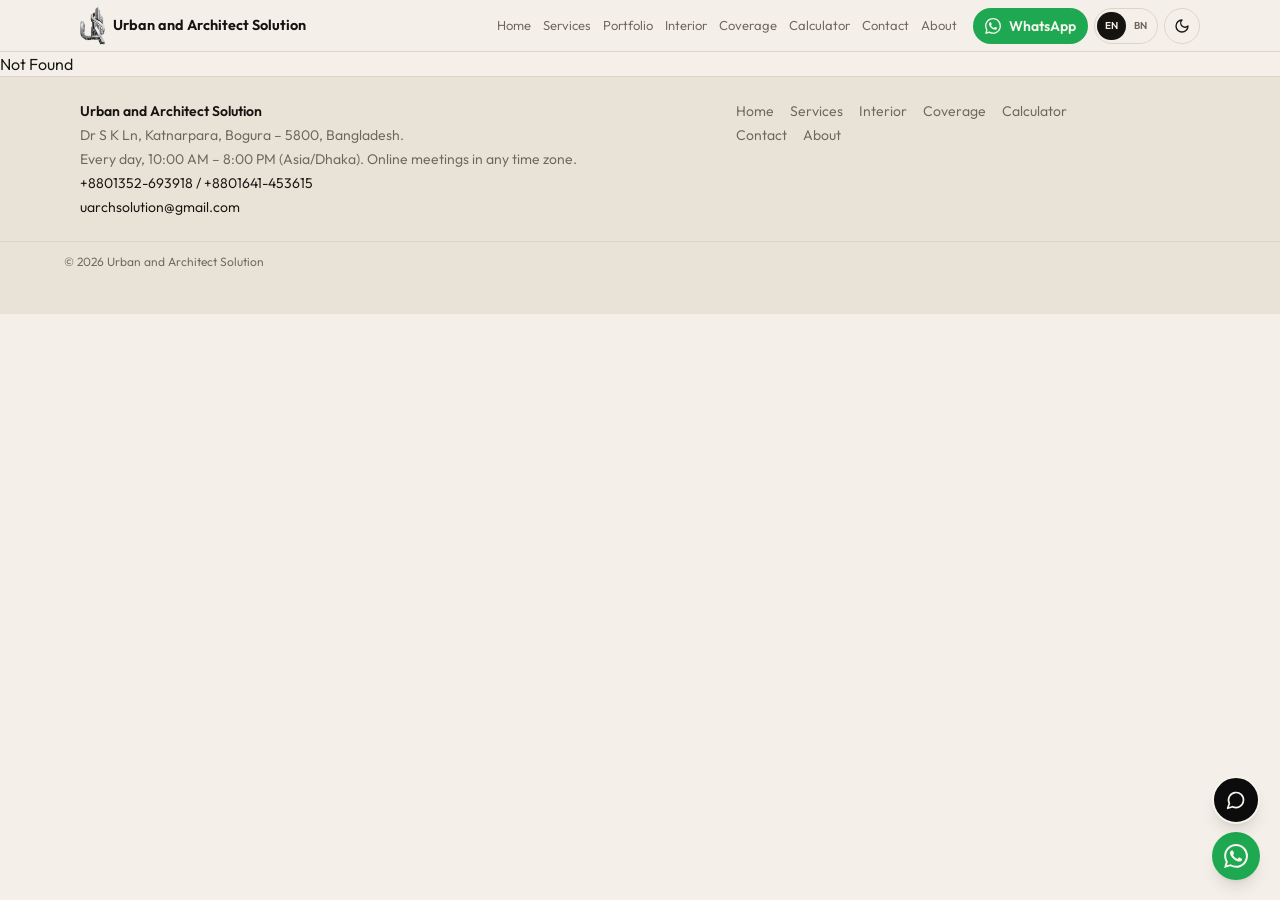
==== commit e80371b2: "Use the new transparent chrome lockup on the site." ====
--- a/index.html
+++ b/index.html
@@ -1 +1 @@
-<!DOCTYPE html><html lang="en"><head><meta name="twitter:card" content="summary_large_image"><meta property="og:title" content="Urban and Architect Solution"><meta charSet="utf-8"/><meta name="viewport" content="width=device-width, initial-scale=1"/><link rel="preload" as="image" href="/media/logo-mark.png"/><link rel="preload" as="image" href="/media/hero-building.jpg"/><link rel="preload" as="image" href="/media/hero-mark.png"/><link rel="preload" as="image" href="/media/hero-word.png"/><link rel="preload" as="image" href="/media/work-plan-ground.jpg"/><link rel="preload" as="image" href="/media/work-structural.jpg"/><link rel="preload" as="image" href="/media/work-spiral.jpg"/><link rel="preload" as="image" href="/media/work-approval.jpg"/><link rel="preload" as="image" href="/media/work-apartment.jpg"/><link rel="stylesheet" href="/assets/styles-hqosOedV.css" data-precedence="default"/><title>Urban and Architect Solution | Architecture Studio, Bogura</title><meta name="description" content="Urban and Architect Solution (UAS) — architecture, structure, interior, and Bogura City Corporation approval. Coronation School Lane, Katnarpara. +8801352-693918."/><meta name="theme-color" content="#0c0c0c"/><link rel="modulepreload" href="/assets/index-CFUhwLcY.js"/><link rel="modulepreload" href="/assets/routes-zadN35N-.js"/><link rel="icon" type="image/png" sizes="48x48" href="https://uarchsolution.com/favicon-48.png"/><link rel="icon" type="image/png" sizes="192x192" href="https://uarchsolution.com/favicon-192.png"/><link rel="icon" href="/favicon.ico" sizes="48x48"/><link rel="apple-touch-icon" sizes="180x180" href="/apple-touch-icon.png"/><link rel="manifest" href="/site.webmanifest"/><script>try{if(localStorage.getItem("uas-theme")==="dark")document.documentElement.classList.add("dark")}catch(e){}</script><script type="application/ld+json">{"@context":"https://schema.org","@type":"ArchitecturalFirm","name":"Urban and Architect Solution","url":"https://uarchsolution.com","logo":"https://uarchsolution.com/icons/uas-512.png","image":"https://uarchsolution.com/media/logo-lockup.png","telephone":"+8801352693918","email":"uarchsolution@gmail.com","address":{"@type":"PostalAddress","streetAddress":"Dr S K Ln, Katnarpara","addressLocality":"Bogura","postalCode":"5800","addressCountry":"BD"},"sameAs":["https://wa.me/8801352693918"],"slogan":"Designing Spaces. Defining the Future."}</script><link rel="manifest" href="/__grok/manifest.webmanifest"><link rel="apple-touch-icon" href="/__grok/icon-180.png"><meta name="apple-mobile-web-app-title" content="Urban and Architect Solution"><meta name="apple-mobile-web-app-status-bar-style" content="black"><script src="https://grok.com/grok-app-builder/extensions.js" defer></script></head><body><header class="sticky top-0 z-40 border-b border-line bg-paper/95 backdrop-blur"><div class="mx-auto max-w-6xl px-3 py-1.5 md:px-4"><div class="flex items-center gap-2"><a class="flex min-w-0 items-center gap-2 active" href="/" data-status="active" aria-current="page"><img src="/media/logo-mark.png" alt="UAS" class="brand-mark shrink-0"/><span class="brand-name">Urban and Architect Solution</span></a><nav class="ml-2 hidden min-w-0 flex-1 items-center justify-end gap-3 lg:flex"><a class="text-[13px] text-muted hover:text-ink data-[status=active]:font-semibold data-[status=active]:text-ink active" href="/" data-status="active" aria-current="page">Home</a><a class="text-[13px] text-muted hover:text-ink data-[status=active]:font-semibold data-[status=active]:text-ink" href="/services">Services</a><a class="text-[13px] text-muted hover:text-ink data-[status=active]:font-semibold data-[status=active]:text-ink" href="/portfolio">Portfolio</a><a class="text-[13px] text-muted hover:text-ink data-[status=active]:font-semibold data-[status=active]:text-ink" href="/interior">Interior</a><a class="text-[13px] text-muted hover:text-ink data-[status=active]:font-semibold data-[status=active]:text-ink" href="/coverage">Coverage</a><a class="text-[13px] text-muted hover:text-ink data-[status=active]:font-semibold data-[status=active]:text-ink" href="/calculator">Calculator</a><a class="text-[13px] text-muted hover:text-ink data-[status=active]:font-semibold data-[status=active]:text-ink" href="/contact">Contact</a><a class="text-[13px] text-muted hover:text-ink data-[status=active]:font-semibold data-[status=active]:text-ink" href="/about">About</a></nav><div class="ml-auto flex items-center gap-1.5 lg:ml-2"><a href="https://wa.me/8801352693918" target="_blank" rel="noopener noreferrer" class="hidden h-9 items-center gap-2 rounded-full bg-wa px-3 text-sm font-semibold text-foam lg:inline-flex"><svg viewBox="0 0 24 24" class="size-4" aria-hidden="true" fill="currentColor"><path d="M17.472 14.382c-.297-.149-1.758-.867-2.03-.967-.273-.099-.471-.148-.67.15-.197.297-.767.966-.94 1.164-.173.199-.347.223-.644.075-.297-.15-1.255-.463-2.39-1.475-.883-.788-1.48-1.761-1.653-2.059-.173-.297-.018-.458.13-.606.134-.133.298-.347.446-.52.149-.174.198-.298.298-.497.099-.198.05-.371-.025-.52-.075-.149-.669-1.612-.916-2.207-.242-.579-.487-.5-.669-.51-.173-.008-.371-.01-.57-.01-.198 0-.52.074-.792.372-.272.297-1.04 1.016-1.04 2.479 0 1.462 1.065 2.875 1.213 3.074.149.198 2.096 3.2 5.077 4.487.709.306 1.262.489 1.694.625.712.227 1.36.195 1.871.118.571-.085 1.758-.719 2.006-1.413.248-.694.248-1.289.173-1.413-.074-.124-.272-.198-.57-.347m-5.421 7.403h-.004a9.87 9.87 0 01-5.031-1.378l-.361-.214-3.741.982.998-3.648-.235-.374a9.86 9.86 0 01-1.51-5.26c.001-5.45 4.436-9.884 9.888-9.884 2.64 0 5.122 1.03 6.988 2.898a9.825 9.825 0 012.893 6.994c-.003 5.45-4.435 9.884-9.885 9.884m8.413-18.297A11.815 11.815 0 0012.05 0C5.495 0 .16 5.335.157 11.892c0 2.096.547 4.142 1.588 5.945L.057 24l6.305-1.654a11.882 11.882 0 005.683 1.448h.005c6.554 0 11.89-5.335 11.893-11.893a11.821 11.821 0 00-3.48-8.413z"></path></svg>WhatsApp</a><div class="flex h-9 shrink-0 items-center rounded-full border border-line p-0.5 text-[10px] font-semibold"><button type="button" class="h-7 rounded-full bg-ink px-2 text-paper">EN</button><button type="button" class="h-7 rounded-full px-2 text-muted">BN</button></div><button type="button" aria-label="Switch to dark" class="flex size-9 items-center justify-center rounded-full border border-line"><svg xmlns="http://www.w3.org/2000/svg" width="24" height="24" viewBox="0 0 24 24" fill="none" stroke="currentColor" stroke-width="2" stroke-linecap="round" stroke-linejoin="round" class="lucide lucide-moon size-4" aria-hidden="true"><path d="M12 3a6 6 0 0 0 9 9 9 9 0 1 1-9-9Z"></path></svg></button><button type="button" aria-label="Open menu" class="flex size-9 items-center justify-center rounded-full border border-line lg:hidden"><svg xmlns="http://www.w3.org/2000/svg" width="24" height="24" viewBox="0 0 24 24" fill="none" stroke="currentColor" stroke-width="2" stroke-linecap="round" stroke-linejoin="round" class="lucide lucide-menu size-4" aria-hidden="true"><path d="M4 12h16"></path><path d="M4 18h16"></path><path d="M4 6h16"></path></svg></button></div></div></div></header><main><!--$--><section class="relative flex min-h-[100svh] items-center justify-center overflow-hidden bg-night text-foam"><img src="/media/hero-building.jpg" alt="" class="absolute inset-0 h-full w-full object-cover"/><div class="absolute inset-0 bg-night/38"></div><div class="absolute inset-0 bg-gradient-to-t from-night/80 via-night/10 to-night/25"></div><div class="hero-copy relative z-10 flex w-full flex-col items-center justify-center px-4 text-center"><div class="hero-brand"><img src="/media/hero-mark.png" alt="" class="hero-crest"/><img src="/media/hero-word.png" alt="Urban and Architect Solution — Designing Spaces. Defining the Future." class="hero-word"/></div><div class="hero-actions flex flex-col gap-3 sm:flex-row"><a class="inline-flex h-12 items-center justify-center rounded-full bg-foam px-7 text-sm font-semibold text-night" href="/portfolio">Explore Works</a><a class="inline-flex h-12 items-center justify-center rounded-full border border-foam/40 px-7 text-sm font-semibold text-foam" href="/calculator">Estimate Cost</a></div></div></section><section class="mx-auto max-w-6xl px-4 py-16 md:py-24"><p class="text-xs tracking-[0.28em] text-muted">PRACTICE</p><h2 class="mt-2 max-w-xl font-serif text-4xl leading-none md:text-5xl">Drawings that can be approved, priced, and built.</h2><div class="mt-10 grid gap-4 md:grid-cols-3"><article class="rounded-card border border-line bg-paper p-6"><h3 class="text-base font-semibold">Architectural Design</h3><p class="mt-2 text-sm leading-relaxed text-muted">Floor plans, 3D massing, and working drawings drawn to BNBC and Bogura City Corporation setback rules.</p></article><article class="rounded-card border border-line bg-paper p-6"><h3 class="text-base font-semibold">Structural Engineering</h3><p class="mt-2 text-sm leading-relaxed text-muted">Footing, column, beam, slab, water tank, and septic — RCC framed, checked for seismic safety.</p></article><article class="rounded-card border border-line bg-paper p-6"><h3 class="text-base font-semibold">Interior Design</h3><p class="mt-2 text-sm leading-relaxed text-muted">From living room to modular kitchen — measured, lit, and meant to be lived in.</p></article></div><a class="mt-6 inline-flex text-sm font-semibold underline-offset-4 hover:underline" href="/services">All services</a></section><section class="border-y border-line bg-paper-2"><div class="mx-auto max-w-6xl px-4 py-16"><p class="text-xs tracking-[0.28em] text-muted">SELECTED WORK</p><div class="mt-6 grid gap-4 sm:grid-cols-2 lg:grid-cols-3"><a class="overflow-hidden rounded-card border border-line bg-paper" href="/portfolio"><img src="/media/work-plan-ground.jpg" alt="" class="aspect-[4/3] w-full object-cover" draggable="false"/><div class="p-4"><p class="text-xs text-muted">Architectural Drawing</p><p class="mt-1 text-sm font-semibold">Ground Floor – 57&#x27; × 39&#x27; Layout</p></div></a><a class="overflow-hidden rounded-card border border-line bg-paper" href="/portfolio"><img src="/media/work-structural.jpg" alt="" class="aspect-[4/3] w-full object-cover" draggable="false"/><div class="p-4"><p class="text-xs text-muted">Structural Design</p><p class="mt-1 text-sm font-semibold">Structural Sheet – Foundation to Roof</p></div></a><a class="overflow-hidden rounded-card border border-line bg-paper" href="/portfolio"><img src="/media/work-spiral.jpg" alt="" class="aspect-[4/3] w-full object-cover" draggable="false"/><div class="p-4"><p class="text-xs text-muted">3D Render</p><p class="mt-1 text-sm font-semibold">3D Planning – Spiral Stair Concept</p></div></a><a class="overflow-hidden rounded-card border border-line bg-paper" href="/portfolio"><img src="/media/work-approval.jpg" alt="" class="aspect-[4/3] w-full object-cover" draggable="false"/><div class="p-4"><p class="text-xs text-muted">Approval Sheet</p><p class="mt-1 text-sm font-semibold">Municipal Approval Sheet – 4 Storied</p></div></a><a class="overflow-hidden rounded-card border border-line bg-paper" href="/portfolio"><img src="/media/work-apartment.jpg" alt="" class="aspect-[4/3] w-full object-cover" draggable="false"/><div class="p-4"><p class="text-xs text-muted">Exterior</p><p class="mt-1 text-sm font-semibold">Modern Residential Apartment – G+4 – Bogura</p></div></a></div></div></section><section class="border-y border-line bg-paper"><div class="mx-auto grid max-w-6xl items-center gap-10 px-4 py-16 md:grid-cols-2 md:py-24"><div><p class="text-xs tracking-[0.28em] text-muted">ABOUT UAS — EST 2020</p><h2 class="mt-3 font-serif text-4xl leading-none md:text-5xl">Late 2020 opened, licensed 2021.</h2><p class="mt-4 text-sm leading-relaxed text-muted">Urban and Architect Solution opened in late 2020 and received its trade license in 2021 from Bogura Municipality, now Bogura City Corporation. Led by Architect Md Mahmudul Hasan. From a desk in Katnarpara to municipal approval sheets, footing details, and homes clients actually move into.</p><a class="mt-6 inline-flex h-11 items-center rounded-full bg-ink px-5 text-sm font-semibold text-paper" href="/about">Studio story</a></div><img src="/media/work-apartment.jpg" alt="G+4 residential apartment, Bogura" class="aspect-[4/3] w-full rounded-card object-cover"/></div></section><!--/$--></main><footer class="border-t border-line bg-paper-2 pb-32 md:pb-8"><div class="mx-auto flex max-w-6xl flex-col gap-4 px-4 py-6 md:flex-row md:items-start md:justify-between md:pr-24"><div class="min-w-0 space-y-1 text-sm"><p class="font-semibold">Urban and Architect Solution</p><p class="text-muted">Dr S K Ln, Katnarpara,<!-- --> <!-- -->Bogura – 5800.</p><p class="text-muted">Studio desk: every day, 10:00 AM – 8:00 PM (Asia/Dhaka). Online meetings in any time zone.</p><p><a href="tel:+8801352693918">+8801352-693918</a> / <a href="tel:+8801641453615">+8801641-453615</a></p><p><a href="mailto:uarchsolution@gmail.com">uarchsolution@gmail.com</a></p></div><div class="flex max-w-sm flex-wrap gap-x-4 gap-y-1 text-sm text-muted"><a class="hover:text-ink active" href="/" data-status="active" aria-current="page">Home</a><a class="hover:text-ink" href="/services">Services</a><a class="hover:text-ink" href="/interior">Interior</a><a class="hover:text-ink" href="/coverage">Coverage</a><a class="hover:text-ink" href="/calculator">Calculator</a><a class="hover:text-ink" href="/contact">Contact</a><a class="hover:text-ink" href="/about">About</a></div></div><div class="border-t border-line px-4 py-3 text-xs text-muted"><p class="mx-auto max-w-6xl">© <!-- -->2026<!-- --> Urban and Architect Solution</p></div></footer><div class="fixed right-3 bottom-3 z-50 flex flex-col items-end gap-2 md:right-5 md:bottom-5"><button type="button" aria-label="Open studio assistant" class="relative flex size-12 items-center justify-center rounded-full border-2 border-foam bg-night text-foam shadow-lg"><svg xmlns="http://www.w3.org/2000/svg" width="24" height="24" viewBox="0 0 24 24" fill="none" stroke="currentColor" stroke-width="2" stroke-linecap="round" stroke-linejoin="round" class="lucide lucide-message-circle size-5" aria-hidden="true"><path d="M7.9 20A9 9 0 1 0 4 16.1L2 22Z"></path></svg></button><a href="https://wa.me/8801352693918" target="_blank" rel="noopener noreferrer" aria-label="Chat on WhatsApp" class="flex size-12 items-center justify-center rounded-full bg-wa text-foam shadow-lg"><svg viewBox="0 0 24 24" class="size-6" aria-hidden="true" fill="currentColor"><path d="M17.472 14.382c-.297-.149-1.758-.867-2.03-.967-.273-.099-.471-.148-.67.15-.197.297-.767.966-.94 1.164-.173.199-.347.223-.644.075-.297-.15-1.255-.463-2.39-1.475-.883-.788-1.48-1.761-1.653-2.059-.173-.297-.018-.458.13-.606.134-.133.298-.347.446-.52.149-.174.198-.298.298-.497.099-.198.05-.371-.025-.52-.075-.149-.669-1.612-.916-2.207-.242-.579-.487-.5-.669-.51-.173-.008-.371-.01-.57-.01-.198 0-.52.074-.792.372-.272.297-1.04 1.016-1.04 2.479 0 1.462 1.065 2.875 1.213 3.074.149.198 2.096 3.2 5.077 4.487.709.306 1.262.489 1.694.625.712.227 1.36.195 1.871.118.571-.085 1.758-.719 2.006-1.413.248-.694.248-1.289.173-1.413-.074-.124-.272-.198-.57-.347m-5.421 7.403h-.004a9.87 9.87 0 01-5.031-1.378l-.361-.214-3.741.982.998-3.648-.235-.374a9.86 9.86 0 01-1.51-5.26c.001-5.45 4.436-9.884 9.888-9.884 2.64 0 5.122 1.03 6.988 2.898a9.825 9.825 0 012.893 6.994c-.003 5.45-4.435 9.884-9.885 9.884m8.413-18.297A11.815 11.815 0 0012.05 0C5.495 0 .16 5.335.157 11.892c0 2.096.547 4.142 1.588 5.945L.057 24l6.305-1.654a11.882 11.882 0 005.683 1.448h.005c6.554 0 11.89-5.335 11.893-11.893a11.821 11.821 0 00-3.48-8.413z"></path></svg></a></div><script data-tsr-stream-part="">(self.$R=self.$R||{})["tsr"]=[];self.$_TSR={h(){this.hydrated=!0,this.c()},e(){this.streamEnded=!0,this.c()},c(){this.hydrated&&this.streamEnded&&(delete self.$_TSR,delete self.$R.tsr)},p(e){this.initialized?e():this.buffer.push(e)},buffer:[]};$_TSR.router=($R=>$R[0]={manifest:$R[1]={routes:$R[2]={__root__:$R[3]={preloads:$R[4]=["/assets/index-CFUhwLcY.js"],scripts:$R[5]=[$R[6]={attrs:$R[7]={type:"module",async:!0,src:"/assets/index-CFUhwLcY.js"}}]},"/":$R[8]={preloads:$R[9]=["/assets/routes-zadN35N-.js"]}}},matches:$R[10]=[$R[11]={i:"__root__ ",u:1794368269305,s:"success",ssr:!0},$R[12]={i:"  ",u:1794368269305,s:"success",ssr:!0}]})($R["tsr"]);$_TSR.e();{let s=document.currentScript,p;while((p=s.previousElementSibling)&&p.hasAttribute('data-tsr-stream-part'))p.remove();s.remove()}</script><script type="module" async="" src="/assets/index-CFUhwLcY.js"></script><script>document.currentScript.remove();/*$tsr-stream-boundary*/</script></body></html>+<!DOCTYPE html><html lang="en"><head><meta name="twitter:card" content="summary_large_image"><meta property="og:title" content="Urban and Architect Solution"><meta charSet="utf-8"/><meta name="viewport" content="width=device-width, initial-scale=1"/><link rel="preload" as="image" href="/media/logo-mark.png"/><link rel="preload" as="image" href="/media/hero-building.jpg"/><link rel="preload" as="image" href="/media/hero-mark.png"/><link rel="preload" as="image" href="/media/hero-word.png"/><link rel="preload" as="image" href="/media/work-plan-ground.jpg"/><link rel="preload" as="image" href="/media/work-structural.jpg"/><link rel="preload" as="image" href="/media/work-spiral.jpg"/><link rel="preload" as="image" href="/media/work-approval.jpg"/><link rel="preload" as="image" href="/media/work-apartment.jpg"/><link rel="stylesheet" href="/assets/styles-hqosOedV.css" data-precedence="default"/><title>Urban and Architect Solution | Architecture Studio, Bogura</title><meta name="description" content="Urban and Architect Solution (UAS) — architecture, structure, interior, and Bogura City Corporation approval. Coronation School Lane, Katnarpara. +8801352-693918."/><meta name="theme-color" content="#0c0c0c"/><link rel="modulepreload" href="/assets/index-CFUhwLcY.js"/><link rel="modulepreload" href="/assets/routes-zadN35N-.js"/><link rel="icon" type="image/png" sizes="48x48" href="https://uarchsolution.com/favicon-48.png"/><link rel="icon" type="image/png" sizes="192x192" href="https://uarchsolution.com/favicon-192.png"/><link rel="icon" href="/favicon.ico" sizes="48x48"/><link rel="apple-touch-icon" sizes="180x180" href="/apple-touch-icon.png"/><link rel="manifest" href="/site.webmanifest"/><script>try{if(localStorage.getItem("uas-theme")==="dark")document.documentElement.classList.add("dark")}catch(e){}</script><script type="application/ld+json">{"@context":"https://schema.org","@type":"ArchitecturalFirm","name":"Urban and Architect Solution","url":"https://uarchsolution.com","logo":"https://uarchsolution.com/icons/uas-512.png","image":"https://uarchsolution.com/media/logo-lockup.png","telephone":"+8801352693918","email":"uarchsolution@gmail.com","address":{"@type":"PostalAddress","streetAddress":"Dr S K Ln, Katnarpara","addressLocality":"Bogura","postalCode":"5800","addressCountry":"BD"},"sameAs":["https://wa.me/8801352693918"],"slogan":"Designing Spaces. Defining the Future."}</script><link rel="manifest" href="/__grok/manifest.webmanifest"><link rel="apple-touch-icon" href="/__grok/icon-180.png"><meta name="apple-mobile-web-app-title" content="Urban and Architect Solution"><meta name="apple-mobile-web-app-status-bar-style" content="black"><script src="https://grok.com/grok-app-builder/extensions.js" defer></script></head><body><header class="sticky top-0 z-40 border-b border-line bg-paper/95 backdrop-blur"><div class="mx-auto max-w-6xl px-3 py-1.5 md:px-4"><div class="flex items-center gap-2"><a class="flex min-w-0 items-center gap-2 active" href="/" data-status="active" aria-current="page"><img src="/media/logo-mark.png" alt="UAS" class="brand-mark shrink-0"/><span class="brand-name">Urban and Architect Solution</span></a><nav class="ml-2 hidden min-w-0 flex-1 items-center justify-end gap-3 lg:flex"><a class="text-[13px] text-muted hover:text-ink data-[status=active]:font-semibold data-[status=active]:text-ink active" href="/" data-status="active" aria-current="page">Home</a><a class="text-[13px] text-muted hover:text-ink data-[status=active]:font-semibold data-[status=active]:text-ink" href="/services">Services</a><a class="text-[13px] text-muted hover:text-ink data-[status=active]:font-semibold data-[status=active]:text-ink" href="/portfolio">Portfolio</a><a class="text-[13px] text-muted hover:text-ink data-[status=active]:font-semibold data-[status=active]:text-ink" href="/interior">Interior</a><a class="text-[13px] text-muted hover:text-ink data-[status=active]:font-semibold data-[status=active]:text-ink" href="/coverage">Coverage</a><a class="text-[13px] text-muted hover:text-ink data-[status=active]:font-semibold data-[status=active]:text-ink" href="/calculator">Calculator</a><a class="text-[13px] text-muted hover:text-ink data-[status=active]:font-semibold data-[status=active]:text-ink" href="/contact">Contact</a><a class="text-[13px] text-muted hover:text-ink data-[status=active]:font-semibold data-[status=active]:text-ink" href="/about">About</a></nav><div class="ml-auto flex items-center gap-1.5 lg:ml-2"><a href="https://wa.me/8801352693918" target="_blank" rel="noopener noreferrer" class="hidden h-9 items-center gap-2 rounded-full bg-wa px-3 text-sm font-semibold text-foam lg:inline-flex"><svg viewBox="0 0 24 24" class="size-4" aria-hidden="true" fill="currentColor"><path d="M17.472 14.382c-.297-.149-1.758-.867-2.03-.967-.273-.099-.471-.148-.67.15-.197.297-.767.966-.94 1.164-.173.199-.347.223-.644.075-.297-.15-1.255-.463-2.39-1.475-.883-.788-1.48-1.761-1.653-2.059-.173-.297-.018-.458.13-.606.134-.133.298-.347.446-.52.149-.174.198-.298.298-.497.099-.198.05-.371-.025-.52-.075-.149-.669-1.612-.916-2.207-.242-.579-.487-.5-.669-.51-.173-.008-.371-.01-.57-.01-.198 0-.52.074-.792.372-.272.297-1.04 1.016-1.04 2.479 0 1.462 1.065 2.875 1.213 3.074.149.198 2.096 3.2 5.077 4.487.709.306 1.262.489 1.694.625.712.227 1.36.195 1.871.118.571-.085 1.758-.719 2.006-1.413.248-.694.248-1.289.173-1.413-.074-.124-.272-.198-.57-.347m-5.421 7.403h-.004a9.87 9.87 0 01-5.031-1.378l-.361-.214-3.741.982.998-3.648-.235-.374a9.86 9.86 0 01-1.51-5.26c.001-5.45 4.436-9.884 9.888-9.884 2.64 0 5.122 1.03 6.988 2.898a9.825 9.825 0 012.893 6.994c-.003 5.45-4.435 9.884-9.885 9.884m8.413-18.297A11.815 11.815 0 0012.05 0C5.495 0 .16 5.335.157 11.892c0 2.096.547 4.142 1.588 5.945L.057 24l6.305-1.654a11.882 11.882 0 005.683 1.448h.005c6.554 0 11.89-5.335 11.893-11.893a11.821 11.821 0 00-3.48-8.413z"></path></svg>WhatsApp</a><div class="flex h-9 shrink-0 items-center rounded-full border border-line p-0.5 text-[10px] font-semibold"><button type="button" class="h-7 rounded-full bg-ink px-2 text-paper">EN</button><button type="button" class="h-7 rounded-full px-2 text-muted">BN</button></div><button type="button" aria-label="Switch to dark" class="flex size-9 items-center justify-center rounded-full border border-line"><svg xmlns="http://www.w3.org/2000/svg" width="24" height="24" viewBox="0 0 24 24" fill="none" stroke="currentColor" stroke-width="2" stroke-linecap="round" stroke-linejoin="round" class="lucide lucide-moon size-4" aria-hidden="true"><path d="M12 3a6 6 0 0 0 9 9 9 9 0 1 1-9-9Z"></path></svg></button><button type="button" aria-label="Open menu" class="flex size-9 items-center justify-center rounded-full border border-line lg:hidden"><svg xmlns="http://www.w3.org/2000/svg" width="24" height="24" viewBox="0 0 24 24" fill="none" stroke="currentColor" stroke-width="2" stroke-linecap="round" stroke-linejoin="round" class="lucide lucide-menu size-4" aria-hidden="true"><path d="M4 12h16"></path><path d="M4 18h16"></path><path d="M4 6h16"></path></svg></button></div></div></div></header><main><!--$--><section class="relative flex min-h-[100svh] items-center justify-center overflow-hidden bg-night text-foam"><img src="/media/hero-building.jpg" alt="" class="absolute inset-0 h-full w-full object-cover"/><div class="absolute inset-0 bg-night/38"></div><div class="absolute inset-0 bg-gradient-to-t from-night/80 via-night/10 to-night/25"></div><div class="hero-copy relative z-10 flex w-full flex-col items-center justify-center px-4 text-center"><div class="hero-brand"><img src="/media/hero-mark.png" alt="" class="hero-crest"/><img src="/media/hero-word.png" alt="Urban and Architect Solution — Designing Spaces. Defining the Future." class="hero-word"/></div><div class="hero-actions flex flex-col gap-3 sm:flex-row"><a class="inline-flex h-12 items-center justify-center rounded-full bg-foam px-7 text-sm font-semibold text-night" href="/portfolio">Explore Works</a><a class="inline-flex h-12 items-center justify-center rounded-full border border-foam/40 px-7 text-sm font-semibold text-foam" href="/calculator">Estimate Cost</a></div></div></section><section class="mx-auto max-w-6xl px-4 py-16 md:py-24"><p class="text-xs tracking-[0.28em] text-muted">PRACTICE</p><h2 class="mt-2 max-w-xl font-serif text-4xl leading-none md:text-5xl">Drawings that can be approved, priced, and built.</h2><div class="mt-10 grid gap-4 md:grid-cols-3"><article class="rounded-card border border-line bg-paper p-6"><h3 class="text-base font-semibold">Architectural Design</h3><p class="mt-2 text-sm leading-relaxed text-muted">Floor plans, 3D massing, and working drawings drawn to BNBC and Bogura City Corporation setback rules.</p></article><article class="rounded-card border border-line bg-paper p-6"><h3 class="text-base font-semibold">Structural Engineering</h3><p class="mt-2 text-sm leading-relaxed text-muted">Footing, column, beam, slab, water tank, and septic — RCC framed, checked for seismic safety.</p></article><article class="rounded-card border border-line bg-paper p-6"><h3 class="text-base font-semibold">Interior Design</h3><p class="mt-2 text-sm leading-relaxed text-muted">From living room to modular kitchen — measured, lit, and meant to be lived in.</p></article></div><a class="mt-6 inline-flex text-sm font-semibold underline-offset-4 hover:underline" href="/services">All services</a></section><section class="border-y border-line bg-paper-2"><div class="mx-auto max-w-6xl px-4 py-16"><p class="text-xs tracking-[0.28em] text-muted">SELECTED WORK</p><div class="mt-6 grid gap-4 sm:grid-cols-2 lg:grid-cols-3"><a class="overflow-hidden rounded-card border border-line bg-paper" href="/portfolio"><img src="/media/work-plan-ground.jpg" alt="" class="aspect-[4/3] w-full object-cover" draggable="false"/><div class="p-4"><p class="text-xs text-muted">Architectural Drawing</p><p class="mt-1 text-sm font-semibold">Ground Floor – 57&#x27; × 39&#x27; Layout</p></div></a><a class="overflow-hidden rounded-card border border-line bg-paper" href="/portfolio"><img src="/media/work-structural.jpg" alt="" class="aspect-[4/3] w-full object-cover" draggable="false"/><div class="p-4"><p class="text-xs text-muted">Structural Design</p><p class="mt-1 text-sm font-semibold">Structural Sheet – Foundation to Roof</p></div></a><a class="overflow-hidden rounded-card border border-line bg-paper" href="/portfolio"><img src="/media/work-spiral.jpg" alt="" class="aspect-[4/3] w-full object-cover" draggable="false"/><div class="p-4"><p class="text-xs text-muted">3D Render</p><p class="mt-1 text-sm font-semibold">3D Planning – Spiral Stair Concept</p></div></a><a class="overflow-hidden rounded-card border border-line bg-paper" href="/portfolio"><img src="/media/work-approval.jpg" alt="" class="aspect-[4/3] w-full object-cover" draggable="false"/><div class="p-4"><p class="text-xs text-muted">Approval Sheet</p><p class="mt-1 text-sm font-semibold">Municipal Approval Sheet – 4 Storied</p></div></a><a class="overflow-hidden rounded-card border border-line bg-paper" href="/portfolio"><img src="/media/work-apartment.jpg" alt="" class="aspect-[4/3] w-full object-cover" draggable="false"/><div class="p-4"><p class="text-xs text-muted">Exterior</p><p class="mt-1 text-sm font-semibold">Modern Residential Apartment – G+4 – Bogura</p></div></a></div></div></section><section class="border-y border-line bg-paper"><div class="mx-auto grid max-w-6xl items-center gap-10 px-4 py-16 md:grid-cols-2 md:py-24"><div><p class="text-xs tracking-[0.28em] text-muted">ABOUT UAS — EST 2020</p><h2 class="mt-3 font-serif text-4xl leading-none md:text-5xl">Late 2020 opened, licensed 2021.</h2><p class="mt-4 text-sm leading-relaxed text-muted">Urban and Architect Solution opened in late 2020 and received its trade license in 2021 from Bogura Municipality, now Bogura City Corporation. Led by Architect Md Mahmudul Hasan. From a desk in Katnarpara to municipal approval sheets, footing details, and homes clients actually move into.</p><a class="mt-6 inline-flex h-11 items-center rounded-full bg-ink px-5 text-sm font-semibold text-paper" href="/about">Studio story</a></div><img src="/media/work-apartment.jpg" alt="G+4 residential apartment, Bogura" class="aspect-[4/3] w-full rounded-card object-cover"/></div></section><!--/$--></main><footer class="border-t border-line bg-paper-2 pb-32 md:pb-8"><div class="mx-auto flex max-w-6xl flex-col gap-4 px-4 py-6 md:flex-row md:items-start md:justify-between md:pr-24"><div class="min-w-0 space-y-1 text-sm"><p class="font-semibold">Urban and Architect Solution</p><p class="text-muted">Dr S K Ln, Katnarpara,<!-- --> <!-- -->Bogura – 5800.</p><p class="text-muted">Studio desk: every day, 10:00 AM – 8:00 PM (Asia/Dhaka). Online meetings in any time zone.</p><p><a href="tel:+8801352693918">+8801352-693918</a> / <a href="tel:+8801641453615">+8801641-453615</a></p><p><a href="mailto:uarchsolution@gmail.com">uarchsolution@gmail.com</a></p></div><div class="flex max-w-sm flex-wrap gap-x-4 gap-y-1 text-sm text-muted"><a class="hover:text-ink active" href="/" data-status="active" aria-current="page">Home</a><a class="hover:text-ink" href="/services">Services</a><a class="hover:text-ink" href="/interior">Interior</a><a class="hover:text-ink" href="/coverage">Coverage</a><a class="hover:text-ink" href="/calculator">Calculator</a><a class="hover:text-ink" href="/contact">Contact</a><a class="hover:text-ink" href="/about">About</a></div></div><div class="border-t border-line px-4 py-3 text-xs text-muted"><p class="mx-auto max-w-6xl">© <!-- -->2026<!-- --> Urban and Architect Solution</p></div></footer><div class="fixed right-3 bottom-3 z-50 flex flex-col items-end gap-2 md:right-5 md:bottom-5"><button type="button" aria-label="Open studio assistant" class="relative flex size-12 items-center justify-center rounded-full border-2 border-foam bg-night text-foam shadow-lg"><svg xmlns="http://www.w3.org/2000/svg" width="24" height="24" viewBox="0 0 24 24" fill="none" stroke="currentColor" stroke-width="2" stroke-linecap="round" stroke-linejoin="round" class="lucide lucide-message-circle size-5" aria-hidden="true"><path d="M7.9 20A9 9 0 1 0 4 16.1L2 22Z"></path></svg></button><a href="https://wa.me/8801352693918" target="_blank" rel="noopener noreferrer" aria-label="Chat on WhatsApp" class="flex size-12 items-center justify-center rounded-full bg-wa text-foam shadow-lg"><svg viewBox="0 0 24 24" class="size-6" aria-hidden="true" fill="currentColor"><path d="M17.472 14.382c-.297-.149-1.758-.867-2.03-.967-.273-.099-.471-.148-.67.15-.197.297-.767.966-.94 1.164-.173.199-.347.223-.644.075-.297-.15-1.255-.463-2.39-1.475-.883-.788-1.48-1.761-1.653-2.059-.173-.297-.018-.458.13-.606.134-.133.298-.347.446-.52.149-.174.198-.298.298-.497.099-.198.05-.371-.025-.52-.075-.149-.669-1.612-.916-2.207-.242-.579-.487-.5-.669-.51-.173-.008-.371-.01-.57-.01-.198 0-.52.074-.792.372-.272.297-1.04 1.016-1.04 2.479 0 1.462 1.065 2.875 1.213 3.074.149.198 2.096 3.2 5.077 4.487.709.306 1.262.489 1.694.625.712.227 1.36.195 1.871.118.571-.085 1.758-.719 2.006-1.413.248-.694.248-1.289.173-1.413-.074-.124-.272-.198-.57-.347m-5.421 7.403h-.004a9.87 9.87 0 01-5.031-1.378l-.361-.214-3.741.982.998-3.648-.235-.374a9.86 9.86 0 01-1.51-5.26c.001-5.45 4.436-9.884 9.888-9.884 2.64 0 5.122 1.03 6.988 2.898a9.825 9.825 0 012.893 6.994c-.003 5.45-4.435 9.884-9.885 9.884m8.413-18.297A11.815 11.815 0 0012.05 0C5.495 0 .16 5.335.157 11.892c0 2.096.547 4.142 1.588 5.945L.057 24l6.305-1.654a11.882 11.882 0 005.683 1.448h.005c6.554 0 11.89-5.335 11.893-11.893a11.821 11.821 0 00-3.48-8.413z"></path></svg></a></div><script data-tsr-stream-part="">(self.$R=self.$R||{})["tsr"]=[];self.$_TSR={h(){this.hydrated=!0,this.c()},e(){this.streamEnded=!0,this.c()},c(){this.hydrated&&this.streamEnded&&(delete self.$_TSR,delete self.$R.tsr)},p(e){this.initialized?e():this.buffer.push(e)},buffer:[]};$_TSR.router=($R=>$R[0]={manifest:$R[1]={routes:$R[2]={__root__:$R[3]={preloads:$R[4]=["/assets/index-CFUhwLcY.js"],scripts:$R[5]=[$R[6]={attrs:$R[7]={type:"module",async:!0,src:"/assets/index-CFUhwLcY.js"}}]},"/":$R[8]={preloads:$R[9]=["/assets/routes-zadN35N-.js"]}}},matches:$R[10]=[$R[11]={i:"__root__ ",u:1794481045266,s:"success",ssr:!0},$R[12]={i:"  ",u:1794481045266,s:"success",ssr:!0}]})($R["tsr"]);$_TSR.e();{let s=document.currentScript,p;while((p=s.previousElementSibling)&&p.hasAttribute('data-tsr-stream-part'))p.remove();s.remove()}</script><script type="module" async="" src="/assets/index-CFUhwLcY.js"></script><script>document.currentScript.remove();/*$tsr-stream-boundary*/</script></body></html>
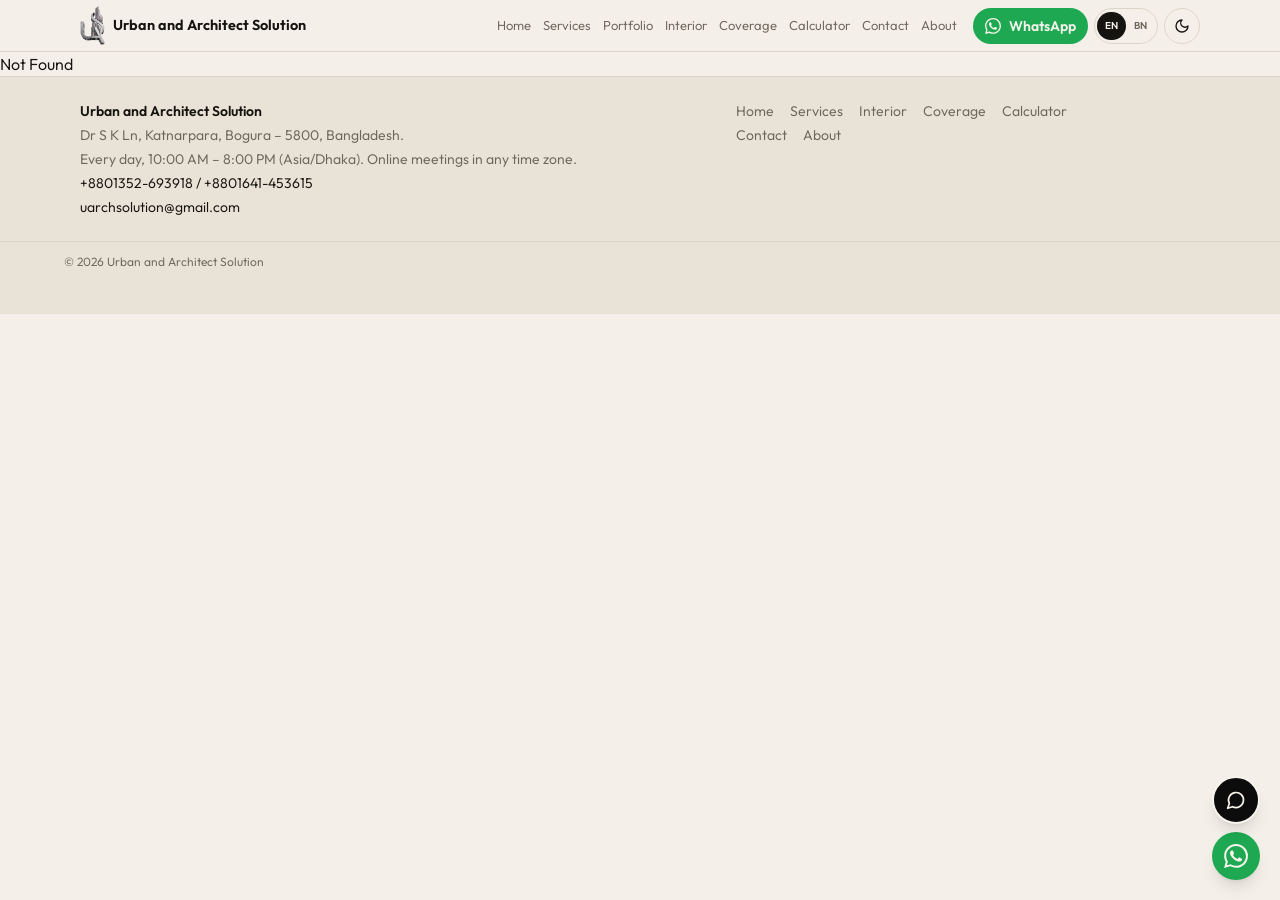
==== commit ce0a1d0a: "Center the new transparent lockup and scale it for desktop, tablet, and phone." ====
--- a/index.html
+++ b/index.html
@@ -1 +1 @@
-<!DOCTYPE html><html lang="en"><head><meta name="twitter:card" content="summary_large_image"><meta property="og:title" content="Urban and Architect Solution"><meta charSet="utf-8"/><meta name="viewport" content="width=device-width, initial-scale=1"/><link rel="preload" as="image" href="/media/logo-mark.png"/><link rel="preload" as="image" href="/media/hero-building.jpg"/><link rel="preload" as="image" href="/media/hero-mark.png"/><link rel="preload" as="image" href="/media/hero-word.png"/><link rel="preload" as="image" href="/media/work-plan-ground.jpg"/><link rel="preload" as="image" href="/media/work-structural.jpg"/><link rel="preload" as="image" href="/media/work-spiral.jpg"/><link rel="preload" as="image" href="/media/work-approval.jpg"/><link rel="preload" as="image" href="/media/work-apartment.jpg"/><link rel="stylesheet" href="/assets/styles-hqosOedV.css" data-precedence="default"/><title>Urban and Architect Solution | Architecture Studio, Bogura</title><meta name="description" content="Urban and Architect Solution (UAS) — architecture, structure, interior, and Bogura City Corporation approval. Coronation School Lane, Katnarpara. +8801352-693918."/><meta name="theme-color" content="#0c0c0c"/><link rel="modulepreload" href="/assets/index-CFUhwLcY.js"/><link rel="modulepreload" href="/assets/routes-zadN35N-.js"/><link rel="icon" type="image/png" sizes="48x48" href="https://uarchsolution.com/favicon-48.png"/><link rel="icon" type="image/png" sizes="192x192" href="https://uarchsolution.com/favicon-192.png"/><link rel="icon" href="/favicon.ico" sizes="48x48"/><link rel="apple-touch-icon" sizes="180x180" href="/apple-touch-icon.png"/><link rel="manifest" href="/site.webmanifest"/><script>try{if(localStorage.getItem("uas-theme")==="dark")document.documentElement.classList.add("dark")}catch(e){}</script><script type="application/ld+json">{"@context":"https://schema.org","@type":"ArchitecturalFirm","name":"Urban and Architect Solution","url":"https://uarchsolution.com","logo":"https://uarchsolution.com/icons/uas-512.png","image":"https://uarchsolution.com/media/logo-lockup.png","telephone":"+8801352693918","email":"uarchsolution@gmail.com","address":{"@type":"PostalAddress","streetAddress":"Dr S K Ln, Katnarpara","addressLocality":"Bogura","postalCode":"5800","addressCountry":"BD"},"sameAs":["https://wa.me/8801352693918"],"slogan":"Designing Spaces. Defining the Future."}</script><link rel="manifest" href="/__grok/manifest.webmanifest"><link rel="apple-touch-icon" href="/__grok/icon-180.png"><meta name="apple-mobile-web-app-title" content="Urban and Architect Solution"><meta name="apple-mobile-web-app-status-bar-style" content="black"><script src="https://grok.com/grok-app-builder/extensions.js" defer></script></head><body><header class="sticky top-0 z-40 border-b border-line bg-paper/95 backdrop-blur"><div class="mx-auto max-w-6xl px-3 py-1.5 md:px-4"><div class="flex items-center gap-2"><a class="flex min-w-0 items-center gap-2 active" href="/" data-status="active" aria-current="page"><img src="/media/logo-mark.png" alt="UAS" class="brand-mark shrink-0"/><span class="brand-name">Urban and Architect Solution</span></a><nav class="ml-2 hidden min-w-0 flex-1 items-center justify-end gap-3 lg:flex"><a class="text-[13px] text-muted hover:text-ink data-[status=active]:font-semibold data-[status=active]:text-ink active" href="/" data-status="active" aria-current="page">Home</a><a class="text-[13px] text-muted hover:text-ink data-[status=active]:font-semibold data-[status=active]:text-ink" href="/services">Services</a><a class="text-[13px] text-muted hover:text-ink data-[status=active]:font-semibold data-[status=active]:text-ink" href="/portfolio">Portfolio</a><a class="text-[13px] text-muted hover:text-ink data-[status=active]:font-semibold data-[status=active]:text-ink" href="/interior">Interior</a><a class="text-[13px] text-muted hover:text-ink data-[status=active]:font-semibold data-[status=active]:text-ink" href="/coverage">Coverage</a><a class="text-[13px] text-muted hover:text-ink data-[status=active]:font-semibold data-[status=active]:text-ink" href="/calculator">Calculator</a><a class="text-[13px] text-muted hover:text-ink data-[status=active]:font-semibold data-[status=active]:text-ink" href="/contact">Contact</a><a class="text-[13px] text-muted hover:text-ink data-[status=active]:font-semibold data-[status=active]:text-ink" href="/about">About</a></nav><div class="ml-auto flex items-center gap-1.5 lg:ml-2"><a href="https://wa.me/8801352693918" target="_blank" rel="noopener noreferrer" class="hidden h-9 items-center gap-2 rounded-full bg-wa px-3 text-sm font-semibold text-foam lg:inline-flex"><svg viewBox="0 0 24 24" class="size-4" aria-hidden="true" fill="currentColor"><path d="M17.472 14.382c-.297-.149-1.758-.867-2.03-.967-.273-.099-.471-.148-.67.15-.197.297-.767.966-.94 1.164-.173.199-.347.223-.644.075-.297-.15-1.255-.463-2.39-1.475-.883-.788-1.48-1.761-1.653-2.059-.173-.297-.018-.458.13-.606.134-.133.298-.347.446-.52.149-.174.198-.298.298-.497.099-.198.05-.371-.025-.52-.075-.149-.669-1.612-.916-2.207-.242-.579-.487-.5-.669-.51-.173-.008-.371-.01-.57-.01-.198 0-.52.074-.792.372-.272.297-1.04 1.016-1.04 2.479 0 1.462 1.065 2.875 1.213 3.074.149.198 2.096 3.2 5.077 4.487.709.306 1.262.489 1.694.625.712.227 1.36.195 1.871.118.571-.085 1.758-.719 2.006-1.413.248-.694.248-1.289.173-1.413-.074-.124-.272-.198-.57-.347m-5.421 7.403h-.004a9.87 9.87 0 01-5.031-1.378l-.361-.214-3.741.982.998-3.648-.235-.374a9.86 9.86 0 01-1.51-5.26c.001-5.45 4.436-9.884 9.888-9.884 2.64 0 5.122 1.03 6.988 2.898a9.825 9.825 0 012.893 6.994c-.003 5.45-4.435 9.884-9.885 9.884m8.413-18.297A11.815 11.815 0 0012.05 0C5.495 0 .16 5.335.157 11.892c0 2.096.547 4.142 1.588 5.945L.057 24l6.305-1.654a11.882 11.882 0 005.683 1.448h.005c6.554 0 11.89-5.335 11.893-11.893a11.821 11.821 0 00-3.48-8.413z"></path></svg>WhatsApp</a><div class="flex h-9 shrink-0 items-center rounded-full border border-line p-0.5 text-[10px] font-semibold"><button type="button" class="h-7 rounded-full bg-ink px-2 text-paper">EN</button><button type="button" class="h-7 rounded-full px-2 text-muted">BN</button></div><button type="button" aria-label="Switch to dark" class="flex size-9 items-center justify-center rounded-full border border-line"><svg xmlns="http://www.w3.org/2000/svg" width="24" height="24" viewBox="0 0 24 24" fill="none" stroke="currentColor" stroke-width="2" stroke-linecap="round" stroke-linejoin="round" class="lucide lucide-moon size-4" aria-hidden="true"><path d="M12 3a6 6 0 0 0 9 9 9 9 0 1 1-9-9Z"></path></svg></button><button type="button" aria-label="Open menu" class="flex size-9 items-center justify-center rounded-full border border-line lg:hidden"><svg xmlns="http://www.w3.org/2000/svg" width="24" height="24" viewBox="0 0 24 24" fill="none" stroke="currentColor" stroke-width="2" stroke-linecap="round" stroke-linejoin="round" class="lucide lucide-menu size-4" aria-hidden="true"><path d="M4 12h16"></path><path d="M4 18h16"></path><path d="M4 6h16"></path></svg></button></div></div></div></header><main><!--$--><section class="relative flex min-h-[100svh] items-center justify-center overflow-hidden bg-night text-foam"><img src="/media/hero-building.jpg" alt="" class="absolute inset-0 h-full w-full object-cover"/><div class="absolute inset-0 bg-night/38"></div><div class="absolute inset-0 bg-gradient-to-t from-night/80 via-night/10 to-night/25"></div><div class="hero-copy relative z-10 flex w-full flex-col items-center justify-center px-4 text-center"><div class="hero-brand"><img src="/media/hero-mark.png" alt="" class="hero-crest"/><img src="/media/hero-word.png" alt="Urban and Architect Solution — Designing Spaces. Defining the Future." class="hero-word"/></div><div class="hero-actions flex flex-col gap-3 sm:flex-row"><a class="inline-flex h-12 items-center justify-center rounded-full bg-foam px-7 text-sm font-semibold text-night" href="/portfolio">Explore Works</a><a class="inline-flex h-12 items-center justify-center rounded-full border border-foam/40 px-7 text-sm font-semibold text-foam" href="/calculator">Estimate Cost</a></div></div></section><section class="mx-auto max-w-6xl px-4 py-16 md:py-24"><p class="text-xs tracking-[0.28em] text-muted">PRACTICE</p><h2 class="mt-2 max-w-xl font-serif text-4xl leading-none md:text-5xl">Drawings that can be approved, priced, and built.</h2><div class="mt-10 grid gap-4 md:grid-cols-3"><article class="rounded-card border border-line bg-paper p-6"><h3 class="text-base font-semibold">Architectural Design</h3><p class="mt-2 text-sm leading-relaxed text-muted">Floor plans, 3D massing, and working drawings drawn to BNBC and Bogura City Corporation setback rules.</p></article><article class="rounded-card border border-line bg-paper p-6"><h3 class="text-base font-semibold">Structural Engineering</h3><p class="mt-2 text-sm leading-relaxed text-muted">Footing, column, beam, slab, water tank, and septic — RCC framed, checked for seismic safety.</p></article><article class="rounded-card border border-line bg-paper p-6"><h3 class="text-base font-semibold">Interior Design</h3><p class="mt-2 text-sm leading-relaxed text-muted">From living room to modular kitchen — measured, lit, and meant to be lived in.</p></article></div><a class="mt-6 inline-flex text-sm font-semibold underline-offset-4 hover:underline" href="/services">All services</a></section><section class="border-y border-line bg-paper-2"><div class="mx-auto max-w-6xl px-4 py-16"><p class="text-xs tracking-[0.28em] text-muted">SELECTED WORK</p><div class="mt-6 grid gap-4 sm:grid-cols-2 lg:grid-cols-3"><a class="overflow-hidden rounded-card border border-line bg-paper" href="/portfolio"><img src="/media/work-plan-ground.jpg" alt="" class="aspect-[4/3] w-full object-cover" draggable="false"/><div class="p-4"><p class="text-xs text-muted">Architectural Drawing</p><p class="mt-1 text-sm font-semibold">Ground Floor – 57&#x27; × 39&#x27; Layout</p></div></a><a class="overflow-hidden rounded-card border border-line bg-paper" href="/portfolio"><img src="/media/work-structural.jpg" alt="" class="aspect-[4/3] w-full object-cover" draggable="false"/><div class="p-4"><p class="text-xs text-muted">Structural Design</p><p class="mt-1 text-sm font-semibold">Structural Sheet – Foundation to Roof</p></div></a><a class="overflow-hidden rounded-card border border-line bg-paper" href="/portfolio"><img src="/media/work-spiral.jpg" alt="" class="aspect-[4/3] w-full object-cover" draggable="false"/><div class="p-4"><p class="text-xs text-muted">3D Render</p><p class="mt-1 text-sm font-semibold">3D Planning – Spiral Stair Concept</p></div></a><a class="overflow-hidden rounded-card border border-line bg-paper" href="/portfolio"><img src="/media/work-approval.jpg" alt="" class="aspect-[4/3] w-full object-cover" draggable="false"/><div class="p-4"><p class="text-xs text-muted">Approval Sheet</p><p class="mt-1 text-sm font-semibold">Municipal Approval Sheet – 4 Storied</p></div></a><a class="overflow-hidden rounded-card border border-line bg-paper" href="/portfolio"><img src="/media/work-apartment.jpg" alt="" class="aspect-[4/3] w-full object-cover" draggable="false"/><div class="p-4"><p class="text-xs text-muted">Exterior</p><p class="mt-1 text-sm font-semibold">Modern Residential Apartment – G+4 – Bogura</p></div></a></div></div></section><section class="border-y border-line bg-paper"><div class="mx-auto grid max-w-6xl items-center gap-10 px-4 py-16 md:grid-cols-2 md:py-24"><div><p class="text-xs tracking-[0.28em] text-muted">ABOUT UAS — EST 2020</p><h2 class="mt-3 font-serif text-4xl leading-none md:text-5xl">Late 2020 opened, licensed 2021.</h2><p class="mt-4 text-sm leading-relaxed text-muted">Urban and Architect Solution opened in late 2020 and received its trade license in 2021 from Bogura Municipality, now Bogura City Corporation. Led by Architect Md Mahmudul Hasan. From a desk in Katnarpara to municipal approval sheets, footing details, and homes clients actually move into.</p><a class="mt-6 inline-flex h-11 items-center rounded-full bg-ink px-5 text-sm font-semibold text-paper" href="/about">Studio story</a></div><img src="/media/work-apartment.jpg" alt="G+4 residential apartment, Bogura" class="aspect-[4/3] w-full rounded-card object-cover"/></div></section><!--/$--></main><footer class="border-t border-line bg-paper-2 pb-32 md:pb-8"><div class="mx-auto flex max-w-6xl flex-col gap-4 px-4 py-6 md:flex-row md:items-start md:justify-between md:pr-24"><div class="min-w-0 space-y-1 text-sm"><p class="font-semibold">Urban and Architect Solution</p><p class="text-muted">Dr S K Ln, Katnarpara,<!-- --> <!-- -->Bogura – 5800.</p><p class="text-muted">Studio desk: every day, 10:00 AM – 8:00 PM (Asia/Dhaka). Online meetings in any time zone.</p><p><a href="tel:+8801352693918">+8801352-693918</a> / <a href="tel:+8801641453615">+8801641-453615</a></p><p><a href="mailto:uarchsolution@gmail.com">uarchsolution@gmail.com</a></p></div><div class="flex max-w-sm flex-wrap gap-x-4 gap-y-1 text-sm text-muted"><a class="hover:text-ink active" href="/" data-status="active" aria-current="page">Home</a><a class="hover:text-ink" href="/services">Services</a><a class="hover:text-ink" href="/interior">Interior</a><a class="hover:text-ink" href="/coverage">Coverage</a><a class="hover:text-ink" href="/calculator">Calculator</a><a class="hover:text-ink" href="/contact">Contact</a><a class="hover:text-ink" href="/about">About</a></div></div><div class="border-t border-line px-4 py-3 text-xs text-muted"><p class="mx-auto max-w-6xl">© <!-- -->2026<!-- --> Urban and Architect Solution</p></div></footer><div class="fixed right-3 bottom-3 z-50 flex flex-col items-end gap-2 md:right-5 md:bottom-5"><button type="button" aria-label="Open studio assistant" class="relative flex size-12 items-center justify-center rounded-full border-2 border-foam bg-night text-foam shadow-lg"><svg xmlns="http://www.w3.org/2000/svg" width="24" height="24" viewBox="0 0 24 24" fill="none" stroke="currentColor" stroke-width="2" stroke-linecap="round" stroke-linejoin="round" class="lucide lucide-message-circle size-5" aria-hidden="true"><path d="M7.9 20A9 9 0 1 0 4 16.1L2 22Z"></path></svg></button><a href="https://wa.me/8801352693918" target="_blank" rel="noopener noreferrer" aria-label="Chat on WhatsApp" class="flex size-12 items-center justify-center rounded-full bg-wa text-foam shadow-lg"><svg viewBox="0 0 24 24" class="size-6" aria-hidden="true" fill="currentColor"><path d="M17.472 14.382c-.297-.149-1.758-.867-2.03-.967-.273-.099-.471-.148-.67.15-.197.297-.767.966-.94 1.164-.173.199-.347.223-.644.075-.297-.15-1.255-.463-2.39-1.475-.883-.788-1.48-1.761-1.653-2.059-.173-.297-.018-.458.13-.606.134-.133.298-.347.446-.52.149-.174.198-.298.298-.497.099-.198.05-.371-.025-.52-.075-.149-.669-1.612-.916-2.207-.242-.579-.487-.5-.669-.51-.173-.008-.371-.01-.57-.01-.198 0-.52.074-.792.372-.272.297-1.04 1.016-1.04 2.479 0 1.462 1.065 2.875 1.213 3.074.149.198 2.096 3.2 5.077 4.487.709.306 1.262.489 1.694.625.712.227 1.36.195 1.871.118.571-.085 1.758-.719 2.006-1.413.248-.694.248-1.289.173-1.413-.074-.124-.272-.198-.57-.347m-5.421 7.403h-.004a9.87 9.87 0 01-5.031-1.378l-.361-.214-3.741.982.998-3.648-.235-.374a9.86 9.86 0 01-1.51-5.26c.001-5.45 4.436-9.884 9.888-9.884 2.64 0 5.122 1.03 6.988 2.898a9.825 9.825 0 012.893 6.994c-.003 5.45-4.435 9.884-9.885 9.884m8.413-18.297A11.815 11.815 0 0012.05 0C5.495 0 .16 5.335.157 11.892c0 2.096.547 4.142 1.588 5.945L.057 24l6.305-1.654a11.882 11.882 0 005.683 1.448h.005c6.554 0 11.89-5.335 11.893-11.893a11.821 11.821 0 00-3.48-8.413z"></path></svg></a></div><script data-tsr-stream-part="">(self.$R=self.$R||{})["tsr"]=[];self.$_TSR={h(){this.hydrated=!0,this.c()},e(){this.streamEnded=!0,this.c()},c(){this.hydrated&&this.streamEnded&&(delete self.$_TSR,delete self.$R.tsr)},p(e){this.initialized?e():this.buffer.push(e)},buffer:[]};$_TSR.router=($R=>$R[0]={manifest:$R[1]={routes:$R[2]={__root__:$R[3]={preloads:$R[4]=["/assets/index-CFUhwLcY.js"],scripts:$R[5]=[$R[6]={attrs:$R[7]={type:"module",async:!0,src:"/assets/index-CFUhwLcY.js"}}]},"/":$R[8]={preloads:$R[9]=["/assets/routes-zadN35N-.js"]}}},matches:$R[10]=[$R[11]={i:"__root__ ",u:1794481045266,s:"success",ssr:!0},$R[12]={i:"  ",u:1794481045266,s:"success",ssr:!0}]})($R["tsr"]);$_TSR.e();{let s=document.currentScript,p;while((p=s.previousElementSibling)&&p.hasAttribute('data-tsr-stream-part'))p.remove();s.remove()}</script><script type="module" async="" src="/assets/index-CFUhwLcY.js"></script><script>document.currentScript.remove();/*$tsr-stream-boundary*/</script></body></html>+<!DOCTYPE html><html lang="en"><head><meta name="twitter:card" content="summary_large_image"><meta property="og:title" content="Urban and Architect Solution"><meta charSet="utf-8"/><meta name="viewport" content="width=device-width, initial-scale=1"/><link rel="preload" as="image" href="/media/logo-mark.png"/><link rel="preload" as="image" href="/media/hero-building.jpg"/><link rel="preload" as="image" href="/media/logo-lockup.png"/><link rel="preload" as="image" href="/media/work-plan-ground.jpg"/><link rel="preload" as="image" href="/media/work-structural.jpg"/><link rel="preload" as="image" href="/media/work-spiral.jpg"/><link rel="preload" as="image" href="/media/work-approval.jpg"/><link rel="preload" as="image" href="/media/work-apartment.jpg"/><link rel="stylesheet" href="/assets/styles-Db1Cfc4D.css" data-precedence="default"/><title>Urban and Architect Solution | Architecture Studio, Bogura</title><meta name="description" content="Urban and Architect Solution (UAS) — architecture, structure, interior, and Bogura City Corporation approval. Coronation School Lane, Katnarpara. +8801352-693918."/><meta name="theme-color" content="#0c0c0c"/><link rel="modulepreload" href="/assets/index-Bg_mFHe6.js"/><link rel="modulepreload" href="/assets/routes-BaWNktZI.js"/><link rel="icon" type="image/png" sizes="48x48" href="https://uarchsolution.com/favicon-48.png"/><link rel="icon" type="image/png" sizes="192x192" href="https://uarchsolution.com/favicon-192.png"/><link rel="icon" href="/favicon.ico" sizes="48x48"/><link rel="apple-touch-icon" sizes="180x180" href="/apple-touch-icon.png"/><link rel="manifest" href="/site.webmanifest"/><script>try{if(localStorage.getItem("uas-theme")==="dark")document.documentElement.classList.add("dark")}catch(e){}</script><script type="application/ld+json">{"@context":"https://schema.org","@type":"ArchitecturalFirm","name":"Urban and Architect Solution","url":"https://uarchsolution.com","logo":"https://uarchsolution.com/icons/uas-512.png","image":"https://uarchsolution.com/media/logo-lockup.png","telephone":"+8801352693918","email":"uarchsolution@gmail.com","address":{"@type":"PostalAddress","streetAddress":"Dr S K Ln, Katnarpara","addressLocality":"Bogura","postalCode":"5800","addressCountry":"BD"},"sameAs":["https://wa.me/8801352693918"],"slogan":"Designing Spaces. Defining the Future."}</script><link rel="manifest" href="/__grok/manifest.webmanifest"><link rel="apple-touch-icon" href="/__grok/icon-180.png"><meta name="apple-mobile-web-app-title" content="Urban and Architect Solution"><meta name="apple-mobile-web-app-status-bar-style" content="black"><script src="https://grok.com/grok-app-builder/extensions.js" defer></script></head><body><header class="sticky top-0 z-40 border-b border-line bg-paper/95 backdrop-blur"><div class="mx-auto max-w-6xl px-3 py-1.5 md:px-4"><div class="flex items-center gap-2"><a class="flex min-w-0 items-center gap-2 active" href="/" data-status="active" aria-current="page"><img src="/media/logo-mark.png" alt="UAS" class="brand-mark shrink-0"/><span class="brand-name">Urban and Architect Solution</span></a><nav class="ml-2 hidden min-w-0 flex-1 items-center justify-end gap-3 lg:flex"><a class="text-[13px] text-muted hover:text-ink data-[status=active]:font-semibold data-[status=active]:text-ink active" href="/" data-status="active" aria-current="page">Home</a><a class="text-[13px] text-muted hover:text-ink data-[status=active]:font-semibold data-[status=active]:text-ink" href="/services">Services</a><a class="text-[13px] text-muted hover:text-ink data-[status=active]:font-semibold data-[status=active]:text-ink" href="/portfolio">Portfolio</a><a class="text-[13px] text-muted hover:text-ink data-[status=active]:font-semibold data-[status=active]:text-ink" href="/interior">Interior</a><a class="text-[13px] text-muted hover:text-ink data-[status=active]:font-semibold data-[status=active]:text-ink" href="/coverage">Coverage</a><a class="text-[13px] text-muted hover:text-ink data-[status=active]:font-semibold data-[status=active]:text-ink" href="/calculator">Calculator</a><a class="text-[13px] text-muted hover:text-ink data-[status=active]:font-semibold data-[status=active]:text-ink" href="/contact">Contact</a><a class="text-[13px] text-muted hover:text-ink data-[status=active]:font-semibold data-[status=active]:text-ink" href="/about">About</a></nav><div class="ml-auto flex items-center gap-1.5 lg:ml-2"><a href="https://wa.me/8801352693918" target="_blank" rel="noopener noreferrer" class="hidden h-9 items-center gap-2 rounded-full bg-wa px-3 text-sm font-semibold text-foam lg:inline-flex"><svg viewBox="0 0 24 24" class="size-4" aria-hidden="true" fill="currentColor"><path d="M17.472 14.382c-.297-.149-1.758-.867-2.03-.967-.273-.099-.471-.148-.67.15-.197.297-.767.966-.94 1.164-.173.199-.347.223-.644.075-.297-.15-1.255-.463-2.39-1.475-.883-.788-1.48-1.761-1.653-2.059-.173-.297-.018-.458.13-.606.134-.133.298-.347.446-.52.149-.174.198-.298.298-.497.099-.198.05-.371-.025-.52-.075-.149-.669-1.612-.916-2.207-.242-.579-.487-.5-.669-.51-.173-.008-.371-.01-.57-.01-.198 0-.52.074-.792.372-.272.297-1.04 1.016-1.04 2.479 0 1.462 1.065 2.875 1.213 3.074.149.198 2.096 3.2 5.077 4.487.709.306 1.262.489 1.694.625.712.227 1.36.195 1.871.118.571-.085 1.758-.719 2.006-1.413.248-.694.248-1.289.173-1.413-.074-.124-.272-.198-.57-.347m-5.421 7.403h-.004a9.87 9.87 0 01-5.031-1.378l-.361-.214-3.741.982.998-3.648-.235-.374a9.86 9.86 0 01-1.51-5.26c.001-5.45 4.436-9.884 9.888-9.884 2.64 0 5.122 1.03 6.988 2.898a9.825 9.825 0 012.893 6.994c-.003 5.45-4.435 9.884-9.885 9.884m8.413-18.297A11.815 11.815 0 0012.05 0C5.495 0 .16 5.335.157 11.892c0 2.096.547 4.142 1.588 5.945L.057 24l6.305-1.654a11.882 11.882 0 005.683 1.448h.005c6.554 0 11.89-5.335 11.893-11.893a11.821 11.821 0 00-3.48-8.413z"></path></svg>WhatsApp</a><div class="flex h-9 shrink-0 items-center rounded-full border border-line p-0.5 text-[10px] font-semibold"><button type="button" class="h-7 rounded-full bg-ink px-2 text-paper">EN</button><button type="button" class="h-7 rounded-full px-2 text-muted">BN</button></div><button type="button" aria-label="Switch to dark" class="flex size-9 items-center justify-center rounded-full border border-line"><svg xmlns="http://www.w3.org/2000/svg" width="24" height="24" viewBox="0 0 24 24" fill="none" stroke="currentColor" stroke-width="2" stroke-linecap="round" stroke-linejoin="round" class="lucide lucide-moon size-4" aria-hidden="true"><path d="M12 3a6 6 0 0 0 9 9 9 9 0 1 1-9-9Z"></path></svg></button><button type="button" aria-label="Open menu" class="flex size-9 items-center justify-center rounded-full border border-line lg:hidden"><svg xmlns="http://www.w3.org/2000/svg" width="24" height="24" viewBox="0 0 24 24" fill="none" stroke="currentColor" stroke-width="2" stroke-linecap="round" stroke-linejoin="round" class="lucide lucide-menu size-4" aria-hidden="true"><path d="M4 12h16"></path><path d="M4 18h16"></path><path d="M4 6h16"></path></svg></button></div></div></div></header><main><!--$--><section class="relative flex min-h-[100svh] items-center justify-center overflow-hidden bg-night text-foam"><img src="/media/hero-building.jpg" alt="" class="absolute inset-0 h-full w-full object-cover"/><div class="absolute inset-0 bg-night/38"></div><div class="absolute inset-0 bg-gradient-to-t from-night/80 via-night/10 to-night/25"></div><div class="hero-copy relative z-10 flex w-full flex-col items-center justify-center px-4 text-center"><img src="/media/logo-lockup.png" alt="Urban and Architect Solution — Designing Spaces. Defining the Future." class="hero-lockup"/><div class="hero-actions flex flex-col gap-3 sm:flex-row"><a class="inline-flex h-12 items-center justify-center rounded-full bg-foam px-7 text-sm font-semibold text-night" href="/portfolio">Explore Works</a><a class="inline-flex h-12 items-center justify-center rounded-full border border-foam/40 px-7 text-sm font-semibold text-foam" href="/calculator">Estimate Cost</a></div></div></section><section class="mx-auto max-w-6xl px-4 py-16 md:py-24"><p class="text-xs tracking-[0.28em] text-muted">PRACTICE</p><h2 class="mt-2 max-w-xl font-serif text-4xl leading-none md:text-5xl">Drawings that can be approved, priced, and built.</h2><div class="mt-10 grid gap-4 md:grid-cols-3"><article class="rounded-card border border-line bg-paper p-6"><h3 class="text-base font-semibold">Architectural Design</h3><p class="mt-2 text-sm leading-relaxed text-muted">Floor plans, 3D massing, and working drawings drawn to BNBC and Bogura City Corporation setback rules.</p></article><article class="rounded-card border border-line bg-paper p-6"><h3 class="text-base font-semibold">Structural Engineering</h3><p class="mt-2 text-sm leading-relaxed text-muted">Footing, column, beam, slab, water tank, and septic — RCC framed, checked for seismic safety.</p></article><article class="rounded-card border border-line bg-paper p-6"><h3 class="text-base font-semibold">Interior Design</h3><p class="mt-2 text-sm leading-relaxed text-muted">From living room to modular kitchen — measured, lit, and meant to be lived in.</p></article></div><a class="mt-6 inline-flex text-sm font-semibold underline-offset-4 hover:underline" href="/services">All services</a></section><section class="border-y border-line bg-paper-2"><div class="mx-auto max-w-6xl px-4 py-16"><p class="text-xs tracking-[0.28em] text-muted">SELECTED WORK</p><div class="mt-6 grid gap-4 sm:grid-cols-2 lg:grid-cols-3"><a class="overflow-hidden rounded-card border border-line bg-paper" href="/portfolio"><img src="/media/work-plan-ground.jpg" alt="" class="aspect-[4/3] w-full object-cover" draggable="false"/><div class="p-4"><p class="text-xs text-muted">Architectural Drawing</p><p class="mt-1 text-sm font-semibold">Ground Floor – 57&#x27; × 39&#x27; Layout</p></div></a><a class="overflow-hidden rounded-card border border-line bg-paper" href="/portfolio"><img src="/media/work-structural.jpg" alt="" class="aspect-[4/3] w-full object-cover" draggable="false"/><div class="p-4"><p class="text-xs text-muted">Structural Design</p><p class="mt-1 text-sm font-semibold">Structural Sheet – Foundation to Roof</p></div></a><a class="overflow-hidden rounded-card border border-line bg-paper" href="/portfolio"><img src="/media/work-spiral.jpg" alt="" class="aspect-[4/3] w-full object-cover" draggable="false"/><div class="p-4"><p class="text-xs text-muted">3D Render</p><p class="mt-1 text-sm font-semibold">3D Planning – Spiral Stair Concept</p></div></a><a class="overflow-hidden rounded-card border border-line bg-paper" href="/portfolio"><img src="/media/work-approval.jpg" alt="" class="aspect-[4/3] w-full object-cover" draggable="false"/><div class="p-4"><p class="text-xs text-muted">Approval Sheet</p><p class="mt-1 text-sm font-semibold">Municipal Approval Sheet – 4 Storied</p></div></a><a class="overflow-hidden rounded-card border border-line bg-paper" href="/portfolio"><img src="/media/work-apartment.jpg" alt="" class="aspect-[4/3] w-full object-cover" draggable="false"/><div class="p-4"><p class="text-xs text-muted">Exterior</p><p class="mt-1 text-sm font-semibold">Modern Residential Apartment – G+4 – Bogura</p></div></a></div></div></section><section class="border-y border-line bg-paper"><div class="mx-auto grid max-w-6xl items-center gap-10 px-4 py-16 md:grid-cols-2 md:py-24"><div><p class="text-xs tracking-[0.28em] text-muted">ABOUT UAS — EST 2020</p><h2 class="mt-3 font-serif text-4xl leading-none md:text-5xl">Late 2020 opened, licensed 2021.</h2><p class="mt-4 text-sm leading-relaxed text-muted">Urban and Architect Solution opened in late 2020 and received its trade license in 2021 from Bogura Municipality, now Bogura City Corporation. Led by Architect Md Mahmudul Hasan. From a desk in Katnarpara to municipal approval sheets, footing details, and homes clients actually move into.</p><a class="mt-6 inline-flex h-11 items-center rounded-full bg-ink px-5 text-sm font-semibold text-paper" href="/about">Studio story</a></div><img src="/media/work-apartment.jpg" alt="G+4 residential apartment, Bogura" class="aspect-[4/3] w-full rounded-card object-cover"/></div></section><!--/$--></main><footer class="border-t border-line bg-paper-2 pb-32 md:pb-8"><div class="mx-auto flex max-w-6xl flex-col gap-4 px-4 py-6 md:flex-row md:items-start md:justify-between md:pr-24"><div class="min-w-0 space-y-1 text-sm"><p class="font-semibold">Urban and Architect Solution</p><p class="text-muted">Dr S K Ln, Katnarpara,<!-- --> <!-- -->Bogura – 5800.</p><p class="text-muted">Studio desk: every day, 10:00 AM – 8:00 PM (Asia/Dhaka). Online meetings in any time zone.</p><p><a href="tel:+8801352693918">+8801352-693918</a> / <a href="tel:+8801641453615">+8801641-453615</a></p><p><a href="mailto:uarchsolution@gmail.com">uarchsolution@gmail.com</a></p></div><div class="flex max-w-sm flex-wrap gap-x-4 gap-y-1 text-sm text-muted"><a class="hover:text-ink active" href="/" data-status="active" aria-current="page">Home</a><a class="hover:text-ink" href="/services">Services</a><a class="hover:text-ink" href="/interior">Interior</a><a class="hover:text-ink" href="/coverage">Coverage</a><a class="hover:text-ink" href="/calculator">Calculator</a><a class="hover:text-ink" href="/contact">Contact</a><a class="hover:text-ink" href="/about">About</a></div></div><div class="border-t border-line px-4 py-3 text-xs text-muted"><p class="mx-auto max-w-6xl">© <!-- -->2026<!-- --> Urban and Architect Solution</p></div></footer><div class="fixed right-3 bottom-3 z-50 flex flex-col items-end gap-2 md:right-5 md:bottom-5"><button type="button" aria-label="Open studio assistant" class="relative flex size-12 items-center justify-center rounded-full border-2 border-foam bg-night text-foam shadow-lg"><svg xmlns="http://www.w3.org/2000/svg" width="24" height="24" viewBox="0 0 24 24" fill="none" stroke="currentColor" stroke-width="2" stroke-linecap="round" stroke-linejoin="round" class="lucide lucide-message-circle size-5" aria-hidden="true"><path d="M7.9 20A9 9 0 1 0 4 16.1L2 22Z"></path></svg></button><a href="https://wa.me/8801352693918" target="_blank" rel="noopener noreferrer" aria-label="Chat on WhatsApp" class="flex size-12 items-center justify-center rounded-full bg-wa text-foam shadow-lg"><svg viewBox="0 0 24 24" class="size-6" aria-hidden="true" fill="currentColor"><path d="M17.472 14.382c-.297-.149-1.758-.867-2.03-.967-.273-.099-.471-.148-.67.15-.197.297-.767.966-.94 1.164-.173.199-.347.223-.644.075-.297-.15-1.255-.463-2.39-1.475-.883-.788-1.48-1.761-1.653-2.059-.173-.297-.018-.458.13-.606.134-.133.298-.347.446-.52.149-.174.198-.298.298-.497.099-.198.05-.371-.025-.52-.075-.149-.669-1.612-.916-2.207-.242-.579-.487-.5-.669-.51-.173-.008-.371-.01-.57-.01-.198 0-.52.074-.792.372-.272.297-1.04 1.016-1.04 2.479 0 1.462 1.065 2.875 1.213 3.074.149.198 2.096 3.2 5.077 4.487.709.306 1.262.489 1.694.625.712.227 1.36.195 1.871.118.571-.085 1.758-.719 2.006-1.413.248-.694.248-1.289.173-1.413-.074-.124-.272-.198-.57-.347m-5.421 7.403h-.004a9.87 9.87 0 01-5.031-1.378l-.361-.214-3.741.982.998-3.648-.235-.374a9.86 9.86 0 01-1.51-5.26c.001-5.45 4.436-9.884 9.888-9.884 2.64 0 5.122 1.03 6.988 2.898a9.825 9.825 0 012.893 6.994c-.003 5.45-4.435 9.884-9.885 9.884m8.413-18.297A11.815 11.815 0 0012.05 0C5.495 0 .16 5.335.157 11.892c0 2.096.547 4.142 1.588 5.945L.057 24l6.305-1.654a11.882 11.882 0 005.683 1.448h.005c6.554 0 11.89-5.335 11.893-11.893a11.821 11.821 0 00-3.48-8.413z"></path></svg></a></div><script data-tsr-stream-part="">(self.$R=self.$R||{})["tsr"]=[];self.$_TSR={h(){this.hydrated=!0,this.c()},e(){this.streamEnded=!0,this.c()},c(){this.hydrated&&this.streamEnded&&(delete self.$_TSR,delete self.$R.tsr)},p(e){this.initialized?e():this.buffer.push(e)},buffer:[]};$_TSR.router=($R=>$R[0]={manifest:$R[1]={routes:$R[2]={__root__:$R[3]={preloads:$R[4]=["/assets/index-Bg_mFHe6.js"],scripts:$R[5]=[$R[6]={attrs:$R[7]={type:"module",async:!0,src:"/assets/index-Bg_mFHe6.js"}}]},"/":$R[8]={preloads:$R[9]=["/assets/routes-BaWNktZI.js"]}}},matches:$R[10]=[$R[11]={i:"__root__ ",u:1794484196429,s:"success",ssr:!0},$R[12]={i:"  ",u:1794484196429,s:"success",ssr:!0}]})($R["tsr"]);$_TSR.e();{let s=document.currentScript,p;while((p=s.previousElementSibling)&&p.hasAttribute('data-tsr-stream-part'))p.remove();s.remove()}</script><script type="module" async="" src="/assets/index-Bg_mFHe6.js"></script><script>document.currentScript.remove();/*$tsr-stream-boundary*/</script></body></html>
--- a/assets/styles-Db1Cfc4D.css
+++ b/assets/styles-Db1Cfc4D.css
@@ -0,0 +1 @@
+@import "https://fonts.googleapis.com/css2?family=Fraunces:opsz,wght@9..144,500;9..144,600&family=Outfit:wght@360;460;560;640&display=swap";@layer components;@layer properties{@supports (((-webkit-hyphens:none)) and (not (margin-trim:inline))) or ((-moz-orient:inline) and (not (color:rgb(from red r g b)))){*,:before,:after,::backdrop{--tw-scale-x:1;--tw-scale-y:1;--tw-scale-z:1;--tw-rotate-x:initial;--tw-rotate-y:initial;--tw-rotate-z:initial;--tw-skew-x:initial;--tw-skew-y:initial;--tw-space-y-reverse:0;--tw-border-style:solid;--tw-gradient-position:initial;--tw-gradient-from:#0000;--tw-gradient-via:#0000;--tw-gradient-to:#0000;--tw-gradient-stops:initial;--tw-gradient-via-stops:initial;--tw-gradient-from-position:0%;--tw-gradient-via-position:50%;--tw-gradient-to-position:100%;--tw-leading:initial;--tw-font-weight:initial;--tw-tracking:initial;--tw-ordinal:initial;--tw-slashed-zero:initial;--tw-numeric-figure:initial;--tw-numeric-spacing:initial;--tw-numeric-fraction:initial;--tw-shadow:0 0 #0000;--tw-shadow-color:initial;--tw-shadow-alpha:100%;--tw-inset-shadow:0 0 #0000;--tw-inset-shadow-color:initial;--tw-inset-shadow-alpha:100%;--tw-ring-color:initial;--tw-ring-shadow:0 0 #0000;--tw-inset-ring-color:initial;--tw-inset-ring-shadow:0 0 #0000;--tw-ring-inset:initial;--tw-ring-offset-width:0px;--tw-ring-offset-color:#fff;--tw-ring-offset-shadow:0 0 #0000;--tw-outline-style:solid;--tw-blur:initial;--tw-brightness:initial;--tw-contrast:initial;--tw-grayscale:initial;--tw-hue-rotate:initial;--tw-invert:initial;--tw-opacity:initial;--tw-saturate:initial;--tw-sepia:initial;--tw-drop-shadow:initial;--tw-drop-shadow-color:initial;--tw-drop-shadow-alpha:100%;--tw-drop-shadow-size:initial;--tw-backdrop-blur:initial;--tw-backdrop-brightness:initial;--tw-backdrop-contrast:initial;--tw-backdrop-grayscale:initial;--tw-backdrop-hue-rotate:initial;--tw-backdrop-invert:initial;--tw-backdrop-opacity:initial;--tw-backdrop-saturate:initial;--tw-backdrop-sepia:initial;--tw-duration:initial;--tw-ease:initial;--tw-content:"";--tw-translate-x:0;--tw-translate-y:0;--tw-translate-z:0}}}@layer theme{:root,:host{--font-sans:"Outfit", ui-sans-serif, system-ui, sans-serif;--font-mono:ui-monospace, SFMono-Regular, Menlo, Monaco, Consolas, "Liberation Mono", "Courier New", monospace;--color-red-500:oklch(63.7% .237 25.331);--color-amber-50:oklch(98.7% .022 95.277);--color-amber-200:oklch(92.4% .12 95.746);--color-amber-400:oklch(82.8% .189 84.429);--color-amber-600:oklch(66.6% .179 58.318);--color-amber-700:oklch(55.5% .163 48.998);--color-amber-800:oklch(47.3% .137 46.201);--color-amber-900:oklch(41.4% .112 45.904);--color-emerald-50:oklch(97.9% .021 166.113);--color-emerald-200:oklch(90.5% .093 164.15);--color-emerald-600:oklch(59.6% .145 163.225);--color-emerald-700:oklch(50.8% .118 165.612);--color-emerald-900:oklch(37.8% .077 168.94);--color-teal-200:oklch(91% .096 180.426);--color-teal-900:oklch(38.6% .063 188.416);--color-gray-50:oklch(98.5% .002 247.839);--color-gray-100:oklch(96.7% .003 264.542);--color-gray-600:oklch(44.6% .03 256.802);--color-gray-700:oklch(37.3% .034 259.733);--color-gray-900:oklch(21% .034 264.665);--color-zinc-50:oklch(98.5% 0 none);--color-zinc-400:oklch(70.5% .015 286.067);--color-zinc-500:oklch(55.2% .016 285.938);--color-zinc-900:oklch(21% .006 285.885);--color-zinc-950:oklch(14.1% .005 285.823);--color-neutral-100:oklch(97% 0 none);--color-neutral-300:oklch(87% 0 none);--color-neutral-500:oklch(55.6% 0 none);--color-neutral-700:oklch(37.1% 0 none);--color-neutral-900:oklch(20.5% 0 none);--color-black:#000;--color-white:#fff;--spacing:.25rem;--container-sm:24rem;--container-md:28rem;--container-xl:36rem;--container-3xl:48rem;--container-6xl:72rem;--text-xs:.75rem;--text-xs--line-height:calc(1 / .75);--text-sm:.875rem;--text-sm--line-height:calc(1.25 / .875);--text-base:1rem;--text-base--line-height:calc(1.5 / 1);--text-lg:1.125rem;--text-lg--line-height:calc(1.75 / 1.125);--text-xl:1.25rem;--text-xl--line-height:calc(1.75 / 1.25);--text-2xl:1.5rem;--text-3xl:1.875rem;--text-3xl--line-height:calc(2.25 / 1.875);--text-4xl:2.25rem;--text-4xl--line-height:calc(2.5 / 2.25);--text-5xl:3rem;--text-5xl--line-height:1;--text-6xl:3.75rem;--text-6xl--line-height:1;--font-weight-normal:400;--font-weight-medium:500;--font-weight-semibold:600;--font-weight-bold:700;--tracking-tight:-.025em;--tracking-wide:.025em;--leading-tight:1.25;--leading-snug:1.375;--leading-normal:1.5;--leading-relaxed:1.625;--radius-xs:.125rem;--radius-sm:.25rem;--radius-md:.375rem;--radius-lg:.5rem;--radius-xl:.75rem;--radius-2xl:1rem;--ease-in:cubic-bezier(.4, 0, 1, 1);--ease-out:cubic-bezier(0, 0, .2, 1);--ease-in-out:cubic-bezier(.4, 0, .2, 1);--animate-pulse:pulse 2s cubic-bezier(.4, 0, .6, 1) infinite;--blur-md:12px;--blur-xl:24px;--default-transition-duration:.15s;--default-transition-timing-function:cubic-bezier(.4, 0, .2, 1);--default-font-family:"Outfit", ui-sans-serif, system-ui, sans-serif;--default-mono-font-family:var(--font-mono);--color-muted:var(--muted)}}@layer base{*,:after,:before,::backdrop{box-sizing:border-box;border:0 solid;margin:0;padding:0}::file-selector-button{box-sizing:border-box;border:0 solid;margin:0;padding:0}html,:host{-webkit-text-size-adjust:100%;tab-size:4;line-height:1.5;font-family:var(--default-font-family,-apple-system, BlinkMacSystemFont, "Segoe UI", Roboto, "Helvetica Neue", "Noto Sans", Arial, sans-serif, "Apple Color Emoji", "Segoe UI Emoji", "Segoe UI Symbol", "Noto Color Emoji");font-feature-settings:var(--default-font-feature-settings,normal);font-variation-settings:var(--default-font-variation-settings,normal);-webkit-tap-highlight-color:transparent}hr{height:0;color:inherit;border-top-width:1px}abbr:where([title]){-webkit-text-decoration:underline dotted;text-decoration:underline dotted}h1,h2,h3,h4,h5,h6{font-size:inherit;font-weight:inherit}a{color:inherit;-webkit-text-decoration:inherit;-webkit-text-decoration:inherit;-webkit-text-decoration:inherit;-webkit-text-decoration:inherit;text-decoration:inherit}b,strong{font-weight:bolder}code,kbd,samp,pre{font-family:var(--default-mono-font-family,ui-monospace, SFMono-Regular, Menlo, Monaco, Consolas, "Liberation Mono", "Courier New", monospace);font-feature-settings:var(--default-mono-font-feature-settings,normal);font-variation-settings:var(--default-mono-font-variation-settings,normal);font-size:1em}small{font-size:80%}sub,sup{vertical-align:baseline;font-size:75%;line-height:0;position:relative}sub{bottom:-.25em}sup{top:-.5em}table{text-indent:0;border-color:inherit;border-collapse:collapse}:-moz-focusring:where(:not(iframe)){outline:auto}progress{vertical-align:baseline}summary{display:list-item}ol,ul,menu{list-style:none}img,svg,video,canvas,audio,iframe,embed,object{vertical-align:middle;display:block}img,video{max-width:100%;height:auto}button,input,select,optgroup,textarea{font:inherit;font-feature-settings:inherit;font-variation-settings:inherit;letter-spacing:inherit;color:inherit;opacity:1;background-color:#0000;border-radius:0}::file-selector-button{font:inherit;font-feature-settings:inherit;font-variation-settings:inherit;letter-spacing:inherit;color:inherit;opacity:1;background-color:#0000;border-radius:0}:where(select:is([multiple],[size])) optgroup{font-weight:bolder}:where(select:is([multiple],[size])) optgroup option{padding-inline-start:20px}::file-selector-button{margin-inline-end:4px}::placeholder{opacity:1}@supports (not ((-webkit-appearance:-apple-pay-button))) or (contain-intrinsic-size:1px){::placeholder{color:currentColor}@supports (color:color-mix(in lab, red, red)){::placeholder{color:color-mix(in oklab, currentcolor 50%, transparent)}}}textarea{resize:vertical}::-webkit-search-decoration{-webkit-appearance:none}::-webkit-date-and-time-value{min-height:1lh;text-align:inherit}::-webkit-datetime-edit{display:inline-flex}::-webkit-datetime-edit-fields-wrapper{padding:0}::-webkit-datetime-edit{padding-block:0}::-webkit-datetime-edit-year-field{padding-block:0}::-webkit-datetime-edit-month-field{padding-block:0}::-webkit-datetime-edit-day-field{padding-block:0}::-webkit-datetime-edit-hour-field{padding-block:0}::-webkit-datetime-edit-minute-field{padding-block:0}::-webkit-datetime-edit-second-field{padding-block:0}::-webkit-datetime-edit-millisecond-field{padding-block:0}::-webkit-datetime-edit-meridiem-field{padding-block:0}::-webkit-calendar-picker-indicator{line-height:1}:-moz-ui-invalid{box-shadow:none}button,input:where([type=button],[type=reset],[type=submit]){appearance:button}::file-selector-button{appearance:button}::-webkit-inner-spin-button{height:auto}::-webkit-outer-spin-button{height:auto}[hidden]:where(:not([hidden=until-found])){display:none!important}html{scroll-behavior:smooth}body{background:var(--paper);color:var(--ink);font-family:var(--font-sans);font-weight:360}button:not(:disabled),[role=button]:not(:disabled){cursor:pointer}::selection{background:var(--brass);color:var(--night)}}@layer utilities{.pointer-events-none{pointer-events:none}.collapse{visibility:collapse}.invisible{visibility:hidden}.visible{visibility:visible}.absolute{position:absolute}.fixed{position:fixed}.relative{position:relative}.static{position:static}.sticky{position:sticky}.inset-0{inset:0}.-top-24{top:calc(var(--spacing) * -24)}.top-0{top:0}.top-1{top:var(--spacing)}.top-1\/3{top:33.3333%}.top-3{top:calc(var(--spacing) * 3)}.top-4{top:calc(var(--spacing) * 4)}.top-full{top:100%}.-right-20{right:calc(var(--spacing) * -20)}.right-0{right:0}.right-1{right:var(--spacing)}.right-2{right:calc(var(--spacing) * 2)}.right-3{right:calc(var(--spacing) * 3)}.right-4{right:calc(var(--spacing) * 4)}.bottom-0{bottom:0}.bottom-1{bottom:var(--spacing)}.bottom-3{bottom:calc(var(--spacing) * 3)}.-left-24{left:calc(var(--spacing) * -24)}.-left-\[1\.7rem\]{left:-1.7rem}.-left-\[30px\]{left:-30px}.left-0{left:0}.left-1{left:var(--spacing)}.left-1\/3{left:33.3333%}.left-2{left:calc(var(--spacing) * 2)}.left-3{left:calc(var(--spacing) * 3)}.left-4{left:calc(var(--spacing) * 4)}.left-\[3px\]{left:3px}.z-10{z-index:10}.z-20{z-index:20}.z-40{z-index:40}.z-50{z-index:50}.z-\[60\]{z-index:60}.z-\[80\]{z-index:80}.container{width:100%}@media (width>=40rem){.container{max-width:40rem}}@media (width>=48rem){.container{max-width:48rem}}@media (width>=64rem){.container{max-width:64rem}}@media (width>=80rem){.container{max-width:80rem}}@media (width>=96rem){.container{max-width:96rem}}.-mx-1{margin-inline:calc(var(--spacing) * -1)}.mx-3{margin-inline:calc(var(--spacing) * 3)}.mx-auto{margin-inline:auto}.mt-0{margin-top:0}.mt-0\.5{margin-top:calc(var(--spacing) * .5)}.mt-1{margin-top:var(--spacing)}.mt-1\.5{margin-top:calc(var(--spacing) * 1.5)}.mt-2{margin-top:calc(var(--spacing) * 2)}.mt-3{margin-top:calc(var(--spacing) * 3)}.mt-4{margin-top:calc(var(--spacing) * 4)}.mt-5{margin-top:calc(var(--spacing) * 5)}.mt-6{margin-top:calc(var(--spacing) * 6)}.mt-7{margin-top:calc(var(--spacing) * 7)}.mt-8{margin-top:calc(var(--spacing) * 8)}.mt-10{margin-top:calc(var(--spacing) * 10)}.mb-1{margin-bottom:var(--spacing)}.mb-2{margin-bottom:calc(var(--spacing) * 2)}.mb-3{margin-bottom:calc(var(--spacing) * 3)}.mb-4{margin-bottom:calc(var(--spacing) * 4)}.mb-5{margin-bottom:calc(var(--spacing) * 5)}.mb-6{margin-bottom:calc(var(--spacing) * 6)}.mb-8{margin-bottom:calc(var(--spacing) * 8)}.mb-10{margin-bottom:calc(var(--spacing) * 10)}.mb-12{margin-bottom:calc(var(--spacing) * 12)}.ml-2{margin-left:calc(var(--spacing) * 2)}.ml-auto{margin-left:auto}.ml-px{margin-left:1px}.line-clamp-2{-webkit-line-clamp:2;-webkit-box-orient:vertical;display:-webkit-box;overflow:hidden}.block{display:block}.flex{display:flex}.grid{display:grid}.hidden{display:none}.inline{display:inline}.inline-block{display:inline-block}.inline-flex{display:inline-flex}.table{display:table}.aspect-\[4\/3\]{aspect-ratio:4/3}.size-1\.5{width:calc(var(--spacing) * 1.5);height:calc(var(--spacing) * 1.5)}.size-2{width:calc(var(--spacing) * 2);height:calc(var(--spacing) * 2)}.size-2\.5{width:calc(var(--spacing) * 2.5);height:calc(var(--spacing) * 2.5)}.size-4{width:calc(var(--spacing) * 4);height:calc(var(--spacing) * 4)}.size-5{width:calc(var(--spacing) * 5);height:calc(var(--spacing) * 5)}.size-6{width:calc(var(--spacing) * 6);height:calc(var(--spacing) * 6)}.size-9{width:calc(var(--spacing) * 9);height:calc(var(--spacing) * 9)}.size-10{width:calc(var(--spacing) * 10);height:calc(var(--spacing) * 10)}.size-11{width:calc(var(--spacing) * 11);height:calc(var(--spacing) * 11)}.size-12{width:calc(var(--spacing) * 12);height:calc(var(--spacing) * 12)}.h-2{height:calc(var(--spacing) * 2)}.h-2\.5{height:calc(var(--spacing) * 2.5)}.h-3{height:calc(var(--spacing) * 3)}.h-3\.5{height:calc(var(--spacing) * 3.5)}.h-4{height:calc(var(--spacing) * 4)}.h-5{height:calc(var(--spacing) * 5)}.h-6{height:calc(var(--spacing) * 6)}.h-7{height:calc(var(--spacing) * 7)}.h-8{height:calc(var(--spacing) * 8)}.h-9{height:calc(var(--spacing) * 9)}.h-10{height:calc(var(--spacing) * 10)}.h-11{height:calc(var(--spacing) * 11)}.h-12{height:calc(var(--spacing) * 12)}.h-16{height:calc(var(--spacing) * 16)}.h-52{height:calc(var(--spacing) * 52)}.h-\[1px\]{height:1px}.h-\[7px\]{height:7px}.h-\[28rem\]{height:28rem}.h-\[48px\]{height:48px}.h-\[52px\]{height:52px}.h-\[200px\]{height:200px}.h-\[380px\]{height:380px}.h-\[400px\]{height:400px}.h-\[420px\]{height:420px}.h-\[500px\]{height:500px}.h-auto{height:auto}.h-full{height:100%}.max-h-\[70vh\]{max-height:70vh}.max-h-\[88vh\]{max-height:88vh}.min-h-0{min-height:0}.min-h-\[36px\]{min-height:36px}.min-h-\[40px\]{min-height:40px}.min-h-\[100svh\]{min-height:100svh}.min-h-screen{min-height:100vh}.w-2{width:calc(var(--spacing) * 2)}.w-2\.5{width:calc(var(--spacing) * 2.5)}.w-3{width:calc(var(--spacing) * 3)}.w-3\.5{width:calc(var(--spacing) * 3.5)}.w-4{width:calc(var(--spacing) * 4)}.w-5{width:calc(var(--spacing) * 5)}.w-6{width:calc(var(--spacing) * 6)}.w-8{width:calc(var(--spacing) * 8)}.w-9{width:calc(var(--spacing) * 9)}.w-10{width:calc(var(--spacing) * 10)}.w-12{width:calc(var(--spacing) * 12)}.w-20{width:calc(var(--spacing) * 20)}.w-24{width:calc(var(--spacing) * 24)}.w-28{width:calc(var(--spacing) * 28)}.w-\[1px\]{width:1px}.w-\[7px\]{width:7px}.w-\[200px\]{width:200px}.w-\[380px\]{width:380px}.w-\[420px\]{width:420px}.w-\[500px\]{width:500px}.w-\[min\(24rem\,calc\(100vw-1\.5rem\)\)\]{width:min(24rem,100vw - 1.5rem)}.w-auto{width:auto}.w-fit{width:fit-content}.w-full{width:100%}.max-w-3xl{max-width:var(--container-3xl)}.max-w-6xl{max-width:var(--container-6xl)}.max-w-\[15rem\]{max-width:15rem}.max-w-\[38ch\]{max-width:38ch}.max-w-\[40ch\]{max-width:40ch}.max-w-\[60ch\]{max-width:60ch}.max-w-\[70ch\]{max-width:70ch}.max-w-\[85\%\]{max-width:85%}.max-w-\[92vw\]{max-width:92vw}.max-w-\[420px\]{max-width:420px}.max-w-\[720px\]{max-width:720px}.max-w-\[760px\]{max-width:760px}.max-w-\[860px\]{max-width:860px}.max-w-\[1100px\]{max-width:1100px}.max-w-\[1280px\]{max-width:1280px}.max-w-full{max-width:100%}.max-w-md{max-width:var(--container-md)}.max-w-sm{max-width:var(--container-sm)}.max-w-xl{max-width:var(--container-xl)}.min-w-0{min-width:0}.min-w-\[180px\]{min-width:180px}.min-w-\[360px\]{min-width:360px}.flex-1{flex:1}.flex-shrink-0{flex-shrink:0}.shrink{flex-shrink:1}.shrink-0{flex-shrink:0}.border-collapse{border-collapse:collapse}.scale-100{--tw-scale-x:100%;--tw-scale-y:100%;--tw-scale-z:100%;scale:var(--tw-scale-x) var(--tw-scale-y)}.scale-\[0\.25\]{scale:.25}.rotate-180{rotate:180deg}.transform{transform:var(--tw-rotate-x,) var(--tw-rotate-y,) var(--tw-rotate-z,) var(--tw-skew-x,) var(--tw-skew-y,)}.animate-pulse{animation:var(--animate-pulse)}.cursor-pointer{cursor:pointer}.resize{resize:both}.resize-none{resize:none}.grid-cols-1{grid-template-columns:repeat(1,minmax(0,1fr))}.grid-cols-2{grid-template-columns:repeat(2,minmax(0,1fr))}.grid-cols-5{grid-template-columns:repeat(5,minmax(0,1fr))}.flex-col{flex-direction:column}.flex-wrap{flex-wrap:wrap}.place-items-center{place-items:center}.content-start{align-content:flex-start}.items-center{align-items:center}.items-end{align-items:flex-end}.items-start{align-items:flex-start}.justify-between{justify-content:space-between}.justify-center{justify-content:center}.justify-end{justify-content:flex-end}.gap-0{gap:0}.gap-1{gap:var(--spacing)}.gap-1\.5{gap:calc(var(--spacing) * 1.5)}.gap-2{gap:calc(var(--spacing) * 2)}.gap-2\.5{gap:calc(var(--spacing) * 2.5)}.gap-3{gap:calc(var(--spacing) * 3)}.gap-4{gap:calc(var(--spacing) * 4)}.gap-5{gap:calc(var(--spacing) * 5)}.gap-6{gap:calc(var(--spacing) * 6)}.gap-8{gap:calc(var(--spacing) * 8)}.gap-10{gap:calc(var(--spacing) * 10)}:where(.space-y-1>:not(:last-child)){--tw-space-y-reverse:0;margin-block-start:calc(var(--spacing) * var(--tw-space-y-reverse));margin-block-end:calc(var(--spacing) * calc(1 - var(--tw-space-y-reverse)))}:where(.space-y-2>:not(:last-child)){--tw-space-y-reverse:0;margin-block-start:calc(calc(var(--spacing) * 2) * var(--tw-space-y-reverse));margin-block-end:calc(calc(var(--spacing) * 2) * calc(1 - var(--tw-space-y-reverse)))}:where(.space-y-3>:not(:last-child)){--tw-space-y-reverse:0;margin-block-start:calc(calc(var(--spacing) * 3) * var(--tw-space-y-reverse));margin-block-end:calc(calc(var(--spacing) * 3) * calc(1 - var(--tw-space-y-reverse)))}:where(.space-y-4>:not(:last-child)){--tw-space-y-reverse:0;margin-block-start:calc(calc(var(--spacing) * 4) * var(--tw-space-y-reverse));margin-block-end:calc(calc(var(--spacing) * 4) * calc(1 - var(--tw-space-y-reverse)))}:where(.space-y-5>:not(:last-child)){--tw-space-y-reverse:0;margin-block-start:calc(calc(var(--spacing) * 5) * var(--tw-space-y-reverse));margin-block-end:calc(calc(var(--spacing) * 5) * calc(1 - var(--tw-space-y-reverse)))}:where(.space-y-6>:not(:last-child)){--tw-space-y-reverse:0;margin-block-start:calc(calc(var(--spacing) * 6) * var(--tw-space-y-reverse));margin-block-end:calc(calc(var(--spacing) * 6) * calc(1 - var(--tw-space-y-reverse)))}:where(.space-y-14>:not(:last-child)){--tw-space-y-reverse:0;margin-block-start:calc(calc(var(--spacing) * 14) * var(--tw-space-y-reverse));margin-block-end:calc(calc(var(--spacing) * 14) * calc(1 - var(--tw-space-y-reverse)))}.gap-x-4{column-gap:calc(var(--spacing) * 4)}.gap-y-1{row-gap:var(--spacing)}.truncate{text-overflow:ellipsis;white-space:nowrap;overflow:hidden}.overflow-hidden{overflow:hidden}.overflow-visible{overflow:visible}.overflow-x-auto{overflow-x:auto}.overflow-x-clip{overflow-x:clip}.overflow-y-auto{overflow-y:auto}.rounded{border-radius:.25rem}.rounded-2xl{border-radius:var(--radius-2xl)}.rounded-\[18px\]{border-radius:18px}.rounded-\[20px\]{border-radius:20px}.rounded-\[22px\]{border-radius:22px}.rounded-\[24px\]{border-radius:24px}.rounded-card{border-radius:1.5rem}.rounded-full{border-radius:2147483647px}.rounded-lg{border-radius:var(--radius-lg)}.rounded-md{border-radius:var(--radius-md)}.rounded-xl{border-radius:var(--radius-xl)}.border{border-style:var(--tw-border-style);border-width:1px}.border-0{border-style:var(--tw-border-style);border-width:0}.border-2{border-style:var(--tw-border-style);border-width:2px}.border-y{border-block-style:var(--tw-border-style);border-block-width:1px}.border-t{border-top-style:var(--tw-border-style);border-top-width:1px}.border-b{border-bottom-style:var(--tw-border-style);border-bottom-width:1px}.border-l{border-left-style:var(--tw-border-style);border-left-width:1px}.border-dashed{--tw-border-style:dashed;border-style:dashed}.border-\[var\(--fg\)\]{border-color:var(--fg)}.border-\[var\(--line\)\],.border-\[var\(--line\)\]\/60{border-color:var(--line)}@supports (color:color-mix(in lab, red, red)){.border-\[var\(--line\)\]\/60{border-color:color-mix(in oklab, var(--line) 60%, transparent)}}.border-amber-200{border-color:var(--color-amber-200)}.border-amber-600{border-color:var(--color-amber-600)}.border-emerald-200{border-color:var(--color-emerald-200)}.border-foam,.border-foam\/40{border-color:var(--foam)}@supports (color:color-mix(in lab, red, red)){.border-foam\/40{border-color:color-mix(in oklab, var(--foam) 40%, transparent)}}.border-ink{border-color:var(--ink)}.border-line{border-color:var(--line)}.border-neutral-300{border-color:var(--color-neutral-300)}.border-transparent{border-color:#0000}.border-white{border-color:var(--color-white)}.border-white\/10{border-color:#ffffff1a}@supports (color:color-mix(in lab, red, red)){.border-white\/10{border-color:color-mix(in oklab, var(--color-white) 10%, transparent)}}.border-white\/20{border-color:#fff3}@supports (color:color-mix(in lab, red, red)){.border-white\/20{border-color:color-mix(in oklab, var(--color-white) 20%, transparent)}}.border-white\/40{border-color:#fff6}@supports (color:color-mix(in lab, red, red)){.border-white\/40{border-color:color-mix(in oklab, var(--color-white) 40%, transparent)}}.bg-\[var\(--bg\)\],.bg-\[var\(--bg\)\]\/60{background-color:var(--bg)}@supports (color:color-mix(in lab, red, red)){.bg-\[var\(--bg\)\]\/60{background-color:color-mix(in oklab, var(--bg) 60%, transparent)}}.bg-\[var\(--bg-soft\)\],.bg-\[var\(--bg-soft\)\]\/50{background-color:var(--bg-soft)}@supports (color:color-mix(in lab, red, red)){.bg-\[var\(--bg-soft\)\]\/50{background-color:color-mix(in oklab, var(--bg-soft) 50%, transparent)}}.bg-\[var\(--fg\)\]{background-color:var(--fg)}.bg-\[var\(--line\)\]{background-color:var(--line)}.bg-amber-50{background-color:var(--color-amber-50)}.bg-amber-200{background-color:var(--color-amber-200)}.bg-amber-200\/25{background-color:#fee68540}@supports (color:color-mix(in lab, red, red)){.bg-amber-200\/25{background-color:color-mix(in oklab, var(--color-amber-200) 25%, transparent)}}.bg-amber-600{background-color:var(--color-amber-600)}.bg-black{background-color:var(--color-black)}.bg-black\/0{background-color:#0000}@supports (color:color-mix(in lab, red, red)){.bg-black\/0{background-color:color-mix(in oklab, var(--color-black) 0%, transparent)}}.bg-black\/10{background-color:#0000001a}@supports (color:color-mix(in lab, red, red)){.bg-black\/10{background-color:color-mix(in oklab, var(--color-black) 10%, transparent)}}.bg-black\/20{background-color:#0003}@supports (color:color-mix(in lab, red, red)){.bg-black\/20{background-color:color-mix(in oklab, var(--color-black) 20%, transparent)}}.bg-black\/80{background-color:#000c}@supports (color:color-mix(in lab, red, red)){.bg-black\/80{background-color:color-mix(in oklab, var(--color-black) 80%, transparent)}}.bg-black\/90{background-color:#000000e6}@supports (color:color-mix(in lab, red, red)){.bg-black\/90{background-color:color-mix(in oklab, var(--color-black) 90%, transparent)}}.bg-brass{background-color:var(--brass)}.bg-emerald-50{background-color:var(--color-emerald-50)}.bg-emerald-200{background-color:var(--color-emerald-200)}.bg-emerald-200\/30{background-color:#a4f4cf4d}@supports (color:color-mix(in lab, red, red)){.bg-emerald-200\/30{background-color:color-mix(in oklab, var(--color-emerald-200) 30%, transparent)}}.bg-emerald-600{background-color:var(--color-emerald-600)}.bg-foam{background-color:var(--foam)}.bg-gray-50{background-color:var(--color-gray-50)}.bg-gray-100{background-color:var(--color-gray-100)}.bg-ink{background-color:var(--ink)}.bg-night,.bg-night\/38{background-color:var(--night)}@supports (color:color-mix(in lab, red, red)){.bg-night\/38{background-color:color-mix(in oklab, var(--night) 38%, transparent)}}.bg-night\/90{background-color:var(--night)}@supports (color:color-mix(in lab, red, red)){.bg-night\/90{background-color:color-mix(in oklab, var(--night) 90%, transparent)}}.bg-paper{background-color:var(--paper)}.bg-paper-2{background-color:var(--paper-2)}.bg-paper\/95{background-color:var(--paper)}@supports (color:color-mix(in lab, red, red)){.bg-paper\/95{background-color:color-mix(in oklab, var(--paper) 95%, transparent)}}.bg-teal-200{background-color:var(--color-teal-200)}.bg-teal-200\/20{background-color:#96f7e433}@supports (color:color-mix(in lab, red, red)){.bg-teal-200\/20{background-color:color-mix(in oklab, var(--color-teal-200) 20%, transparent)}}.bg-wa{background-color:var(--wa)}.bg-white{background-color:var(--color-white)}.bg-white\/10{background-color:#ffffff1a}@supports (color:color-mix(in lab, red, red)){.bg-white\/10{background-color:color-mix(in oklab, var(--color-white) 10%, transparent)}}.bg-white\/35{background-color:#ffffff59}@supports (color:color-mix(in lab, red, red)){.bg-white\/35{background-color:color-mix(in oklab, var(--color-white) 35%, transparent)}}.bg-white\/90{background-color:#ffffffe6}@supports (color:color-mix(in lab, red, red)){.bg-white\/90{background-color:color-mix(in oklab, var(--color-white) 90%, transparent)}}.bg-white\/95{background-color:#fffffff2}@supports (color:color-mix(in lab, red, red)){.bg-white\/95{background-color:color-mix(in oklab, var(--color-white) 95%, transparent)}}.bg-zinc-50{background-color:var(--color-zinc-50)}.bg-gradient-to-t{--tw-gradient-position:to top in oklab;background-image:linear-gradient(var(--tw-gradient-stops))}.from-black{--tw-gradient-from:var(--color-black);--tw-gradient-stops:var(--tw-gradient-via-stops,var(--tw-gradient-position), var(--tw-gradient-from) var(--tw-gradient-from-position), var(--tw-gradient-to) var(--tw-gradient-to-position))}.from-black\/70{--tw-gradient-from:#000000b3}@supports (color:color-mix(in lab, red, red)){.from-black\/70{--tw-gradient-from:color-mix(in oklab, var(--color-black) 70%, transparent)}}.from-black\/70{--tw-gradient-stops:var(--tw-gradient-via-stops,var(--tw-gradient-position), var(--tw-gradient-from) var(--tw-gradient-from-position), var(--tw-gradient-to) var(--tw-gradient-to-position))}.from-night\/80{--tw-gradient-from:var(--night)}@supports (color:color-mix(in lab, red, red)){.from-night\/80{--tw-gradient-from:color-mix(in oklab, var(--night) 80%, transparent)}}.from-night\/80{--tw-gradient-stops:var(--tw-gradient-via-stops,var(--tw-gradient-position), var(--tw-gradient-from) var(--tw-gradient-from-position), var(--tw-gradient-to) var(--tw-gradient-to-position))}.via-black{--tw-gradient-via:var(--color-black);--tw-gradient-via-stops:var(--tw-gradient-position), var(--tw-gradient-from) var(--tw-gradient-from-position), var(--tw-gradient-via) var(--tw-gradient-via-position), var(--tw-gradient-to) var(--tw-gradient-to-position);--tw-gradient-stops:var(--tw-gradient-via-stops)}.via-black\/20{--tw-gradient-via:#0003}@supports (color:color-mix(in lab, red, red)){.via-black\/20{--tw-gradient-via:color-mix(in oklab, var(--color-black) 20%, transparent)}}.via-black\/20{--tw-gradient-via-stops:var(--tw-gradient-position), var(--tw-gradient-from) var(--tw-gradient-from-position), var(--tw-gradient-via) var(--tw-gradient-via-position), var(--tw-gradient-to) var(--tw-gradient-to-position);--tw-gradient-stops:var(--tw-gradient-via-stops)}.via-night\/10{--tw-gradient-via:var(--night)}@supports (color:color-mix(in lab, red, red)){.via-night\/10{--tw-gradient-via:color-mix(in oklab, var(--night) 10%, transparent)}}.via-night\/10{--tw-gradient-via-stops:var(--tw-gradient-position), var(--tw-gradient-from) var(--tw-gradient-from-position), var(--tw-gradient-via) var(--tw-gradient-via-position), var(--tw-gradient-to) var(--tw-gradient-to-position);--tw-gradient-stops:var(--tw-gradient-via-stops)}.to-black{--tw-gradient-to:var(--color-black);--tw-gradient-stops:var(--tw-gradient-via-stops,var(--tw-gradient-position), var(--tw-gradient-from) var(--tw-gradient-from-position), var(--tw-gradient-to) var(--tw-gradient-to-position))}.to-black\/30{--tw-gradient-to:#0000004d}@supports (color:color-mix(in lab, red, red)){.to-black\/30{--tw-gradient-to:color-mix(in oklab, var(--color-black) 30%, transparent)}}.to-black\/30{--tw-gradient-stops:var(--tw-gradient-via-stops,var(--tw-gradient-position), var(--tw-gradient-from) var(--tw-gradient-from-position), var(--tw-gradient-to) var(--tw-gradient-to-position))}.to-night\/25{--tw-gradient-to:var(--night)}@supports (color:color-mix(in lab, red, red)){.to-night\/25{--tw-gradient-to:color-mix(in oklab, var(--night) 25%, transparent)}}.to-night\/25{--tw-gradient-stops:var(--tw-gradient-via-stops,var(--tw-gradient-position), var(--tw-gradient-from) var(--tw-gradient-from-position), var(--tw-gradient-to) var(--tw-gradient-to-position))}.object-contain{object-fit:contain}.object-cover{object-fit:cover}.p-0\.5{padding:calc(var(--spacing) * .5)}.p-2{padding:calc(var(--spacing) * 2)}.p-3{padding:calc(var(--spacing) * 3)}.p-4{padding:calc(var(--spacing) * 4)}.p-5{padding:calc(var(--spacing) * 5)}.p-6{padding:calc(var(--spacing) * 6)}.p-8{padding:calc(var(--spacing) * 8)}.p-\[16px\]{padding:16px}.px-2{padding-inline:calc(var(--spacing) * 2)}.px-2\.5{padding-inline:calc(var(--spacing) * 2.5)}.px-3{padding-inline:calc(var(--spacing) * 3)}.px-4{padding-inline:calc(var(--spacing) * 4)}.px-5{padding-inline:calc(var(--spacing) * 5)}.px-6{padding-inline:calc(var(--spacing) * 6)}.px-7{padding-inline:calc(var(--spacing) * 7)}.px-8{padding-inline:calc(var(--spacing) * 8)}.py-1{padding-block:var(--spacing)}.py-1\.5{padding-block:calc(var(--spacing) * 1.5)}.py-2{padding-block:calc(var(--spacing) * 2)}.py-2\.5{padding-block:calc(var(--spacing) * 2.5)}.py-3{padding-block:calc(var(--spacing) * 3)}.py-3\.5{padding-block:calc(var(--spacing) * 3.5)}.py-4{padding-block:calc(var(--spacing) * 4)}.py-5{padding-block:calc(var(--spacing) * 5)}.py-6{padding-block:calc(var(--spacing) * 6)}.py-10{padding-block:calc(var(--spacing) * 10)}.py-16{padding-block:calc(var(--spacing) * 16)}.py-28{padding-block:calc(var(--spacing) * 28)}.pt-2{padding-top:calc(var(--spacing) * 2)}.pt-3{padding-top:calc(var(--spacing) * 3)}.pt-4{padding-top:calc(var(--spacing) * 4)}.pt-6{padding-top:calc(var(--spacing) * 6)}.pt-12{padding-top:calc(var(--spacing) * 12)}.pr-3\.5{padding-right:calc(var(--spacing) * 3.5)}.pb-1{padding-bottom:var(--spacing)}.pb-2{padding-bottom:calc(var(--spacing) * 2)}.pb-3{padding-bottom:calc(var(--spacing) * 3)}.pb-4{padding-bottom:calc(var(--spacing) * 4)}.pb-8{padding-bottom:calc(var(--spacing) * 8)}.pb-20{padding-bottom:calc(var(--spacing) * 20)}.pb-32{padding-bottom:calc(var(--spacing) * 32)}.pl-4{padding-left:calc(var(--spacing) * 4)}.pl-6{padding-left:calc(var(--spacing) * 6)}.pl-8{padding-left:calc(var(--spacing) * 8)}.text-center{text-align:center}.text-left{text-align:left}.text-right{text-align:right}.font-serif{font-family:Fraunces,Georgia,serif}.text-3xl{font-size:var(--text-3xl);line-height:var(--tw-leading,var(--text-3xl--line-height))}.text-4xl{font-size:var(--text-4xl);line-height:var(--tw-leading,var(--text-4xl--line-height))}.text-base{font-size:var(--text-base);line-height:var(--tw-leading,var(--text-base--line-height))}.text-lg{font-size:var(--text-lg);line-height:var(--tw-leading,var(--text-lg--line-height))}.text-sm{font-size:var(--text-sm);line-height:var(--tw-leading,var(--text-sm--line-height))}.text-xl{font-size:var(--text-xl);line-height:var(--tw-leading,var(--text-xl--line-height))}.text-xs{font-size:var(--text-xs);line-height:var(--tw-leading,var(--text-xs--line-height))}.text-\[10px\]{font-size:10px}.text-\[11px\]{font-size:11px}.text-\[12px\]{font-size:12px}.text-\[13px\]{font-size:13px}.text-\[14px\]{font-size:14px}.text-\[15px\]{font-size:15px}.text-\[16px\]{font-size:16px}.text-\[18px\]{font-size:18px}.text-\[22px\]{font-size:22px}.text-\[24px\]{font-size:24px}.text-\[28px\]{font-size:28px}.text-\[30px\]{font-size:30px}.text-\[32px\]{font-size:32px}.leading-4{--tw-leading:calc(var(--spacing) * 4);line-height:calc(var(--spacing) * 4)}.leading-5{--tw-leading:calc(var(--spacing) * 5);line-height:calc(var(--spacing) * 5)}.leading-6{--tw-leading:calc(var(--spacing) * 6);line-height:calc(var(--spacing) * 6)}.leading-7{--tw-leading:calc(var(--spacing) * 7);line-height:calc(var(--spacing) * 7)}.leading-\[0\.9\]{--tw-leading:.9;line-height:.9}.leading-\[0\.85\]{--tw-leading:.85;line-height:.85}.leading-\[0\.92\]{--tw-leading:.92;line-height:.92}.leading-\[0\.95\]{--tw-leading:.95;line-height:.95}.leading-\[1\.2\]{--tw-leading:1.2;line-height:1.2}.leading-\[1\.25\]{--tw-leading:1.25;line-height:1.25}.leading-none{--tw-leading:1;line-height:1}.leading-relaxed{--tw-leading:var(--leading-relaxed);line-height:var(--leading-relaxed)}.leading-snug{--tw-leading:var(--leading-snug);line-height:var(--leading-snug)}.leading-tight{--tw-leading:var(--leading-tight);line-height:var(--leading-tight)}.font-bold{--tw-font-weight:var(--font-weight-bold);font-weight:var(--font-weight-bold)}.font-medium{--tw-font-weight:var(--font-weight-medium);font-weight:var(--font-weight-medium)}.font-normal{--tw-font-weight:var(--font-weight-normal);font-weight:var(--font-weight-normal)}.font-semibold{--tw-font-weight:var(--font-weight-semibold);font-weight:var(--font-weight-semibold)}.tracking-\[-0\.02em\]{--tw-tracking:-.02em;letter-spacing:-.02em}.tracking-\[0\.2em\]{--tw-tracking:.2em;letter-spacing:.2em}.tracking-\[0\.04em\]{--tw-tracking:.04em;letter-spacing:.04em}.tracking-\[0\.15em\]{--tw-tracking:.15em;letter-spacing:.15em}.tracking-\[0\.18em\]{--tw-tracking:.18em;letter-spacing:.18em}.tracking-\[0\.25em\]{--tw-tracking:.25em;letter-spacing:.25em}.tracking-\[0\.28em\]{--tw-tracking:.28em;letter-spacing:.28em}.tracking-\[0\.35em\]{--tw-tracking:.35em;letter-spacing:.35em}.tracking-tight{--tw-tracking:var(--tracking-tight);letter-spacing:var(--tracking-tight)}.tracking-wide{--tw-tracking:var(--tracking-wide);letter-spacing:var(--tracking-wide)}.text-balance{text-wrap:balance}.text-wrap{text-wrap:wrap}.break-words{overflow-wrap:break-word}.break-all{word-break:break-all}.whitespace-pre-line{white-space:pre-line}.\!text-white{color:var(--color-white)!important}.text-\[var\(--bg\)\]{color:var(--bg)}.text-\[var\(--fg\)\]{color:var(--fg)}.text-\[var\(--fg-muted\)\]{color:var(--fg-muted)}.text-amber-700{color:var(--color-amber-700)}.text-amber-800{color:var(--color-amber-800)}.text-amber-800\/80{color:#953d00cc}@supports (color:color-mix(in lab, red, red)){.text-amber-800\/80{color:color-mix(in oklab, var(--color-amber-800) 80%, transparent)}}.text-amber-900{color:var(--color-amber-900)}.text-black{color:var(--color-black)}.text-emerald-700{color:var(--color-emerald-700)}.text-foam{color:var(--foam)}.text-gray-600{color:var(--color-gray-600)}.text-gray-700{color:var(--color-gray-700)}.text-gray-900{color:var(--color-gray-900)}.text-ink{color:var(--ink)}.text-muted{color:var(--muted)}.text-neutral-500{color:var(--color-neutral-500)}.text-night{color:var(--night)}.text-paper{color:var(--paper)}.text-red-500{color:var(--color-red-500)}.text-white{color:var(--color-white)}.text-white\/80{color:#fffc}@supports (color:color-mix(in lab, red, red)){.text-white\/80{color:color-mix(in oklab, var(--color-white) 80%, transparent)}}.text-white\/90{color:#ffffffe6}@supports (color:color-mix(in lab, red, red)){.text-white\/90{color:color-mix(in oklab, var(--color-white) 90%, transparent)}}.text-zinc-500{color:var(--color-zinc-500)}.text-zinc-900{color:var(--color-zinc-900)}.uppercase{text-transform:uppercase}.italic{font-style:italic}.tabular-nums{--tw-numeric-spacing:tabular-nums;font-variant-numeric:var(--tw-ordinal,) var(--tw-slashed-zero,) var(--tw-numeric-figure,) var(--tw-numeric-spacing,) var(--tw-numeric-fraction,)}.underline{text-decoration-line:underline}.underline-offset-4{text-underline-offset:4px}.antialiased{-webkit-font-smoothing:antialiased;-moz-osx-font-smoothing:grayscale}.accent-\[var\(--fg\)\]{accent-color:var(--fg)}.accent-ink{accent-color:var(--ink)}.opacity-0{opacity:0}.opacity-60{opacity:.6}.opacity-70{opacity:.7}.opacity-75{opacity:.75}.opacity-80{opacity:.8}.opacity-90{opacity:.9}.opacity-100{opacity:1}.opacity-\[0\.035\]{opacity:.035}.shadow{--tw-shadow:0 1px 3px 0 var(--tw-shadow-color,#0000001a), 0 1px 2px -1px var(--tw-shadow-color,#0000001a);box-shadow:var(--tw-inset-shadow), var(--tw-inset-ring-shadow), var(--tw-ring-offset-shadow), var(--tw-ring-shadow), var(--tw-shadow)}.shadow-2xl{--tw-shadow:0 25px 50px -12px var(--tw-shadow-color,#00000040);box-shadow:var(--tw-inset-shadow), var(--tw-inset-ring-shadow), var(--tw-ring-offset-shadow), var(--tw-ring-shadow), var(--tw-shadow)}.shadow-\[0_4px_30px_rgba\(0\,0\,0\,0\.06\)\]{--tw-shadow:0 4px 30px var(--tw-shadow-color,#0000000f);box-shadow:var(--tw-inset-shadow), var(--tw-inset-ring-shadow), var(--tw-ring-offset-shadow), var(--tw-ring-shadow), var(--tw-shadow)}.shadow-\[0_8px_20px_rgba\(0\,0\,0\,0\.15\)\]{--tw-shadow:0 8px 20px var(--tw-shadow-color,#00000026);box-shadow:var(--tw-inset-shadow), var(--tw-inset-ring-shadow), var(--tw-ring-offset-shadow), var(--tw-ring-shadow), var(--tw-shadow)}.shadow-\[0_8px_24px_rgba\(0\,0\,0\,0\.12\)\]{--tw-shadow:0 8px 24px var(--tw-shadow-color,#0000001f);box-shadow:var(--tw-inset-shadow), var(--tw-inset-ring-shadow), var(--tw-ring-offset-shadow), var(--tw-ring-shadow), var(--tw-shadow)}.shadow-\[0_10px_30px_rgba\(0\,0\,0\,0\.25\)\]{--tw-shadow:0 10px 30px var(--tw-shadow-color,#00000040);box-shadow:var(--tw-inset-shadow), var(--tw-inset-ring-shadow), var(--tw-ring-offset-shadow), var(--tw-ring-shadow), var(--tw-shadow)}.shadow-\[0_12px_40px_rgba\(0\,0\,0\,0\.04\)\]{--tw-shadow:0 12px 40px var(--tw-shadow-color,#0000000a);box-shadow:var(--tw-inset-shadow), var(--tw-inset-ring-shadow), var(--tw-ring-offset-shadow), var(--tw-ring-shadow), var(--tw-shadow)}.shadow-\[0_20px_50px_rgba\(0\,0\,0\,0\.15\)\]{--tw-shadow:0 20px 50px var(--tw-shadow-color,#00000026);box-shadow:var(--tw-inset-shadow), var(--tw-inset-ring-shadow), var(--tw-ring-offset-shadow), var(--tw-ring-shadow), var(--tw-shadow)}.shadow-\[0_20px_60px_rgba\(0\,0\,0\,0\.08\)\]{--tw-shadow:0 20px 60px var(--tw-shadow-color,#00000014);box-shadow:var(--tw-inset-shadow), var(--tw-inset-ring-shadow), var(--tw-ring-offset-shadow), var(--tw-ring-shadow), var(--tw-shadow)}.shadow-\[0_20px_60px_rgba\(0\,0\,0\,0\.12\)\]{--tw-shadow:0 20px 60px var(--tw-shadow-color,#0000001f);box-shadow:var(--tw-inset-shadow), var(--tw-inset-ring-shadow), var(--tw-ring-offset-shadow), var(--tw-ring-shadow), var(--tw-shadow)}.shadow-lg{--tw-shadow:0 10px 15px -3px var(--tw-shadow-color,#0000001a), 0 4px 6px -4px var(--tw-shadow-color,#0000001a);box-shadow:var(--tw-inset-shadow), var(--tw-inset-ring-shadow), var(--tw-ring-offset-shadow), var(--tw-ring-shadow), var(--tw-shadow)}.shadow-md{--tw-shadow:0 4px 6px -1px var(--tw-shadow-color,#0000001a), 0 2px 4px -2px var(--tw-shadow-color,#0000001a);box-shadow:var(--tw-inset-shadow), var(--tw-inset-ring-shadow), var(--tw-ring-offset-shadow), var(--tw-ring-shadow), var(--tw-shadow)}.shadow-sm{--tw-shadow:0 1px 3px 0 var(--tw-shadow-color,#0000001a), 0 1px 2px -1px var(--tw-shadow-color,#0000001a);box-shadow:var(--tw-inset-shadow), var(--tw-inset-ring-shadow), var(--tw-ring-offset-shadow), var(--tw-ring-shadow), var(--tw-shadow)}.ring{--tw-ring-shadow:var(--tw-ring-inset,) 0 0 0 calc(1px + var(--tw-ring-offset-width)) var(--tw-ring-color,currentcolor);box-shadow:var(--tw-inset-shadow), var(--tw-inset-ring-shadow), var(--tw-ring-offset-shadow), var(--tw-ring-shadow), var(--tw-shadow)}.outline,.outline-1{outline-style:var(--tw-outline-style);outline-width:1px}.-outline-offset-1{outline-offset:calc(1px * -1)}.outline-black\/10{outline-color:#0000001a}@supports (color:color-mix(in lab, red, red)){.outline-black\/10{outline-color:color-mix(in oklab, var(--color-black) 10%, transparent)}}.blur{--tw-blur:blur(8px);filter:var(--tw-blur,) var(--tw-brightness,) var(--tw-contrast,) var(--tw-grayscale,) var(--tw-hue-rotate,) var(--tw-invert,) var(--tw-saturate,) var(--tw-sepia,) var(--tw-drop-shadow,)}.blur-\[4px\]{--tw-blur:blur(4px);filter:var(--tw-blur,) var(--tw-brightness,) var(--tw-contrast,) var(--tw-grayscale,) var(--tw-hue-rotate,) var(--tw-invert,) var(--tw-saturate,) var(--tw-sepia,) var(--tw-drop-shadow,)}.blur-\[70px\]{--tw-blur:blur(70px);filter:var(--tw-blur,) var(--tw-brightness,) var(--tw-contrast,) var(--tw-grayscale,) var(--tw-hue-rotate,) var(--tw-invert,) var(--tw-saturate,) var(--tw-sepia,) var(--tw-drop-shadow,)}.blur-\[80px\]{--tw-blur:blur(80px);filter:var(--tw-blur,) var(--tw-brightness,) var(--tw-contrast,) var(--tw-grayscale,) var(--tw-hue-rotate,) var(--tw-invert,) var(--tw-saturate,) var(--tw-sepia,) var(--tw-drop-shadow,)}.blur-\[90px\]{--tw-blur:blur(90px);filter:var(--tw-blur,) var(--tw-brightness,) var(--tw-contrast,) var(--tw-grayscale,) var(--tw-hue-rotate,) var(--tw-invert,) var(--tw-saturate,) var(--tw-sepia,) var(--tw-drop-shadow,)}.blur-none{--tw-blur: ;filter:var(--tw-blur,) var(--tw-brightness,) var(--tw-contrast,) var(--tw-grayscale,) var(--tw-hue-rotate,) var(--tw-invert,) var(--tw-saturate,) var(--tw-sepia,) var(--tw-drop-shadow,)}.brightness-\[1\.15\]{--tw-brightness:brightness(1.15);filter:var(--tw-blur,) var(--tw-brightness,) var(--tw-contrast,) var(--tw-grayscale,) var(--tw-hue-rotate,) var(--tw-invert,) var(--tw-saturate,) var(--tw-sepia,) var(--tw-drop-shadow,)}.drop-shadow{--tw-drop-shadow-size:drop-shadow(0 1px 2px var(--tw-drop-shadow-color,#0000001a)) drop-shadow(0 1px 1px var(--tw-drop-shadow-color,#0000000f));--tw-drop-shadow:drop-shadow(0 1px 2px #0000001a) drop-shadow(0 1px 1px #0000000f);filter:var(--tw-blur,) var(--tw-brightness,) var(--tw-contrast,) var(--tw-grayscale,) var(--tw-hue-rotate,) var(--tw-invert,) var(--tw-saturate,) var(--tw-sepia,) var(--tw-drop-shadow,)}.drop-shadow-\[0_2px_6px_rgba\(0\,0\,0\,0\.4\)\]{--tw-drop-shadow-size:drop-shadow(0 2px 6px var(--tw-drop-shadow-color,#0006));--tw-drop-shadow:var(--tw-drop-shadow-size);filter:var(--tw-blur,) var(--tw-brightness,) var(--tw-contrast,) var(--tw-grayscale,) var(--tw-hue-rotate,) var(--tw-invert,) var(--tw-saturate,) var(--tw-sepia,) var(--tw-drop-shadow,)}.grayscale{--tw-grayscale:grayscale(100%);filter:var(--tw-blur,) var(--tw-brightness,) var(--tw-contrast,) var(--tw-grayscale,) var(--tw-hue-rotate,) var(--tw-invert,) var(--tw-saturate,) var(--tw-sepia,) var(--tw-drop-shadow,)}.invert{--tw-invert:invert(100%);filter:var(--tw-blur,) var(--tw-brightness,) var(--tw-contrast,) var(--tw-grayscale,) var(--tw-hue-rotate,) var(--tw-invert,) var(--tw-saturate,) var(--tw-sepia,) var(--tw-drop-shadow,)}.sepia{--tw-sepia:sepia(100%);filter:var(--tw-blur,) var(--tw-brightness,) var(--tw-contrast,) var(--tw-grayscale,) var(--tw-hue-rotate,) var(--tw-invert,) var(--tw-saturate,) var(--tw-sepia,) var(--tw-drop-shadow,)}.filter{filter:var(--tw-blur,) var(--tw-brightness,) var(--tw-contrast,) var(--tw-grayscale,) var(--tw-hue-rotate,) var(--tw-invert,) var(--tw-saturate,) var(--tw-sepia,) var(--tw-drop-shadow,)}.backdrop-blur{--tw-backdrop-blur:blur(8px);-webkit-backdrop-filter:var(--tw-backdrop-blur,) var(--tw-backdrop-brightness,) var(--tw-backdrop-contrast,) var(--tw-backdrop-grayscale,) var(--tw-backdrop-hue-rotate,) var(--tw-backdrop-invert,) var(--tw-backdrop-opacity,) var(--tw-backdrop-saturate,) var(--tw-backdrop-sepia,);backdrop-filter:var(--tw-backdrop-blur,) var(--tw-backdrop-brightness,) var(--tw-backdrop-contrast,) var(--tw-backdrop-grayscale,) var(--tw-backdrop-hue-rotate,) var(--tw-backdrop-invert,) var(--tw-backdrop-opacity,) var(--tw-backdrop-saturate,) var(--tw-backdrop-sepia,)}.backdrop-blur-md{--tw-backdrop-blur:blur(var(--blur-md));-webkit-backdrop-filter:var(--tw-backdrop-blur,) var(--tw-backdrop-brightness,) var(--tw-backdrop-contrast,) var(--tw-backdrop-grayscale,) var(--tw-backdrop-hue-rotate,) var(--tw-backdrop-invert,) var(--tw-backdrop-opacity,) var(--tw-backdrop-saturate,) var(--tw-backdrop-sepia,);backdrop-filter:var(--tw-backdrop-blur,) var(--tw-backdrop-brightness,) var(--tw-backdrop-contrast,) var(--tw-backdrop-grayscale,) var(--tw-backdrop-hue-rotate,) var(--tw-backdrop-invert,) var(--tw-backdrop-opacity,) var(--tw-backdrop-saturate,) var(--tw-backdrop-sepia,)}.backdrop-blur-xl{--tw-backdrop-blur:blur(var(--blur-xl));-webkit-backdrop-filter:var(--tw-backdrop-blur,) var(--tw-backdrop-brightness,) var(--tw-backdrop-contrast,) var(--tw-backdrop-grayscale,) var(--tw-backdrop-hue-rotate,) var(--tw-backdrop-invert,) var(--tw-backdrop-opacity,) var(--tw-backdrop-saturate,) var(--tw-backdrop-sepia,);backdrop-filter:var(--tw-backdrop-blur,) var(--tw-backdrop-brightness,) var(--tw-backdrop-contrast,) var(--tw-backdrop-grayscale,) var(--tw-backdrop-hue-rotate,) var(--tw-backdrop-invert,) var(--tw-backdrop-opacity,) var(--tw-backdrop-saturate,) var(--tw-backdrop-sepia,)}.transition{transition-property:color,background-color,border-color,outline-color,text-decoration-color,fill,stroke,--tw-gradient-from,--tw-gradient-via,--tw-gradient-to,opacity,box-shadow,transform,translate,scale,rotate,filter,-webkit-backdrop-filter,backdrop-filter,display,content-visibility,overlay,pointer-events;transition-timing-function:var(--tw-ease,var(--default-transition-timing-function));transition-duration:var(--tw-duration,var(--default-transition-duration))}.transition\!{transition-property:color,background-color,border-color,outline-color,text-decoration-color,fill,stroke,--tw-gradient-from,--tw-gradient-via,--tw-gradient-to,opacity,box-shadow,transform,translate,scale,rotate,filter,-webkit-backdrop-filter,backdrop-filter,display,content-visibility,overlay,pointer-events!important;transition-timing-function:var(--tw-ease,var(--default-transition-timing-function))!important;transition-duration:var(--tw-duration,var(--default-transition-duration))!important}.transition-\[box-shadow\]{transition-property:box-shadow;transition-timing-function:var(--tw-ease,var(--default-transition-timing-function));transition-duration:var(--tw-duration,var(--default-transition-duration))}.transition-\[opacity\,filter\,scale\]{transition-property:opacity,filter,scale;transition-timing-function:var(--tw-ease,var(--default-transition-timing-function));transition-duration:var(--tw-duration,var(--default-transition-duration))}.transition-\[scale\,background-color\]{transition-property:scale,background-color;transition-timing-function:var(--tw-ease,var(--default-transition-timing-function));transition-duration:var(--tw-duration,var(--default-transition-duration))}.transition-\[scale\,opacity\,filter\]{transition-property:scale,opacity,filter;transition-timing-function:var(--tw-ease,var(--default-transition-timing-function));transition-duration:var(--tw-duration,var(--default-transition-duration))}.transition-all{transition-property:all;transition-timing-function:var(--tw-ease,var(--default-transition-timing-function));transition-duration:var(--tw-duration,var(--default-transition-duration))}.transition-transform{transition-property:transform,translate,scale,rotate;transition-timing-function:var(--tw-ease,var(--default-transition-timing-function));transition-duration:var(--tw-duration,var(--default-transition-duration))}.duration-150{--tw-duration:.15s;transition-duration:.15s}.duration-300{--tw-duration:.3s;transition-duration:.3s}.duration-700{--tw-duration:.7s;transition-duration:.7s}.ease-\[cubic-bezier\(0\.2\,0\,0\,1\)\]{--tw-ease:cubic-bezier(.2,0,0,1);transition-timing-function:cubic-bezier(.2,0,0,1)}.ease-in{--tw-ease:var(--ease-in);transition-timing-function:var(--ease-in)}.ease-in-out{--tw-ease:var(--ease-in-out);transition-timing-function:var(--ease-in-out)}.ease-out{--tw-ease:var(--ease-out);transition-timing-function:var(--ease-out)}.outline-none{--tw-outline-style:none;outline-style:none}.select-none{-webkit-user-select:none;user-select:none}@media (hover:hover){.group-hover\:scale-\[1\.03\]:is(:where(.group):hover *){scale:1.03}.group-hover\:bg-black\/15:is(:where(.group):hover *){background-color:#00000026}@supports (color:color-mix(in lab, red, red)){.group-hover\:bg-black\/15:is(:where(.group):hover *){background-color:color-mix(in oklab, var(--color-black) 15%, transparent)}}.group-hover\:opacity-100:is(:where(.group):hover *){opacity:1}}.after\:absolute:after{content:var(--tw-content);position:absolute}.after\:top-1\/2:after{content:var(--tw-content);top:50%}.after\:left-1\/2:after{content:var(--tw-content);left:50%}.after\:size-10:after{content:var(--tw-content);width:calc(var(--spacing) * 10);height:calc(var(--spacing) * 10)}.after\:-translate-1\/2:after{content:var(--tw-content);--tw-translate-x:calc(calc(1 / 2 * 100%) * -1);--tw-translate-y:calc(calc(1 / 2 * 100%) * -1);translate:var(--tw-translate-x) var(--tw-translate-y)}.last\:pb-0:last-child{padding-bottom:0}@media (hover:hover){.hover\:border-\[var\(--fg\)\]:hover,.hover\:border-\[var\(--fg\)\]\/50:hover{border-color:var(--fg)}@supports (color:color-mix(in lab, red, red)){.hover\:border-\[var\(--fg\)\]\/50:hover{border-color:color-mix(in oklab, var(--fg) 50%, transparent)}}.hover\:border-amber-200:hover{border-color:var(--color-amber-200)}.hover\:border-ink:hover{border-color:var(--ink)}.hover\:bg-\[var\(--bg-soft\)\]\/60:hover{background-color:var(--bg-soft)}@supports (color:color-mix(in lab, red, red)){.hover\:bg-\[var\(--bg-soft\)\]\/60:hover{background-color:color-mix(in oklab, var(--bg-soft) 60%, transparent)}}.hover\:bg-amber-50:hover{background-color:var(--color-amber-50)}.hover\:bg-amber-700:hover{background-color:var(--color-amber-700)}.hover\:bg-neutral-100:hover{background-color:var(--color-neutral-100)}.hover\:bg-paper-2:hover{background-color:var(--paper-2)}.hover\:bg-white\/15:hover{background-color:#ffffff26}@supports (color:color-mix(in lab, red, red)){.hover\:bg-white\/15:hover{background-color:color-mix(in oklab, var(--color-white) 15%, transparent)}}.hover\:bg-white\/20:hover{background-color:#fff3}@supports (color:color-mix(in lab, red, red)){.hover\:bg-white\/20:hover{background-color:color-mix(in oklab, var(--color-white) 20%, transparent)}}.hover\:bg-white\/90:hover{background-color:#ffffffe6}@supports (color:color-mix(in lab, red, red)){.hover\:bg-white\/90:hover{background-color:color-mix(in oklab, var(--color-white) 90%, transparent)}}.hover\:text-\[var\(--fg\)\]:hover{color:var(--fg)}.hover\:text-amber-700:hover{color:var(--color-amber-700)}.hover\:text-amber-800:hover{color:var(--color-amber-800)}.hover\:text-ink:hover{color:var(--ink)}.hover\:text-white:hover{color:var(--color-white)}.hover\:underline:hover{text-decoration-line:underline}.hover\:opacity-90:hover{opacity:.9}.hover\:shadow-\[0_12px_40px_rgba\(0\,0\,0\,0\.06\)\]:hover{--tw-shadow:0 12px 40px var(--tw-shadow-color,#0000000f);box-shadow:var(--tw-inset-shadow), var(--tw-inset-ring-shadow), var(--tw-ring-offset-shadow), var(--tw-ring-shadow), var(--tw-shadow)}}.focus\:border-\[var\(--fg\)\]:focus{border-color:var(--fg)}.focus\:border-ink:focus{border-color:var(--ink)}.focus\:ring-2:focus{--tw-ring-shadow:var(--tw-ring-inset,) 0 0 0 calc(2px + var(--tw-ring-offset-width)) var(--tw-ring-color,currentcolor);box-shadow:var(--tw-inset-shadow), var(--tw-inset-ring-shadow), var(--tw-ring-offset-shadow), var(--tw-ring-shadow), var(--tw-shadow)}.focus\:ring-\[var\(--fg\)\]\/10:focus{--tw-ring-color:var(--fg)}@supports (color:color-mix(in lab, red, red)){.focus\:ring-\[var\(--fg\)\]\/10:focus{--tw-ring-color:color-mix(in oklab, var(--fg) 10%, transparent)}}.active\:scale-\[0\.96\]:active,.active\:not-disabled\:scale-\[0\.96\]:active:not(:disabled){scale:.96}.disabled\:cursor-wait:disabled{cursor:wait}.disabled\:no-underline:disabled{text-decoration-line:none}.disabled\:opacity-40:disabled{opacity:.4}.data-\[status\=active\]\:bg-paper-2[data-status=active]{background-color:var(--paper-2)}.data-\[status\=active\]\:font-semibold[data-status=active]{--tw-font-weight:var(--font-weight-semibold);font-weight:var(--font-weight-semibold)}.data-\[status\=active\]\:text-ink[data-status=active]{color:var(--ink)}@media (width>=40rem){.sm\:col-span-2{grid-column:span 2/span 2}.sm\:mx-4{margin-inline:calc(var(--spacing) * 4)}.sm\:mt-10{margin-top:calc(var(--spacing) * 10)}.sm\:h-\[50px\]{height:50px}.sm\:h-\[460px\]{height:460px}.sm\:w-\[360px\]{width:360px}.sm\:w-auto{width:auto}.sm\:max-w-none{max-width:none}.sm\:grid-cols-2{grid-template-columns:repeat(2,minmax(0,1fr))}.sm\:grid-cols-3{grid-template-columns:repeat(3,minmax(0,1fr))}.sm\:grid-cols-4{grid-template-columns:repeat(4,minmax(0,1fr))}.sm\:flex-row{flex-direction:row}.sm\:items-center{align-items:center}.sm\:gap-4{gap:calc(var(--spacing) * 4)}.sm\:p-6{padding:calc(var(--spacing) * 6)}.sm\:px-6{padding-inline:calc(var(--spacing) * 6)}.sm\:text-\[14px\]{font-size:14px}.sm\:text-\[15px\]{font-size:15px}.sm\:text-\[28px\]{font-size:28px}.sm\:text-\[34px\]{font-size:34px}.sm\:text-\[36px\]{font-size:36px}.sm\:text-\[38px\]{font-size:38px}}@media (width>=48rem){.md\:top-6{top:calc(var(--spacing) * 6)}.md\:right-4{right:calc(var(--spacing) * 4)}.md\:right-5{right:calc(var(--spacing) * 5)}.md\:right-6{right:calc(var(--spacing) * 6)}.md\:bottom-4{bottom:calc(var(--spacing) * 4)}.md\:bottom-5{bottom:calc(var(--spacing) * 5)}.md\:left-4{left:calc(var(--spacing) * 4)}.md\:left-5{left:calc(var(--spacing) * 5)}.md\:mt-4{margin-top:calc(var(--spacing) * 4)}.md\:mt-6{margin-top:calc(var(--spacing) * 6)}.md\:mt-8{margin-top:calc(var(--spacing) * 8)}.md\:mt-10{margin-top:calc(var(--spacing) * 10)}.md\:mt-12{margin-top:calc(var(--spacing) * 12)}.md\:mt-14{margin-top:calc(var(--spacing) * 14)}.md\:mb-3{margin-bottom:calc(var(--spacing) * 3)}.md\:mb-4{margin-bottom:calc(var(--spacing) * 4)}.md\:mb-6{margin-bottom:calc(var(--spacing) * 6)}.md\:mb-8{margin-bottom:calc(var(--spacing) * 8)}.md\:mb-12{margin-bottom:calc(var(--spacing) * 12)}.md\:mb-14{margin-bottom:calc(var(--spacing) * 14)}.md\:mb-16{margin-bottom:calc(var(--spacing) * 16)}.md\:aspect-\[4\/3\]{aspect-ratio:4/3}.md\:h-9{height:calc(var(--spacing) * 9)}.md\:h-10{height:calc(var(--spacing) * 10)}.md\:h-\[560px\]{height:560px}.md\:w-9{width:calc(var(--spacing) * 9)}.md\:w-10{width:calc(var(--spacing) * 10)}.md\:w-36{width:calc(var(--spacing) * 36)}.md\:w-\[520px\]{width:520px}.md\:max-w-\[90vw\]{max-width:90vw}.md\:grid-cols-2{grid-template-columns:repeat(2,minmax(0,1fr))}.md\:grid-cols-3{grid-template-columns:repeat(3,minmax(0,1fr))}.md\:flex-row{flex-direction:row}.md\:items-center{align-items:center}.md\:items-end{align-items:flex-end}.md\:items-start{align-items:flex-start}.md\:justify-between{justify-content:space-between}.md\:gap-6{gap:calc(var(--spacing) * 6)}.md\:gap-8{gap:calc(var(--spacing) * 8)}.md\:gap-10{gap:calc(var(--spacing) * 10)}.md\:gap-12{gap:calc(var(--spacing) * 12)}:where(.md\:space-y-6>:not(:last-child)){--tw-space-y-reverse:0;margin-block-start:calc(calc(var(--spacing) * 6) * var(--tw-space-y-reverse));margin-block-end:calc(calc(var(--spacing) * 6) * calc(1 - var(--tw-space-y-reverse)))}:where(.md\:space-y-8>:not(:last-child)){--tw-space-y-reverse:0;margin-block-start:calc(calc(var(--spacing) * 8) * var(--tw-space-y-reverse));margin-block-end:calc(calc(var(--spacing) * 8) * calc(1 - var(--tw-space-y-reverse)))}.md\:rounded-\[20px\]{border-radius:20px}.md\:rounded-\[24px\]{border-radius:24px}.md\:rounded-\[28px\]{border-radius:28px}.md\:rounded-\[32px\]{border-radius:32px}.md\:p-6{padding:calc(var(--spacing) * 6)}.md\:p-7{padding:calc(var(--spacing) * 7)}.md\:p-8{padding:calc(var(--spacing) * 8)}.md\:px-4{padding-inline:calc(var(--spacing) * 4)}.md\:px-10{padding-inline:calc(var(--spacing) * 10)}.md\:py-6{padding-block:calc(var(--spacing) * 6)}.md\:py-14{padding-block:calc(var(--spacing) * 14)}.md\:py-24{padding-block:calc(var(--spacing) * 24)}.md\:py-32{padding-block:calc(var(--spacing) * 32)}.md\:pt-16{padding-top:calc(var(--spacing) * 16)}.md\:pr-24{padding-right:calc(var(--spacing) * 24)}.md\:pb-8{padding-bottom:calc(var(--spacing) * 8)}.md\:pb-10{padding-bottom:calc(var(--spacing) * 10)}.md\:text-5xl{font-size:var(--text-5xl);line-height:var(--tw-leading,var(--text-5xl--line-height))}.md\:text-6xl{font-size:var(--text-6xl);line-height:var(--tw-leading,var(--text-6xl--line-height))}.md\:text-base{font-size:var(--text-base);line-height:var(--tw-leading,var(--text-base--line-height))}.md\:text-\[11px\]{font-size:11px}.md\:text-\[12px\]{font-size:12px}.md\:text-\[13px\]{font-size:13px}.md\:text-\[14px\]{font-size:14px}.md\:text-\[15px\]{font-size:15px}.md\:text-\[16px\]{font-size:16px}.md\:text-\[19px\]{font-size:19px}.md\:text-\[21px\]{font-size:21px}.md\:text-\[22px\]{font-size:22px}.md\:text-\[26px\]{font-size:26px}.md\:text-\[28px\]{font-size:28px}.md\:text-\[32px\]{font-size:32px}.md\:text-\[44px\]{font-size:44px}.md\:text-\[46px\]{font-size:46px}.md\:text-\[48px\]{font-size:48px}.md\:leading-7{--tw-leading:calc(var(--spacing) * 7);line-height:calc(var(--spacing) * 7)}.md\:text-amber-900{color:var(--color-amber-900)}}@media (width>=64rem){.lg\:ml-2{margin-left:calc(var(--spacing) * 2)}.lg\:flex{display:flex}.lg\:hidden{display:none}.lg\:inline-flex{display:inline-flex}.lg\:w-\[680px\]{width:680px}.lg\:grid-cols-2{grid-template-columns:repeat(2,minmax(0,1fr))}.lg\:grid-cols-3{grid-template-columns:repeat(3,minmax(0,1fr))}.lg\:grid-cols-\[1\.05fr_0\.95fr\]{grid-template-columns:1.05fr .95fr}.lg\:grid-cols-\[1\.15fr_0\.85fr\]{grid-template-columns:1.15fr .85fr}.lg\:flex-row{flex-direction:row}.lg\:items-center{align-items:center}.lg\:gap-20{gap:calc(var(--spacing) * 20)}.lg\:px-8{padding-inline:calc(var(--spacing) * 8)}.lg\:py-28{padding-block:calc(var(--spacing) * 28)}.lg\:py-36{padding-block:calc(var(--spacing) * 36)}.lg\:text-\[40px\]{font-size:40px}.lg\:text-\[52px\]{font-size:52px}.lg\:text-\[54px\]{font-size:54px}.lg\:text-\[56px\]{font-size:56px}}@media (width>=80rem){.xl\:w-\[720px\]{width:720px}}.dark\:border-\[\#2a2a2a\]:where(.dark,.dark *){border-color:#2a2a2a}.dark\:border-\[\#3a3228\]:where(.dark,.dark *){border-color:#3a3228}.dark\:border-neutral-700:where(.dark,.dark *){border-color:var(--color-neutral-700)}.dark\:bg-\[\#1c1c1c\]:where(.dark,.dark *){background-color:#1c1c1c}.dark\:bg-\[\#1c1c1c\]\/95:where(.dark,.dark *){background-color:oklab(22.645% 2.23517e-8 0/.95)}.dark\:bg-\[\#1e1e1e\]:where(.dark,.dark *){background-color:#1e1e1e}.dark\:bg-\[\#2a241e\]:where(.dark,.dark *){background-color:#2a241e}.dark\:bg-\[\#121212\]:where(.dark,.dark *){background-color:#121212}.dark\:bg-\[\#121212\]\/95:where(.dark,.dark *){background-color:oklab(18.2204% -7.45058e-9 -1.49012e-8/.95)}.dark\:bg-amber-900\/10:where(.dark,.dark *){background-color:#7b33061a}@supports (color:color-mix(in lab, red, red)){.dark\:bg-amber-900\/10:where(.dark,.dark *){background-color:color-mix(in oklab, var(--color-amber-900) 10%, transparent)}}.dark\:bg-emerald-900\/20:where(.dark,.dark *){background-color:#004e3b33}@supports (color:color-mix(in lab, red, red)){.dark\:bg-emerald-900\/20:where(.dark,.dark *){background-color:color-mix(in oklab, var(--color-emerald-900) 20%, transparent)}}.dark\:bg-teal-900\/15:where(.dark,.dark *){background-color:#0b4f4a26}@supports (color:color-mix(in lab, red, red)){.dark\:bg-teal-900\/15:where(.dark,.dark *){background-color:color-mix(in oklab, var(--color-teal-900) 15%, transparent)}}.dark\:bg-white\/20:where(.dark,.dark *){background-color:#fff3}@supports (color:color-mix(in lab, red, red)){.dark\:bg-white\/20:where(.dark,.dark *){background-color:color-mix(in oklab, var(--color-white) 20%, transparent)}}.dark\:bg-zinc-950:where(.dark,.dark *){background-color:var(--color-zinc-950)}.dark\:text-\[\#a8a29c\]:where(.dark,.dark *){color:#a8a29c}.dark\:text-\[\#f5f3ef\]:where(.dark,.dark *){color:#f5f3ef}.dark\:text-amber-200:where(.dark,.dark *){color:var(--color-amber-200)}.dark\:text-amber-200\/70:where(.dark,.dark *){color:#fee685b3}@supports (color:color-mix(in lab, red, red)){.dark\:text-amber-200\/70:where(.dark,.dark *){color:color-mix(in oklab, var(--color-amber-200) 70%, transparent)}}.dark\:text-zinc-50:where(.dark,.dark *){color:var(--color-zinc-50)}.dark\:text-zinc-400:where(.dark,.dark *){color:var(--color-zinc-400)}.dark\:opacity-\[0\.06\]:where(.dark,.dark *){opacity:.06}.dark\:outline-white\/10:where(.dark,.dark *){outline-color:#ffffff1a}@supports (color:color-mix(in lab, red, red)){.dark\:outline-white\/10:where(.dark,.dark *){outline-color:color-mix(in oklab, var(--color-white) 10%, transparent)}}@media (hover:hover){.dark\:hover\:bg-\[\#2a241e\]:where(.dark,.dark *):hover{background-color:#2a241e}.dark\:hover\:bg-neutral-900:where(.dark,.dark *):hover{background-color:var(--color-neutral-900)}.dark\:hover\:text-amber-400:where(.dark,.dark *):hover{color:var(--color-amber-400)}}@media (width>=48rem){.dark\:md\:text-amber-400:where(.dark,.dark *){color:var(--color-amber-400)}}}:root{--paper:#f4efe8;--paper-2:#e9e2d6;--ink:#161410;--muted:#6e665d;--line:#ddd4c8;--night:#0c0c0c;--foam:#f7f4ee;--brass:#c6a15b;--livebg:#f6e7b8;--liveink:#6a4b12;--wa:#1da851;--shadow:0 18px 50px #1614101f}.dark{--paper:#121110;--paper-2:#1c1b19;--ink:#f3efe8;--muted:#a39b92;--line:#2e2b27;--shadow:0 18px 50px #00000059}img{-webkit-user-drag:none}.brand-mark{object-fit:contain;object-position:center;width:auto;max-width:2.15rem;height:2.2rem}.brand-name{white-space:normal;max-width:7.6rem;font-size:.68rem;font-weight:650;line-height:1.15;display:block}@media (width>=768px){.brand-mark{max-width:2.4rem;height:2.45rem}.brand-name{max-width:11rem;font-size:.84rem}}@media (width>=1024px){.brand-name{max-width:13rem;font-size:.9rem}}.hero-copy{padding-top:4.5rem;padding-bottom:1.5rem}.hero-lockup{object-fit:contain;object-position:center;width:min(86vw,20rem);height:auto;max-height:54svh;margin-inline:auto;display:block}.hero-actions{margin-top:1.25rem}@media (width>=768px){.hero-lockup{width:min(62vw,32rem);max-height:58svh}.hero-actions{margin-top:1.6rem}}@media (width>=1024px){.hero-lockup{width:min(44vw,28rem);max-height:62svh}}@media (width>=1280px){.hero-lockup{width:min(38vw,30rem);max-height:64svh}}@media (height<=520px){.hero-copy{padding-top:3.2rem;padding-bottom:.75rem}.hero-lockup{width:min(52vw,22rem);max-height:48svh}.hero-actions{margin-top:.6rem}}.desk-panel{width:min(22.5rem,100vw - 1.5rem);height:min(24rem,100dvh - 10.5rem)}.live-dot{background:var(--wa);border-radius:999px;width:.5rem;height:.5rem;animation:1.8s ease-out infinite livepulse;box-shadow:0 0 #1da851b3}@media (prefers-reduced-motion:reduce){.live-dot{animation:none}html{scroll-behavior:auto}}@keyframes livepulse{70%{box-shadow:0 0 0 6px #1da85100}to{box-shadow:0 0 #1da85100}}@property --tw-scale-x{syntax:"*";inherits:false;initial-value:1}@property --tw-scale-y{syntax:"*";inherits:false;initial-value:1}@property --tw-scale-z{syntax:"*";inherits:false;initial-value:1}@property --tw-rotate-x{syntax:"*";inherits:false}@property --tw-rotate-y{syntax:"*";inherits:false}@property --tw-rotate-z{syntax:"*";inherits:false}@property --tw-skew-x{syntax:"*";inherits:false}@property --tw-skew-y{syntax:"*";inherits:false}@property --tw-space-y-reverse{syntax:"*";inherits:false;initial-value:0}@property --tw-border-style{syntax:"*";inherits:false;initial-value:solid}@property --tw-gradient-position{syntax:"*";inherits:false}@property --tw-gradient-from{syntax:"<color>";inherits:false;initial-value:#0000}@property --tw-gradient-via{syntax:"<color>";inherits:false;initial-value:#0000}@property --tw-gradient-to{syntax:"<color>";inherits:false;initial-value:#0000}@property --tw-gradient-stops{syntax:"*";inherits:false}@property --tw-gradient-via-stops{syntax:"*";inherits:false}@property --tw-gradient-from-position{syntax:"<length-percentage>";inherits:false;initial-value:0%}@property --tw-gradient-via-position{syntax:"<length-percentage>";inherits:false;initial-value:50%}@property --tw-gradient-to-position{syntax:"<length-percentage>";inherits:false;initial-value:100%}@property --tw-leading{syntax:"*";inherits:false}@property --tw-font-weight{syntax:"*";inherits:false}@property --tw-tracking{syntax:"*";inherits:false}@property --tw-ordinal{syntax:"*";inherits:false}@property --tw-slashed-zero{syntax:"*";inherits:false}@property --tw-numeric-figure{syntax:"*";inherits:false}@property --tw-numeric-spacing{syntax:"*";inherits:false}@property --tw-numeric-fraction{syntax:"*";inherits:false}@property --tw-shadow{syntax:"*";inherits:false;initial-value:0 0 #0000}@property --tw-shadow-color{syntax:"*";inherits:false}@property --tw-shadow-alpha{syntax:"<percentage>";inherits:false;initial-value:100%}@property --tw-inset-shadow{syntax:"*";inherits:false;initial-value:0 0 #0000}@property --tw-inset-shadow-color{syntax:"*";inherits:false}@property --tw-inset-shadow-alpha{syntax:"<percentage>";inherits:false;initial-value:100%}@property --tw-ring-color{syntax:"*";inherits:false}@property --tw-ring-shadow{syntax:"*";inherits:false;initial-value:0 0 #0000}@property --tw-inset-ring-color{syntax:"*";inherits:false}@property --tw-inset-ring-shadow{syntax:"*";inherits:false;initial-value:0 0 #0000}@property --tw-ring-inset{syntax:"*";inherits:false}@property --tw-ring-offset-width{syntax:"<length>";inherits:false;initial-value:0}@property --tw-ring-offset-color{syntax:"*";inherits:false;initial-value:#fff}@property --tw-ring-offset-shadow{syntax:"*";inherits:false;initial-value:0 0 #0000}@property --tw-outline-style{syntax:"*";inherits:false;initial-value:solid}@property --tw-blur{syntax:"*";inherits:false}@property --tw-brightness{syntax:"*";inherits:false}@property --tw-contrast{syntax:"*";inherits:false}@property --tw-grayscale{syntax:"*";inherits:false}@property --tw-hue-rotate{syntax:"*";inherits:false}@property --tw-invert{syntax:"*";inherits:false}@property --tw-opacity{syntax:"*";inherits:false}@property --tw-saturate{syntax:"*";inherits:false}@property --tw-sepia{syntax:"*";inherits:false}@property --tw-drop-shadow{syntax:"*";inherits:false}@property --tw-drop-shadow-color{syntax:"*";inherits:false}@property --tw-drop-shadow-alpha{syntax:"<percentage>";inherits:false;initial-value:100%}@property --tw-drop-shadow-size{syntax:"*";inherits:false}@property --tw-backdrop-blur{syntax:"*";inherits:false}@property --tw-backdrop-brightness{syntax:"*";inherits:false}@property --tw-backdrop-contrast{syntax:"*";inherits:false}@property --tw-backdrop-grayscale{syntax:"*";inherits:false}@property --tw-backdrop-hue-rotate{syntax:"*";inherits:false}@property --tw-backdrop-invert{syntax:"*";inherits:false}@property --tw-backdrop-opacity{syntax:"*";inherits:false}@property --tw-backdrop-saturate{syntax:"*";inherits:false}@property --tw-backdrop-sepia{syntax:"*";inherits:false}@property --tw-duration{syntax:"*";inherits:false}@property --tw-ease{syntax:"*";inherits:false}@property --tw-content{syntax:"*";inherits:false;initial-value:""}@property --tw-translate-x{syntax:"*";inherits:false;initial-value:0}@property --tw-translate-y{syntax:"*";inherits:false;initial-value:0}@property --tw-translate-z{syntax:"*";inherits:false;initial-value:0}@keyframes pulse{50%{opacity:.5}}
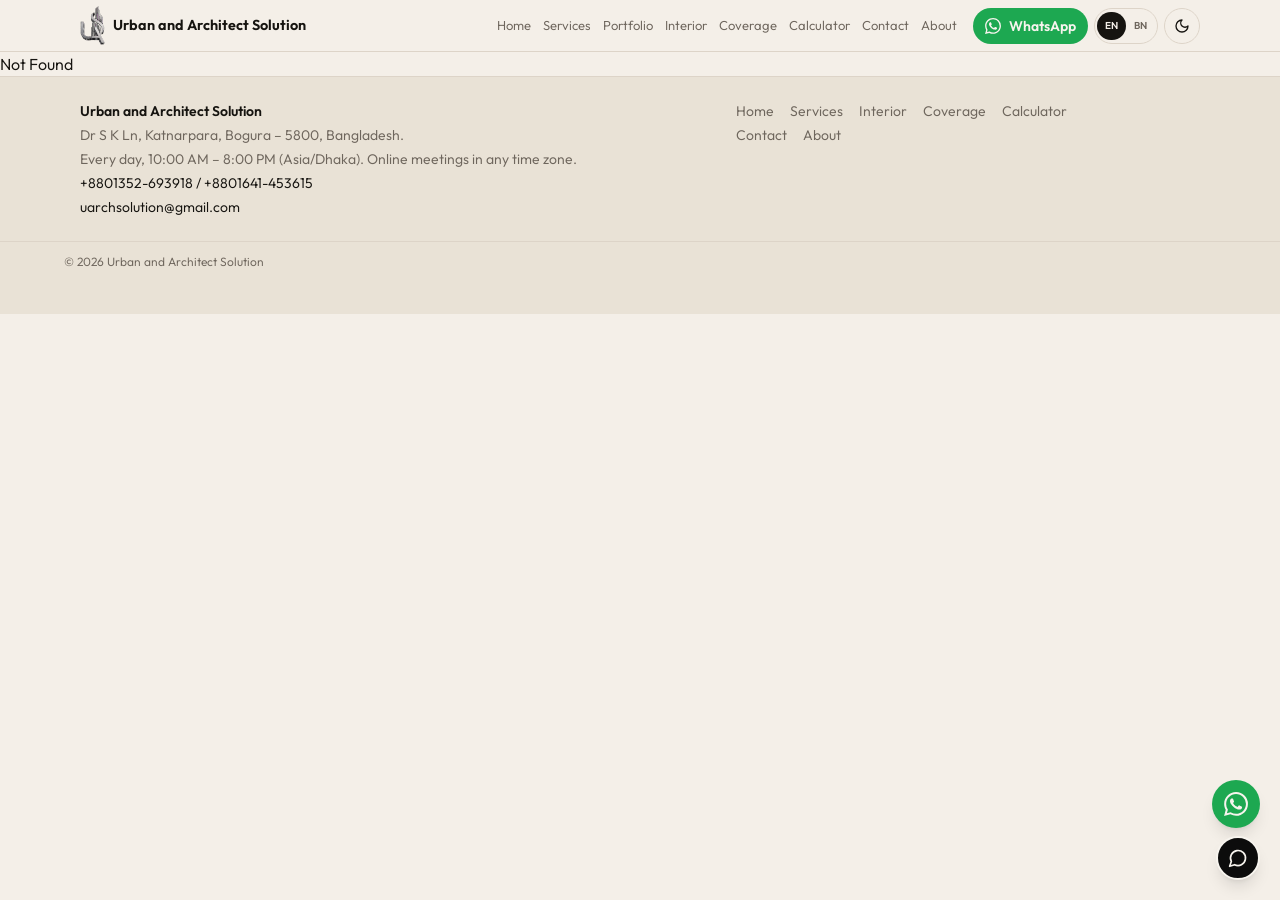
==== commit 4073ab94: "Move WhatsApp above a shorter assistant, rename the home kicker, and frame the admin editor by page." ====
--- a/index.html
+++ b/index.html
@@ -1 +1 @@
-<!DOCTYPE html><html lang="en"><head><meta name="twitter:card" content="summary_large_image"><meta property="og:title" content="Urban and Architect Solution"><meta charSet="utf-8"/><meta name="viewport" content="width=device-width, initial-scale=1"/><link rel="preload" as="image" href="/media/logo-mark.png"/><link rel="preload" as="image" href="/media/hero-building.jpg"/><link rel="preload" as="image" href="/media/logo-lockup.png"/><link rel="preload" as="image" href="/media/work-plan-ground.jpg"/><link rel="preload" as="image" href="/media/work-structural.jpg"/><link rel="preload" as="image" href="/media/work-spiral.jpg"/><link rel="preload" as="image" href="/media/work-approval.jpg"/><link rel="preload" as="image" href="/media/work-apartment.jpg"/><link rel="stylesheet" href="/assets/styles-Db1Cfc4D.css" data-precedence="default"/><title>Urban and Architect Solution | Architecture Studio, Bogura</title><meta name="description" content="Urban and Architect Solution (UAS) — architecture, structure, interior, and Bogura City Corporation approval. Coronation School Lane, Katnarpara. +8801352-693918."/><meta name="theme-color" content="#0c0c0c"/><link rel="modulepreload" href="/assets/index-Bg_mFHe6.js"/><link rel="modulepreload" href="/assets/routes-BaWNktZI.js"/><link rel="icon" type="image/png" sizes="48x48" href="https://uarchsolution.com/favicon-48.png"/><link rel="icon" type="image/png" sizes="192x192" href="https://uarchsolution.com/favicon-192.png"/><link rel="icon" href="/favicon.ico" sizes="48x48"/><link rel="apple-touch-icon" sizes="180x180" href="/apple-touch-icon.png"/><link rel="manifest" href="/site.webmanifest"/><script>try{if(localStorage.getItem("uas-theme")==="dark")document.documentElement.classList.add("dark")}catch(e){}</script><script type="application/ld+json">{"@context":"https://schema.org","@type":"ArchitecturalFirm","name":"Urban and Architect Solution","url":"https://uarchsolution.com","logo":"https://uarchsolution.com/icons/uas-512.png","image":"https://uarchsolution.com/media/logo-lockup.png","telephone":"+8801352693918","email":"uarchsolution@gmail.com","address":{"@type":"PostalAddress","streetAddress":"Dr S K Ln, Katnarpara","addressLocality":"Bogura","postalCode":"5800","addressCountry":"BD"},"sameAs":["https://wa.me/8801352693918"],"slogan":"Designing Spaces. Defining the Future."}</script><link rel="manifest" href="/__grok/manifest.webmanifest"><link rel="apple-touch-icon" href="/__grok/icon-180.png"><meta name="apple-mobile-web-app-title" content="Urban and Architect Solution"><meta name="apple-mobile-web-app-status-bar-style" content="black"><script src="https://grok.com/grok-app-builder/extensions.js" defer></script></head><body><header class="sticky top-0 z-40 border-b border-line bg-paper/95 backdrop-blur"><div class="mx-auto max-w-6xl px-3 py-1.5 md:px-4"><div class="flex items-center gap-2"><a class="flex min-w-0 items-center gap-2 active" href="/" data-status="active" aria-current="page"><img src="/media/logo-mark.png" alt="UAS" class="brand-mark shrink-0"/><span class="brand-name">Urban and Architect Solution</span></a><nav class="ml-2 hidden min-w-0 flex-1 items-center justify-end gap-3 lg:flex"><a class="text-[13px] text-muted hover:text-ink data-[status=active]:font-semibold data-[status=active]:text-ink active" href="/" data-status="active" aria-current="page">Home</a><a class="text-[13px] text-muted hover:text-ink data-[status=active]:font-semibold data-[status=active]:text-ink" href="/services">Services</a><a class="text-[13px] text-muted hover:text-ink data-[status=active]:font-semibold data-[status=active]:text-ink" href="/portfolio">Portfolio</a><a class="text-[13px] text-muted hover:text-ink data-[status=active]:font-semibold data-[status=active]:text-ink" href="/interior">Interior</a><a class="text-[13px] text-muted hover:text-ink data-[status=active]:font-semibold data-[status=active]:text-ink" href="/coverage">Coverage</a><a class="text-[13px] text-muted hover:text-ink data-[status=active]:font-semibold data-[status=active]:text-ink" href="/calculator">Calculator</a><a class="text-[13px] text-muted hover:text-ink data-[status=active]:font-semibold data-[status=active]:text-ink" href="/contact">Contact</a><a class="text-[13px] text-muted hover:text-ink data-[status=active]:font-semibold data-[status=active]:text-ink" href="/about">About</a></nav><div class="ml-auto flex items-center gap-1.5 lg:ml-2"><a href="https://wa.me/8801352693918" target="_blank" rel="noopener noreferrer" class="hidden h-9 items-center gap-2 rounded-full bg-wa px-3 text-sm font-semibold text-foam lg:inline-flex"><svg viewBox="0 0 24 24" class="size-4" aria-hidden="true" fill="currentColor"><path d="M17.472 14.382c-.297-.149-1.758-.867-2.03-.967-.273-.099-.471-.148-.67.15-.197.297-.767.966-.94 1.164-.173.199-.347.223-.644.075-.297-.15-1.255-.463-2.39-1.475-.883-.788-1.48-1.761-1.653-2.059-.173-.297-.018-.458.13-.606.134-.133.298-.347.446-.52.149-.174.198-.298.298-.497.099-.198.05-.371-.025-.52-.075-.149-.669-1.612-.916-2.207-.242-.579-.487-.5-.669-.51-.173-.008-.371-.01-.57-.01-.198 0-.52.074-.792.372-.272.297-1.04 1.016-1.04 2.479 0 1.462 1.065 2.875 1.213 3.074.149.198 2.096 3.2 5.077 4.487.709.306 1.262.489 1.694.625.712.227 1.36.195 1.871.118.571-.085 1.758-.719 2.006-1.413.248-.694.248-1.289.173-1.413-.074-.124-.272-.198-.57-.347m-5.421 7.403h-.004a9.87 9.87 0 01-5.031-1.378l-.361-.214-3.741.982.998-3.648-.235-.374a9.86 9.86 0 01-1.51-5.26c.001-5.45 4.436-9.884 9.888-9.884 2.64 0 5.122 1.03 6.988 2.898a9.825 9.825 0 012.893 6.994c-.003 5.45-4.435 9.884-9.885 9.884m8.413-18.297A11.815 11.815 0 0012.05 0C5.495 0 .16 5.335.157 11.892c0 2.096.547 4.142 1.588 5.945L.057 24l6.305-1.654a11.882 11.882 0 005.683 1.448h.005c6.554 0 11.89-5.335 11.893-11.893a11.821 11.821 0 00-3.48-8.413z"></path></svg>WhatsApp</a><div class="flex h-9 shrink-0 items-center rounded-full border border-line p-0.5 text-[10px] font-semibold"><button type="button" class="h-7 rounded-full bg-ink px-2 text-paper">EN</button><button type="button" class="h-7 rounded-full px-2 text-muted">BN</button></div><button type="button" aria-label="Switch to dark" class="flex size-9 items-center justify-center rounded-full border border-line"><svg xmlns="http://www.w3.org/2000/svg" width="24" height="24" viewBox="0 0 24 24" fill="none" stroke="currentColor" stroke-width="2" stroke-linecap="round" stroke-linejoin="round" class="lucide lucide-moon size-4" aria-hidden="true"><path d="M12 3a6 6 0 0 0 9 9 9 9 0 1 1-9-9Z"></path></svg></button><button type="button" aria-label="Open menu" class="flex size-9 items-center justify-center rounded-full border border-line lg:hidden"><svg xmlns="http://www.w3.org/2000/svg" width="24" height="24" viewBox="0 0 24 24" fill="none" stroke="currentColor" stroke-width="2" stroke-linecap="round" stroke-linejoin="round" class="lucide lucide-menu size-4" aria-hidden="true"><path d="M4 12h16"></path><path d="M4 18h16"></path><path d="M4 6h16"></path></svg></button></div></div></div></header><main><!--$--><section class="relative flex min-h-[100svh] items-center justify-center overflow-hidden bg-night text-foam"><img src="/media/hero-building.jpg" alt="" class="absolute inset-0 h-full w-full object-cover"/><div class="absolute inset-0 bg-night/38"></div><div class="absolute inset-0 bg-gradient-to-t from-night/80 via-night/10 to-night/25"></div><div class="hero-copy relative z-10 flex w-full flex-col items-center justify-center px-4 text-center"><img src="/media/logo-lockup.png" alt="Urban and Architect Solution — Designing Spaces. Defining the Future." class="hero-lockup"/><div class="hero-actions flex flex-col gap-3 sm:flex-row"><a class="inline-flex h-12 items-center justify-center rounded-full bg-foam px-7 text-sm font-semibold text-night" href="/portfolio">Explore Works</a><a class="inline-flex h-12 items-center justify-center rounded-full border border-foam/40 px-7 text-sm font-semibold text-foam" href="/calculator">Estimate Cost</a></div></div></section><section class="mx-auto max-w-6xl px-4 py-16 md:py-24"><p class="text-xs tracking-[0.28em] text-muted">PRACTICE</p><h2 class="mt-2 max-w-xl font-serif text-4xl leading-none md:text-5xl">Drawings that can be approved, priced, and built.</h2><div class="mt-10 grid gap-4 md:grid-cols-3"><article class="rounded-card border border-line bg-paper p-6"><h3 class="text-base font-semibold">Architectural Design</h3><p class="mt-2 text-sm leading-relaxed text-muted">Floor plans, 3D massing, and working drawings drawn to BNBC and Bogura City Corporation setback rules.</p></article><article class="rounded-card border border-line bg-paper p-6"><h3 class="text-base font-semibold">Structural Engineering</h3><p class="mt-2 text-sm leading-relaxed text-muted">Footing, column, beam, slab, water tank, and septic — RCC framed, checked for seismic safety.</p></article><article class="rounded-card border border-line bg-paper p-6"><h3 class="text-base font-semibold">Interior Design</h3><p class="mt-2 text-sm leading-relaxed text-muted">From living room to modular kitchen — measured, lit, and meant to be lived in.</p></article></div><a class="mt-6 inline-flex text-sm font-semibold underline-offset-4 hover:underline" href="/services">All services</a></section><section class="border-y border-line bg-paper-2"><div class="mx-auto max-w-6xl px-4 py-16"><p class="text-xs tracking-[0.28em] text-muted">SELECTED WORK</p><div class="mt-6 grid gap-4 sm:grid-cols-2 lg:grid-cols-3"><a class="overflow-hidden rounded-card border border-line bg-paper" href="/portfolio"><img src="/media/work-plan-ground.jpg" alt="" class="aspect-[4/3] w-full object-cover" draggable="false"/><div class="p-4"><p class="text-xs text-muted">Architectural Drawing</p><p class="mt-1 text-sm font-semibold">Ground Floor – 57&#x27; × 39&#x27; Layout</p></div></a><a class="overflow-hidden rounded-card border border-line bg-paper" href="/portfolio"><img src="/media/work-structural.jpg" alt="" class="aspect-[4/3] w-full object-cover" draggable="false"/><div class="p-4"><p class="text-xs text-muted">Structural Design</p><p class="mt-1 text-sm font-semibold">Structural Sheet – Foundation to Roof</p></div></a><a class="overflow-hidden rounded-card border border-line bg-paper" href="/portfolio"><img src="/media/work-spiral.jpg" alt="" class="aspect-[4/3] w-full object-cover" draggable="false"/><div class="p-4"><p class="text-xs text-muted">3D Render</p><p class="mt-1 text-sm font-semibold">3D Planning – Spiral Stair Concept</p></div></a><a class="overflow-hidden rounded-card border border-line bg-paper" href="/portfolio"><img src="/media/work-approval.jpg" alt="" class="aspect-[4/3] w-full object-cover" draggable="false"/><div class="p-4"><p class="text-xs text-muted">Approval Sheet</p><p class="mt-1 text-sm font-semibold">Municipal Approval Sheet – 4 Storied</p></div></a><a class="overflow-hidden rounded-card border border-line bg-paper" href="/portfolio"><img src="/media/work-apartment.jpg" alt="" class="aspect-[4/3] w-full object-cover" draggable="false"/><div class="p-4"><p class="text-xs text-muted">Exterior</p><p class="mt-1 text-sm font-semibold">Modern Residential Apartment – G+4 – Bogura</p></div></a></div></div></section><section class="border-y border-line bg-paper"><div class="mx-auto grid max-w-6xl items-center gap-10 px-4 py-16 md:grid-cols-2 md:py-24"><div><p class="text-xs tracking-[0.28em] text-muted">ABOUT UAS — EST 2020</p><h2 class="mt-3 font-serif text-4xl leading-none md:text-5xl">Late 2020 opened, licensed 2021.</h2><p class="mt-4 text-sm leading-relaxed text-muted">Urban and Architect Solution opened in late 2020 and received its trade license in 2021 from Bogura Municipality, now Bogura City Corporation. Led by Architect Md Mahmudul Hasan. From a desk in Katnarpara to municipal approval sheets, footing details, and homes clients actually move into.</p><a class="mt-6 inline-flex h-11 items-center rounded-full bg-ink px-5 text-sm font-semibold text-paper" href="/about">Studio story</a></div><img src="/media/work-apartment.jpg" alt="G+4 residential apartment, Bogura" class="aspect-[4/3] w-full rounded-card object-cover"/></div></section><!--/$--></main><footer class="border-t border-line bg-paper-2 pb-32 md:pb-8"><div class="mx-auto flex max-w-6xl flex-col gap-4 px-4 py-6 md:flex-row md:items-start md:justify-between md:pr-24"><div class="min-w-0 space-y-1 text-sm"><p class="font-semibold">Urban and Architect Solution</p><p class="text-muted">Dr S K Ln, Katnarpara,<!-- --> <!-- -->Bogura – 5800.</p><p class="text-muted">Studio desk: every day, 10:00 AM – 8:00 PM (Asia/Dhaka). Online meetings in any time zone.</p><p><a href="tel:+8801352693918">+8801352-693918</a> / <a href="tel:+8801641453615">+8801641-453615</a></p><p><a href="mailto:uarchsolution@gmail.com">uarchsolution@gmail.com</a></p></div><div class="flex max-w-sm flex-wrap gap-x-4 gap-y-1 text-sm text-muted"><a class="hover:text-ink active" href="/" data-status="active" aria-current="page">Home</a><a class="hover:text-ink" href="/services">Services</a><a class="hover:text-ink" href="/interior">Interior</a><a class="hover:text-ink" href="/coverage">Coverage</a><a class="hover:text-ink" href="/calculator">Calculator</a><a class="hover:text-ink" href="/contact">Contact</a><a class="hover:text-ink" href="/about">About</a></div></div><div class="border-t border-line px-4 py-3 text-xs text-muted"><p class="mx-auto max-w-6xl">© <!-- -->2026<!-- --> Urban and Architect Solution</p></div></footer><div class="fixed right-3 bottom-3 z-50 flex flex-col items-end gap-2 md:right-5 md:bottom-5"><button type="button" aria-label="Open studio assistant" class="relative flex size-12 items-center justify-center rounded-full border-2 border-foam bg-night text-foam shadow-lg"><svg xmlns="http://www.w3.org/2000/svg" width="24" height="24" viewBox="0 0 24 24" fill="none" stroke="currentColor" stroke-width="2" stroke-linecap="round" stroke-linejoin="round" class="lucide lucide-message-circle size-5" aria-hidden="true"><path d="M7.9 20A9 9 0 1 0 4 16.1L2 22Z"></path></svg></button><a href="https://wa.me/8801352693918" target="_blank" rel="noopener noreferrer" aria-label="Chat on WhatsApp" class="flex size-12 items-center justify-center rounded-full bg-wa text-foam shadow-lg"><svg viewBox="0 0 24 24" class="size-6" aria-hidden="true" fill="currentColor"><path d="M17.472 14.382c-.297-.149-1.758-.867-2.03-.967-.273-.099-.471-.148-.67.15-.197.297-.767.966-.94 1.164-.173.199-.347.223-.644.075-.297-.15-1.255-.463-2.39-1.475-.883-.788-1.48-1.761-1.653-2.059-.173-.297-.018-.458.13-.606.134-.133.298-.347.446-.52.149-.174.198-.298.298-.497.099-.198.05-.371-.025-.52-.075-.149-.669-1.612-.916-2.207-.242-.579-.487-.5-.669-.51-.173-.008-.371-.01-.57-.01-.198 0-.52.074-.792.372-.272.297-1.04 1.016-1.04 2.479 0 1.462 1.065 2.875 1.213 3.074.149.198 2.096 3.2 5.077 4.487.709.306 1.262.489 1.694.625.712.227 1.36.195 1.871.118.571-.085 1.758-.719 2.006-1.413.248-.694.248-1.289.173-1.413-.074-.124-.272-.198-.57-.347m-5.421 7.403h-.004a9.87 9.87 0 01-5.031-1.378l-.361-.214-3.741.982.998-3.648-.235-.374a9.86 9.86 0 01-1.51-5.26c.001-5.45 4.436-9.884 9.888-9.884 2.64 0 5.122 1.03 6.988 2.898a9.825 9.825 0 012.893 6.994c-.003 5.45-4.435 9.884-9.885 9.884m8.413-18.297A11.815 11.815 0 0012.05 0C5.495 0 .16 5.335.157 11.892c0 2.096.547 4.142 1.588 5.945L.057 24l6.305-1.654a11.882 11.882 0 005.683 1.448h.005c6.554 0 11.89-5.335 11.893-11.893a11.821 11.821 0 00-3.48-8.413z"></path></svg></a></div><script data-tsr-stream-part="">(self.$R=self.$R||{})["tsr"]=[];self.$_TSR={h(){this.hydrated=!0,this.c()},e(){this.streamEnded=!0,this.c()},c(){this.hydrated&&this.streamEnded&&(delete self.$_TSR,delete self.$R.tsr)},p(e){this.initialized?e():this.buffer.push(e)},buffer:[]};$_TSR.router=($R=>$R[0]={manifest:$R[1]={routes:$R[2]={__root__:$R[3]={preloads:$R[4]=["/assets/index-Bg_mFHe6.js"],scripts:$R[5]=[$R[6]={attrs:$R[7]={type:"module",async:!0,src:"/assets/index-Bg_mFHe6.js"}}]},"/":$R[8]={preloads:$R[9]=["/assets/routes-BaWNktZI.js"]}}},matches:$R[10]=[$R[11]={i:"__root__ ",u:1794484196429,s:"success",ssr:!0},$R[12]={i:"  ",u:1794484196429,s:"success",ssr:!0}]})($R["tsr"]);$_TSR.e();{let s=document.currentScript,p;while((p=s.previousElementSibling)&&p.hasAttribute('data-tsr-stream-part'))p.remove();s.remove()}</script><script type="module" async="" src="/assets/index-Bg_mFHe6.js"></script><script>document.currentScript.remove();/*$tsr-stream-boundary*/</script></body></html>+<!DOCTYPE html><html lang="en"><head><meta name="twitter:card" content="summary_large_image"><meta property="og:title" content="Urban and Architect Solution"><meta charSet="utf-8"/><meta name="viewport" content="width=device-width, initial-scale=1"/><link rel="preload" as="image" href="/media/logo-mark.png"/><link rel="preload" as="image" href="/media/hero-building.jpg"/><link rel="preload" as="image" href="/media/logo-lockup.png"/><link rel="preload" as="image" href="/media/work-plan-ground.jpg"/><link rel="preload" as="image" href="/media/work-structural.jpg"/><link rel="preload" as="image" href="/media/work-spiral.jpg"/><link rel="preload" as="image" href="/media/work-approval.jpg"/><link rel="preload" as="image" href="/media/work-apartment.jpg"/><link rel="stylesheet" href="/assets/styles-Uq0XWiez.css" data-precedence="default"/><title>Urban and Architect Solution | Architecture Studio, Bogura</title><meta name="description" content="Urban and Architect Solution (UAS) — architecture, structure, interior, and Bogura City Corporation approval. Coronation School Lane, Katnarpara. +8801352-693918."/><meta name="theme-color" content="#0c0c0c"/><link rel="modulepreload" href="/assets/index-CjcvWVzw.js"/><link rel="modulepreload" href="/assets/routes-eZLQ-F88.js"/><link rel="icon" type="image/png" sizes="48x48" href="https://uarchsolution.com/favicon-48.png"/><link rel="icon" type="image/png" sizes="192x192" href="https://uarchsolution.com/favicon-192.png"/><link rel="icon" href="/favicon.ico" sizes="48x48"/><link rel="apple-touch-icon" sizes="180x180" href="/apple-touch-icon.png"/><link rel="manifest" href="/site.webmanifest"/><script>try{if(localStorage.getItem("uas-theme")==="dark")document.documentElement.classList.add("dark")}catch(e){}</script><script type="application/ld+json">{"@context":"https://schema.org","@type":"ArchitecturalFirm","name":"Urban and Architect Solution","url":"https://uarchsolution.com","logo":"https://uarchsolution.com/icons/uas-512.png","image":"https://uarchsolution.com/media/logo-lockup.png","telephone":"+8801352693918","email":"uarchsolution@gmail.com","address":{"@type":"PostalAddress","streetAddress":"Dr S K Ln, Katnarpara","addressLocality":"Bogura","postalCode":"5800","addressCountry":"BD"},"sameAs":["https://wa.me/8801352693918"],"slogan":"Designing Spaces. Defining the Future."}</script><link rel="manifest" href="/__grok/manifest.webmanifest"><link rel="apple-touch-icon" href="/__grok/icon-180.png"><meta name="apple-mobile-web-app-title" content="Urban and Architect Solution"><meta name="apple-mobile-web-app-status-bar-style" content="black"><script src="https://grok.com/grok-app-builder/extensions.js" defer></script></head><body><header class="sticky top-0 z-40 border-b border-line bg-paper/95 backdrop-blur"><div class="mx-auto max-w-6xl px-3 py-1.5 md:px-4"><div class="flex items-center gap-2"><a class="flex min-w-0 items-center gap-2 active" href="/" data-status="active" aria-current="page"><img src="/media/logo-mark.png" alt="UAS" class="brand-mark shrink-0"/><span class="brand-name">Urban and Architect Solution</span></a><nav class="ml-2 hidden min-w-0 flex-1 items-center justify-end gap-3 lg:flex"><a class="text-[13px] text-muted hover:text-ink data-[status=active]:font-semibold data-[status=active]:text-ink active" href="/" data-status="active" aria-current="page">Home</a><a class="text-[13px] text-muted hover:text-ink data-[status=active]:font-semibold data-[status=active]:text-ink" href="/services">Services</a><a class="text-[13px] text-muted hover:text-ink data-[status=active]:font-semibold data-[status=active]:text-ink" href="/portfolio">Portfolio</a><a class="text-[13px] text-muted hover:text-ink data-[status=active]:font-semibold data-[status=active]:text-ink" href="/interior">Interior</a><a class="text-[13px] text-muted hover:text-ink data-[status=active]:font-semibold data-[status=active]:text-ink" href="/coverage">Coverage</a><a class="text-[13px] text-muted hover:text-ink data-[status=active]:font-semibold data-[status=active]:text-ink" href="/calculator">Calculator</a><a class="text-[13px] text-muted hover:text-ink data-[status=active]:font-semibold data-[status=active]:text-ink" href="/contact">Contact</a><a class="text-[13px] text-muted hover:text-ink data-[status=active]:font-semibold data-[status=active]:text-ink" href="/about">About</a></nav><div class="ml-auto flex items-center gap-1.5 lg:ml-2"><a href="https://wa.me/8801352693918" target="_blank" rel="noopener noreferrer" class="hidden h-9 items-center gap-2 rounded-full bg-wa px-3 text-sm font-semibold text-foam lg:inline-flex"><svg viewBox="0 0 24 24" class="size-4" aria-hidden="true" fill="currentColor"><path d="M17.472 14.382c-.297-.149-1.758-.867-2.03-.967-.273-.099-.471-.148-.67.15-.197.297-.767.966-.94 1.164-.173.199-.347.223-.644.075-.297-.15-1.255-.463-2.39-1.475-.883-.788-1.48-1.761-1.653-2.059-.173-.297-.018-.458.13-.606.134-.133.298-.347.446-.52.149-.174.198-.298.298-.497.099-.198.05-.371-.025-.52-.075-.149-.669-1.612-.916-2.207-.242-.579-.487-.5-.669-.51-.173-.008-.371-.01-.57-.01-.198 0-.52.074-.792.372-.272.297-1.04 1.016-1.04 2.479 0 1.462 1.065 2.875 1.213 3.074.149.198 2.096 3.2 5.077 4.487.709.306 1.262.489 1.694.625.712.227 1.36.195 1.871.118.571-.085 1.758-.719 2.006-1.413.248-.694.248-1.289.173-1.413-.074-.124-.272-.198-.57-.347m-5.421 7.403h-.004a9.87 9.87 0 01-5.031-1.378l-.361-.214-3.741.982.998-3.648-.235-.374a9.86 9.86 0 01-1.51-5.26c.001-5.45 4.436-9.884 9.888-9.884 2.64 0 5.122 1.03 6.988 2.898a9.825 9.825 0 012.893 6.994c-.003 5.45-4.435 9.884-9.885 9.884m8.413-18.297A11.815 11.815 0 0012.05 0C5.495 0 .16 5.335.157 11.892c0 2.096.547 4.142 1.588 5.945L.057 24l6.305-1.654a11.882 11.882 0 005.683 1.448h.005c6.554 0 11.89-5.335 11.893-11.893a11.821 11.821 0 00-3.48-8.413z"></path></svg>WhatsApp</a><div class="flex h-9 shrink-0 items-center rounded-full border border-line p-0.5 text-[10px] font-semibold"><button type="button" class="h-7 rounded-full bg-ink px-2 text-paper">EN</button><button type="button" class="h-7 rounded-full px-2 text-muted">BN</button></div><button type="button" aria-label="Switch to dark" class="flex size-9 items-center justify-center rounded-full border border-line"><svg xmlns="http://www.w3.org/2000/svg" width="24" height="24" viewBox="0 0 24 24" fill="none" stroke="currentColor" stroke-width="2" stroke-linecap="round" stroke-linejoin="round" class="lucide lucide-moon size-4" aria-hidden="true"><path d="M12 3a6 6 0 0 0 9 9 9 9 0 1 1-9-9Z"></path></svg></button><button type="button" aria-label="Open menu" class="flex size-9 items-center justify-center rounded-full border border-line lg:hidden"><svg xmlns="http://www.w3.org/2000/svg" width="24" height="24" viewBox="0 0 24 24" fill="none" stroke="currentColor" stroke-width="2" stroke-linecap="round" stroke-linejoin="round" class="lucide lucide-menu size-4" aria-hidden="true"><path d="M4 12h16"></path><path d="M4 18h16"></path><path d="M4 6h16"></path></svg></button></div></div></div></header><main><!--$--><section class="relative flex min-h-[100svh] items-center justify-center overflow-hidden bg-night text-foam"><img src="/media/hero-building.jpg" alt="" class="absolute inset-0 h-full w-full object-cover"/><div class="absolute inset-0 bg-night/38"></div><div class="absolute inset-0 bg-gradient-to-t from-night/80 via-night/10 to-night/25"></div><div class="hero-copy relative z-10 flex w-full flex-col items-center justify-center px-4 text-center"><img src="/media/logo-lockup.png" alt="Urban and Architect Solution — Designing Spaces. Defining the Future." class="hero-lockup"/><div class="hero-actions flex flex-col gap-3 sm:flex-row"><a class="inline-flex h-12 items-center justify-center rounded-full bg-foam px-7 text-sm font-semibold text-night" href="/portfolio">Explore Works</a><a class="inline-flex h-12 items-center justify-center rounded-full border border-foam/40 px-7 text-sm font-semibold text-foam" href="/calculator">Estimate Cost</a></div></div></section><section class="mx-auto max-w-6xl px-4 py-16 md:py-24"><p class="text-xs tracking-[0.28em] text-muted">SCOPE OF WORK</p><h2 class="mt-2 max-w-xl font-serif text-4xl leading-none md:text-5xl">Drawings that can be approved, priced, and built.</h2><div class="mt-10 grid gap-4 md:grid-cols-3"><article class="rounded-card border border-line bg-paper p-6"><h3 class="text-base font-semibold">Architectural Design</h3><p class="mt-2 text-sm leading-relaxed text-muted">Floor plans, 3D massing, and working drawings drawn to BNBC and Bogura City Corporation setback rules.</p></article><article class="rounded-card border border-line bg-paper p-6"><h3 class="text-base font-semibold">Structural Engineering</h3><p class="mt-2 text-sm leading-relaxed text-muted">Footing, column, beam, slab, water tank, and septic — RCC framed, checked for seismic safety.</p></article><article class="rounded-card border border-line bg-paper p-6"><h3 class="text-base font-semibold">Interior Design</h3><p class="mt-2 text-sm leading-relaxed text-muted">From living room to modular kitchen — measured, lit, and meant to be lived in.</p></article></div><a class="mt-6 inline-flex text-sm font-semibold underline-offset-4 hover:underline" href="/services">All services</a></section><section class="border-y border-line bg-paper-2"><div class="mx-auto max-w-6xl px-4 py-16"><p class="text-xs tracking-[0.28em] text-muted">SELECTED WORK</p><div class="mt-6 grid gap-4 sm:grid-cols-2 lg:grid-cols-3"><a class="overflow-hidden rounded-card border border-line bg-paper" href="/portfolio"><img src="/media/work-plan-ground.jpg" alt="" class="aspect-[4/3] w-full object-cover" draggable="false"/><div class="p-4"><p class="text-xs text-muted">Architectural Drawing</p><p class="mt-1 text-sm font-semibold">Ground Floor – 57&#x27; × 39&#x27; Layout</p></div></a><a class="overflow-hidden rounded-card border border-line bg-paper" href="/portfolio"><img src="/media/work-structural.jpg" alt="" class="aspect-[4/3] w-full object-cover" draggable="false"/><div class="p-4"><p class="text-xs text-muted">Structural Design</p><p class="mt-1 text-sm font-semibold">Structural Sheet – Foundation to Roof</p></div></a><a class="overflow-hidden rounded-card border border-line bg-paper" href="/portfolio"><img src="/media/work-spiral.jpg" alt="" class="aspect-[4/3] w-full object-cover" draggable="false"/><div class="p-4"><p class="text-xs text-muted">3D Render</p><p class="mt-1 text-sm font-semibold">3D Planning – Spiral Stair Concept</p></div></a><a class="overflow-hidden rounded-card border border-line bg-paper" href="/portfolio"><img src="/media/work-approval.jpg" alt="" class="aspect-[4/3] w-full object-cover" draggable="false"/><div class="p-4"><p class="text-xs text-muted">Approval Sheet</p><p class="mt-1 text-sm font-semibold">Municipal Approval Sheet – 4 Storied</p></div></a><a class="overflow-hidden rounded-card border border-line bg-paper" href="/portfolio"><img src="/media/work-apartment.jpg" alt="" class="aspect-[4/3] w-full object-cover" draggable="false"/><div class="p-4"><p class="text-xs text-muted">Exterior</p><p class="mt-1 text-sm font-semibold">Modern Residential Apartment – G+4 – Bogura</p></div></a></div></div></section><section class="border-y border-line bg-paper"><div class="mx-auto grid max-w-6xl items-center gap-10 px-4 py-16 md:grid-cols-2 md:py-24"><div><p class="text-xs tracking-[0.28em] text-muted">ABOUT UAS — EST 2020</p><h2 class="mt-3 font-serif text-4xl leading-none md:text-5xl">Late 2020 opened, licensed 2021.</h2><p class="mt-4 text-sm leading-relaxed text-muted">Urban and Architect Solution opened in late 2020 and received its trade license in 2021 from Bogura Municipality, now Bogura City Corporation. Led by Architect Md Mahmudul Hasan. From a desk in Katnarpara to municipal approval sheets, footing details, and homes clients actually move into.</p><a class="mt-6 inline-flex h-11 items-center rounded-full bg-ink px-5 text-sm font-semibold text-paper" href="/about">Studio story</a></div><img src="/media/work-apartment.jpg" alt="G+4 residential apartment, Bogura" class="aspect-[4/3] w-full rounded-card object-cover"/></div></section><!--/$--></main><footer class="border-t border-line bg-paper-2 pb-32 md:pb-8"><div class="mx-auto flex max-w-6xl flex-col gap-4 px-4 py-6 md:flex-row md:items-start md:justify-between md:pr-24"><div class="min-w-0 space-y-1 text-sm"><p class="font-semibold">Urban and Architect Solution</p><p class="text-muted">Dr S K Ln, Katnarpara,<!-- --> <!-- -->Bogura – 5800.</p><p class="text-muted">Studio desk: every day, 10:00 AM – 8:00 PM (Asia/Dhaka). Online meetings in any time zone.</p><p><a href="tel:+8801352693918">+8801352-693918</a> / <a href="tel:+8801641453615">+8801641-453615</a></p><p><a href="mailto:uarchsolution@gmail.com">uarchsolution@gmail.com</a></p></div><div class="flex max-w-sm flex-wrap gap-x-4 gap-y-1 text-sm text-muted"><a class="hover:text-ink active" href="/" data-status="active" aria-current="page">Home</a><a class="hover:text-ink" href="/services">Services</a><a class="hover:text-ink" href="/interior">Interior</a><a class="hover:text-ink" href="/coverage">Coverage</a><a class="hover:text-ink" href="/calculator">Calculator</a><a class="hover:text-ink" href="/contact">Contact</a><a class="hover:text-ink" href="/about">About</a></div></div><div class="border-t border-line px-4 py-3 text-xs text-muted"><p class="mx-auto max-w-6xl">© <!-- -->2026<!-- --> Urban and Architect Solution</p></div></footer><div class="fixed right-3 bottom-3 z-50 flex flex-col items-end gap-2 md:right-5 md:bottom-5"><a href="https://wa.me/8801352693918" target="_blank" rel="noopener noreferrer" aria-label="Chat on WhatsApp" class="flex size-12 items-center justify-center rounded-full bg-wa text-foam shadow-lg"><svg viewBox="0 0 24 24" class="size-6" aria-hidden="true" fill="currentColor"><path d="M17.472 14.382c-.297-.149-1.758-.867-2.03-.967-.273-.099-.471-.148-.67.15-.197.297-.767.966-.94 1.164-.173.199-.347.223-.644.075-.297-.15-1.255-.463-2.39-1.475-.883-.788-1.48-1.761-1.653-2.059-.173-.297-.018-.458.13-.606.134-.133.298-.347.446-.52.149-.174.198-.298.298-.497.099-.198.05-.371-.025-.52-.075-.149-.669-1.612-.916-2.207-.242-.579-.487-.5-.669-.51-.173-.008-.371-.01-.57-.01-.198 0-.52.074-.792.372-.272.297-1.04 1.016-1.04 2.479 0 1.462 1.065 2.875 1.213 3.074.149.198 2.096 3.2 5.077 4.487.709.306 1.262.489 1.694.625.712.227 1.36.195 1.871.118.571-.085 1.758-.719 2.006-1.413.248-.694.248-1.289.173-1.413-.074-.124-.272-.198-.57-.347m-5.421 7.403h-.004a9.87 9.87 0 01-5.031-1.378l-.361-.214-3.741.982.998-3.648-.235-.374a9.86 9.86 0 01-1.51-5.26c.001-5.45 4.436-9.884 9.888-9.884 2.64 0 5.122 1.03 6.988 2.898a9.825 9.825 0 012.893 6.994c-.003 5.45-4.435 9.884-9.885 9.884m8.413-18.297A11.815 11.815 0 0012.05 0C5.495 0 .16 5.335.157 11.892c0 2.096.547 4.142 1.588 5.945L.057 24l6.305-1.654a11.882 11.882 0 005.683 1.448h.005c6.554 0 11.89-5.335 11.893-11.893a11.821 11.821 0 00-3.48-8.413z"></path></svg></a><div class="flex items-center gap-2"><button type="button" aria-label="Open studio assistant" class="relative flex size-11 items-center justify-center rounded-full border-2 border-foam bg-night text-foam shadow-lg"><svg xmlns="http://www.w3.org/2000/svg" width="24" height="24" viewBox="0 0 24 24" fill="none" stroke="currentColor" stroke-width="2" stroke-linecap="round" stroke-linejoin="round" class="lucide lucide-message-circle size-5" aria-hidden="true"><path d="M7.9 20A9 9 0 1 0 4 16.1L2 22Z"></path></svg></button></div></div><script data-tsr-stream-part="">(self.$R=self.$R||{})["tsr"]=[];self.$_TSR={h(){this.hydrated=!0,this.c()},e(){this.streamEnded=!0,this.c()},c(){this.hydrated&&this.streamEnded&&(delete self.$_TSR,delete self.$R.tsr)},p(e){this.initialized?e():this.buffer.push(e)},buffer:[]};$_TSR.router=($R=>$R[0]={manifest:$R[1]={routes:$R[2]={__root__:$R[3]={preloads:$R[4]=["/assets/index-CjcvWVzw.js"],scripts:$R[5]=[$R[6]={attrs:$R[7]={type:"module",async:!0,src:"/assets/index-CjcvWVzw.js"}}]},"/":$R[8]={preloads:$R[9]=["/assets/routes-eZLQ-F88.js"]}}},matches:$R[10]=[$R[11]={i:"__root__ ",u:1794675043511,s:"success",ssr:!0},$R[12]={i:"  ",u:1794675043511,s:"success",ssr:!0}]})($R["tsr"]);$_TSR.e();{let s=document.currentScript,p;while((p=s.previousElementSibling)&&p.hasAttribute('data-tsr-stream-part'))p.remove();s.remove()}</script><script type="module" async="" src="/assets/index-CjcvWVzw.js"></script><script>document.currentScript.remove();/*$tsr-stream-boundary*/</script></body></html>
--- a/assets/styles-Uq0XWiez.css
+++ b/assets/styles-Uq0XWiez.css
@@ -0,0 +1 @@
+@import "https://fonts.googleapis.com/css2?family=Fraunces:opsz,wght@9..144,500;9..144,600&family=Outfit:wght@360;460;560;640&display=swap";@layer components;@layer properties{@supports (((-webkit-hyphens:none)) and (not (margin-trim:inline))) or ((-moz-orient:inline) and (not (color:rgb(from red r g b)))){*,:before,:after,::backdrop{--tw-scale-x:1;--tw-scale-y:1;--tw-scale-z:1;--tw-rotate-x:initial;--tw-rotate-y:initial;--tw-rotate-z:initial;--tw-skew-x:initial;--tw-skew-y:initial;--tw-space-y-reverse:0;--tw-border-style:solid;--tw-gradient-position:initial;--tw-gradient-from:#0000;--tw-gradient-via:#0000;--tw-gradient-to:#0000;--tw-gradient-stops:initial;--tw-gradient-via-stops:initial;--tw-gradient-from-position:0%;--tw-gradient-via-position:50%;--tw-gradient-to-position:100%;--tw-leading:initial;--tw-font-weight:initial;--tw-tracking:initial;--tw-ordinal:initial;--tw-slashed-zero:initial;--tw-numeric-figure:initial;--tw-numeric-spacing:initial;--tw-numeric-fraction:initial;--tw-shadow:0 0 #0000;--tw-shadow-color:initial;--tw-shadow-alpha:100%;--tw-inset-shadow:0 0 #0000;--tw-inset-shadow-color:initial;--tw-inset-shadow-alpha:100%;--tw-ring-color:initial;--tw-ring-shadow:0 0 #0000;--tw-inset-ring-color:initial;--tw-inset-ring-shadow:0 0 #0000;--tw-ring-inset:initial;--tw-ring-offset-width:0px;--tw-ring-offset-color:#fff;--tw-ring-offset-shadow:0 0 #0000;--tw-outline-style:solid;--tw-blur:initial;--tw-brightness:initial;--tw-contrast:initial;--tw-grayscale:initial;--tw-hue-rotate:initial;--tw-invert:initial;--tw-opacity:initial;--tw-saturate:initial;--tw-sepia:initial;--tw-drop-shadow:initial;--tw-drop-shadow-color:initial;--tw-drop-shadow-alpha:100%;--tw-drop-shadow-size:initial;--tw-backdrop-blur:initial;--tw-backdrop-brightness:initial;--tw-backdrop-contrast:initial;--tw-backdrop-grayscale:initial;--tw-backdrop-hue-rotate:initial;--tw-backdrop-invert:initial;--tw-backdrop-opacity:initial;--tw-backdrop-saturate:initial;--tw-backdrop-sepia:initial;--tw-duration:initial;--tw-ease:initial;--tw-content:"";--tw-translate-x:0;--tw-translate-y:0;--tw-translate-z:0}}}@layer theme{:root,:host{--font-sans:"Outfit", ui-sans-serif, system-ui, sans-serif;--font-mono:ui-monospace, SFMono-Regular, Menlo, Monaco, Consolas, "Liberation Mono", "Courier New", monospace;--color-red-500:oklch(63.7% .237 25.331);--color-amber-50:oklch(98.7% .022 95.277);--color-amber-200:oklch(92.4% .12 95.746);--color-amber-400:oklch(82.8% .189 84.429);--color-amber-600:oklch(66.6% .179 58.318);--color-amber-700:oklch(55.5% .163 48.998);--color-amber-800:oklch(47.3% .137 46.201);--color-amber-900:oklch(41.4% .112 45.904);--color-emerald-50:oklch(97.9% .021 166.113);--color-emerald-200:oklch(90.5% .093 164.15);--color-emerald-600:oklch(59.6% .145 163.225);--color-emerald-700:oklch(50.8% .118 165.612);--color-emerald-900:oklch(37.8% .077 168.94);--color-teal-200:oklch(91% .096 180.426);--color-teal-900:oklch(38.6% .063 188.416);--color-gray-50:oklch(98.5% .002 247.839);--color-gray-100:oklch(96.7% .003 264.542);--color-gray-600:oklch(44.6% .03 256.802);--color-gray-700:oklch(37.3% .034 259.733);--color-gray-900:oklch(21% .034 264.665);--color-zinc-50:oklch(98.5% 0 none);--color-zinc-400:oklch(70.5% .015 286.067);--color-zinc-500:oklch(55.2% .016 285.938);--color-zinc-900:oklch(21% .006 285.885);--color-zinc-950:oklch(14.1% .005 285.823);--color-neutral-100:oklch(97% 0 none);--color-neutral-300:oklch(87% 0 none);--color-neutral-500:oklch(55.6% 0 none);--color-neutral-700:oklch(37.1% 0 none);--color-neutral-900:oklch(20.5% 0 none);--color-black:#000;--color-white:#fff;--spacing:.25rem;--container-sm:24rem;--container-md:28rem;--container-xl:36rem;--container-3xl:48rem;--container-5xl:64rem;--container-6xl:72rem;--text-xs:.75rem;--text-xs--line-height:calc(1 / .75);--text-sm:.875rem;--text-sm--line-height:calc(1.25 / .875);--text-base:1rem;--text-base--line-height:calc(1.5 / 1);--text-lg:1.125rem;--text-lg--line-height:calc(1.75 / 1.125);--text-xl:1.25rem;--text-xl--line-height:calc(1.75 / 1.25);--text-2xl:1.5rem;--text-3xl:1.875rem;--text-3xl--line-height:calc(2.25 / 1.875);--text-4xl:2.25rem;--text-4xl--line-height:calc(2.5 / 2.25);--text-5xl:3rem;--text-5xl--line-height:1;--text-6xl:3.75rem;--text-6xl--line-height:1;--font-weight-normal:400;--font-weight-medium:500;--font-weight-semibold:600;--font-weight-bold:700;--tracking-tight:-.025em;--tracking-wide:.025em;--leading-tight:1.25;--leading-snug:1.375;--leading-normal:1.5;--leading-relaxed:1.625;--radius-xs:.125rem;--radius-sm:.25rem;--radius-md:.375rem;--radius-lg:.5rem;--radius-xl:.75rem;--radius-2xl:1rem;--ease-in:cubic-bezier(.4, 0, 1, 1);--ease-out:cubic-bezier(0, 0, .2, 1);--ease-in-out:cubic-bezier(.4, 0, .2, 1);--animate-pulse:pulse 2s cubic-bezier(.4, 0, .6, 1) infinite;--blur-md:12px;--blur-xl:24px;--default-transition-duration:.15s;--default-transition-timing-function:cubic-bezier(.4, 0, .2, 1);--default-font-family:"Outfit", ui-sans-serif, system-ui, sans-serif;--default-mono-font-family:var(--font-mono);--color-muted:var(--muted)}}@layer base{*,:after,:before,::backdrop{box-sizing:border-box;border:0 solid;margin:0;padding:0}::file-selector-button{box-sizing:border-box;border:0 solid;margin:0;padding:0}html,:host{-webkit-text-size-adjust:100%;tab-size:4;line-height:1.5;font-family:var(--default-font-family,-apple-system, BlinkMacSystemFont, "Segoe UI", Roboto, "Helvetica Neue", "Noto Sans", Arial, sans-serif, "Apple Color Emoji", "Segoe UI Emoji", "Segoe UI Symbol", "Noto Color Emoji");font-feature-settings:var(--default-font-feature-settings,normal);font-variation-settings:var(--default-font-variation-settings,normal);-webkit-tap-highlight-color:transparent}hr{height:0;color:inherit;border-top-width:1px}abbr:where([title]){-webkit-text-decoration:underline dotted;text-decoration:underline dotted}h1,h2,h3,h4,h5,h6{font-size:inherit;font-weight:inherit}a{color:inherit;-webkit-text-decoration:inherit;-webkit-text-decoration:inherit;-webkit-text-decoration:inherit;-webkit-text-decoration:inherit;text-decoration:inherit}b,strong{font-weight:bolder}code,kbd,samp,pre{font-family:var(--default-mono-font-family,ui-monospace, SFMono-Regular, Menlo, Monaco, Consolas, "Liberation Mono", "Courier New", monospace);font-feature-settings:var(--default-mono-font-feature-settings,normal);font-variation-settings:var(--default-mono-font-variation-settings,normal);font-size:1em}small{font-size:80%}sub,sup{vertical-align:baseline;font-size:75%;line-height:0;position:relative}sub{bottom:-.25em}sup{top:-.5em}table{text-indent:0;border-color:inherit;border-collapse:collapse}:-moz-focusring:where(:not(iframe)){outline:auto}progress{vertical-align:baseline}summary{display:list-item}ol,ul,menu{list-style:none}img,svg,video,canvas,audio,iframe,embed,object{vertical-align:middle;display:block}img,video{max-width:100%;height:auto}button,input,select,optgroup,textarea{font:inherit;font-feature-settings:inherit;font-variation-settings:inherit;letter-spacing:inherit;color:inherit;opacity:1;background-color:#0000;border-radius:0}::file-selector-button{font:inherit;font-feature-settings:inherit;font-variation-settings:inherit;letter-spacing:inherit;color:inherit;opacity:1;background-color:#0000;border-radius:0}:where(select:is([multiple],[size])) optgroup{font-weight:bolder}:where(select:is([multiple],[size])) optgroup option{padding-inline-start:20px}::file-selector-button{margin-inline-end:4px}::placeholder{opacity:1}@supports (not ((-webkit-appearance:-apple-pay-button))) or (contain-intrinsic-size:1px){::placeholder{color:currentColor}@supports (color:color-mix(in lab, red, red)){::placeholder{color:color-mix(in oklab, currentcolor 50%, transparent)}}}textarea{resize:vertical}::-webkit-search-decoration{-webkit-appearance:none}::-webkit-date-and-time-value{min-height:1lh;text-align:inherit}::-webkit-datetime-edit{display:inline-flex}::-webkit-datetime-edit-fields-wrapper{padding:0}::-webkit-datetime-edit{padding-block:0}::-webkit-datetime-edit-year-field{padding-block:0}::-webkit-datetime-edit-month-field{padding-block:0}::-webkit-datetime-edit-day-field{padding-block:0}::-webkit-datetime-edit-hour-field{padding-block:0}::-webkit-datetime-edit-minute-field{padding-block:0}::-webkit-datetime-edit-second-field{padding-block:0}::-webkit-datetime-edit-millisecond-field{padding-block:0}::-webkit-datetime-edit-meridiem-field{padding-block:0}::-webkit-calendar-picker-indicator{line-height:1}:-moz-ui-invalid{box-shadow:none}button,input:where([type=button],[type=reset],[type=submit]){appearance:button}::file-selector-button{appearance:button}::-webkit-inner-spin-button{height:auto}::-webkit-outer-spin-button{height:auto}[hidden]:where(:not([hidden=until-found])){display:none!important}html{scroll-behavior:smooth}body{background:var(--paper);color:var(--ink);font-family:var(--font-sans);font-weight:360}button:not(:disabled),[role=button]:not(:disabled){cursor:pointer}::selection{background:var(--brass);color:var(--night)}}@layer utilities{.pointer-events-none{pointer-events:none}.collapse{visibility:collapse}.invisible{visibility:hidden}.visible{visibility:visible}.absolute{position:absolute}.fixed{position:fixed}.relative{position:relative}.static{position:static}.sticky{position:sticky}.inset-0{inset:0}.-top-24{top:calc(var(--spacing) * -24)}.top-0{top:0}.top-1{top:var(--spacing)}.top-1\/3{top:33.3333%}.top-3{top:calc(var(--spacing) * 3)}.top-4{top:calc(var(--spacing) * 4)}.top-full{top:100%}.-right-20{right:calc(var(--spacing) * -20)}.right-0{right:0}.right-1{right:var(--spacing)}.right-2{right:calc(var(--spacing) * 2)}.right-3{right:calc(var(--spacing) * 3)}.right-4{right:calc(var(--spacing) * 4)}.bottom-0{bottom:0}.bottom-1{bottom:var(--spacing)}.bottom-3{bottom:calc(var(--spacing) * 3)}.-left-24{left:calc(var(--spacing) * -24)}.-left-\[1\.7rem\]{left:-1.7rem}.-left-\[30px\]{left:-30px}.left-0{left:0}.left-1{left:var(--spacing)}.left-1\/3{left:33.3333%}.left-2{left:calc(var(--spacing) * 2)}.left-3{left:calc(var(--spacing) * 3)}.left-4{left:calc(var(--spacing) * 4)}.left-\[3px\]{left:3px}.z-10{z-index:10}.z-20{z-index:20}.z-40{z-index:40}.z-50{z-index:50}.z-\[60\]{z-index:60}.z-\[80\]{z-index:80}.container{width:100%}@media (width>=40rem){.container{max-width:40rem}}@media (width>=48rem){.container{max-width:48rem}}@media (width>=64rem){.container{max-width:64rem}}@media (width>=80rem){.container{max-width:80rem}}@media (width>=96rem){.container{max-width:96rem}}.-mx-1{margin-inline:calc(var(--spacing) * -1)}.mx-3{margin-inline:calc(var(--spacing) * 3)}.mx-auto{margin-inline:auto}.mt-0{margin-top:0}.mt-0\.5{margin-top:calc(var(--spacing) * .5)}.mt-1{margin-top:var(--spacing)}.mt-1\.5{margin-top:calc(var(--spacing) * 1.5)}.mt-2{margin-top:calc(var(--spacing) * 2)}.mt-3{margin-top:calc(var(--spacing) * 3)}.mt-4{margin-top:calc(var(--spacing) * 4)}.mt-5{margin-top:calc(var(--spacing) * 5)}.mt-6{margin-top:calc(var(--spacing) * 6)}.mt-7{margin-top:calc(var(--spacing) * 7)}.mt-8{margin-top:calc(var(--spacing) * 8)}.mt-10{margin-top:calc(var(--spacing) * 10)}.mb-1{margin-bottom:var(--spacing)}.mb-2{margin-bottom:calc(var(--spacing) * 2)}.mb-3{margin-bottom:calc(var(--spacing) * 3)}.mb-4{margin-bottom:calc(var(--spacing) * 4)}.mb-5{margin-bottom:calc(var(--spacing) * 5)}.mb-6{margin-bottom:calc(var(--spacing) * 6)}.mb-8{margin-bottom:calc(var(--spacing) * 8)}.mb-10{margin-bottom:calc(var(--spacing) * 10)}.mb-12{margin-bottom:calc(var(--spacing) * 12)}.ml-2{margin-left:calc(var(--spacing) * 2)}.ml-auto{margin-left:auto}.ml-px{margin-left:1px}.line-clamp-2{-webkit-line-clamp:2;-webkit-box-orient:vertical;display:-webkit-box;overflow:hidden}.block{display:block}.flex{display:flex}.grid{display:grid}.hidden{display:none}.inline{display:inline}.inline-block{display:inline-block}.inline-flex{display:inline-flex}.table{display:table}.aspect-\[4\/3\]{aspect-ratio:4/3}.size-1\.5{width:calc(var(--spacing) * 1.5);height:calc(var(--spacing) * 1.5)}.size-2{width:calc(var(--spacing) * 2);height:calc(var(--spacing) * 2)}.size-4{width:calc(var(--spacing) * 4);height:calc(var(--spacing) * 4)}.size-5{width:calc(var(--spacing) * 5);height:calc(var(--spacing) * 5)}.size-6{width:calc(var(--spacing) * 6);height:calc(var(--spacing) * 6)}.size-9{width:calc(var(--spacing) * 9);height:calc(var(--spacing) * 9)}.size-10{width:calc(var(--spacing) * 10);height:calc(var(--spacing) * 10)}.size-11{width:calc(var(--spacing) * 11);height:calc(var(--spacing) * 11)}.size-12{width:calc(var(--spacing) * 12);height:calc(var(--spacing) * 12)}.h-2{height:calc(var(--spacing) * 2)}.h-2\.5{height:calc(var(--spacing) * 2.5)}.h-3{height:calc(var(--spacing) * 3)}.h-3\.5{height:calc(var(--spacing) * 3.5)}.h-4{height:calc(var(--spacing) * 4)}.h-5{height:calc(var(--spacing) * 5)}.h-6{height:calc(var(--spacing) * 6)}.h-7{height:calc(var(--spacing) * 7)}.h-8{height:calc(var(--spacing) * 8)}.h-9{height:calc(var(--spacing) * 9)}.h-10{height:calc(var(--spacing) * 10)}.h-11{height:calc(var(--spacing) * 11)}.h-12{height:calc(var(--spacing) * 12)}.h-16{height:calc(var(--spacing) * 16)}.h-52{height:calc(var(--spacing) * 52)}.h-\[1px\]{height:1px}.h-\[7px\]{height:7px}.h-\[28rem\]{height:28rem}.h-\[48px\]{height:48px}.h-\[52px\]{height:52px}.h-\[200px\]{height:200px}.h-\[380px\]{height:380px}.h-\[400px\]{height:400px}.h-\[420px\]{height:420px}.h-\[500px\]{height:500px}.h-auto{height:auto}.h-full{height:100%}.max-h-\[70vh\]{max-height:70vh}.max-h-\[88vh\]{max-height:88vh}.min-h-0{min-height:0}.min-h-\[36px\]{min-height:36px}.min-h-\[40px\]{min-height:40px}.min-h-\[100svh\]{min-height:100svh}.min-h-screen{min-height:100vh}.w-2{width:calc(var(--spacing) * 2)}.w-2\.5{width:calc(var(--spacing) * 2.5)}.w-3{width:calc(var(--spacing) * 3)}.w-3\.5{width:calc(var(--spacing) * 3.5)}.w-4{width:calc(var(--spacing) * 4)}.w-5{width:calc(var(--spacing) * 5)}.w-6{width:calc(var(--spacing) * 6)}.w-8{width:calc(var(--spacing) * 8)}.w-9{width:calc(var(--spacing) * 9)}.w-10{width:calc(var(--spacing) * 10)}.w-12{width:calc(var(--spacing) * 12)}.w-20{width:calc(var(--spacing) * 20)}.w-24{width:calc(var(--spacing) * 24)}.w-28{width:calc(var(--spacing) * 28)}.w-\[1px\]{width:1px}.w-\[7px\]{width:7px}.w-\[200px\]{width:200px}.w-\[380px\]{width:380px}.w-\[420px\]{width:420px}.w-\[500px\]{width:500px}.w-\[min\(24rem\,calc\(100vw-1\.5rem\)\)\]{width:min(24rem,100vw - 1.5rem)}.w-auto{width:auto}.w-fit{width:fit-content}.w-full{width:100%}.max-w-3xl{max-width:var(--container-3xl)}.max-w-5xl{max-width:var(--container-5xl)}.max-w-6xl{max-width:var(--container-6xl)}.max-w-\[11\.5rem\]{max-width:11.5rem}.max-w-\[15rem\]{max-width:15rem}.max-w-\[38ch\]{max-width:38ch}.max-w-\[40ch\]{max-width:40ch}.max-w-\[60ch\]{max-width:60ch}.max-w-\[70ch\]{max-width:70ch}.max-w-\[85\%\]{max-width:85%}.max-w-\[92vw\]{max-width:92vw}.max-w-\[420px\]{max-width:420px}.max-w-\[720px\]{max-width:720px}.max-w-\[760px\]{max-width:760px}.max-w-\[860px\]{max-width:860px}.max-w-\[1100px\]{max-width:1100px}.max-w-\[1280px\]{max-width:1280px}.max-w-full{max-width:100%}.max-w-md{max-width:var(--container-md)}.max-w-sm{max-width:var(--container-sm)}.max-w-xl{max-width:var(--container-xl)}.min-w-0{min-width:0}.min-w-\[180px\]{min-width:180px}.min-w-\[360px\]{min-width:360px}.flex-1{flex:1}.flex-shrink-0{flex-shrink:0}.shrink{flex-shrink:1}.shrink-0{flex-shrink:0}.border-collapse{border-collapse:collapse}.scale-100{--tw-scale-x:100%;--tw-scale-y:100%;--tw-scale-z:100%;scale:var(--tw-scale-x) var(--tw-scale-y)}.scale-\[0\.25\]{scale:.25}.rotate-180{rotate:180deg}.transform{transform:var(--tw-rotate-x,) var(--tw-rotate-y,) var(--tw-rotate-z,) var(--tw-skew-x,) var(--tw-skew-y,)}.animate-pulse{animation:var(--animate-pulse)}.cursor-pointer{cursor:pointer}.resize{resize:both}.resize-none{resize:none}.grid-cols-1{grid-template-columns:repeat(1,minmax(0,1fr))}.grid-cols-2{grid-template-columns:repeat(2,minmax(0,1fr))}.grid-cols-5{grid-template-columns:repeat(5,minmax(0,1fr))}.flex-col{flex-direction:column}.flex-wrap{flex-wrap:wrap}.place-items-center{place-items:center}.content-start{align-content:flex-start}.items-center{align-items:center}.items-end{align-items:flex-end}.items-start{align-items:flex-start}.justify-between{justify-content:space-between}.justify-center{justify-content:center}.justify-end{justify-content:flex-end}.gap-0{gap:0}.gap-1{gap:var(--spacing)}.gap-1\.5{gap:calc(var(--spacing) * 1.5)}.gap-2{gap:calc(var(--spacing) * 2)}.gap-2\.5{gap:calc(var(--spacing) * 2.5)}.gap-3{gap:calc(var(--spacing) * 3)}.gap-4{gap:calc(var(--spacing) * 4)}.gap-5{gap:calc(var(--spacing) * 5)}.gap-6{gap:calc(var(--spacing) * 6)}.gap-8{gap:calc(var(--spacing) * 8)}.gap-10{gap:calc(var(--spacing) * 10)}:where(.space-y-1>:not(:last-child)){--tw-space-y-reverse:0;margin-block-start:calc(var(--spacing) * var(--tw-space-y-reverse));margin-block-end:calc(var(--spacing) * calc(1 - var(--tw-space-y-reverse)))}:where(.space-y-2>:not(:last-child)){--tw-space-y-reverse:0;margin-block-start:calc(calc(var(--spacing) * 2) * var(--tw-space-y-reverse));margin-block-end:calc(calc(var(--spacing) * 2) * calc(1 - var(--tw-space-y-reverse)))}:where(.space-y-3>:not(:last-child)){--tw-space-y-reverse:0;margin-block-start:calc(calc(var(--spacing) * 3) * var(--tw-space-y-reverse));margin-block-end:calc(calc(var(--spacing) * 3) * calc(1 - var(--tw-space-y-reverse)))}:where(.space-y-4>:not(:last-child)){--tw-space-y-reverse:0;margin-block-start:calc(calc(var(--spacing) * 4) * var(--tw-space-y-reverse));margin-block-end:calc(calc(var(--spacing) * 4) * calc(1 - var(--tw-space-y-reverse)))}:where(.space-y-5>:not(:last-child)){--tw-space-y-reverse:0;margin-block-start:calc(calc(var(--spacing) * 5) * var(--tw-space-y-reverse));margin-block-end:calc(calc(var(--spacing) * 5) * calc(1 - var(--tw-space-y-reverse)))}:where(.space-y-6>:not(:last-child)){--tw-space-y-reverse:0;margin-block-start:calc(calc(var(--spacing) * 6) * var(--tw-space-y-reverse));margin-block-end:calc(calc(var(--spacing) * 6) * calc(1 - var(--tw-space-y-reverse)))}:where(.space-y-14>:not(:last-child)){--tw-space-y-reverse:0;margin-block-start:calc(calc(var(--spacing) * 14) * var(--tw-space-y-reverse));margin-block-end:calc(calc(var(--spacing) * 14) * calc(1 - var(--tw-space-y-reverse)))}.gap-x-4{column-gap:calc(var(--spacing) * 4)}.gap-y-1{row-gap:var(--spacing)}.truncate{text-overflow:ellipsis;white-space:nowrap;overflow:hidden}.overflow-hidden{overflow:hidden}.overflow-visible{overflow:visible}.overflow-x-auto{overflow-x:auto}.overflow-x-clip{overflow-x:clip}.overflow-y-auto{overflow-y:auto}.rounded{border-radius:.25rem}.rounded-2xl{border-radius:var(--radius-2xl)}.rounded-\[18px\]{border-radius:18px}.rounded-\[20px\]{border-radius:20px}.rounded-\[22px\]{border-radius:22px}.rounded-\[24px\]{border-radius:24px}.rounded-card{border-radius:1.5rem}.rounded-full{border-radius:2147483647px}.rounded-lg{border-radius:var(--radius-lg)}.rounded-md{border-radius:var(--radius-md)}.rounded-xl{border-radius:var(--radius-xl)}.border{border-style:var(--tw-border-style);border-width:1px}.border-0{border-style:var(--tw-border-style);border-width:0}.border-2{border-style:var(--tw-border-style);border-width:2px}.border-y{border-block-style:var(--tw-border-style);border-block-width:1px}.border-t{border-top-style:var(--tw-border-style);border-top-width:1px}.border-b{border-bottom-style:var(--tw-border-style);border-bottom-width:1px}.border-l{border-left-style:var(--tw-border-style);border-left-width:1px}.border-dashed{--tw-border-style:dashed;border-style:dashed}.border-\[var\(--fg\)\]{border-color:var(--fg)}.border-\[var\(--line\)\],.border-\[var\(--line\)\]\/60{border-color:var(--line)}@supports (color:color-mix(in lab, red, red)){.border-\[var\(--line\)\]\/60{border-color:color-mix(in oklab, var(--line) 60%, transparent)}}.border-amber-200{border-color:var(--color-amber-200)}.border-amber-600{border-color:var(--color-amber-600)}.border-emerald-200{border-color:var(--color-emerald-200)}.border-foam,.border-foam\/40{border-color:var(--foam)}@supports (color:color-mix(in lab, red, red)){.border-foam\/40{border-color:color-mix(in oklab, var(--foam) 40%, transparent)}}.border-ink{border-color:var(--ink)}.border-line{border-color:var(--line)}.border-neutral-300{border-color:var(--color-neutral-300)}.border-transparent{border-color:#0000}.border-white{border-color:var(--color-white)}.border-white\/10{border-color:#ffffff1a}@supports (color:color-mix(in lab, red, red)){.border-white\/10{border-color:color-mix(in oklab, var(--color-white) 10%, transparent)}}.border-white\/20{border-color:#fff3}@supports (color:color-mix(in lab, red, red)){.border-white\/20{border-color:color-mix(in oklab, var(--color-white) 20%, transparent)}}.border-white\/40{border-color:#fff6}@supports (color:color-mix(in lab, red, red)){.border-white\/40{border-color:color-mix(in oklab, var(--color-white) 40%, transparent)}}.bg-\[var\(--bg\)\],.bg-\[var\(--bg\)\]\/60{background-color:var(--bg)}@supports (color:color-mix(in lab, red, red)){.bg-\[var\(--bg\)\]\/60{background-color:color-mix(in oklab, var(--bg) 60%, transparent)}}.bg-\[var\(--bg-soft\)\],.bg-\[var\(--bg-soft\)\]\/50{background-color:var(--bg-soft)}@supports (color:color-mix(in lab, red, red)){.bg-\[var\(--bg-soft\)\]\/50{background-color:color-mix(in oklab, var(--bg-soft) 50%, transparent)}}.bg-\[var\(--fg\)\]{background-color:var(--fg)}.bg-\[var\(--line\)\]{background-color:var(--line)}.bg-amber-50{background-color:var(--color-amber-50)}.bg-amber-200{background-color:var(--color-amber-200)}.bg-amber-200\/25{background-color:#fee68540}@supports (color:color-mix(in lab, red, red)){.bg-amber-200\/25{background-color:color-mix(in oklab, var(--color-amber-200) 25%, transparent)}}.bg-amber-600{background-color:var(--color-amber-600)}.bg-black{background-color:var(--color-black)}.bg-black\/0{background-color:#0000}@supports (color:color-mix(in lab, red, red)){.bg-black\/0{background-color:color-mix(in oklab, var(--color-black) 0%, transparent)}}.bg-black\/10{background-color:#0000001a}@supports (color:color-mix(in lab, red, red)){.bg-black\/10{background-color:color-mix(in oklab, var(--color-black) 10%, transparent)}}.bg-black\/20{background-color:#0003}@supports (color:color-mix(in lab, red, red)){.bg-black\/20{background-color:color-mix(in oklab, var(--color-black) 20%, transparent)}}.bg-black\/80{background-color:#000c}@supports (color:color-mix(in lab, red, red)){.bg-black\/80{background-color:color-mix(in oklab, var(--color-black) 80%, transparent)}}.bg-black\/90{background-color:#000000e6}@supports (color:color-mix(in lab, red, red)){.bg-black\/90{background-color:color-mix(in oklab, var(--color-black) 90%, transparent)}}.bg-brass{background-color:var(--brass)}.bg-emerald-50{background-color:var(--color-emerald-50)}.bg-emerald-200{background-color:var(--color-emerald-200)}.bg-emerald-200\/30{background-color:#a4f4cf4d}@supports (color:color-mix(in lab, red, red)){.bg-emerald-200\/30{background-color:color-mix(in oklab, var(--color-emerald-200) 30%, transparent)}}.bg-emerald-600{background-color:var(--color-emerald-600)}.bg-foam{background-color:var(--foam)}.bg-gray-50{background-color:var(--color-gray-50)}.bg-gray-100{background-color:var(--color-gray-100)}.bg-ink{background-color:var(--ink)}.bg-night,.bg-night\/38{background-color:var(--night)}@supports (color:color-mix(in lab, red, red)){.bg-night\/38{background-color:color-mix(in oklab, var(--night) 38%, transparent)}}.bg-night\/90{background-color:var(--night)}@supports (color:color-mix(in lab, red, red)){.bg-night\/90{background-color:color-mix(in oklab, var(--night) 90%, transparent)}}.bg-paper{background-color:var(--paper)}.bg-paper-2{background-color:var(--paper-2)}.bg-paper\/95{background-color:var(--paper)}@supports (color:color-mix(in lab, red, red)){.bg-paper\/95{background-color:color-mix(in oklab, var(--paper) 95%, transparent)}}.bg-teal-200{background-color:var(--color-teal-200)}.bg-teal-200\/20{background-color:#96f7e433}@supports (color:color-mix(in lab, red, red)){.bg-teal-200\/20{background-color:color-mix(in oklab, var(--color-teal-200) 20%, transparent)}}.bg-wa{background-color:var(--wa)}.bg-white{background-color:var(--color-white)}.bg-white\/10{background-color:#ffffff1a}@supports (color:color-mix(in lab, red, red)){.bg-white\/10{background-color:color-mix(in oklab, var(--color-white) 10%, transparent)}}.bg-white\/35{background-color:#ffffff59}@supports (color:color-mix(in lab, red, red)){.bg-white\/35{background-color:color-mix(in oklab, var(--color-white) 35%, transparent)}}.bg-white\/90{background-color:#ffffffe6}@supports (color:color-mix(in lab, red, red)){.bg-white\/90{background-color:color-mix(in oklab, var(--color-white) 90%, transparent)}}.bg-white\/95{background-color:#fffffff2}@supports (color:color-mix(in lab, red, red)){.bg-white\/95{background-color:color-mix(in oklab, var(--color-white) 95%, transparent)}}.bg-zinc-50{background-color:var(--color-zinc-50)}.bg-gradient-to-t{--tw-gradient-position:to top in oklab;background-image:linear-gradient(var(--tw-gradient-stops))}.from-black{--tw-gradient-from:var(--color-black);--tw-gradient-stops:var(--tw-gradient-via-stops,var(--tw-gradient-position), var(--tw-gradient-from) var(--tw-gradient-from-position), var(--tw-gradient-to) var(--tw-gradient-to-position))}.from-black\/70{--tw-gradient-from:#000000b3}@supports (color:color-mix(in lab, red, red)){.from-black\/70{--tw-gradient-from:color-mix(in oklab, var(--color-black) 70%, transparent)}}.from-black\/70{--tw-gradient-stops:var(--tw-gradient-via-stops,var(--tw-gradient-position), var(--tw-gradient-from) var(--tw-gradient-from-position), var(--tw-gradient-to) var(--tw-gradient-to-position))}.from-night\/80{--tw-gradient-from:var(--night)}@supports (color:color-mix(in lab, red, red)){.from-night\/80{--tw-gradient-from:color-mix(in oklab, var(--night) 80%, transparent)}}.from-night\/80{--tw-gradient-stops:var(--tw-gradient-via-stops,var(--tw-gradient-position), var(--tw-gradient-from) var(--tw-gradient-from-position), var(--tw-gradient-to) var(--tw-gradient-to-position))}.via-black{--tw-gradient-via:var(--color-black);--tw-gradient-via-stops:var(--tw-gradient-position), var(--tw-gradient-from) var(--tw-gradient-from-position), var(--tw-gradient-via) var(--tw-gradient-via-position), var(--tw-gradient-to) var(--tw-gradient-to-position);--tw-gradient-stops:var(--tw-gradient-via-stops)}.via-black\/20{--tw-gradient-via:#0003}@supports (color:color-mix(in lab, red, red)){.via-black\/20{--tw-gradient-via:color-mix(in oklab, var(--color-black) 20%, transparent)}}.via-black\/20{--tw-gradient-via-stops:var(--tw-gradient-position), var(--tw-gradient-from) var(--tw-gradient-from-position), var(--tw-gradient-via) var(--tw-gradient-via-position), var(--tw-gradient-to) var(--tw-gradient-to-position);--tw-gradient-stops:var(--tw-gradient-via-stops)}.via-night\/10{--tw-gradient-via:var(--night)}@supports (color:color-mix(in lab, red, red)){.via-night\/10{--tw-gradient-via:color-mix(in oklab, var(--night) 10%, transparent)}}.via-night\/10{--tw-gradient-via-stops:var(--tw-gradient-position), var(--tw-gradient-from) var(--tw-gradient-from-position), var(--tw-gradient-via) var(--tw-gradient-via-position), var(--tw-gradient-to) var(--tw-gradient-to-position);--tw-gradient-stops:var(--tw-gradient-via-stops)}.to-black{--tw-gradient-to:var(--color-black);--tw-gradient-stops:var(--tw-gradient-via-stops,var(--tw-gradient-position), var(--tw-gradient-from) var(--tw-gradient-from-position), var(--tw-gradient-to) var(--tw-gradient-to-position))}.to-black\/30{--tw-gradient-to:#0000004d}@supports (color:color-mix(in lab, red, red)){.to-black\/30{--tw-gradient-to:color-mix(in oklab, var(--color-black) 30%, transparent)}}.to-black\/30{--tw-gradient-stops:var(--tw-gradient-via-stops,var(--tw-gradient-position), var(--tw-gradient-from) var(--tw-gradient-from-position), var(--tw-gradient-to) var(--tw-gradient-to-position))}.to-night\/25{--tw-gradient-to:var(--night)}@supports (color:color-mix(in lab, red, red)){.to-night\/25{--tw-gradient-to:color-mix(in oklab, var(--night) 25%, transparent)}}.to-night\/25{--tw-gradient-stops:var(--tw-gradient-via-stops,var(--tw-gradient-position), var(--tw-gradient-from) var(--tw-gradient-from-position), var(--tw-gradient-to) var(--tw-gradient-to-position))}.object-contain{object-fit:contain}.object-cover{object-fit:cover}.p-0\.5{padding:calc(var(--spacing) * .5)}.p-2{padding:calc(var(--spacing) * 2)}.p-3{padding:calc(var(--spacing) * 3)}.p-4{padding:calc(var(--spacing) * 4)}.p-5{padding:calc(var(--spacing) * 5)}.p-6{padding:calc(var(--spacing) * 6)}.p-8{padding:calc(var(--spacing) * 8)}.p-\[16px\]{padding:16px}.px-2{padding-inline:calc(var(--spacing) * 2)}.px-2\.5{padding-inline:calc(var(--spacing) * 2.5)}.px-3{padding-inline:calc(var(--spacing) * 3)}.px-4{padding-inline:calc(var(--spacing) * 4)}.px-5{padding-inline:calc(var(--spacing) * 5)}.px-6{padding-inline:calc(var(--spacing) * 6)}.px-7{padding-inline:calc(var(--spacing) * 7)}.px-8{padding-inline:calc(var(--spacing) * 8)}.py-1{padding-block:var(--spacing)}.py-1\.5{padding-block:calc(var(--spacing) * 1.5)}.py-2{padding-block:calc(var(--spacing) * 2)}.py-2\.5{padding-block:calc(var(--spacing) * 2.5)}.py-3{padding-block:calc(var(--spacing) * 3)}.py-3\.5{padding-block:calc(var(--spacing) * 3.5)}.py-4{padding-block:calc(var(--spacing) * 4)}.py-5{padding-block:calc(var(--spacing) * 5)}.py-6{padding-block:calc(var(--spacing) * 6)}.py-10{padding-block:calc(var(--spacing) * 10)}.py-16{padding-block:calc(var(--spacing) * 16)}.py-28{padding-block:calc(var(--spacing) * 28)}.pt-2{padding-top:calc(var(--spacing) * 2)}.pt-3{padding-top:calc(var(--spacing) * 3)}.pt-4{padding-top:calc(var(--spacing) * 4)}.pt-6{padding-top:calc(var(--spacing) * 6)}.pt-12{padding-top:calc(var(--spacing) * 12)}.pr-3\.5{padding-right:calc(var(--spacing) * 3.5)}.pb-1{padding-bottom:var(--spacing)}.pb-2{padding-bottom:calc(var(--spacing) * 2)}.pb-3{padding-bottom:calc(var(--spacing) * 3)}.pb-4{padding-bottom:calc(var(--spacing) * 4)}.pb-8{padding-bottom:calc(var(--spacing) * 8)}.pb-20{padding-bottom:calc(var(--spacing) * 20)}.pb-32{padding-bottom:calc(var(--spacing) * 32)}.pl-4{padding-left:calc(var(--spacing) * 4)}.pl-6{padding-left:calc(var(--spacing) * 6)}.pl-8{padding-left:calc(var(--spacing) * 8)}.text-center{text-align:center}.text-left{text-align:left}.text-right{text-align:right}.font-serif{font-family:Fraunces,Georgia,serif}.text-3xl{font-size:var(--text-3xl);line-height:var(--tw-leading,var(--text-3xl--line-height))}.text-4xl{font-size:var(--text-4xl);line-height:var(--tw-leading,var(--text-4xl--line-height))}.text-base{font-size:var(--text-base);line-height:var(--tw-leading,var(--text-base--line-height))}.text-lg{font-size:var(--text-lg);line-height:var(--tw-leading,var(--text-lg--line-height))}.text-sm{font-size:var(--text-sm);line-height:var(--tw-leading,var(--text-sm--line-height))}.text-xl{font-size:var(--text-xl);line-height:var(--tw-leading,var(--text-xl--line-height))}.text-xs{font-size:var(--text-xs);line-height:var(--tw-leading,var(--text-xs--line-height))}.text-\[10px\]{font-size:10px}.text-\[11px\]{font-size:11px}.text-\[12px\]{font-size:12px}.text-\[13px\]{font-size:13px}.text-\[14px\]{font-size:14px}.text-\[15px\]{font-size:15px}.text-\[16px\]{font-size:16px}.text-\[18px\]{font-size:18px}.text-\[22px\]{font-size:22px}.text-\[24px\]{font-size:24px}.text-\[28px\]{font-size:28px}.text-\[30px\]{font-size:30px}.text-\[32px\]{font-size:32px}.leading-4{--tw-leading:calc(var(--spacing) * 4);line-height:calc(var(--spacing) * 4)}.leading-5{--tw-leading:calc(var(--spacing) * 5);line-height:calc(var(--spacing) * 5)}.leading-6{--tw-leading:calc(var(--spacing) * 6);line-height:calc(var(--spacing) * 6)}.leading-7{--tw-leading:calc(var(--spacing) * 7);line-height:calc(var(--spacing) * 7)}.leading-\[0\.9\]{--tw-leading:.9;line-height:.9}.leading-\[0\.85\]{--tw-leading:.85;line-height:.85}.leading-\[0\.92\]{--tw-leading:.92;line-height:.92}.leading-\[0\.95\]{--tw-leading:.95;line-height:.95}.leading-\[1\.2\]{--tw-leading:1.2;line-height:1.2}.leading-\[1\.25\]{--tw-leading:1.25;line-height:1.25}.leading-none{--tw-leading:1;line-height:1}.leading-relaxed{--tw-leading:var(--leading-relaxed);line-height:var(--leading-relaxed)}.leading-snug{--tw-leading:var(--leading-snug);line-height:var(--leading-snug)}.leading-tight{--tw-leading:var(--leading-tight);line-height:var(--leading-tight)}.font-bold{--tw-font-weight:var(--font-weight-bold);font-weight:var(--font-weight-bold)}.font-medium{--tw-font-weight:var(--font-weight-medium);font-weight:var(--font-weight-medium)}.font-normal{--tw-font-weight:var(--font-weight-normal);font-weight:var(--font-weight-normal)}.font-semibold{--tw-font-weight:var(--font-weight-semibold);font-weight:var(--font-weight-semibold)}.tracking-\[-0\.02em\]{--tw-tracking:-.02em;letter-spacing:-.02em}.tracking-\[0\.2em\]{--tw-tracking:.2em;letter-spacing:.2em}.tracking-\[0\.04em\]{--tw-tracking:.04em;letter-spacing:.04em}.tracking-\[0\.15em\]{--tw-tracking:.15em;letter-spacing:.15em}.tracking-\[0\.18em\]{--tw-tracking:.18em;letter-spacing:.18em}.tracking-\[0\.22em\]{--tw-tracking:.22em;letter-spacing:.22em}.tracking-\[0\.25em\]{--tw-tracking:.25em;letter-spacing:.25em}.tracking-\[0\.28em\]{--tw-tracking:.28em;letter-spacing:.28em}.tracking-\[0\.35em\]{--tw-tracking:.35em;letter-spacing:.35em}.tracking-tight{--tw-tracking:var(--tracking-tight);letter-spacing:var(--tracking-tight)}.tracking-wide{--tw-tracking:var(--tracking-wide);letter-spacing:var(--tracking-wide)}.text-balance{text-wrap:balance}.text-wrap{text-wrap:wrap}.break-words{overflow-wrap:break-word}.break-all{word-break:break-all}.whitespace-pre-line{white-space:pre-line}.\!text-white{color:var(--color-white)!important}.text-\[var\(--bg\)\]{color:var(--bg)}.text-\[var\(--fg\)\]{color:var(--fg)}.text-\[var\(--fg-muted\)\]{color:var(--fg-muted)}.text-amber-700{color:var(--color-amber-700)}.text-amber-800{color:var(--color-amber-800)}.text-amber-800\/80{color:#953d00cc}@supports (color:color-mix(in lab, red, red)){.text-amber-800\/80{color:color-mix(in oklab, var(--color-amber-800) 80%, transparent)}}.text-amber-900{color:var(--color-amber-900)}.text-black{color:var(--color-black)}.text-emerald-700{color:var(--color-emerald-700)}.text-foam{color:var(--foam)}.text-gray-600{color:var(--color-gray-600)}.text-gray-700{color:var(--color-gray-700)}.text-gray-900{color:var(--color-gray-900)}.text-ink{color:var(--ink)}.text-muted{color:var(--muted)}.text-neutral-500{color:var(--color-neutral-500)}.text-night{color:var(--night)}.text-paper{color:var(--paper)}.text-red-500{color:var(--color-red-500)}.text-white{color:var(--color-white)}.text-white\/80{color:#fffc}@supports (color:color-mix(in lab, red, red)){.text-white\/80{color:color-mix(in oklab, var(--color-white) 80%, transparent)}}.text-white\/90{color:#ffffffe6}@supports (color:color-mix(in lab, red, red)){.text-white\/90{color:color-mix(in oklab, var(--color-white) 90%, transparent)}}.text-zinc-500{color:var(--color-zinc-500)}.text-zinc-900{color:var(--color-zinc-900)}.uppercase{text-transform:uppercase}.italic{font-style:italic}.tabular-nums{--tw-numeric-spacing:tabular-nums;font-variant-numeric:var(--tw-ordinal,) var(--tw-slashed-zero,) var(--tw-numeric-figure,) var(--tw-numeric-spacing,) var(--tw-numeric-fraction,)}.underline{text-decoration-line:underline}.underline-offset-4{text-underline-offset:4px}.antialiased{-webkit-font-smoothing:antialiased;-moz-osx-font-smoothing:grayscale}.accent-\[var\(--fg\)\]{accent-color:var(--fg)}.accent-ink{accent-color:var(--ink)}.opacity-0{opacity:0}.opacity-60{opacity:.6}.opacity-70{opacity:.7}.opacity-75{opacity:.75}.opacity-80{opacity:.8}.opacity-90{opacity:.9}.opacity-100{opacity:1}.opacity-\[0\.035\]{opacity:.035}.shadow{--tw-shadow:0 1px 3px 0 var(--tw-shadow-color,#0000001a), 0 1px 2px -1px var(--tw-shadow-color,#0000001a);box-shadow:var(--tw-inset-shadow), var(--tw-inset-ring-shadow), var(--tw-ring-offset-shadow), var(--tw-ring-shadow), var(--tw-shadow)}.shadow-2xl{--tw-shadow:0 25px 50px -12px var(--tw-shadow-color,#00000040);box-shadow:var(--tw-inset-shadow), var(--tw-inset-ring-shadow), var(--tw-ring-offset-shadow), var(--tw-ring-shadow), var(--tw-shadow)}.shadow-\[0_4px_30px_rgba\(0\,0\,0\,0\.06\)\]{--tw-shadow:0 4px 30px var(--tw-shadow-color,#0000000f);box-shadow:var(--tw-inset-shadow), var(--tw-inset-ring-shadow), var(--tw-ring-offset-shadow), var(--tw-ring-shadow), var(--tw-shadow)}.shadow-\[0_8px_20px_rgba\(0\,0\,0\,0\.15\)\]{--tw-shadow:0 8px 20px var(--tw-shadow-color,#00000026);box-shadow:var(--tw-inset-shadow), var(--tw-inset-ring-shadow), var(--tw-ring-offset-shadow), var(--tw-ring-shadow), var(--tw-shadow)}.shadow-\[0_8px_24px_rgba\(0\,0\,0\,0\.12\)\]{--tw-shadow:0 8px 24px var(--tw-shadow-color,#0000001f);box-shadow:var(--tw-inset-shadow), var(--tw-inset-ring-shadow), var(--tw-ring-offset-shadow), var(--tw-ring-shadow), var(--tw-shadow)}.shadow-\[0_10px_30px_rgba\(0\,0\,0\,0\.25\)\]{--tw-shadow:0 10px 30px var(--tw-shadow-color,#00000040);box-shadow:var(--tw-inset-shadow), var(--tw-inset-ring-shadow), var(--tw-ring-offset-shadow), var(--tw-ring-shadow), var(--tw-shadow)}.shadow-\[0_12px_40px_rgba\(0\,0\,0\,0\.04\)\]{--tw-shadow:0 12px 40px var(--tw-shadow-color,#0000000a);box-shadow:var(--tw-inset-shadow), var(--tw-inset-ring-shadow), var(--tw-ring-offset-shadow), var(--tw-ring-shadow), var(--tw-shadow)}.shadow-\[0_20px_50px_rgba\(0\,0\,0\,0\.15\)\]{--tw-shadow:0 20px 50px var(--tw-shadow-color,#00000026);box-shadow:var(--tw-inset-shadow), var(--tw-inset-ring-shadow), var(--tw-ring-offset-shadow), var(--tw-ring-shadow), var(--tw-shadow)}.shadow-\[0_20px_60px_rgba\(0\,0\,0\,0\.08\)\]{--tw-shadow:0 20px 60px var(--tw-shadow-color,#00000014);box-shadow:var(--tw-inset-shadow), var(--tw-inset-ring-shadow), var(--tw-ring-offset-shadow), var(--tw-ring-shadow), var(--tw-shadow)}.shadow-\[0_20px_60px_rgba\(0\,0\,0\,0\.12\)\]{--tw-shadow:0 20px 60px var(--tw-shadow-color,#0000001f);box-shadow:var(--tw-inset-shadow), var(--tw-inset-ring-shadow), var(--tw-ring-offset-shadow), var(--tw-ring-shadow), var(--tw-shadow)}.shadow-lg{--tw-shadow:0 10px 15px -3px var(--tw-shadow-color,#0000001a), 0 4px 6px -4px var(--tw-shadow-color,#0000001a);box-shadow:var(--tw-inset-shadow), var(--tw-inset-ring-shadow), var(--tw-ring-offset-shadow), var(--tw-ring-shadow), var(--tw-shadow)}.shadow-md{--tw-shadow:0 4px 6px -1px var(--tw-shadow-color,#0000001a), 0 2px 4px -2px var(--tw-shadow-color,#0000001a);box-shadow:var(--tw-inset-shadow), var(--tw-inset-ring-shadow), var(--tw-ring-offset-shadow), var(--tw-ring-shadow), var(--tw-shadow)}.shadow-sm{--tw-shadow:0 1px 3px 0 var(--tw-shadow-color,#0000001a), 0 1px 2px -1px var(--tw-shadow-color,#0000001a);box-shadow:var(--tw-inset-shadow), var(--tw-inset-ring-shadow), var(--tw-ring-offset-shadow), var(--tw-ring-shadow), var(--tw-shadow)}.ring{--tw-ring-shadow:var(--tw-ring-inset,) 0 0 0 calc(1px + var(--tw-ring-offset-width)) var(--tw-ring-color,currentcolor);box-shadow:var(--tw-inset-shadow), var(--tw-inset-ring-shadow), var(--tw-ring-offset-shadow), var(--tw-ring-shadow), var(--tw-shadow)}.outline,.outline-1{outline-style:var(--tw-outline-style);outline-width:1px}.-outline-offset-1{outline-offset:calc(1px * -1)}.outline-black\/10{outline-color:#0000001a}@supports (color:color-mix(in lab, red, red)){.outline-black\/10{outline-color:color-mix(in oklab, var(--color-black) 10%, transparent)}}.blur{--tw-blur:blur(8px);filter:var(--tw-blur,) var(--tw-brightness,) var(--tw-contrast,) var(--tw-grayscale,) var(--tw-hue-rotate,) var(--tw-invert,) var(--tw-saturate,) var(--tw-sepia,) var(--tw-drop-shadow,)}.blur-\[4px\]{--tw-blur:blur(4px);filter:var(--tw-blur,) var(--tw-brightness,) var(--tw-contrast,) var(--tw-grayscale,) var(--tw-hue-rotate,) var(--tw-invert,) var(--tw-saturate,) var(--tw-sepia,) var(--tw-drop-shadow,)}.blur-\[70px\]{--tw-blur:blur(70px);filter:var(--tw-blur,) var(--tw-brightness,) var(--tw-contrast,) var(--tw-grayscale,) var(--tw-hue-rotate,) var(--tw-invert,) var(--tw-saturate,) var(--tw-sepia,) var(--tw-drop-shadow,)}.blur-\[80px\]{--tw-blur:blur(80px);filter:var(--tw-blur,) var(--tw-brightness,) var(--tw-contrast,) var(--tw-grayscale,) var(--tw-hue-rotate,) var(--tw-invert,) var(--tw-saturate,) var(--tw-sepia,) var(--tw-drop-shadow,)}.blur-\[90px\]{--tw-blur:blur(90px);filter:var(--tw-blur,) var(--tw-brightness,) var(--tw-contrast,) var(--tw-grayscale,) var(--tw-hue-rotate,) var(--tw-invert,) var(--tw-saturate,) var(--tw-sepia,) var(--tw-drop-shadow,)}.blur-none{--tw-blur: ;filter:var(--tw-blur,) var(--tw-brightness,) var(--tw-contrast,) var(--tw-grayscale,) var(--tw-hue-rotate,) var(--tw-invert,) var(--tw-saturate,) var(--tw-sepia,) var(--tw-drop-shadow,)}.brightness-\[1\.15\]{--tw-brightness:brightness(1.15);filter:var(--tw-blur,) var(--tw-brightness,) var(--tw-contrast,) var(--tw-grayscale,) var(--tw-hue-rotate,) var(--tw-invert,) var(--tw-saturate,) var(--tw-sepia,) var(--tw-drop-shadow,)}.drop-shadow{--tw-drop-shadow-size:drop-shadow(0 1px 2px var(--tw-drop-shadow-color,#0000001a)) drop-shadow(0 1px 1px var(--tw-drop-shadow-color,#0000000f));--tw-drop-shadow:drop-shadow(0 1px 2px #0000001a) drop-shadow(0 1px 1px #0000000f);filter:var(--tw-blur,) var(--tw-brightness,) var(--tw-contrast,) var(--tw-grayscale,) var(--tw-hue-rotate,) var(--tw-invert,) var(--tw-saturate,) var(--tw-sepia,) var(--tw-drop-shadow,)}.drop-shadow-\[0_2px_6px_rgba\(0\,0\,0\,0\.4\)\]{--tw-drop-shadow-size:drop-shadow(0 2px 6px var(--tw-drop-shadow-color,#0006));--tw-drop-shadow:var(--tw-drop-shadow-size);filter:var(--tw-blur,) var(--tw-brightness,) var(--tw-contrast,) var(--tw-grayscale,) var(--tw-hue-rotate,) var(--tw-invert,) var(--tw-saturate,) var(--tw-sepia,) var(--tw-drop-shadow,)}.grayscale{--tw-grayscale:grayscale(100%);filter:var(--tw-blur,) var(--tw-brightness,) var(--tw-contrast,) var(--tw-grayscale,) var(--tw-hue-rotate,) var(--tw-invert,) var(--tw-saturate,) var(--tw-sepia,) var(--tw-drop-shadow,)}.invert{--tw-invert:invert(100%);filter:var(--tw-blur,) var(--tw-brightness,) var(--tw-contrast,) var(--tw-grayscale,) var(--tw-hue-rotate,) var(--tw-invert,) var(--tw-saturate,) var(--tw-sepia,) var(--tw-drop-shadow,)}.sepia{--tw-sepia:sepia(100%);filter:var(--tw-blur,) var(--tw-brightness,) var(--tw-contrast,) var(--tw-grayscale,) var(--tw-hue-rotate,) var(--tw-invert,) var(--tw-saturate,) var(--tw-sepia,) var(--tw-drop-shadow,)}.filter{filter:var(--tw-blur,) var(--tw-brightness,) var(--tw-contrast,) var(--tw-grayscale,) var(--tw-hue-rotate,) var(--tw-invert,) var(--tw-saturate,) var(--tw-sepia,) var(--tw-drop-shadow,)}.backdrop-blur{--tw-backdrop-blur:blur(8px);-webkit-backdrop-filter:var(--tw-backdrop-blur,) var(--tw-backdrop-brightness,) var(--tw-backdrop-contrast,) var(--tw-backdrop-grayscale,) var(--tw-backdrop-hue-rotate,) var(--tw-backdrop-invert,) var(--tw-backdrop-opacity,) var(--tw-backdrop-saturate,) var(--tw-backdrop-sepia,);backdrop-filter:var(--tw-backdrop-blur,) var(--tw-backdrop-brightness,) var(--tw-backdrop-contrast,) var(--tw-backdrop-grayscale,) var(--tw-backdrop-hue-rotate,) var(--tw-backdrop-invert,) var(--tw-backdrop-opacity,) var(--tw-backdrop-saturate,) var(--tw-backdrop-sepia,)}.backdrop-blur-md{--tw-backdrop-blur:blur(var(--blur-md));-webkit-backdrop-filter:var(--tw-backdrop-blur,) var(--tw-backdrop-brightness,) var(--tw-backdrop-contrast,) var(--tw-backdrop-grayscale,) var(--tw-backdrop-hue-rotate,) var(--tw-backdrop-invert,) var(--tw-backdrop-opacity,) var(--tw-backdrop-saturate,) var(--tw-backdrop-sepia,);backdrop-filter:var(--tw-backdrop-blur,) var(--tw-backdrop-brightness,) var(--tw-backdrop-contrast,) var(--tw-backdrop-grayscale,) var(--tw-backdrop-hue-rotate,) var(--tw-backdrop-invert,) var(--tw-backdrop-opacity,) var(--tw-backdrop-saturate,) var(--tw-backdrop-sepia,)}.backdrop-blur-xl{--tw-backdrop-blur:blur(var(--blur-xl));-webkit-backdrop-filter:var(--tw-backdrop-blur,) var(--tw-backdrop-brightness,) var(--tw-backdrop-contrast,) var(--tw-backdrop-grayscale,) var(--tw-backdrop-hue-rotate,) var(--tw-backdrop-invert,) var(--tw-backdrop-opacity,) var(--tw-backdrop-saturate,) var(--tw-backdrop-sepia,);backdrop-filter:var(--tw-backdrop-blur,) var(--tw-backdrop-brightness,) var(--tw-backdrop-contrast,) var(--tw-backdrop-grayscale,) var(--tw-backdrop-hue-rotate,) var(--tw-backdrop-invert,) var(--tw-backdrop-opacity,) var(--tw-backdrop-saturate,) var(--tw-backdrop-sepia,)}.transition{transition-property:color,background-color,border-color,outline-color,text-decoration-color,fill,stroke,--tw-gradient-from,--tw-gradient-via,--tw-gradient-to,opacity,box-shadow,transform,translate,scale,rotate,filter,-webkit-backdrop-filter,backdrop-filter,display,content-visibility,overlay,pointer-events;transition-timing-function:var(--tw-ease,var(--default-transition-timing-function));transition-duration:var(--tw-duration,var(--default-transition-duration))}.transition\!{transition-property:color,background-color,border-color,outline-color,text-decoration-color,fill,stroke,--tw-gradient-from,--tw-gradient-via,--tw-gradient-to,opacity,box-shadow,transform,translate,scale,rotate,filter,-webkit-backdrop-filter,backdrop-filter,display,content-visibility,overlay,pointer-events!important;transition-timing-function:var(--tw-ease,var(--default-transition-timing-function))!important;transition-duration:var(--tw-duration,var(--default-transition-duration))!important}.transition-\[box-shadow\]{transition-property:box-shadow;transition-timing-function:var(--tw-ease,var(--default-transition-timing-function));transition-duration:var(--tw-duration,var(--default-transition-duration))}.transition-\[opacity\,filter\,scale\]{transition-property:opacity,filter,scale;transition-timing-function:var(--tw-ease,var(--default-transition-timing-function));transition-duration:var(--tw-duration,var(--default-transition-duration))}.transition-\[scale\,background-color\]{transition-property:scale,background-color;transition-timing-function:var(--tw-ease,var(--default-transition-timing-function));transition-duration:var(--tw-duration,var(--default-transition-duration))}.transition-\[scale\,opacity\,filter\]{transition-property:scale,opacity,filter;transition-timing-function:var(--tw-ease,var(--default-transition-timing-function));transition-duration:var(--tw-duration,var(--default-transition-duration))}.transition-all{transition-property:all;transition-timing-function:var(--tw-ease,var(--default-transition-timing-function));transition-duration:var(--tw-duration,var(--default-transition-duration))}.transition-transform{transition-property:transform,translate,scale,rotate;transition-timing-function:var(--tw-ease,var(--default-transition-timing-function));transition-duration:var(--tw-duration,var(--default-transition-duration))}.duration-150{--tw-duration:.15s;transition-duration:.15s}.duration-300{--tw-duration:.3s;transition-duration:.3s}.duration-700{--tw-duration:.7s;transition-duration:.7s}.ease-\[cubic-bezier\(0\.2\,0\,0\,1\)\]{--tw-ease:cubic-bezier(.2,0,0,1);transition-timing-function:cubic-bezier(.2,0,0,1)}.ease-in{--tw-ease:var(--ease-in);transition-timing-function:var(--ease-in)}.ease-in-out{--tw-ease:var(--ease-in-out);transition-timing-function:var(--ease-in-out)}.ease-out{--tw-ease:var(--ease-out);transition-timing-function:var(--ease-out)}.outline-none{--tw-outline-style:none;outline-style:none}.select-none{-webkit-user-select:none;user-select:none}@media (hover:hover){.group-hover\:scale-\[1\.03\]:is(:where(.group):hover *){scale:1.03}.group-hover\:bg-black\/15:is(:where(.group):hover *){background-color:#00000026}@supports (color:color-mix(in lab, red, red)){.group-hover\:bg-black\/15:is(:where(.group):hover *){background-color:color-mix(in oklab, var(--color-black) 15%, transparent)}}.group-hover\:opacity-100:is(:where(.group):hover *){opacity:1}}.after\:absolute:after{content:var(--tw-content);position:absolute}.after\:top-1\/2:after{content:var(--tw-content);top:50%}.after\:left-1\/2:after{content:var(--tw-content);left:50%}.after\:size-10:after{content:var(--tw-content);width:calc(var(--spacing) * 10);height:calc(var(--spacing) * 10)}.after\:-translate-1\/2:after{content:var(--tw-content);--tw-translate-x:calc(calc(1 / 2 * 100%) * -1);--tw-translate-y:calc(calc(1 / 2 * 100%) * -1);translate:var(--tw-translate-x) var(--tw-translate-y)}.last\:pb-0:last-child{padding-bottom:0}@media (hover:hover){.hover\:border-\[var\(--fg\)\]:hover,.hover\:border-\[var\(--fg\)\]\/50:hover{border-color:var(--fg)}@supports (color:color-mix(in lab, red, red)){.hover\:border-\[var\(--fg\)\]\/50:hover{border-color:color-mix(in oklab, var(--fg) 50%, transparent)}}.hover\:border-amber-200:hover{border-color:var(--color-amber-200)}.hover\:border-ink:hover{border-color:var(--ink)}.hover\:bg-\[var\(--bg-soft\)\]\/60:hover{background-color:var(--bg-soft)}@supports (color:color-mix(in lab, red, red)){.hover\:bg-\[var\(--bg-soft\)\]\/60:hover{background-color:color-mix(in oklab, var(--bg-soft) 60%, transparent)}}.hover\:bg-amber-50:hover{background-color:var(--color-amber-50)}.hover\:bg-amber-700:hover{background-color:var(--color-amber-700)}.hover\:bg-neutral-100:hover{background-color:var(--color-neutral-100)}.hover\:bg-paper-2:hover{background-color:var(--paper-2)}.hover\:bg-white\/15:hover{background-color:#ffffff26}@supports (color:color-mix(in lab, red, red)){.hover\:bg-white\/15:hover{background-color:color-mix(in oklab, var(--color-white) 15%, transparent)}}.hover\:bg-white\/20:hover{background-color:#fff3}@supports (color:color-mix(in lab, red, red)){.hover\:bg-white\/20:hover{background-color:color-mix(in oklab, var(--color-white) 20%, transparent)}}.hover\:bg-white\/90:hover{background-color:#ffffffe6}@supports (color:color-mix(in lab, red, red)){.hover\:bg-white\/90:hover{background-color:color-mix(in oklab, var(--color-white) 90%, transparent)}}.hover\:text-\[var\(--fg\)\]:hover{color:var(--fg)}.hover\:text-amber-700:hover{color:var(--color-amber-700)}.hover\:text-amber-800:hover{color:var(--color-amber-800)}.hover\:text-ink:hover{color:var(--ink)}.hover\:text-white:hover{color:var(--color-white)}.hover\:underline:hover{text-decoration-line:underline}.hover\:opacity-90:hover{opacity:.9}.hover\:shadow-\[0_12px_40px_rgba\(0\,0\,0\,0\.06\)\]:hover{--tw-shadow:0 12px 40px var(--tw-shadow-color,#0000000f);box-shadow:var(--tw-inset-shadow), var(--tw-inset-ring-shadow), var(--tw-ring-offset-shadow), var(--tw-ring-shadow), var(--tw-shadow)}}.focus\:border-\[var\(--fg\)\]:focus{border-color:var(--fg)}.focus\:border-ink:focus{border-color:var(--ink)}.focus\:ring-2:focus{--tw-ring-shadow:var(--tw-ring-inset,) 0 0 0 calc(2px + var(--tw-ring-offset-width)) var(--tw-ring-color,currentcolor);box-shadow:var(--tw-inset-shadow), var(--tw-inset-ring-shadow), var(--tw-ring-offset-shadow), var(--tw-ring-shadow), var(--tw-shadow)}.focus\:ring-\[var\(--fg\)\]\/10:focus{--tw-ring-color:var(--fg)}@supports (color:color-mix(in lab, red, red)){.focus\:ring-\[var\(--fg\)\]\/10:focus{--tw-ring-color:color-mix(in oklab, var(--fg) 10%, transparent)}}.active\:scale-\[0\.96\]:active,.active\:not-disabled\:scale-\[0\.96\]:active:not(:disabled){scale:.96}.disabled\:cursor-wait:disabled{cursor:wait}.disabled\:no-underline:disabled{text-decoration-line:none}.disabled\:opacity-40:disabled{opacity:.4}.data-\[status\=active\]\:bg-paper-2[data-status=active]{background-color:var(--paper-2)}.data-\[status\=active\]\:font-semibold[data-status=active]{--tw-font-weight:var(--font-weight-semibold);font-weight:var(--font-weight-semibold)}.data-\[status\=active\]\:text-ink[data-status=active]{color:var(--ink)}@media (width>=40rem){.sm\:col-span-2{grid-column:span 2/span 2}.sm\:mx-4{margin-inline:calc(var(--spacing) * 4)}.sm\:mt-10{margin-top:calc(var(--spacing) * 10)}.sm\:h-\[50px\]{height:50px}.sm\:h-\[460px\]{height:460px}.sm\:w-\[360px\]{width:360px}.sm\:w-auto{width:auto}.sm\:max-w-none{max-width:none}.sm\:grid-cols-2{grid-template-columns:repeat(2,minmax(0,1fr))}.sm\:grid-cols-3{grid-template-columns:repeat(3,minmax(0,1fr))}.sm\:grid-cols-4{grid-template-columns:repeat(4,minmax(0,1fr))}.sm\:flex-row{flex-direction:row}.sm\:items-center{align-items:center}.sm\:gap-4{gap:calc(var(--spacing) * 4)}.sm\:p-6{padding:calc(var(--spacing) * 6)}.sm\:px-6{padding-inline:calc(var(--spacing) * 6)}.sm\:text-\[14px\]{font-size:14px}.sm\:text-\[15px\]{font-size:15px}.sm\:text-\[28px\]{font-size:28px}.sm\:text-\[34px\]{font-size:34px}.sm\:text-\[36px\]{font-size:36px}.sm\:text-\[38px\]{font-size:38px}}@media (width>=48rem){.md\:top-6{top:calc(var(--spacing) * 6)}.md\:right-4{right:calc(var(--spacing) * 4)}.md\:right-5{right:calc(var(--spacing) * 5)}.md\:right-6{right:calc(var(--spacing) * 6)}.md\:bottom-4{bottom:calc(var(--spacing) * 4)}.md\:bottom-5{bottom:calc(var(--spacing) * 5)}.md\:left-4{left:calc(var(--spacing) * 4)}.md\:left-5{left:calc(var(--spacing) * 5)}.md\:mt-4{margin-top:calc(var(--spacing) * 4)}.md\:mt-6{margin-top:calc(var(--spacing) * 6)}.md\:mt-8{margin-top:calc(var(--spacing) * 8)}.md\:mt-10{margin-top:calc(var(--spacing) * 10)}.md\:mt-12{margin-top:calc(var(--spacing) * 12)}.md\:mt-14{margin-top:calc(var(--spacing) * 14)}.md\:mb-3{margin-bottom:calc(var(--spacing) * 3)}.md\:mb-4{margin-bottom:calc(var(--spacing) * 4)}.md\:mb-6{margin-bottom:calc(var(--spacing) * 6)}.md\:mb-8{margin-bottom:calc(var(--spacing) * 8)}.md\:mb-12{margin-bottom:calc(var(--spacing) * 12)}.md\:mb-14{margin-bottom:calc(var(--spacing) * 14)}.md\:mb-16{margin-bottom:calc(var(--spacing) * 16)}.md\:aspect-\[4\/3\]{aspect-ratio:4/3}.md\:h-9{height:calc(var(--spacing) * 9)}.md\:h-10{height:calc(var(--spacing) * 10)}.md\:h-\[560px\]{height:560px}.md\:w-9{width:calc(var(--spacing) * 9)}.md\:w-10{width:calc(var(--spacing) * 10)}.md\:w-36{width:calc(var(--spacing) * 36)}.md\:w-\[520px\]{width:520px}.md\:max-w-\[90vw\]{max-width:90vw}.md\:grid-cols-2{grid-template-columns:repeat(2,minmax(0,1fr))}.md\:grid-cols-3{grid-template-columns:repeat(3,minmax(0,1fr))}.md\:grid-cols-\[12rem_1fr\]{grid-template-columns:12rem 1fr}.md\:flex-col{flex-direction:column}.md\:flex-row{flex-direction:row}.md\:items-center{align-items:center}.md\:items-end{align-items:flex-end}.md\:items-start{align-items:flex-start}.md\:justify-between{justify-content:space-between}.md\:gap-6{gap:calc(var(--spacing) * 6)}.md\:gap-8{gap:calc(var(--spacing) * 8)}.md\:gap-10{gap:calc(var(--spacing) * 10)}.md\:gap-12{gap:calc(var(--spacing) * 12)}:where(.md\:space-y-6>:not(:last-child)){--tw-space-y-reverse:0;margin-block-start:calc(calc(var(--spacing) * 6) * var(--tw-space-y-reverse));margin-block-end:calc(calc(var(--spacing) * 6) * calc(1 - var(--tw-space-y-reverse)))}:where(.md\:space-y-8>:not(:last-child)){--tw-space-y-reverse:0;margin-block-start:calc(calc(var(--spacing) * 8) * var(--tw-space-y-reverse));margin-block-end:calc(calc(var(--spacing) * 8) * calc(1 - var(--tw-space-y-reverse)))}.md\:overflow-visible{overflow:visible}.md\:rounded-\[20px\]{border-radius:20px}.md\:rounded-\[24px\]{border-radius:24px}.md\:rounded-\[28px\]{border-radius:28px}.md\:rounded-\[32px\]{border-radius:32px}.md\:rounded-xl{border-radius:var(--radius-xl)}.md\:p-6{padding:calc(var(--spacing) * 6)}.md\:p-7{padding:calc(var(--spacing) * 7)}.md\:p-8{padding:calc(var(--spacing) * 8)}.md\:px-4{padding-inline:calc(var(--spacing) * 4)}.md\:px-10{padding-inline:calc(var(--spacing) * 10)}.md\:py-6{padding-block:calc(var(--spacing) * 6)}.md\:py-14{padding-block:calc(var(--spacing) * 14)}.md\:py-24{padding-block:calc(var(--spacing) * 24)}.md\:py-32{padding-block:calc(var(--spacing) * 32)}.md\:pt-16{padding-top:calc(var(--spacing) * 16)}.md\:pr-24{padding-right:calc(var(--spacing) * 24)}.md\:pb-8{padding-bottom:calc(var(--spacing) * 8)}.md\:pb-10{padding-bottom:calc(var(--spacing) * 10)}.md\:text-5xl{font-size:var(--text-5xl);line-height:var(--tw-leading,var(--text-5xl--line-height))}.md\:text-6xl{font-size:var(--text-6xl);line-height:var(--tw-leading,var(--text-6xl--line-height))}.md\:text-base{font-size:var(--text-base);line-height:var(--tw-leading,var(--text-base--line-height))}.md\:text-\[11px\]{font-size:11px}.md\:text-\[12px\]{font-size:12px}.md\:text-\[13px\]{font-size:13px}.md\:text-\[14px\]{font-size:14px}.md\:text-\[15px\]{font-size:15px}.md\:text-\[16px\]{font-size:16px}.md\:text-\[19px\]{font-size:19px}.md\:text-\[21px\]{font-size:21px}.md\:text-\[22px\]{font-size:22px}.md\:text-\[26px\]{font-size:26px}.md\:text-\[28px\]{font-size:28px}.md\:text-\[32px\]{font-size:32px}.md\:text-\[44px\]{font-size:44px}.md\:text-\[46px\]{font-size:46px}.md\:text-\[48px\]{font-size:48px}.md\:leading-7{--tw-leading:calc(var(--spacing) * 7);line-height:calc(var(--spacing) * 7)}.md\:text-amber-900{color:var(--color-amber-900)}}@media (width>=64rem){.lg\:ml-2{margin-left:calc(var(--spacing) * 2)}.lg\:flex{display:flex}.lg\:hidden{display:none}.lg\:inline-flex{display:inline-flex}.lg\:w-\[680px\]{width:680px}.lg\:grid-cols-2{grid-template-columns:repeat(2,minmax(0,1fr))}.lg\:grid-cols-3{grid-template-columns:repeat(3,minmax(0,1fr))}.lg\:grid-cols-\[1\.05fr_0\.95fr\]{grid-template-columns:1.05fr .95fr}.lg\:grid-cols-\[1\.15fr_0\.85fr\]{grid-template-columns:1.15fr .85fr}.lg\:flex-row{flex-direction:row}.lg\:items-center{align-items:center}.lg\:gap-20{gap:calc(var(--spacing) * 20)}.lg\:px-8{padding-inline:calc(var(--spacing) * 8)}.lg\:py-28{padding-block:calc(var(--spacing) * 28)}.lg\:py-36{padding-block:calc(var(--spacing) * 36)}.lg\:text-\[40px\]{font-size:40px}.lg\:text-\[52px\]{font-size:52px}.lg\:text-\[54px\]{font-size:54px}.lg\:text-\[56px\]{font-size:56px}}@media (width>=80rem){.xl\:w-\[720px\]{width:720px}}.dark\:border-\[\#2a2a2a\]:where(.dark,.dark *){border-color:#2a2a2a}.dark\:border-\[\#3a3228\]:where(.dark,.dark *){border-color:#3a3228}.dark\:border-neutral-700:where(.dark,.dark *){border-color:var(--color-neutral-700)}.dark\:bg-\[\#1c1c1c\]:where(.dark,.dark *){background-color:#1c1c1c}.dark\:bg-\[\#1c1c1c\]\/95:where(.dark,.dark *){background-color:oklab(22.645% 2.23517e-8 0/.95)}.dark\:bg-\[\#1e1e1e\]:where(.dark,.dark *){background-color:#1e1e1e}.dark\:bg-\[\#2a241e\]:where(.dark,.dark *){background-color:#2a241e}.dark\:bg-\[\#121212\]:where(.dark,.dark *){background-color:#121212}.dark\:bg-\[\#121212\]\/95:where(.dark,.dark *){background-color:oklab(18.2204% -7.45058e-9 -1.49012e-8/.95)}.dark\:bg-amber-900\/10:where(.dark,.dark *){background-color:#7b33061a}@supports (color:color-mix(in lab, red, red)){.dark\:bg-amber-900\/10:where(.dark,.dark *){background-color:color-mix(in oklab, var(--color-amber-900) 10%, transparent)}}.dark\:bg-emerald-900\/20:where(.dark,.dark *){background-color:#004e3b33}@supports (color:color-mix(in lab, red, red)){.dark\:bg-emerald-900\/20:where(.dark,.dark *){background-color:color-mix(in oklab, var(--color-emerald-900) 20%, transparent)}}.dark\:bg-teal-900\/15:where(.dark,.dark *){background-color:#0b4f4a26}@supports (color:color-mix(in lab, red, red)){.dark\:bg-teal-900\/15:where(.dark,.dark *){background-color:color-mix(in oklab, var(--color-teal-900) 15%, transparent)}}.dark\:bg-white\/20:where(.dark,.dark *){background-color:#fff3}@supports (color:color-mix(in lab, red, red)){.dark\:bg-white\/20:where(.dark,.dark *){background-color:color-mix(in oklab, var(--color-white) 20%, transparent)}}.dark\:bg-zinc-950:where(.dark,.dark *){background-color:var(--color-zinc-950)}.dark\:text-\[\#a8a29c\]:where(.dark,.dark *){color:#a8a29c}.dark\:text-\[\#f5f3ef\]:where(.dark,.dark *){color:#f5f3ef}.dark\:text-amber-200:where(.dark,.dark *){color:var(--color-amber-200)}.dark\:text-amber-200\/70:where(.dark,.dark *){color:#fee685b3}@supports (color:color-mix(in lab, red, red)){.dark\:text-amber-200\/70:where(.dark,.dark *){color:color-mix(in oklab, var(--color-amber-200) 70%, transparent)}}.dark\:text-zinc-50:where(.dark,.dark *){color:var(--color-zinc-50)}.dark\:text-zinc-400:where(.dark,.dark *){color:var(--color-zinc-400)}.dark\:opacity-\[0\.06\]:where(.dark,.dark *){opacity:.06}.dark\:outline-white\/10:where(.dark,.dark *){outline-color:#ffffff1a}@supports (color:color-mix(in lab, red, red)){.dark\:outline-white\/10:where(.dark,.dark *){outline-color:color-mix(in oklab, var(--color-white) 10%, transparent)}}@media (hover:hover){.dark\:hover\:bg-\[\#2a241e\]:where(.dark,.dark *):hover{background-color:#2a241e}.dark\:hover\:bg-neutral-900:where(.dark,.dark *):hover{background-color:var(--color-neutral-900)}.dark\:hover\:text-amber-400:where(.dark,.dark *):hover{color:var(--color-amber-400)}}@media (width>=48rem){.dark\:md\:text-amber-400:where(.dark,.dark *){color:var(--color-amber-400)}}}:root{--paper:#f4efe8;--paper-2:#e9e2d6;--ink:#161410;--muted:#6e665d;--line:#ddd4c8;--night:#0c0c0c;--foam:#f7f4ee;--brass:#c6a15b;--livebg:#f6e7b8;--liveink:#6a4b12;--wa:#1da851;--shadow:0 18px 50px #1614101f}.dark{--paper:#121110;--paper-2:#1c1b19;--ink:#f3efe8;--muted:#a39b92;--line:#2e2b27;--shadow:0 18px 50px #00000059}img{-webkit-user-drag:none}.brand-mark{object-fit:contain;object-position:center;width:auto;max-width:2.15rem;height:2.2rem}.brand-name{white-space:normal;max-width:7.6rem;font-size:.68rem;font-weight:650;line-height:1.15;display:block}@media (width>=768px){.brand-mark{max-width:2.4rem;height:2.45rem}.brand-name{max-width:11rem;font-size:.84rem}}@media (width>=1024px){.brand-name{max-width:13rem;font-size:.9rem}}.hero-copy{padding-top:4.5rem;padding-bottom:1.5rem}.hero-lockup{object-fit:contain;object-position:center;width:min(86vw,20rem);height:auto;max-height:54svh;margin-inline:auto;display:block}.hero-actions{margin-top:1.25rem}@media (width>=768px){.hero-lockup{width:min(62vw,32rem);max-height:58svh}.hero-actions{margin-top:1.6rem}}@media (width>=1024px){.hero-lockup{width:min(44vw,28rem);max-height:62svh}}@media (width>=1280px){.hero-lockup{width:min(38vw,30rem);max-height:64svh}}@media (height<=520px){.hero-copy{padding-top:3.2rem;padding-bottom:.75rem}.hero-lockup{width:min(52vw,22rem);max-height:48svh}.hero-actions{margin-top:.6rem}}.desk-panel{width:min(20rem,100vw - 1.5rem);height:min(16.5rem,100dvh - 12rem)}.live-dot{background:var(--wa);border-radius:999px;width:.5rem;height:.5rem;animation:1.8s ease-out infinite livepulse;box-shadow:0 0 #1da851b3}@media (prefers-reduced-motion:reduce){.live-dot{animation:none}html{scroll-behavior:auto}}@keyframes livepulse{70%{box-shadow:0 0 0 6px #1da85100}to{box-shadow:0 0 #1da85100}}@property --tw-scale-x{syntax:"*";inherits:false;initial-value:1}@property --tw-scale-y{syntax:"*";inherits:false;initial-value:1}@property --tw-scale-z{syntax:"*";inherits:false;initial-value:1}@property --tw-rotate-x{syntax:"*";inherits:false}@property --tw-rotate-y{syntax:"*";inherits:false}@property --tw-rotate-z{syntax:"*";inherits:false}@property --tw-skew-x{syntax:"*";inherits:false}@property --tw-skew-y{syntax:"*";inherits:false}@property --tw-space-y-reverse{syntax:"*";inherits:false;initial-value:0}@property --tw-border-style{syntax:"*";inherits:false;initial-value:solid}@property --tw-gradient-position{syntax:"*";inherits:false}@property --tw-gradient-from{syntax:"<color>";inherits:false;initial-value:#0000}@property --tw-gradient-via{syntax:"<color>";inherits:false;initial-value:#0000}@property --tw-gradient-to{syntax:"<color>";inherits:false;initial-value:#0000}@property --tw-gradient-stops{syntax:"*";inherits:false}@property --tw-gradient-via-stops{syntax:"*";inherits:false}@property --tw-gradient-from-position{syntax:"<length-percentage>";inherits:false;initial-value:0%}@property --tw-gradient-via-position{syntax:"<length-percentage>";inherits:false;initial-value:50%}@property --tw-gradient-to-position{syntax:"<length-percentage>";inherits:false;initial-value:100%}@property --tw-leading{syntax:"*";inherits:false}@property --tw-font-weight{syntax:"*";inherits:false}@property --tw-tracking{syntax:"*";inherits:false}@property --tw-ordinal{syntax:"*";inherits:false}@property --tw-slashed-zero{syntax:"*";inherits:false}@property --tw-numeric-figure{syntax:"*";inherits:false}@property --tw-numeric-spacing{syntax:"*";inherits:false}@property --tw-numeric-fraction{syntax:"*";inherits:false}@property --tw-shadow{syntax:"*";inherits:false;initial-value:0 0 #0000}@property --tw-shadow-color{syntax:"*";inherits:false}@property --tw-shadow-alpha{syntax:"<percentage>";inherits:false;initial-value:100%}@property --tw-inset-shadow{syntax:"*";inherits:false;initial-value:0 0 #0000}@property --tw-inset-shadow-color{syntax:"*";inherits:false}@property --tw-inset-shadow-alpha{syntax:"<percentage>";inherits:false;initial-value:100%}@property --tw-ring-color{syntax:"*";inherits:false}@property --tw-ring-shadow{syntax:"*";inherits:false;initial-value:0 0 #0000}@property --tw-inset-ring-color{syntax:"*";inherits:false}@property --tw-inset-ring-shadow{syntax:"*";inherits:false;initial-value:0 0 #0000}@property --tw-ring-inset{syntax:"*";inherits:false}@property --tw-ring-offset-width{syntax:"<length>";inherits:false;initial-value:0}@property --tw-ring-offset-color{syntax:"*";inherits:false;initial-value:#fff}@property --tw-ring-offset-shadow{syntax:"*";inherits:false;initial-value:0 0 #0000}@property --tw-outline-style{syntax:"*";inherits:false;initial-value:solid}@property --tw-blur{syntax:"*";inherits:false}@property --tw-brightness{syntax:"*";inherits:false}@property --tw-contrast{syntax:"*";inherits:false}@property --tw-grayscale{syntax:"*";inherits:false}@property --tw-hue-rotate{syntax:"*";inherits:false}@property --tw-invert{syntax:"*";inherits:false}@property --tw-opacity{syntax:"*";inherits:false}@property --tw-saturate{syntax:"*";inherits:false}@property --tw-sepia{syntax:"*";inherits:false}@property --tw-drop-shadow{syntax:"*";inherits:false}@property --tw-drop-shadow-color{syntax:"*";inherits:false}@property --tw-drop-shadow-alpha{syntax:"<percentage>";inherits:false;initial-value:100%}@property --tw-drop-shadow-size{syntax:"*";inherits:false}@property --tw-backdrop-blur{syntax:"*";inherits:false}@property --tw-backdrop-brightness{syntax:"*";inherits:false}@property --tw-backdrop-contrast{syntax:"*";inherits:false}@property --tw-backdrop-grayscale{syntax:"*";inherits:false}@property --tw-backdrop-hue-rotate{syntax:"*";inherits:false}@property --tw-backdrop-invert{syntax:"*";inherits:false}@property --tw-backdrop-opacity{syntax:"*";inherits:false}@property --tw-backdrop-saturate{syntax:"*";inherits:false}@property --tw-backdrop-sepia{syntax:"*";inherits:false}@property --tw-duration{syntax:"*";inherits:false}@property --tw-ease{syntax:"*";inherits:false}@property --tw-content{syntax:"*";inherits:false;initial-value:""}@property --tw-translate-x{syntax:"*";inherits:false;initial-value:0}@property --tw-translate-y{syntax:"*";inherits:false;initial-value:0}@property --tw-translate-z{syntax:"*";inherits:false;initial-value:0}@keyframes pulse{50%{opacity:.5}}
